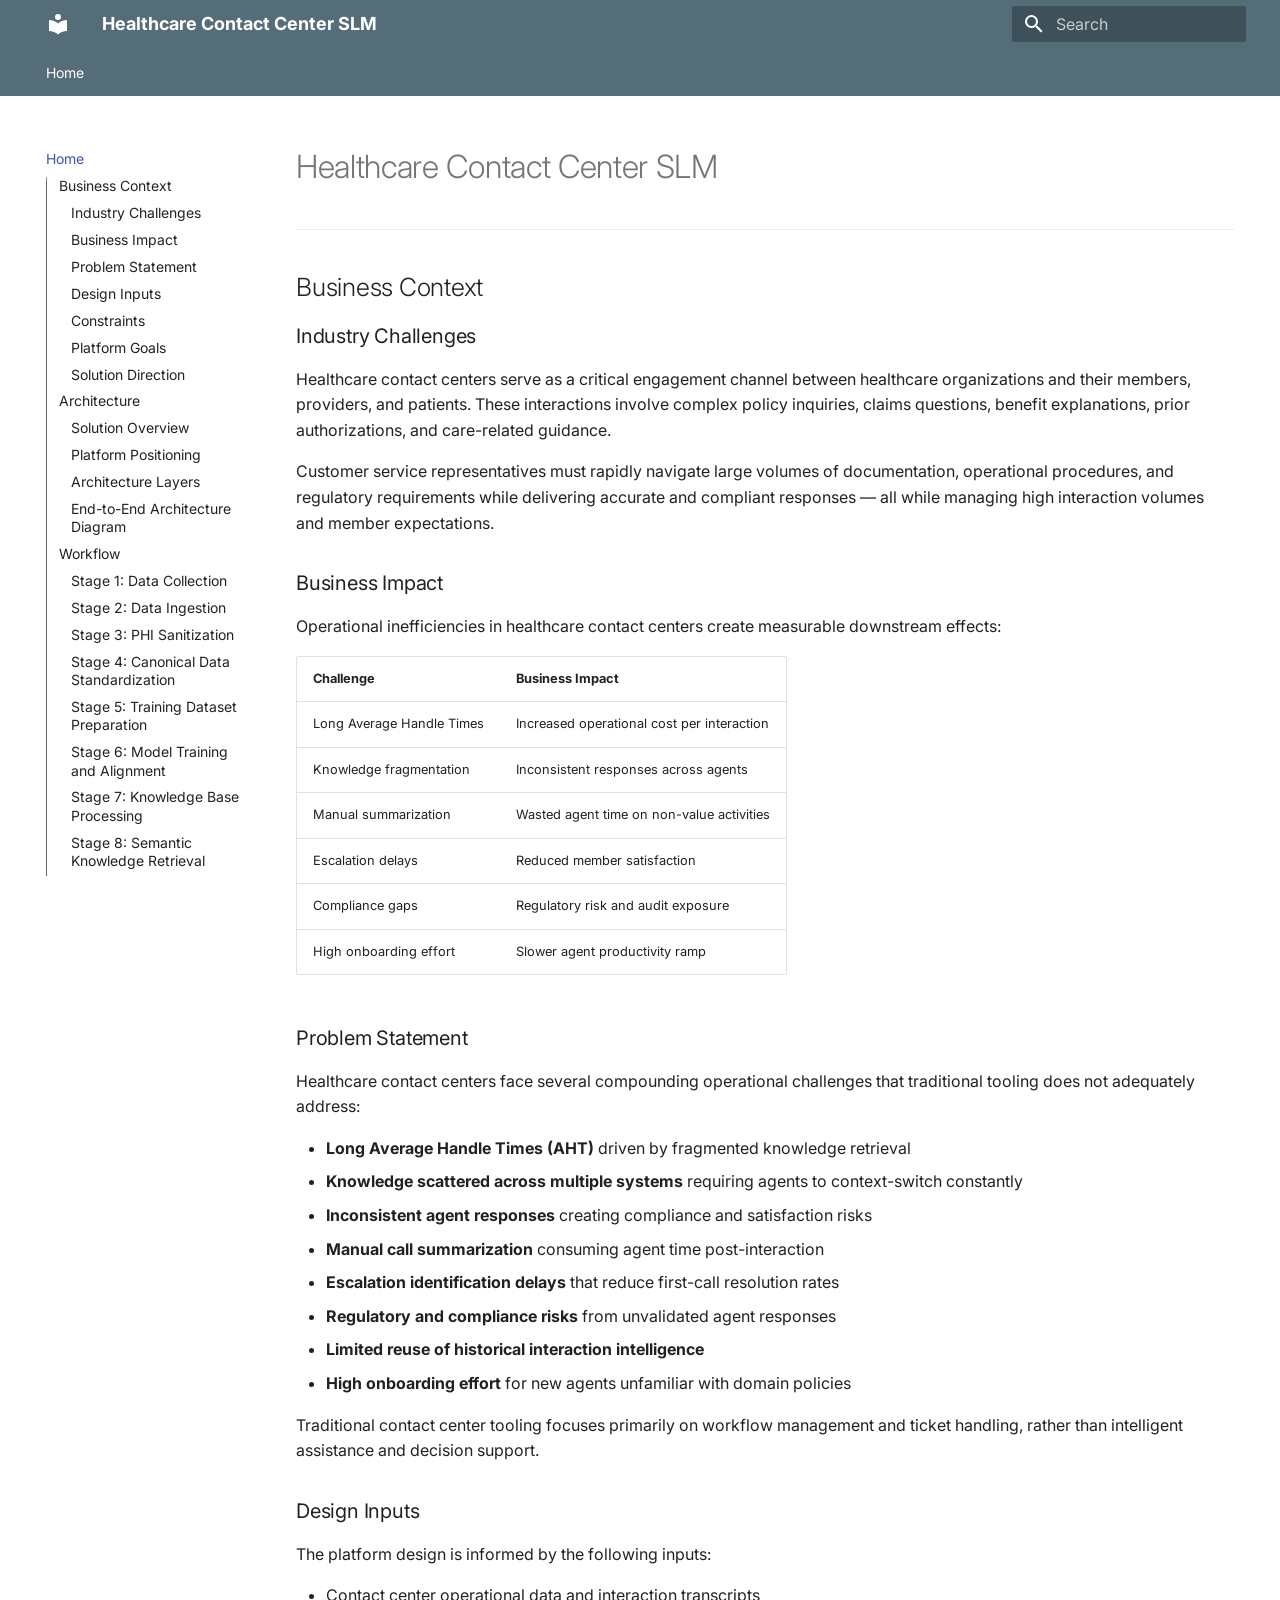
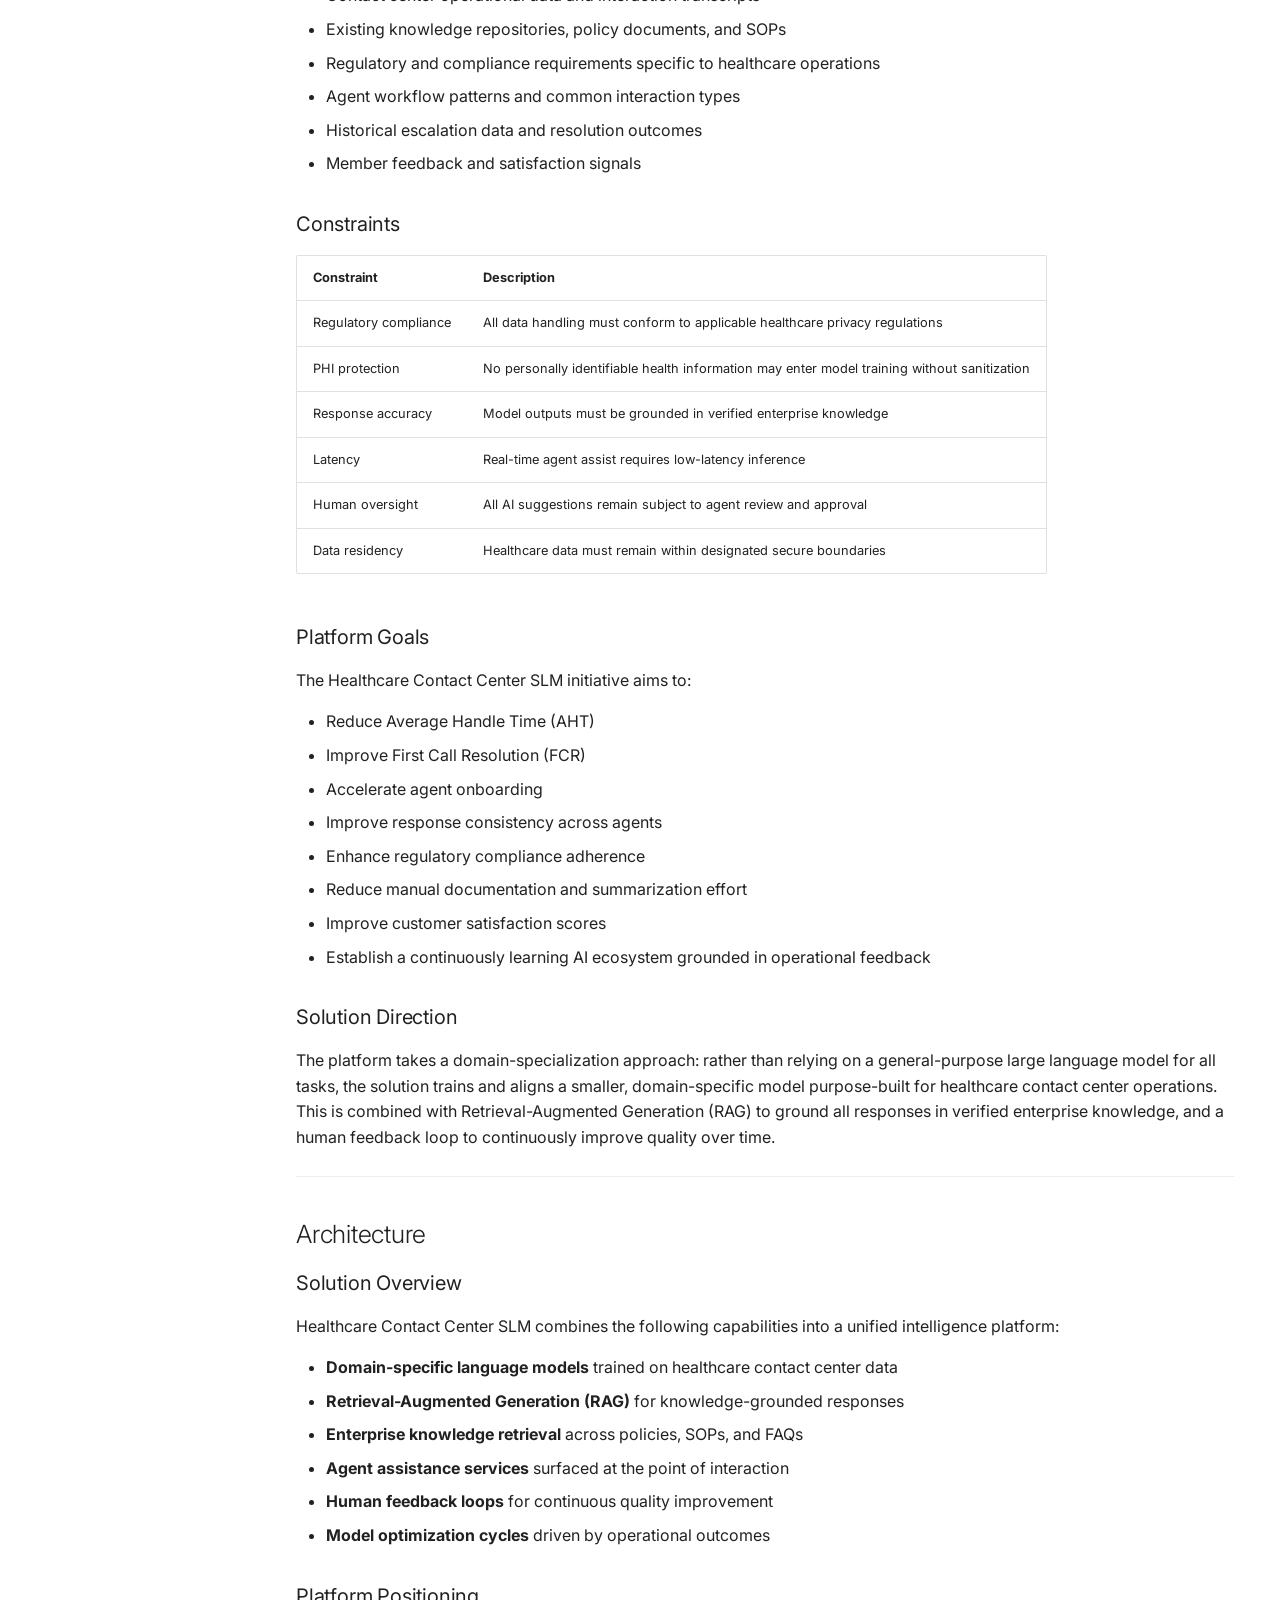
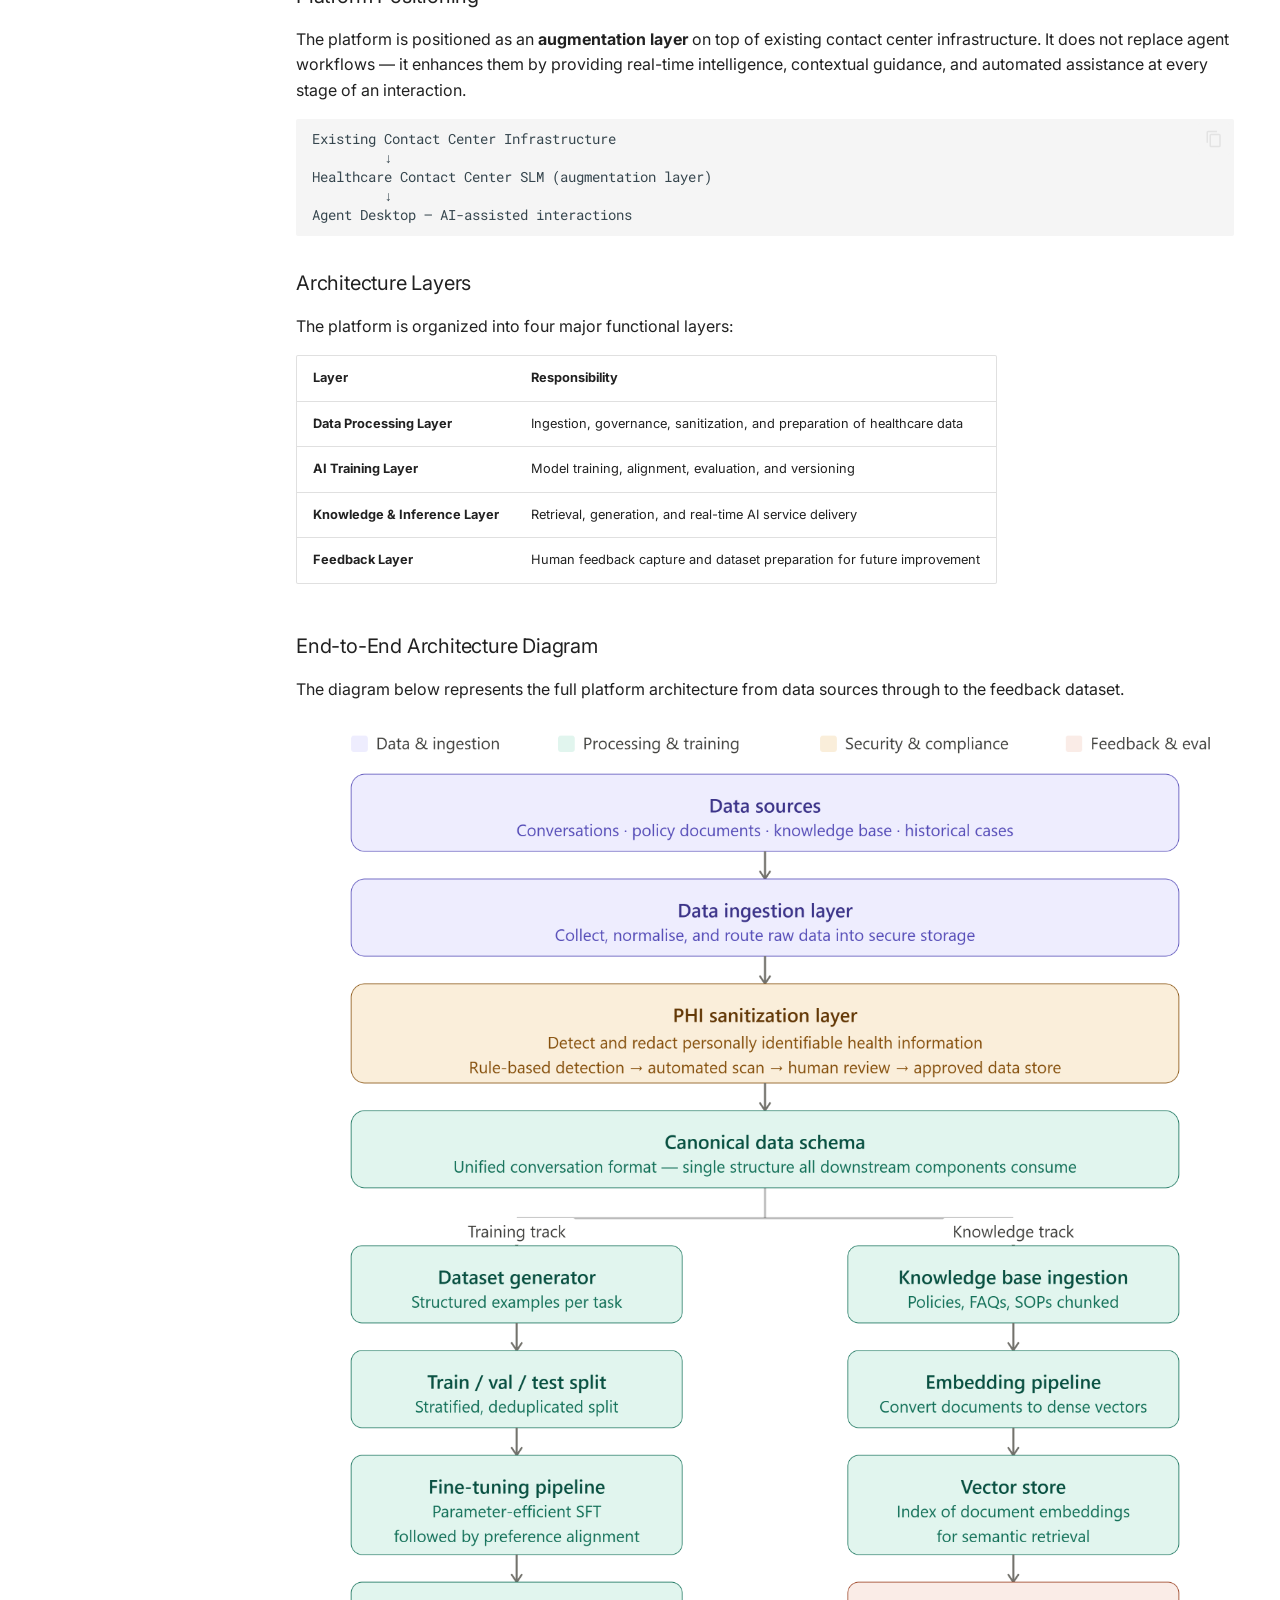
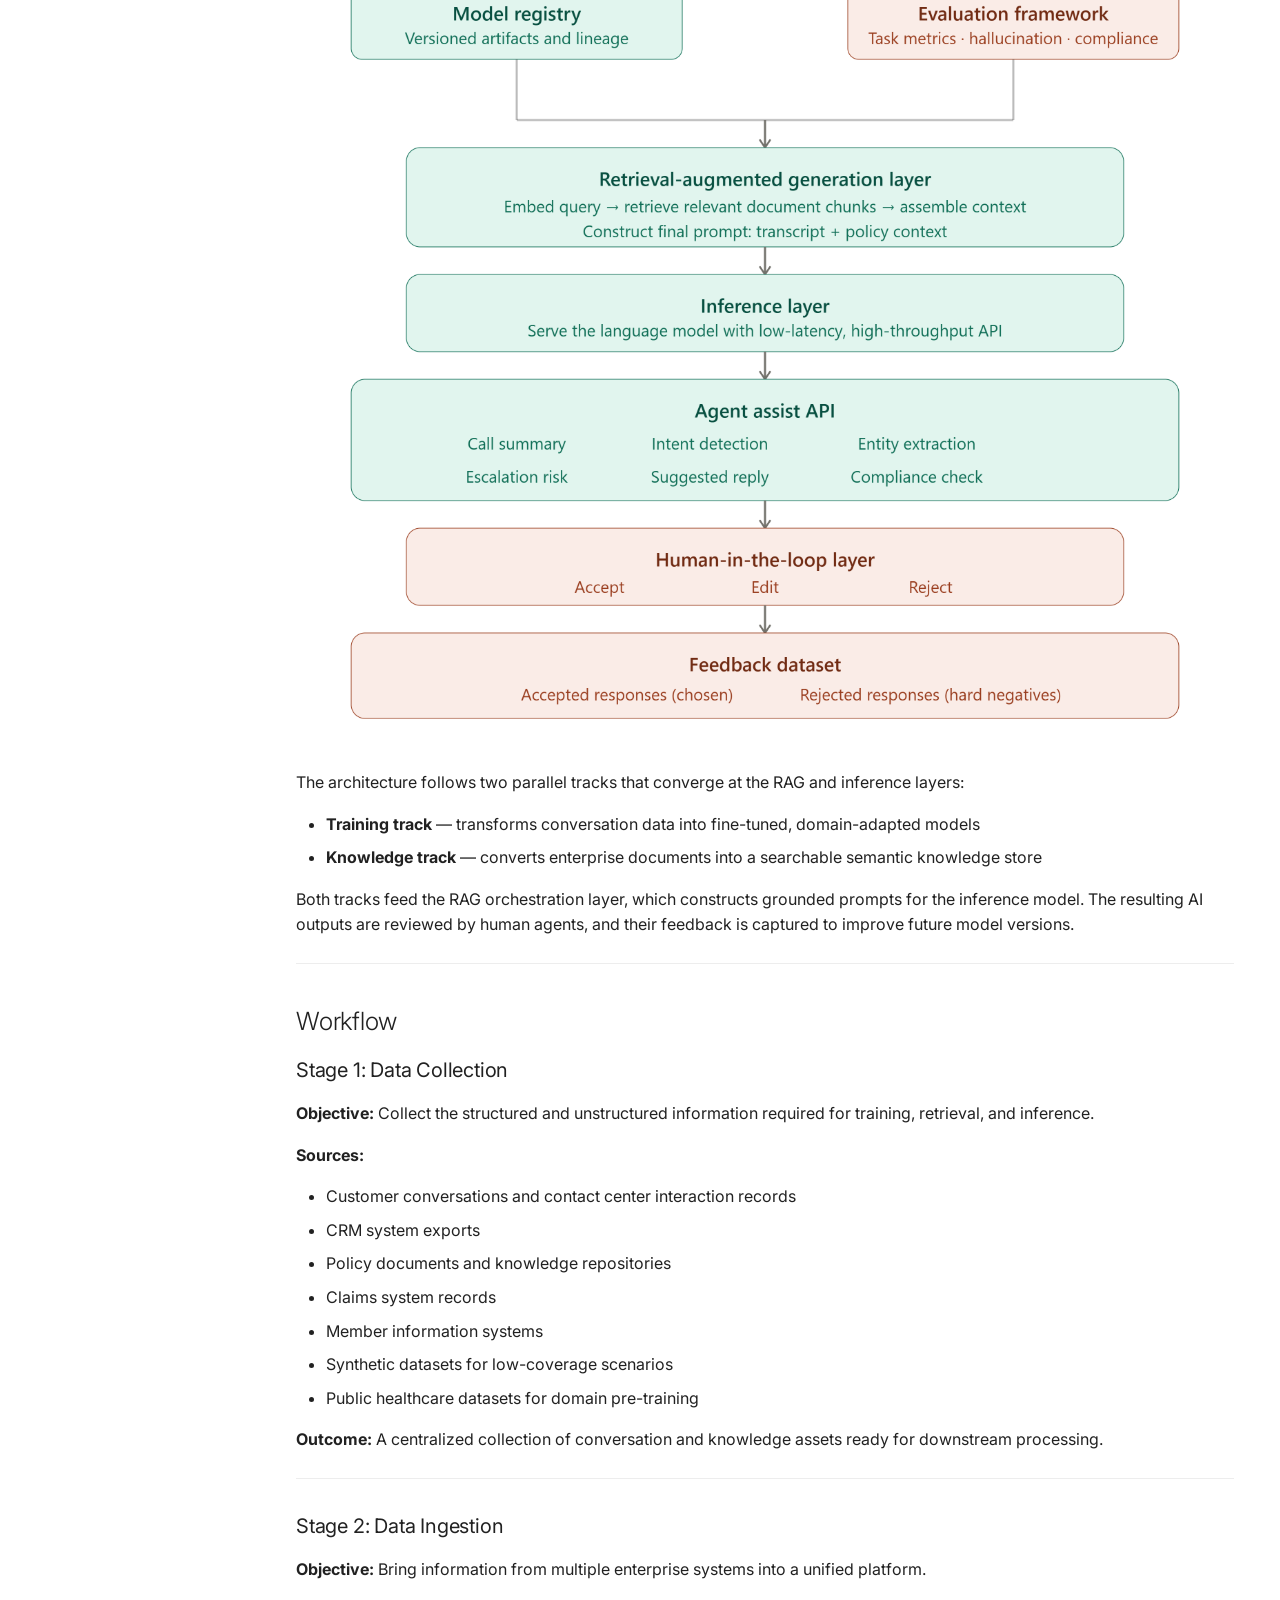
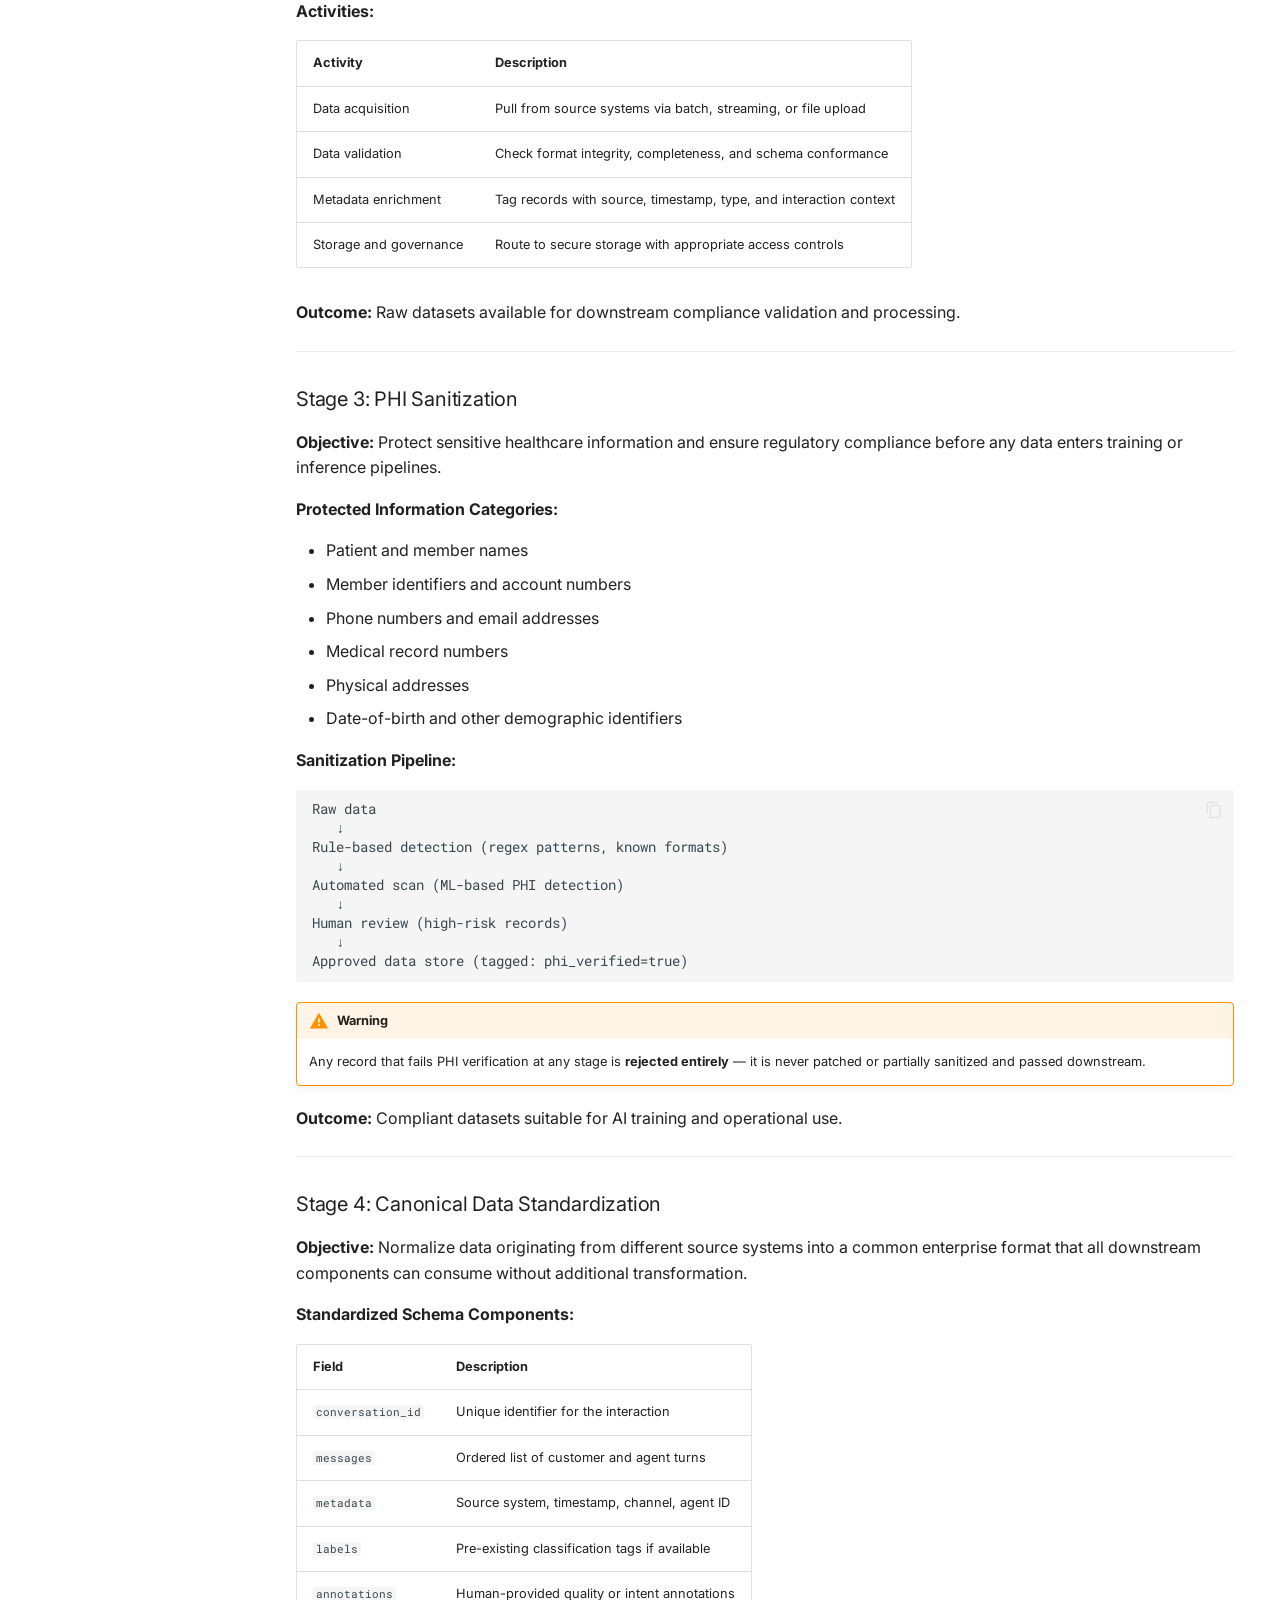
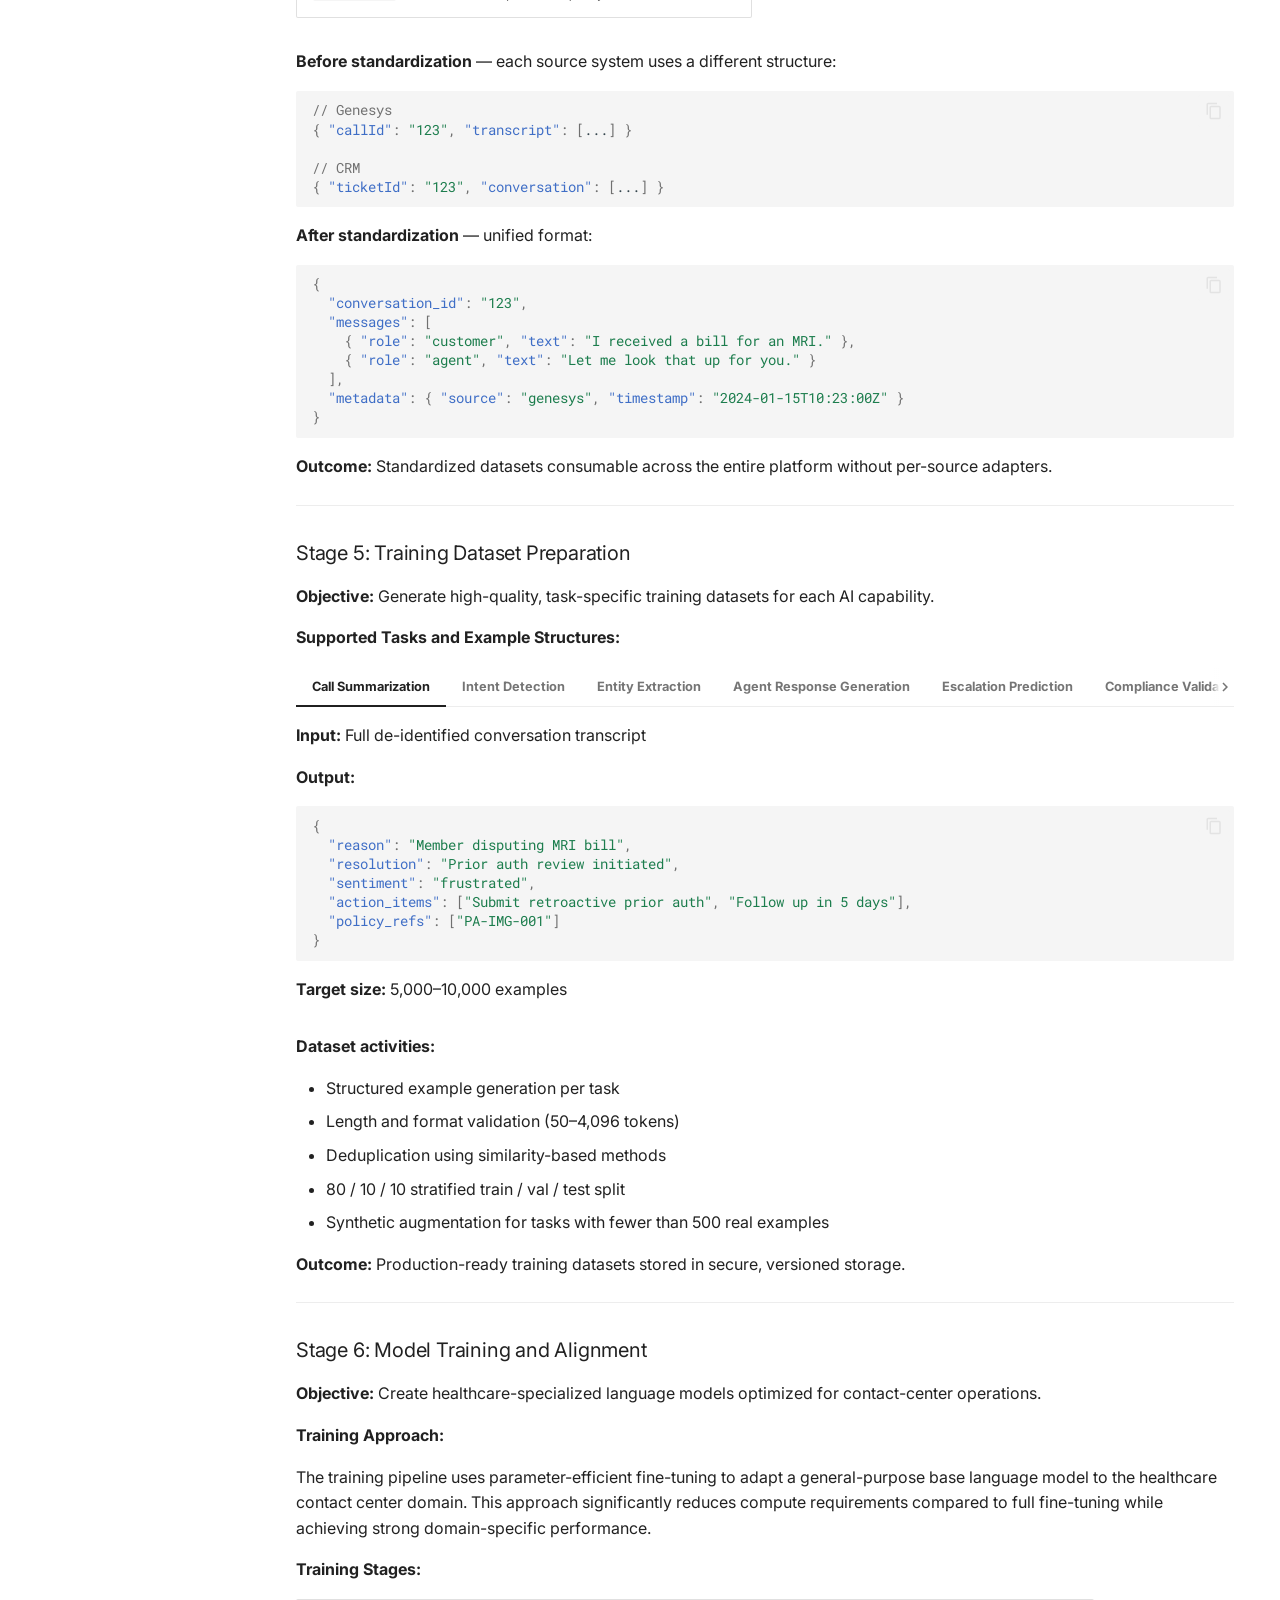
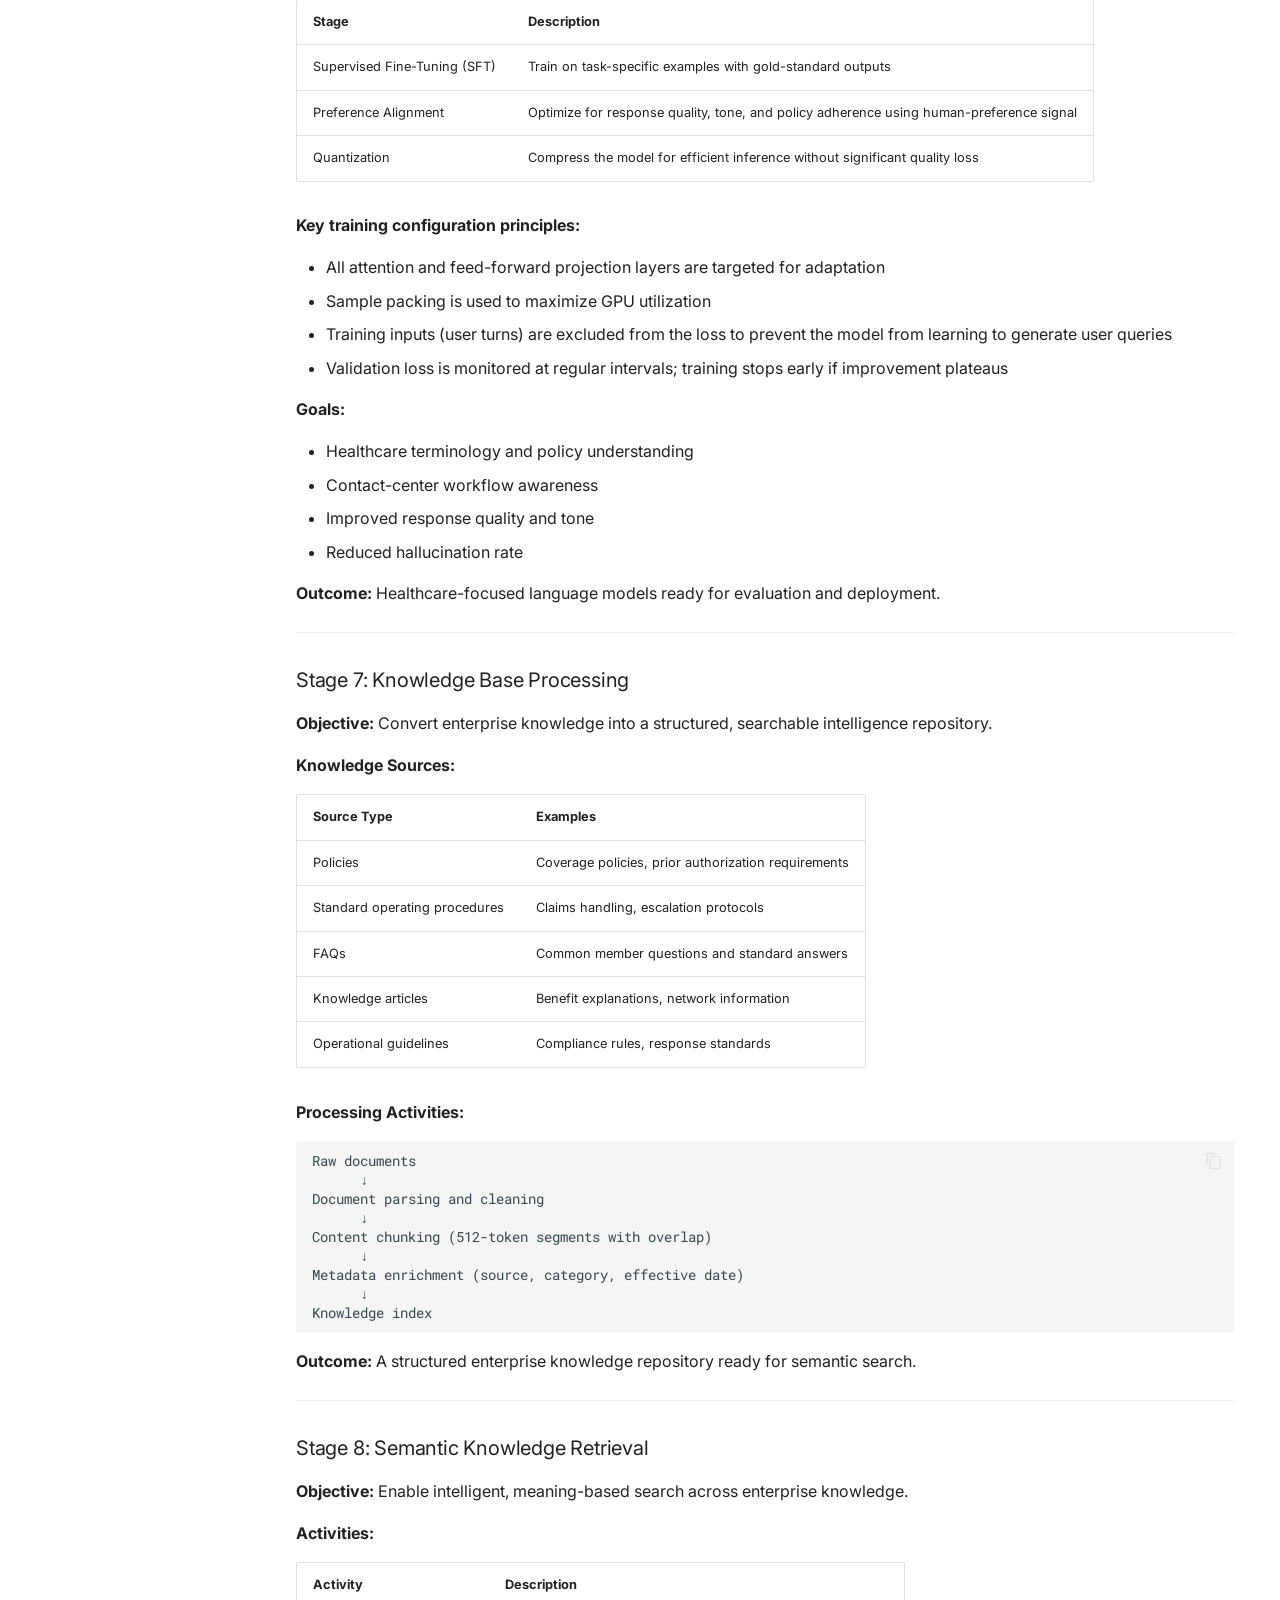
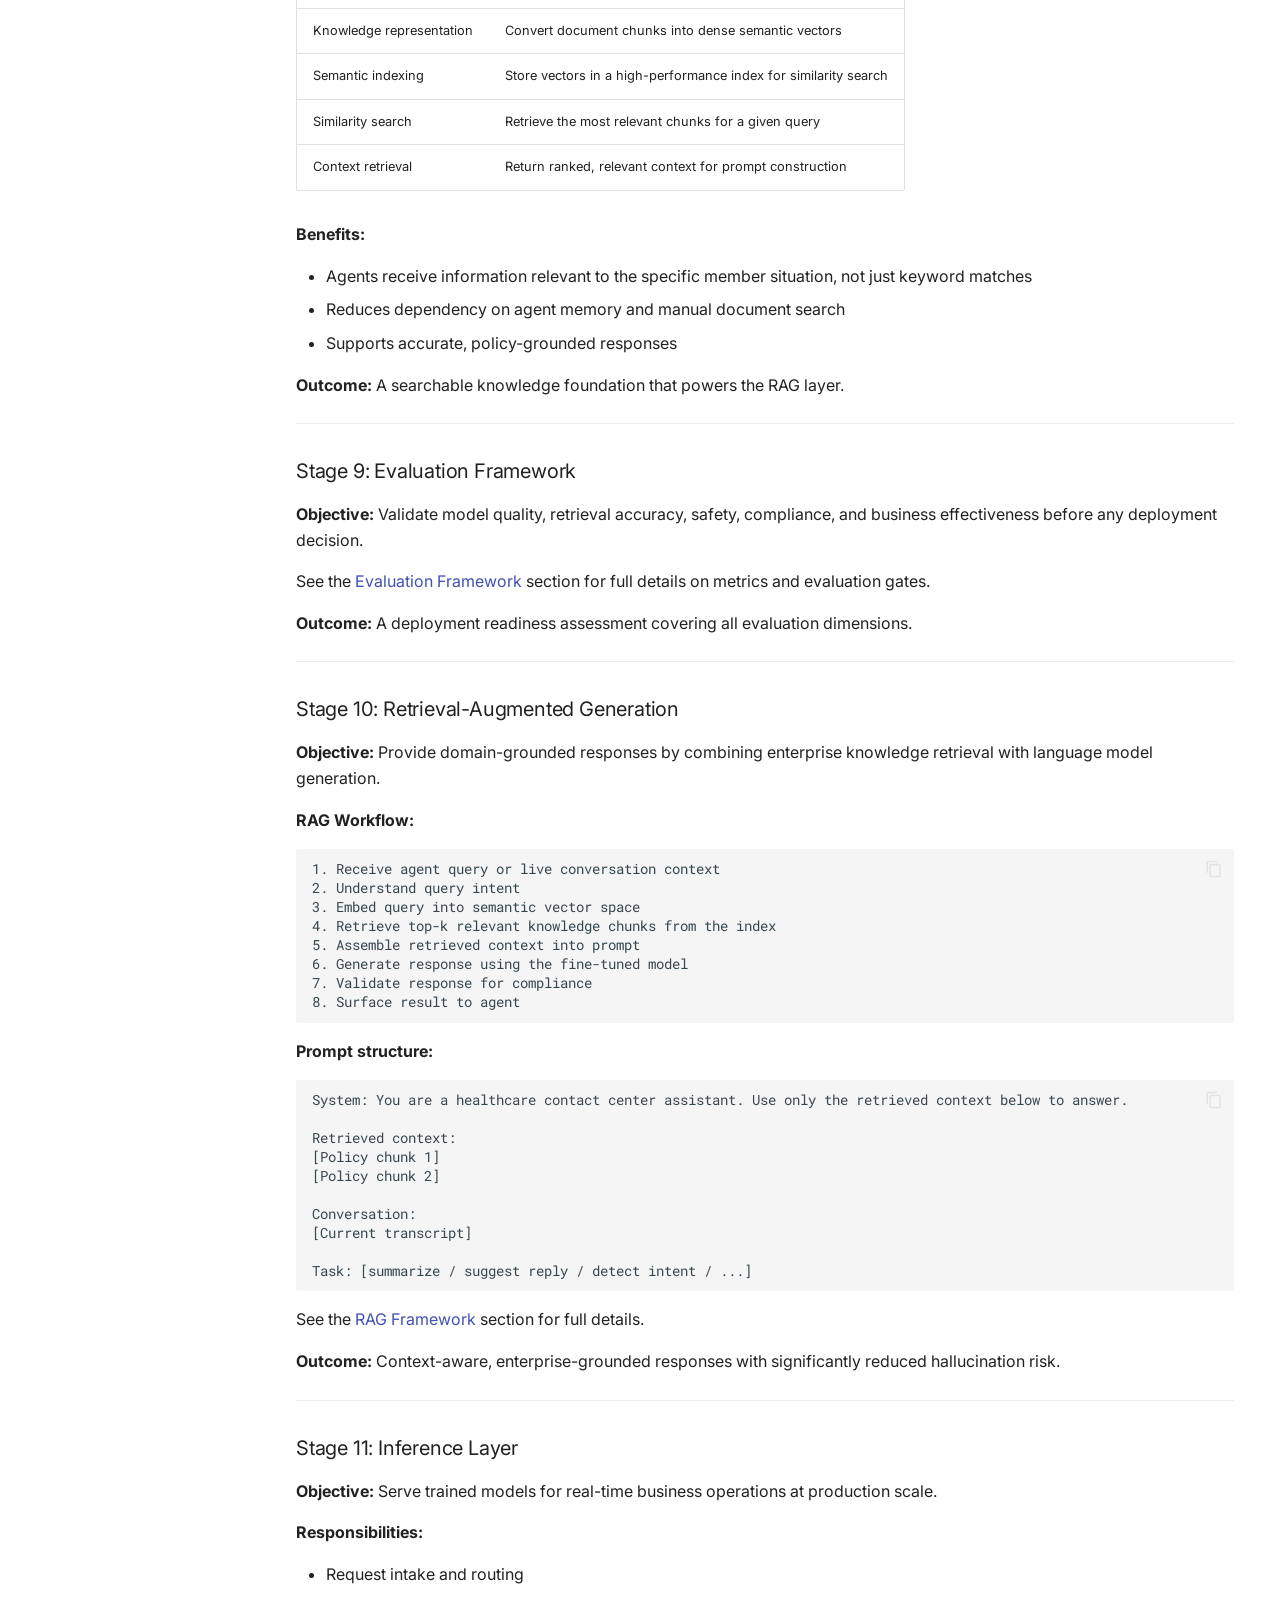
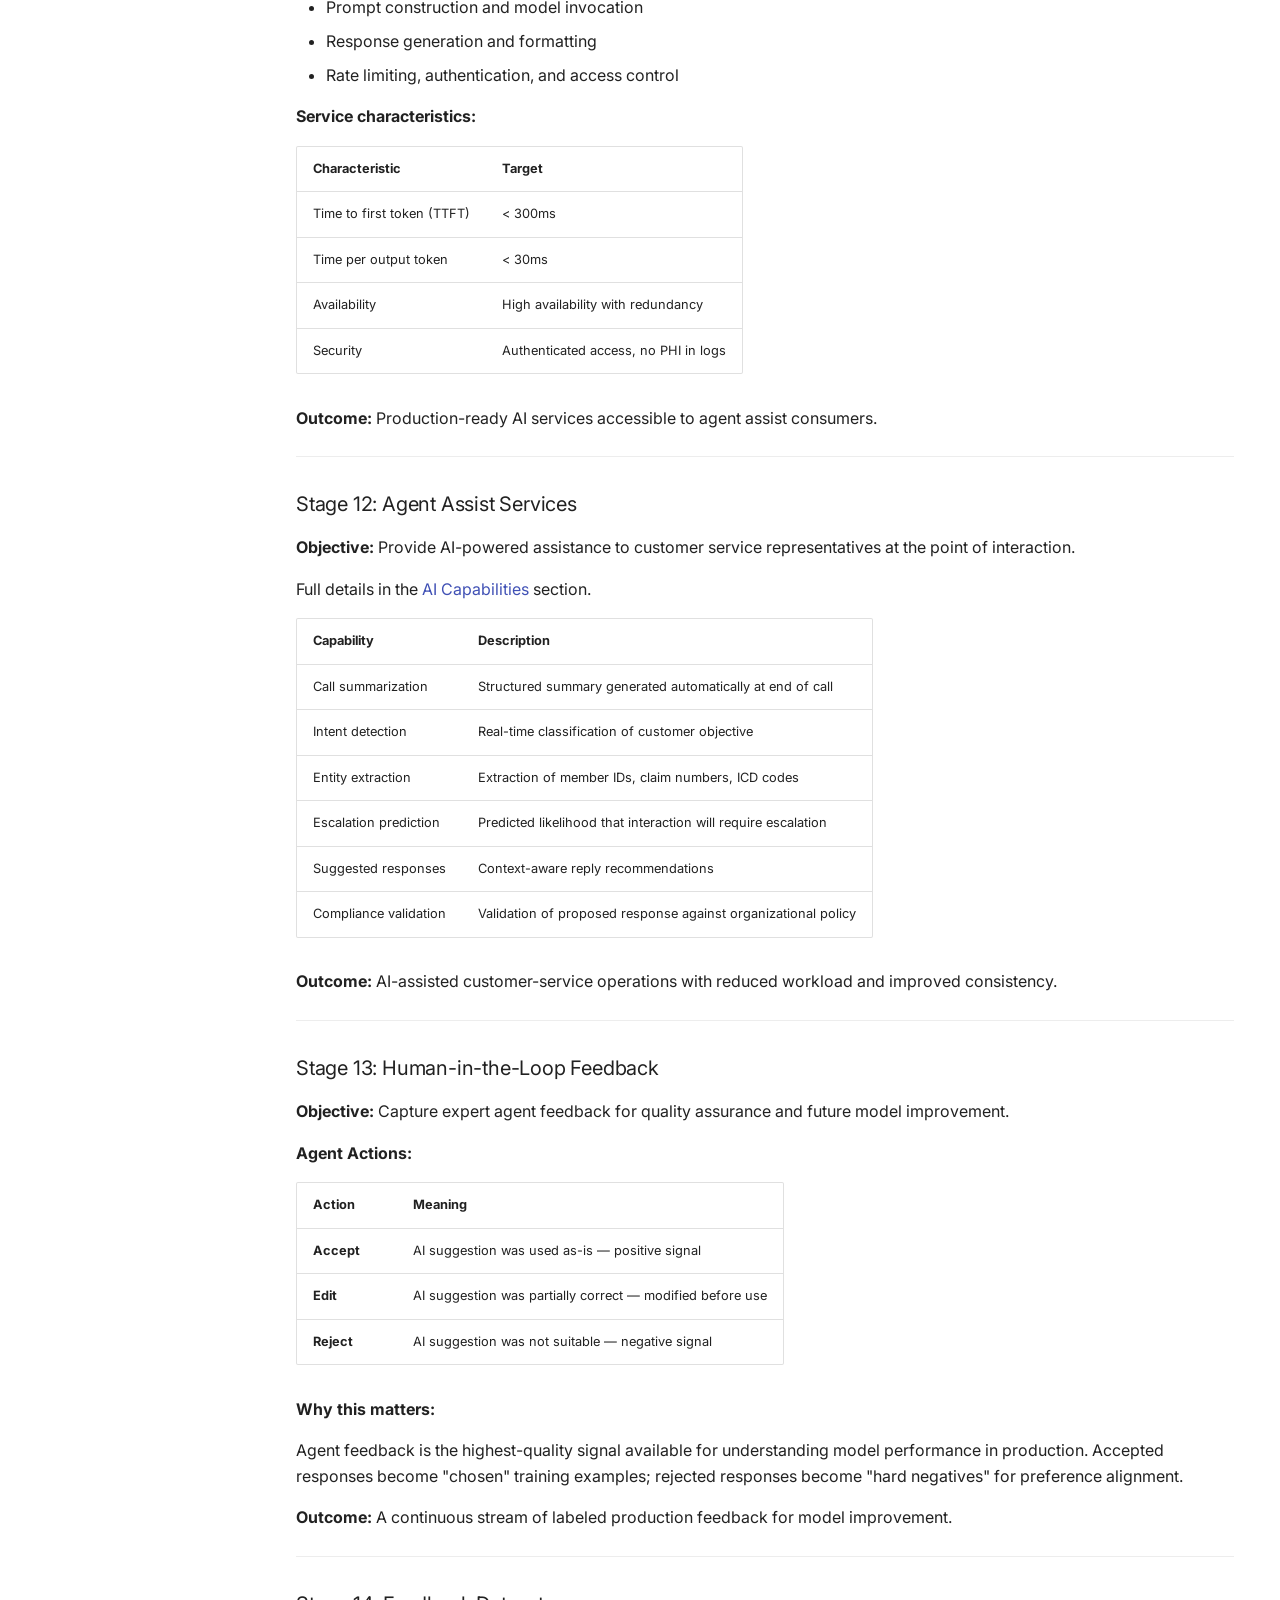
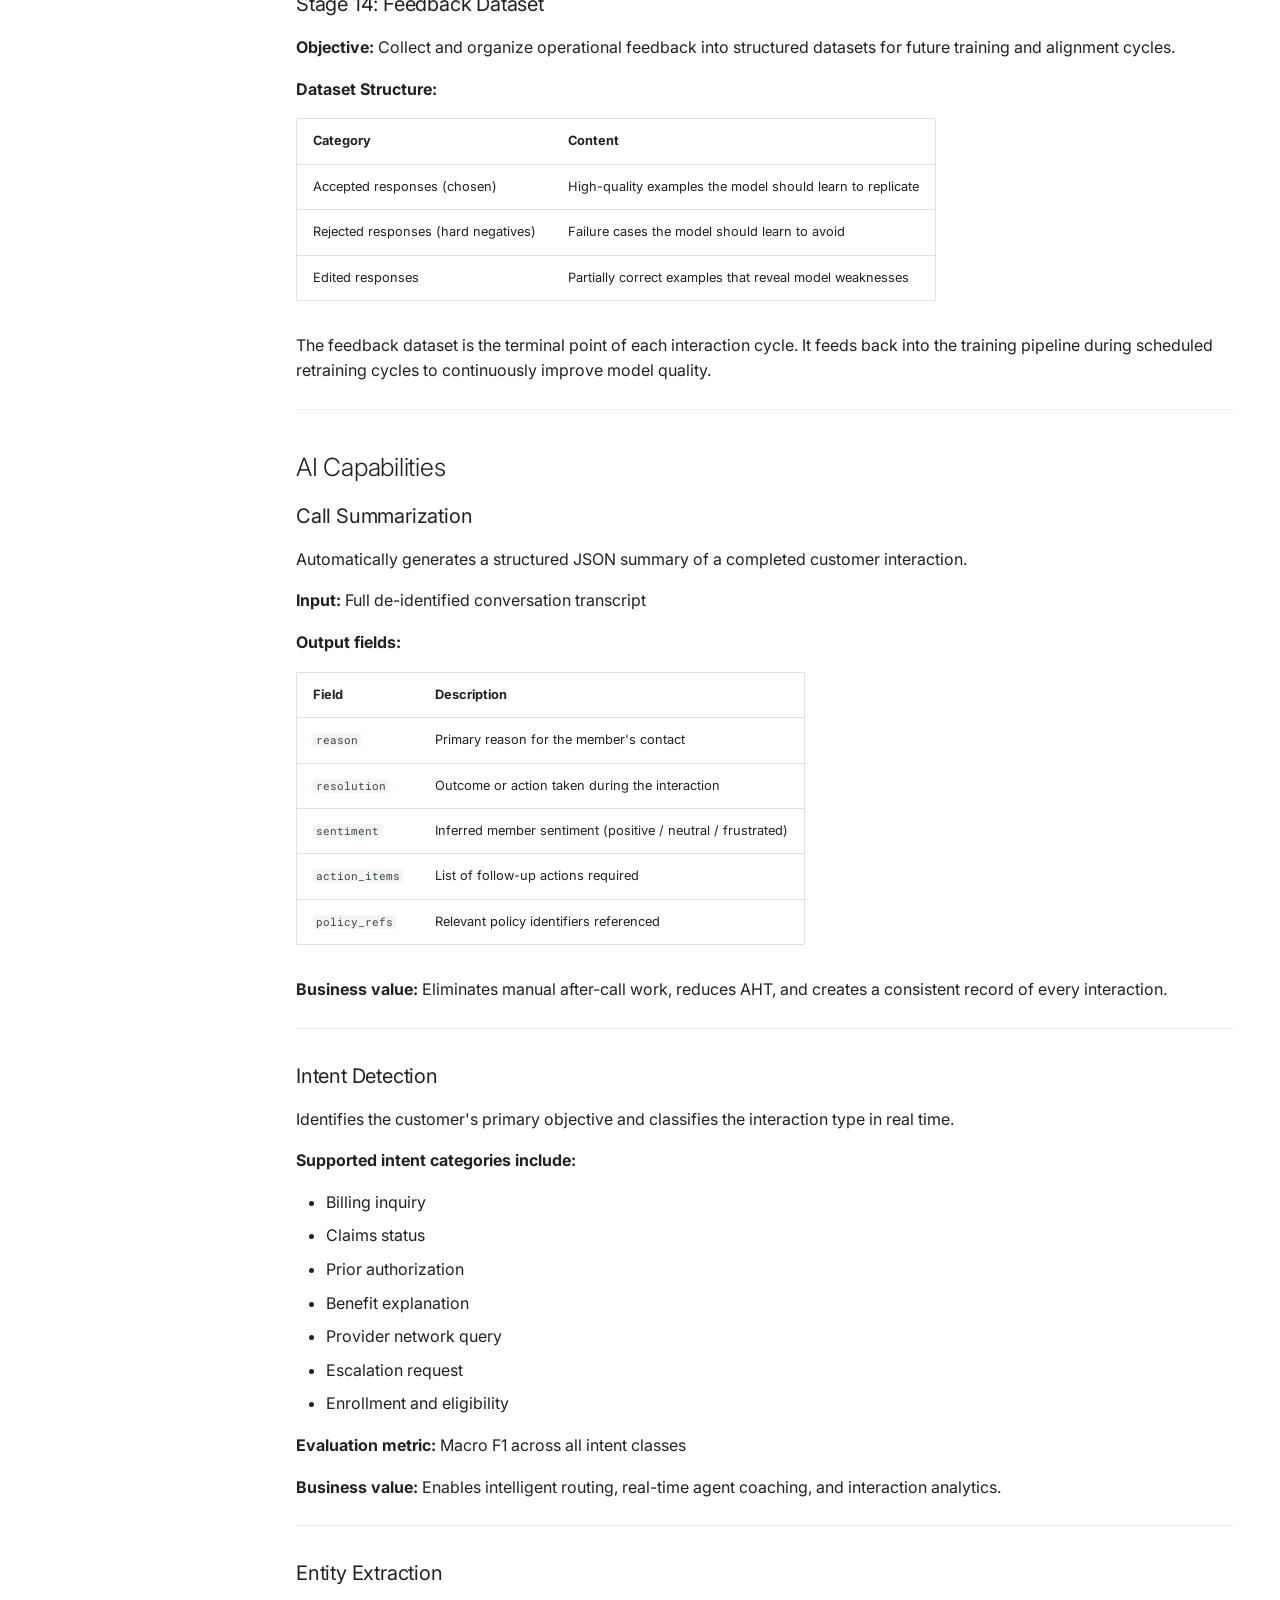
==== index.html @ 6b1edbb7 "Deployed cfcf032 with MkDocs version: 1.6.1" ====
<!doctype html>
<html lang="en" class="no-js">
  <head>
    
      <meta charset="utf-8">
      <meta name="viewport" content="width=device-width,initial-scale=1">
      
      
      
      
      
      
        
      
      
      <link rel="icon" href="assets/images/favicon.png">
      <meta name="generator" content="mkdocs-1.6.1, mkdocs-material-9.7.6">
    
    
      
        <title>Healthcare Contact Center SLM</title>
      
    
    
      <link rel="stylesheet" href="assets/stylesheets/main.484c7ddc.min.css">
      
        
        <link rel="stylesheet" href="assets/stylesheets/palette.ab4e12ef.min.css">
      
      


    
    
      
    
    
      
        
        
        <link rel="preconnect" href="https://fonts.gstatic.com" crossorigin>
        <link rel="stylesheet" href="https://fonts.googleapis.com/css?family=Inter:300,300i,400,400i,700,700i%7CRoboto+Mono:400,400i,700,700i&display=fallback">
        <style>:root{--md-text-font:"Inter";--md-code-font:"Roboto Mono"}</style>
      
    
    
    <script>__md_scope=new URL(".",location),__md_hash=e=>[...e].reduce(((e,_)=>(e<<5)-e+_.charCodeAt(0)),0),__md_get=(e,_=localStorage,t=__md_scope)=>JSON.parse(_.getItem(t.pathname+"."+e)),__md_set=(e,_,t=localStorage,a=__md_scope)=>{try{t.setItem(a.pathname+"."+e,JSON.stringify(_))}catch(e){}}</script>
    
      

    
    
  </head>
  
  
    
    
      
    
    
    
    
    <body dir="ltr" data-md-color-scheme="default" data-md-color-primary="blue-grey" data-md-color-accent="light-blue">
  
    
    <input class="md-toggle" data-md-toggle="drawer" type="checkbox" id="__drawer" autocomplete="off">
    <input class="md-toggle" data-md-toggle="search" type="checkbox" id="__search" autocomplete="off">
    <label class="md-overlay" for="__drawer"></label>
    <div data-md-component="skip">
      
        
        <a href="#healthcare-contact-center-slm" class="md-skip">
          Skip to content
        </a>
      
    </div>
    <div data-md-component="announce">
      
    </div>
    
    
      

<header class="md-header" data-md-component="header">
  <nav class="md-header__inner md-grid" aria-label="Header">
    <a href="." title="Healthcare Contact Center SLM" class="md-header__button md-logo" aria-label="Healthcare Contact Center SLM" data-md-component="logo">
      
  
  <svg xmlns="http://www.w3.org/2000/svg" viewBox="0 0 24 24"><path d="M12 8a3 3 0 0 0 3-3 3 3 0 0 0-3-3 3 3 0 0 0-3 3 3 3 0 0 0 3 3m0 3.54C9.64 9.35 6.5 8 3 8v11c3.5 0 6.64 1.35 9 3.54 2.36-2.19 5.5-3.54 9-3.54V8c-3.5 0-6.64 1.35-9 3.54"/></svg>

    </a>
    <label class="md-header__button md-icon" for="__drawer">
      
      <svg xmlns="http://www.w3.org/2000/svg" viewBox="0 0 24 24"><path d="M3 6h18v2H3zm0 5h18v2H3zm0 5h18v2H3z"/></svg>
    </label>
    <div class="md-header__title" data-md-component="header-title">
      <div class="md-header__ellipsis">
        <div class="md-header__topic">
          <span class="md-ellipsis">
            Healthcare Contact Center SLM
          </span>
        </div>
        <div class="md-header__topic" data-md-component="header-topic">
          <span class="md-ellipsis">
            
              Home
            
          </span>
        </div>
      </div>
    </div>
    
      
        <form class="md-header__option" data-md-component="palette">
  
    
    
    
    <input class="md-option" data-md-color-media="" data-md-color-scheme="default" data-md-color-primary="blue-grey" data-md-color-accent="light-blue"  aria-hidden="true"  type="radio" name="__palette" id="__palette_0">
    
  
</form>
      
    
    
      <script>var palette=__md_get("__palette");if(palette&&palette.color){if("(prefers-color-scheme)"===palette.color.media){var media=matchMedia("(prefers-color-scheme: light)"),input=document.querySelector(media.matches?"[data-md-color-media='(prefers-color-scheme: light)']":"[data-md-color-media='(prefers-color-scheme: dark)']");palette.color.media=input.getAttribute("data-md-color-media"),palette.color.scheme=input.getAttribute("data-md-color-scheme"),palette.color.primary=input.getAttribute("data-md-color-primary"),palette.color.accent=input.getAttribute("data-md-color-accent")}for(var[key,value]of Object.entries(palette.color))document.body.setAttribute("data-md-color-"+key,value)}</script>
    
    
    
      
      
        <label class="md-header__button md-icon" for="__search">
          
          <svg xmlns="http://www.w3.org/2000/svg" viewBox="0 0 24 24"><path d="M9.5 3A6.5 6.5 0 0 1 16 9.5c0 1.61-.59 3.09-1.56 4.23l.27.27h.79l5 5-1.5 1.5-5-5v-.79l-.27-.27A6.52 6.52 0 0 1 9.5 16 6.5 6.5 0 0 1 3 9.5 6.5 6.5 0 0 1 9.5 3m0 2C7 5 5 7 5 9.5S7 14 9.5 14 14 12 14 9.5 12 5 9.5 5"/></svg>
        </label>
        <div class="md-search" data-md-component="search" role="dialog">
  <label class="md-search__overlay" for="__search"></label>
  <div class="md-search__inner" role="search">
    <form class="md-search__form" name="search">
      <input type="text" class="md-search__input" name="query" aria-label="Search" placeholder="Search" autocapitalize="off" autocorrect="off" autocomplete="off" spellcheck="false" data-md-component="search-query" required>
      <label class="md-search__icon md-icon" for="__search">
        
        <svg xmlns="http://www.w3.org/2000/svg" viewBox="0 0 24 24"><path d="M9.5 3A6.5 6.5 0 0 1 16 9.5c0 1.61-.59 3.09-1.56 4.23l.27.27h.79l5 5-1.5 1.5-5-5v-.79l-.27-.27A6.52 6.52 0 0 1 9.5 16 6.5 6.5 0 0 1 3 9.5 6.5 6.5 0 0 1 9.5 3m0 2C7 5 5 7 5 9.5S7 14 9.5 14 14 12 14 9.5 12 5 9.5 5"/></svg>
        
        <svg xmlns="http://www.w3.org/2000/svg" viewBox="0 0 24 24"><path d="M20 11v2H8l5.5 5.5-1.42 1.42L4.16 12l7.92-7.92L13.5 5.5 8 11z"/></svg>
      </label>
      <nav class="md-search__options" aria-label="Search">
        
        <button type="reset" class="md-search__icon md-icon" title="Clear" aria-label="Clear" tabindex="-1">
          
          <svg xmlns="http://www.w3.org/2000/svg" viewBox="0 0 24 24"><path d="M19 6.41 17.59 5 12 10.59 6.41 5 5 6.41 10.59 12 5 17.59 6.41 19 12 13.41 17.59 19 19 17.59 13.41 12z"/></svg>
        </button>
      </nav>
      
    </form>
    <div class="md-search__output">
      <div class="md-search__scrollwrap" tabindex="0" data-md-scrollfix>
        <div class="md-search-result" data-md-component="search-result">
          <div class="md-search-result__meta">
            Initializing search
          </div>
          <ol class="md-search-result__list" role="presentation"></ol>
        </div>
      </div>
    </div>
  </div>
</div>
      
    
    
  </nav>
  
</header>
    
    <div class="md-container" data-md-component="container">
      
      
        
          
            
<nav class="md-tabs" aria-label="Tabs" data-md-component="tabs">
  <div class="md-grid">
    <ul class="md-tabs__list">
      
        
  
  
  
    
  
  
    <li class="md-tabs__item md-tabs__item--active">
      <a href="." class="md-tabs__link">
        
  
  
    
  
  Home

      </a>
    </li>
  

      
    </ul>
  </div>
</nav>
          
        
      
      <main class="md-main" data-md-component="main">
        <div class="md-main__inner md-grid">
          
            
              
              <div class="md-sidebar md-sidebar--primary" data-md-component="sidebar" data-md-type="navigation" >
                <div class="md-sidebar__scrollwrap">
                  <div class="md-sidebar__inner">
                    


  


  

<nav class="md-nav md-nav--primary md-nav--lifted md-nav--integrated" aria-label="Navigation" data-md-level="0">
  <label class="md-nav__title" for="__drawer">
    <a href="." title="Healthcare Contact Center SLM" class="md-nav__button md-logo" aria-label="Healthcare Contact Center SLM" data-md-component="logo">
      
  
  <svg xmlns="http://www.w3.org/2000/svg" viewBox="0 0 24 24"><path d="M12 8a3 3 0 0 0 3-3 3 3 0 0 0-3-3 3 3 0 0 0-3 3 3 3 0 0 0 3 3m0 3.54C9.64 9.35 6.5 8 3 8v11c3.5 0 6.64 1.35 9 3.54 2.36-2.19 5.5-3.54 9-3.54V8c-3.5 0-6.64 1.35-9 3.54"/></svg>

    </a>
    Healthcare Contact Center SLM
  </label>
  
  <ul class="md-nav__list" data-md-scrollfix>
    
      
      
  
  
    
  
  
  
    <li class="md-nav__item md-nav__item--active">
      
      <input class="md-nav__toggle md-toggle" type="checkbox" id="__toc">
      
      
        
      
      
        <label class="md-nav__link md-nav__link--active" for="__toc">
          
  
  
  <span class="md-ellipsis">
    
  
    Home
  

    
  </span>
  
  

          <span class="md-nav__icon md-icon"></span>
        </label>
      
      <a href="." class="md-nav__link md-nav__link--active">
        
  
  
  <span class="md-ellipsis">
    
  
    Home
  

    
  </span>
  
  

      </a>
      
        

<nav class="md-nav md-nav--secondary" aria-label="Table of contents">
  
  
  
    
  
  
    <label class="md-nav__title" for="__toc">
      <span class="md-nav__icon md-icon"></span>
      Table of contents
    </label>
    <ul class="md-nav__list" data-md-component="toc" data-md-scrollfix>
      
        <li class="md-nav__item">
  <a href="#business-context" class="md-nav__link">
    <span class="md-ellipsis">
      
        Business Context
      
    </span>
  </a>
  
    <nav class="md-nav" aria-label="Business Context">
      <ul class="md-nav__list">
        
          <li class="md-nav__item">
  <a href="#industry-challenges" class="md-nav__link">
    <span class="md-ellipsis">
      
        Industry Challenges
      
    </span>
  </a>
  
</li>
        
          <li class="md-nav__item">
  <a href="#business-impact" class="md-nav__link">
    <span class="md-ellipsis">
      
        Business Impact
      
    </span>
  </a>
  
</li>
        
          <li class="md-nav__item">
  <a href="#problem-statement" class="md-nav__link">
    <span class="md-ellipsis">
      
        Problem Statement
      
    </span>
  </a>
  
</li>
        
          <li class="md-nav__item">
  <a href="#design-inputs" class="md-nav__link">
    <span class="md-ellipsis">
      
        Design Inputs
      
    </span>
  </a>
  
</li>
        
          <li class="md-nav__item">
  <a href="#constraints" class="md-nav__link">
    <span class="md-ellipsis">
      
        Constraints
      
    </span>
  </a>
  
</li>
        
          <li class="md-nav__item">
  <a href="#platform-goals" class="md-nav__link">
    <span class="md-ellipsis">
      
        Platform Goals
      
    </span>
  </a>
  
</li>
        
          <li class="md-nav__item">
  <a href="#solution-direction" class="md-nav__link">
    <span class="md-ellipsis">
      
        Solution Direction
      
    </span>
  </a>
  
</li>
        
      </ul>
    </nav>
  
</li>
      
        <li class="md-nav__item">
  <a href="#architecture" class="md-nav__link">
    <span class="md-ellipsis">
      
        Architecture
      
    </span>
  </a>
  
    <nav class="md-nav" aria-label="Architecture">
      <ul class="md-nav__list">
        
          <li class="md-nav__item">
  <a href="#solution-overview" class="md-nav__link">
    <span class="md-ellipsis">
      
        Solution Overview
      
    </span>
  </a>
  
</li>
        
          <li class="md-nav__item">
  <a href="#platform-positioning" class="md-nav__link">
    <span class="md-ellipsis">
      
        Platform Positioning
      
    </span>
  </a>
  
</li>
        
          <li class="md-nav__item">
  <a href="#architecture-layers" class="md-nav__link">
    <span class="md-ellipsis">
      
        Architecture Layers
      
    </span>
  </a>
  
</li>
        
          <li class="md-nav__item">
  <a href="#end-to-end-architecture-diagram" class="md-nav__link">
    <span class="md-ellipsis">
      
        End-to-End Architecture Diagram
      
    </span>
  </a>
  
</li>
        
      </ul>
    </nav>
  
</li>
      
        <li class="md-nav__item">
  <a href="#workflow" class="md-nav__link">
    <span class="md-ellipsis">
      
        Workflow
      
    </span>
  </a>
  
    <nav class="md-nav" aria-label="Workflow">
      <ul class="md-nav__list">
        
          <li class="md-nav__item">
  <a href="#stage-1-data-collection" class="md-nav__link">
    <span class="md-ellipsis">
      
        Stage 1: Data Collection
      
    </span>
  </a>
  
</li>
        
          <li class="md-nav__item">
  <a href="#stage-2-data-ingestion" class="md-nav__link">
    <span class="md-ellipsis">
      
        Stage 2: Data Ingestion
      
    </span>
  </a>
  
</li>
        
          <li class="md-nav__item">
  <a href="#stage-3-phi-sanitization" class="md-nav__link">
    <span class="md-ellipsis">
      
        Stage 3: PHI Sanitization
      
    </span>
  </a>
  
</li>
        
          <li class="md-nav__item">
  <a href="#stage-4-canonical-data-standardization" class="md-nav__link">
    <span class="md-ellipsis">
      
        Stage 4: Canonical Data Standardization
      
    </span>
  </a>
  
</li>
        
          <li class="md-nav__item">
  <a href="#stage-5-training-dataset-preparation" class="md-nav__link">
    <span class="md-ellipsis">
      
        Stage 5: Training Dataset Preparation
      
    </span>
  </a>
  
</li>
        
          <li class="md-nav__item">
  <a href="#stage-6-model-training-and-alignment" class="md-nav__link">
    <span class="md-ellipsis">
      
        Stage 6: Model Training and Alignment
      
    </span>
  </a>
  
</li>
        
          <li class="md-nav__item">
  <a href="#stage-7-knowledge-base-processing" class="md-nav__link">
    <span class="md-ellipsis">
      
        Stage 7: Knowledge Base Processing
      
    </span>
  </a>
  
</li>
        
          <li class="md-nav__item">
  <a href="#stage-8-semantic-knowledge-retrieval" class="md-nav__link">
    <span class="md-ellipsis">
      
        Stage 8: Semantic Knowledge Retrieval
      
    </span>
  </a>
  
</li>
        
          <li class="md-nav__item">
  <a href="#stage-9-evaluation-framework" class="md-nav__link">
    <span class="md-ellipsis">
      
        Stage 9: Evaluation Framework
      
    </span>
  </a>
  
</li>
        
          <li class="md-nav__item">
  <a href="#stage-10-retrieval-augmented-generation" class="md-nav__link">
    <span class="md-ellipsis">
      
        Stage 10: Retrieval-Augmented Generation
      
    </span>
  </a>
  
</li>
        
          <li class="md-nav__item">
  <a href="#stage-11-inference-layer" class="md-nav__link">
    <span class="md-ellipsis">
      
        Stage 11: Inference Layer
      
    </span>
  </a>
  
</li>
        
          <li class="md-nav__item">
  <a href="#stage-12-agent-assist-services" class="md-nav__link">
    <span class="md-ellipsis">
      
        Stage 12: Agent Assist Services
      
    </span>
  </a>
  
</li>
        
          <li class="md-nav__item">
  <a href="#stage-13-human-in-the-loop-feedback" class="md-nav__link">
    <span class="md-ellipsis">
      
        Stage 13: Human-in-the-Loop Feedback
      
    </span>
  </a>
  
</li>
        
          <li class="md-nav__item">
  <a href="#stage-14-feedback-dataset" class="md-nav__link">
    <span class="md-ellipsis">
      
        Stage 14: Feedback Dataset
      
    </span>
  </a>
  
</li>
        
      </ul>
    </nav>
  
</li>
      
        <li class="md-nav__item">
  <a href="#ai-capabilities" class="md-nav__link">
    <span class="md-ellipsis">
      
        AI Capabilities
      
    </span>
  </a>
  
    <nav class="md-nav" aria-label="AI Capabilities">
      <ul class="md-nav__list">
        
          <li class="md-nav__item">
  <a href="#call-summarization" class="md-nav__link">
    <span class="md-ellipsis">
      
        Call Summarization
      
    </span>
  </a>
  
</li>
        
          <li class="md-nav__item">
  <a href="#intent-detection" class="md-nav__link">
    <span class="md-ellipsis">
      
        Intent Detection
      
    </span>
  </a>
  
</li>
        
          <li class="md-nav__item">
  <a href="#entity-extraction" class="md-nav__link">
    <span class="md-ellipsis">
      
        Entity Extraction
      
    </span>
  </a>
  
</li>
        
          <li class="md-nav__item">
  <a href="#escalation-prediction" class="md-nav__link">
    <span class="md-ellipsis">
      
        Escalation Prediction
      
    </span>
  </a>
  
</li>
        
          <li class="md-nav__item">
  <a href="#suggested-responses" class="md-nav__link">
    <span class="md-ellipsis">
      
        Suggested Responses
      
    </span>
  </a>
  
</li>
        
          <li class="md-nav__item">
  <a href="#compliance-validation" class="md-nav__link">
    <span class="md-ellipsis">
      
        Compliance Validation
      
    </span>
  </a>
  
</li>
        
      </ul>
    </nav>
  
</li>
      
        <li class="md-nav__item">
  <a href="#rag-framework" class="md-nav__link">
    <span class="md-ellipsis">
      
        RAG Framework
      
    </span>
  </a>
  
    <nav class="md-nav" aria-label="RAG Framework">
      <ul class="md-nav__list">
        
          <li class="md-nav__item">
  <a href="#rag-overview" class="md-nav__link">
    <span class="md-ellipsis">
      
        RAG Overview
      
    </span>
  </a>
  
</li>
        
          <li class="md-nav__item">
  <a href="#retrieval-workflow" class="md-nav__link">
    <span class="md-ellipsis">
      
        Retrieval Workflow
      
    </span>
  </a>
  
</li>
        
          <li class="md-nav__item">
  <a href="#knowledge-sources" class="md-nav__link">
    <span class="md-ellipsis">
      
        Knowledge Sources
      
    </span>
  </a>
  
</li>
        
          <li class="md-nav__item">
  <a href="#rag-benefits" class="md-nav__link">
    <span class="md-ellipsis">
      
        RAG Benefits
      
    </span>
  </a>
  
</li>
        
      </ul>
    </nav>
  
</li>
      
        <li class="md-nav__item">
  <a href="#model-lifecycle" class="md-nav__link">
    <span class="md-ellipsis">
      
        Model Lifecycle
      
    </span>
  </a>
  
    <nav class="md-nav" aria-label="Model Lifecycle">
      <ul class="md-nav__list">
        
          <li class="md-nav__item">
  <a href="#training-pipeline" class="md-nav__link">
    <span class="md-ellipsis">
      
        Training Pipeline
      
    </span>
  </a>
  
</li>
        
          <li class="md-nav__item">
  <a href="#preference-alignment" class="md-nav__link">
    <span class="md-ellipsis">
      
        Preference Alignment
      
    </span>
  </a>
  
</li>
        
          <li class="md-nav__item">
  <a href="#model-registry" class="md-nav__link">
    <span class="md-ellipsis">
      
        Model Registry
      
    </span>
  </a>
  
</li>
        
          <li class="md-nav__item">
  <a href="#evaluation-gates" class="md-nav__link">
    <span class="md-ellipsis">
      
        Evaluation Gates
      
    </span>
  </a>
  
</li>
        
      </ul>
    </nav>
  
</li>
      
        <li class="md-nav__item">
  <a href="#evaluation-framework" class="md-nav__link">
    <span class="md-ellipsis">
      
        Evaluation Framework
      
    </span>
  </a>
  
    <nav class="md-nav" aria-label="Evaluation Framework">
      <ul class="md-nav__list">
        
          <li class="md-nav__item">
  <a href="#evaluation-areas" class="md-nav__link">
    <span class="md-ellipsis">
      
        Evaluation Areas
      
    </span>
  </a>
  
</li>
        
          <li class="md-nav__item">
  <a href="#task-level-metrics" class="md-nav__link">
    <span class="md-ellipsis">
      
        Task-Level Metrics
      
    </span>
  </a>
  
</li>
        
          <li class="md-nav__item">
  <a href="#safety-and-compliance-checks" class="md-nav__link">
    <span class="md-ellipsis">
      
        Safety and Compliance Checks
      
    </span>
  </a>
  
</li>
        
      </ul>
    </nav>
  
</li>
      
        <li class="md-nav__item">
  <a href="#deployment-strategy" class="md-nav__link">
    <span class="md-ellipsis">
      
        Deployment Strategy
      
    </span>
  </a>
  
    <nav class="md-nav" aria-label="Deployment Strategy">
      <ul class="md-nav__list">
        
          <li class="md-nav__item">
  <a href="#deployment-stages" class="md-nav__link">
    <span class="md-ellipsis">
      
        Deployment Stages
      
    </span>
  </a>
  
</li>
        
          <li class="md-nav__item">
  <a href="#validation-techniques" class="md-nav__link">
    <span class="md-ellipsis">
      
        Validation Techniques
      
    </span>
  </a>
  
</li>
        
          <li class="md-nav__item">
  <a href="#production-readiness-criteria" class="md-nav__link">
    <span class="md-ellipsis">
      
        Production Readiness Criteria
      
    </span>
  </a>
  
</li>
        
      </ul>
    </nav>
  
</li>
      
        <li class="md-nav__item">
  <a href="#business-outcomes" class="md-nav__link">
    <span class="md-ellipsis">
      
        Business Outcomes
      
    </span>
  </a>
  
</li>
      
    </ul>
  
</nav>
      
    </li>
  

    
  </ul>
</nav>
                  </div>
                </div>
              </div>
            
            
          
          
            <div class="md-content" data-md-component="content">
              
              <article class="md-content__inner md-typeset">
                
                  



<h1 id="healthcare-contact-center-slm">Healthcare Contact Center SLM<a class="headerlink" href="#healthcare-contact-center-slm" title="Permanent link">&para;</a></h1>
<hr />
<h2 id="business-context">Business Context<a class="headerlink" href="#business-context" title="Permanent link">&para;</a></h2>
<h3 id="industry-challenges">Industry Challenges<a class="headerlink" href="#industry-challenges" title="Permanent link">&para;</a></h3>
<p>Healthcare contact centers serve as a critical engagement channel between healthcare organizations and their members, providers, and patients. These interactions involve complex policy inquiries, claims questions, benefit explanations, prior authorizations, and care-related guidance.</p>
<p>Customer service representatives must rapidly navigate large volumes of documentation, operational procedures, and regulatory requirements while delivering accurate and compliant responses — all while managing high interaction volumes and member expectations.</p>
<h3 id="business-impact">Business Impact<a class="headerlink" href="#business-impact" title="Permanent link">&para;</a></h3>
<p>Operational inefficiencies in healthcare contact centers create measurable downstream effects:</p>
<table>
<thead>
<tr>
<th>Challenge</th>
<th>Business Impact</th>
</tr>
</thead>
<tbody>
<tr>
<td>Long Average Handle Times</td>
<td>Increased operational cost per interaction</td>
</tr>
<tr>
<td>Knowledge fragmentation</td>
<td>Inconsistent responses across agents</td>
</tr>
<tr>
<td>Manual summarization</td>
<td>Wasted agent time on non-value activities</td>
</tr>
<tr>
<td>Escalation delays</td>
<td>Reduced member satisfaction</td>
</tr>
<tr>
<td>Compliance gaps</td>
<td>Regulatory risk and audit exposure</td>
</tr>
<tr>
<td>High onboarding effort</td>
<td>Slower agent productivity ramp</td>
</tr>
</tbody>
</table>
<h3 id="problem-statement">Problem Statement<a class="headerlink" href="#problem-statement" title="Permanent link">&para;</a></h3>
<p>Healthcare contact centers face several compounding operational challenges that traditional tooling does not adequately address:</p>
<ul>
<li><strong>Long Average Handle Times (AHT)</strong> driven by fragmented knowledge retrieval</li>
<li><strong>Knowledge scattered across multiple systems</strong> requiring agents to context-switch constantly</li>
<li><strong>Inconsistent agent responses</strong> creating compliance and satisfaction risks</li>
<li><strong>Manual call summarization</strong> consuming agent time post-interaction</li>
<li><strong>Escalation identification delays</strong> that reduce first-call resolution rates</li>
<li><strong>Regulatory and compliance risks</strong> from unvalidated agent responses</li>
<li><strong>Limited reuse of historical interaction intelligence</strong></li>
<li><strong>High onboarding effort</strong> for new agents unfamiliar with domain policies</li>
</ul>
<p>Traditional contact center tooling focuses primarily on workflow management and ticket handling, rather than intelligent assistance and decision support.</p>
<h3 id="design-inputs">Design Inputs<a class="headerlink" href="#design-inputs" title="Permanent link">&para;</a></h3>
<p>The platform design is informed by the following inputs:</p>
<ul>
<li>Contact center operational data and interaction transcripts</li>
<li>Existing knowledge repositories, policy documents, and SOPs</li>
<li>Regulatory and compliance requirements specific to healthcare operations</li>
<li>Agent workflow patterns and common interaction types</li>
<li>Historical escalation data and resolution outcomes</li>
<li>Member feedback and satisfaction signals</li>
</ul>
<h3 id="constraints">Constraints<a class="headerlink" href="#constraints" title="Permanent link">&para;</a></h3>
<table>
<thead>
<tr>
<th>Constraint</th>
<th>Description</th>
</tr>
</thead>
<tbody>
<tr>
<td>Regulatory compliance</td>
<td>All data handling must conform to applicable healthcare privacy regulations</td>
</tr>
<tr>
<td>PHI protection</td>
<td>No personally identifiable health information may enter model training without sanitization</td>
</tr>
<tr>
<td>Response accuracy</td>
<td>Model outputs must be grounded in verified enterprise knowledge</td>
</tr>
<tr>
<td>Latency</td>
<td>Real-time agent assist requires low-latency inference</td>
</tr>
<tr>
<td>Human oversight</td>
<td>All AI suggestions remain subject to agent review and approval</td>
</tr>
<tr>
<td>Data residency</td>
<td>Healthcare data must remain within designated secure boundaries</td>
</tr>
</tbody>
</table>
<h3 id="platform-goals">Platform Goals<a class="headerlink" href="#platform-goals" title="Permanent link">&para;</a></h3>
<p>The Healthcare Contact Center SLM initiative aims to:</p>
<ul>
<li>Reduce Average Handle Time (AHT)</li>
<li>Improve First Call Resolution (FCR)</li>
<li>Accelerate agent onboarding</li>
<li>Improve response consistency across agents</li>
<li>Enhance regulatory compliance adherence</li>
<li>Reduce manual documentation and summarization effort</li>
<li>Improve customer satisfaction scores</li>
<li>Establish a continuously learning AI ecosystem grounded in operational feedback</li>
</ul>
<h3 id="solution-direction">Solution Direction<a class="headerlink" href="#solution-direction" title="Permanent link">&para;</a></h3>
<p>The platform takes a domain-specialization approach: rather than relying on a general-purpose large language model for all tasks, the solution trains and aligns a smaller, domain-specific model purpose-built for healthcare contact center operations. This is combined with Retrieval-Augmented Generation (RAG) to ground all responses in verified enterprise knowledge, and a human feedback loop to continuously improve quality over time.</p>
<hr />
<h2 id="architecture">Architecture<a class="headerlink" href="#architecture" title="Permanent link">&para;</a></h2>
<h3 id="solution-overview">Solution Overview<a class="headerlink" href="#solution-overview" title="Permanent link">&para;</a></h3>
<p>Healthcare Contact Center SLM combines the following capabilities into a unified intelligence platform:</p>
<ul>
<li><strong>Domain-specific language models</strong> trained on healthcare contact center data</li>
<li><strong>Retrieval-Augmented Generation (RAG)</strong> for knowledge-grounded responses</li>
<li><strong>Enterprise knowledge retrieval</strong> across policies, SOPs, and FAQs</li>
<li><strong>Agent assistance services</strong> surfaced at the point of interaction</li>
<li><strong>Human feedback loops</strong> for continuous quality improvement</li>
<li><strong>Model optimization cycles</strong> driven by operational outcomes</li>
</ul>
<h3 id="platform-positioning">Platform Positioning<a class="headerlink" href="#platform-positioning" title="Permanent link">&para;</a></h3>
<p>The platform is positioned as an <strong>augmentation layer</strong> on top of existing contact center infrastructure. It does not replace agent workflows — it enhances them by providing real-time intelligence, contextual guidance, and automated assistance at every stage of an interaction.</p>
<div class="highlight"><pre><span></span><code>Existing Contact Center Infrastructure
         ↓
Healthcare Contact Center SLM (augmentation layer)
         ↓
Agent Desktop — AI-assisted interactions
</code></pre></div>
<h3 id="architecture-layers">Architecture Layers<a class="headerlink" href="#architecture-layers" title="Permanent link">&para;</a></h3>
<p>The platform is organized into four major functional layers:</p>
<table>
<thead>
<tr>
<th>Layer</th>
<th>Responsibility</th>
</tr>
</thead>
<tbody>
<tr>
<td><strong>Data Processing Layer</strong></td>
<td>Ingestion, governance, sanitization, and preparation of healthcare data</td>
</tr>
<tr>
<td><strong>AI Training Layer</strong></td>
<td>Model training, alignment, evaluation, and versioning</td>
</tr>
<tr>
<td><strong>Knowledge &amp; Inference Layer</strong></td>
<td>Retrieval, generation, and real-time AI service delivery</td>
</tr>
<tr>
<td><strong>Feedback Layer</strong></td>
<td>Human feedback capture and dataset preparation for future improvement</td>
</tr>
</tbody>
</table>
<h3 id="end-to-end-architecture-diagram">End-to-End Architecture Diagram<a class="headerlink" href="#end-to-end-architecture-diagram" title="Permanent link">&para;</a></h3>
<p>The diagram below represents the full platform architecture from data sources through to the feedback dataset.</p>
<p><img alt="Healthcare Contact Center SLM Architecture" src="images/slm.png" /></p>
<p>The architecture follows two parallel tracks that converge at the RAG and inference layers:</p>
<ul>
<li><strong>Training track</strong> — transforms conversation data into fine-tuned, domain-adapted models</li>
<li><strong>Knowledge track</strong> — converts enterprise documents into a searchable semantic knowledge store</li>
</ul>
<p>Both tracks feed the RAG orchestration layer, which constructs grounded prompts for the inference model. The resulting AI outputs are reviewed by human agents, and their feedback is captured to improve future model versions.</p>
<hr />
<h2 id="workflow">Workflow<a class="headerlink" href="#workflow" title="Permanent link">&para;</a></h2>
<h3 id="stage-1-data-collection">Stage 1: Data Collection<a class="headerlink" href="#stage-1-data-collection" title="Permanent link">&para;</a></h3>
<p><strong>Objective:</strong> Collect the structured and unstructured information required for training, retrieval, and inference.</p>
<p><strong>Sources:</strong></p>
<ul>
<li>Customer conversations and contact center interaction records</li>
<li>CRM system exports</li>
<li>Policy documents and knowledge repositories</li>
<li>Claims system records</li>
<li>Member information systems</li>
<li>Synthetic datasets for low-coverage scenarios</li>
<li>Public healthcare datasets for domain pre-training</li>
</ul>
<p><strong>Outcome:</strong> A centralized collection of conversation and knowledge assets ready for downstream processing.</p>
<hr />
<h3 id="stage-2-data-ingestion">Stage 2: Data Ingestion<a class="headerlink" href="#stage-2-data-ingestion" title="Permanent link">&para;</a></h3>
<p><strong>Objective:</strong> Bring information from multiple enterprise systems into a unified platform.</p>
<p><strong>Activities:</strong></p>
<table>
<thead>
<tr>
<th>Activity</th>
<th>Description</th>
</tr>
</thead>
<tbody>
<tr>
<td>Data acquisition</td>
<td>Pull from source systems via batch, streaming, or file upload</td>
</tr>
<tr>
<td>Data validation</td>
<td>Check format integrity, completeness, and schema conformance</td>
</tr>
<tr>
<td>Metadata enrichment</td>
<td>Tag records with source, timestamp, type, and interaction context</td>
</tr>
<tr>
<td>Storage and governance</td>
<td>Route to secure storage with appropriate access controls</td>
</tr>
</tbody>
</table>
<p><strong>Outcome:</strong> Raw datasets available for downstream compliance validation and processing.</p>
<hr />
<h3 id="stage-3-phi-sanitization">Stage 3: PHI Sanitization<a class="headerlink" href="#stage-3-phi-sanitization" title="Permanent link">&para;</a></h3>
<p><strong>Objective:</strong> Protect sensitive healthcare information and ensure regulatory compliance before any data enters training or inference pipelines.</p>
<p><strong>Protected Information Categories:</strong></p>
<ul>
<li>Patient and member names</li>
<li>Member identifiers and account numbers</li>
<li>Phone numbers and email addresses</li>
<li>Medical record numbers</li>
<li>Physical addresses</li>
<li>Date-of-birth and other demographic identifiers</li>
</ul>
<p><strong>Sanitization Pipeline:</strong></p>
<div class="highlight"><pre><span></span><code>Raw data
   ↓
Rule-based detection (regex patterns, known formats)
   ↓
Automated scan (ML-based PHI detection)
   ↓
Human review (high-risk records)
   ↓
Approved data store (tagged: phi_verified=true)
</code></pre></div>
<div class="admonition warning">
<p class="admonition-title">Warning</p>
<p>Any record that fails PHI verification at any stage is <strong>rejected entirely</strong> — it is never patched or partially sanitized and passed downstream.</p>
</div>
<p><strong>Outcome:</strong> Compliant datasets suitable for AI training and operational use.</p>
<hr />
<h3 id="stage-4-canonical-data-standardization">Stage 4: Canonical Data Standardization<a class="headerlink" href="#stage-4-canonical-data-standardization" title="Permanent link">&para;</a></h3>
<p><strong>Objective:</strong> Normalize data originating from different source systems into a common enterprise format that all downstream components can consume without additional transformation.</p>
<p><strong>Standardized Schema Components:</strong></p>
<table>
<thead>
<tr>
<th>Field</th>
<th>Description</th>
</tr>
</thead>
<tbody>
<tr>
<td><code>conversation_id</code></td>
<td>Unique identifier for the interaction</td>
</tr>
<tr>
<td><code>messages</code></td>
<td>Ordered list of customer and agent turns</td>
</tr>
<tr>
<td><code>metadata</code></td>
<td>Source system, timestamp, channel, agent ID</td>
</tr>
<tr>
<td><code>labels</code></td>
<td>Pre-existing classification tags if available</td>
</tr>
<tr>
<td><code>annotations</code></td>
<td>Human-provided quality or intent annotations</td>
</tr>
</tbody>
</table>
<p><strong>Before standardization</strong> — each source system uses a different structure:</p>
<div class="highlight"><pre><span></span><code><span class="c1">// Genesys</span>
<span class="p">{</span><span class="w"> </span><span class="nt">&quot;callId&quot;</span><span class="p">:</span><span class="w"> </span><span class="s2">&quot;123&quot;</span><span class="p">,</span><span class="w"> </span><span class="nt">&quot;transcript&quot;</span><span class="p">:</span><span class="w"> </span><span class="p">[</span><span class="err">...</span><span class="p">]</span><span class="w"> </span><span class="p">}</span>

<span class="c1">// CRM</span>
<span class="p">{</span><span class="w"> </span><span class="nt">&quot;ticketId&quot;</span><span class="p">:</span><span class="w"> </span><span class="s2">&quot;123&quot;</span><span class="p">,</span><span class="w"> </span><span class="nt">&quot;conversation&quot;</span><span class="p">:</span><span class="w"> </span><span class="p">[</span><span class="err">...</span><span class="p">]</span><span class="w"> </span><span class="p">}</span>
</code></pre></div>
<p><strong>After standardization</strong> — unified format:</p>
<div class="highlight"><pre><span></span><code><span class="p">{</span>
<span class="w">  </span><span class="nt">&quot;conversation_id&quot;</span><span class="p">:</span><span class="w"> </span><span class="s2">&quot;123&quot;</span><span class="p">,</span>
<span class="w">  </span><span class="nt">&quot;messages&quot;</span><span class="p">:</span><span class="w"> </span><span class="p">[</span>
<span class="w">    </span><span class="p">{</span><span class="w"> </span><span class="nt">&quot;role&quot;</span><span class="p">:</span><span class="w"> </span><span class="s2">&quot;customer&quot;</span><span class="p">,</span><span class="w"> </span><span class="nt">&quot;text&quot;</span><span class="p">:</span><span class="w"> </span><span class="s2">&quot;I received a bill for an MRI.&quot;</span><span class="w"> </span><span class="p">},</span>
<span class="w">    </span><span class="p">{</span><span class="w"> </span><span class="nt">&quot;role&quot;</span><span class="p">:</span><span class="w"> </span><span class="s2">&quot;agent&quot;</span><span class="p">,</span><span class="w"> </span><span class="nt">&quot;text&quot;</span><span class="p">:</span><span class="w"> </span><span class="s2">&quot;Let me look that up for you.&quot;</span><span class="w"> </span><span class="p">}</span>
<span class="w">  </span><span class="p">],</span>
<span class="w">  </span><span class="nt">&quot;metadata&quot;</span><span class="p">:</span><span class="w"> </span><span class="p">{</span><span class="w"> </span><span class="nt">&quot;source&quot;</span><span class="p">:</span><span class="w"> </span><span class="s2">&quot;genesys&quot;</span><span class="p">,</span><span class="w"> </span><span class="nt">&quot;timestamp&quot;</span><span class="p">:</span><span class="w"> </span><span class="s2">&quot;2024-01-15T10:23:00Z&quot;</span><span class="w"> </span><span class="p">}</span>
<span class="p">}</span>
</code></pre></div>
<p><strong>Outcome:</strong> Standardized datasets consumable across the entire platform without per-source adapters.</p>
<hr />
<h3 id="stage-5-training-dataset-preparation">Stage 5: Training Dataset Preparation<a class="headerlink" href="#stage-5-training-dataset-preparation" title="Permanent link">&para;</a></h3>
<p><strong>Objective:</strong> Generate high-quality, task-specific training datasets for each AI capability.</p>
<p><strong>Supported Tasks and Example Structures:</strong></p>
<div class="tabbed-set tabbed-alternate" data-tabs="1:6"><input checked="checked" id="__tabbed_1_1" name="__tabbed_1" type="radio" /><input id="__tabbed_1_2" name="__tabbed_1" type="radio" /><input id="__tabbed_1_3" name="__tabbed_1" type="radio" /><input id="__tabbed_1_4" name="__tabbed_1" type="radio" /><input id="__tabbed_1_5" name="__tabbed_1" type="radio" /><input id="__tabbed_1_6" name="__tabbed_1" type="radio" /><div class="tabbed-labels"><label for="__tabbed_1_1">Call Summarization</label><label for="__tabbed_1_2">Intent Detection</label><label for="__tabbed_1_3">Entity Extraction</label><label for="__tabbed_1_4">Agent Response Generation</label><label for="__tabbed_1_5">Escalation Prediction</label><label for="__tabbed_1_6">Compliance Validation</label></div>
<div class="tabbed-content">
<div class="tabbed-block">
<p><strong>Input:</strong> Full de-identified conversation transcript</p>
<p><strong>Output:</strong>
<div class="highlight"><pre><span></span><code><span class="p">{</span>
<span class="w">  </span><span class="nt">&quot;reason&quot;</span><span class="p">:</span><span class="w"> </span><span class="s2">&quot;Member disputing MRI bill&quot;</span><span class="p">,</span>
<span class="w">  </span><span class="nt">&quot;resolution&quot;</span><span class="p">:</span><span class="w"> </span><span class="s2">&quot;Prior auth review initiated&quot;</span><span class="p">,</span>
<span class="w">  </span><span class="nt">&quot;sentiment&quot;</span><span class="p">:</span><span class="w"> </span><span class="s2">&quot;frustrated&quot;</span><span class="p">,</span>
<span class="w">  </span><span class="nt">&quot;action_items&quot;</span><span class="p">:</span><span class="w"> </span><span class="p">[</span><span class="s2">&quot;Submit retroactive prior auth&quot;</span><span class="p">,</span><span class="w"> </span><span class="s2">&quot;Follow up in 5 days&quot;</span><span class="p">],</span>
<span class="w">  </span><span class="nt">&quot;policy_refs&quot;</span><span class="p">:</span><span class="w"> </span><span class="p">[</span><span class="s2">&quot;PA-IMG-001&quot;</span><span class="p">]</span>
<span class="p">}</span>
</code></pre></div>
<strong>Target size:</strong> 5,000–10,000 examples</p>
</div>
<div class="tabbed-block">
<p><strong>Input:</strong> Conversation transcript or opening customer utterance</p>
<p><strong>Output:</strong>
<div class="highlight"><pre><span></span><code><span class="p">{</span><span class="w"> </span><span class="nt">&quot;intent&quot;</span><span class="p">:</span><span class="w"> </span><span class="s2">&quot;billing_dispute&quot;</span><span class="w"> </span><span class="p">}</span>
</code></pre></div>
<strong>Target size:</strong> 2,000–5,000 examples per intent across ~30 intent categories</p>
</div>
<div class="tabbed-block">
<p><strong>Input:</strong> Conversation transcript</p>
<p><strong>Output:</strong>
<div class="highlight"><pre><span></span><code><span class="p">{</span>
<span class="w">  </span><span class="nt">&quot;entities&quot;</span><span class="p">:</span><span class="w"> </span><span class="p">[</span>
<span class="w">    </span><span class="p">{</span><span class="w"> </span><span class="nt">&quot;type&quot;</span><span class="p">:</span><span class="w"> </span><span class="s2">&quot;member_id&quot;</span><span class="p">,</span><span class="w"> </span><span class="nt">&quot;value&quot;</span><span class="p">:</span><span class="w"> </span><span class="s2">&quot;[MEMBER_ID]&quot;</span><span class="p">,</span><span class="w"> </span><span class="nt">&quot;span&quot;</span><span class="p">:</span><span class="w"> </span><span class="p">[</span><span class="mi">12</span><span class="p">,</span><span class="w"> </span><span class="mi">20</span><span class="p">]</span><span class="w"> </span><span class="p">},</span>
<span class="w">    </span><span class="p">{</span><span class="w"> </span><span class="nt">&quot;type&quot;</span><span class="p">:</span><span class="w"> </span><span class="s2">&quot;claim_number&quot;</span><span class="p">,</span><span class="w"> </span><span class="nt">&quot;value&quot;</span><span class="p">:</span><span class="w"> </span><span class="s2">&quot;[CLAIM_ID]&quot;</span><span class="p">,</span><span class="w"> </span><span class="nt">&quot;span&quot;</span><span class="p">:</span><span class="w"> </span><span class="p">[</span><span class="mi">45</span><span class="p">,</span><span class="w"> </span><span class="mi">53</span><span class="p">]</span><span class="w"> </span><span class="p">}</span>
<span class="w">  </span><span class="p">]</span>
<span class="p">}</span>
</code></pre></div>
<strong>Target size:</strong> 3,000–5,000 examples</p>
</div>
<div class="tabbed-block">
<p><strong>Input:</strong> Transcript + retrieved KB context chunks</p>
<p><strong>Output:</strong> Suggested agent reply grounded in retrieved policy</p>
<p><strong>Target size:</strong> 10,000–20,000 examples (highest-value task)</p>
</div>
<div class="tabbed-block">
<p><strong>Input:</strong> Conversation transcript</p>
<p><strong>Output:</strong>
<div class="highlight"><pre><span></span><code><span class="p">{</span><span class="w"> </span><span class="nt">&quot;escalation_risk&quot;</span><span class="p">:</span><span class="w"> </span><span class="s2">&quot;high&quot;</span><span class="w"> </span><span class="p">}</span>
</code></pre></div>
<strong>Target size:</strong> 3,000–5,000 examples, balanced classes</p>
</div>
<div class="tabbed-block">
<p><strong>Input:</strong> Proposed agent response draft</p>
<p><strong>Output:</strong>
<div class="highlight"><pre><span></span><code><span class="p">{</span><span class="w"> </span><span class="nt">&quot;violates&quot;</span><span class="p">:</span><span class="w"> </span><span class="kc">true</span><span class="p">,</span><span class="w"> </span><span class="nt">&quot;reason&quot;</span><span class="p">:</span><span class="w"> </span><span class="s2">&quot;References specific dollar amount without prior auth confirmation&quot;</span><span class="w"> </span><span class="p">}</span>
</code></pre></div>
<strong>Target size:</strong> 2,000–3,000 examples</p>
</div>
</div>
</div>
<p><strong>Dataset activities:</strong></p>
<ul>
<li>Structured example generation per task</li>
<li>Length and format validation (50–4,096 tokens)</li>
<li>Deduplication using similarity-based methods</li>
<li>80 / 10 / 10 stratified train / val / test split</li>
<li>Synthetic augmentation for tasks with fewer than 500 real examples</li>
</ul>
<p><strong>Outcome:</strong> Production-ready training datasets stored in secure, versioned storage.</p>
<hr />
<h3 id="stage-6-model-training-and-alignment">Stage 6: Model Training and Alignment<a class="headerlink" href="#stage-6-model-training-and-alignment" title="Permanent link">&para;</a></h3>
<p><strong>Objective:</strong> Create healthcare-specialized language models optimized for contact-center operations.</p>
<p><strong>Training Approach:</strong></p>
<p>The training pipeline uses parameter-efficient fine-tuning to adapt a general-purpose base language model to the healthcare contact center domain. This approach significantly reduces compute requirements compared to full fine-tuning while achieving strong domain-specific performance.</p>
<p><strong>Training Stages:</strong></p>
<table>
<thead>
<tr>
<th>Stage</th>
<th>Description</th>
</tr>
</thead>
<tbody>
<tr>
<td>Supervised Fine-Tuning (SFT)</td>
<td>Train on task-specific examples with gold-standard outputs</td>
</tr>
<tr>
<td>Preference Alignment</td>
<td>Optimize for response quality, tone, and policy adherence using human-preference signal</td>
</tr>
<tr>
<td>Quantization</td>
<td>Compress the model for efficient inference without significant quality loss</td>
</tr>
</tbody>
</table>
<p><strong>Key training configuration principles:</strong></p>
<ul>
<li>All attention and feed-forward projection layers are targeted for adaptation</li>
<li>Sample packing is used to maximize GPU utilization</li>
<li>Training inputs (user turns) are excluded from the loss to prevent the model from learning to generate user queries</li>
<li>Validation loss is monitored at regular intervals; training stops early if improvement plateaus</li>
</ul>
<p><strong>Goals:</strong></p>
<ul>
<li>Healthcare terminology and policy understanding</li>
<li>Contact-center workflow awareness</li>
<li>Improved response quality and tone</li>
<li>Reduced hallucination rate</li>
</ul>
<p><strong>Outcome:</strong> Healthcare-focused language models ready for evaluation and deployment.</p>
<hr />
<h3 id="stage-7-knowledge-base-processing">Stage 7: Knowledge Base Processing<a class="headerlink" href="#stage-7-knowledge-base-processing" title="Permanent link">&para;</a></h3>
<p><strong>Objective:</strong> Convert enterprise knowledge into a structured, searchable intelligence repository.</p>
<p><strong>Knowledge Sources:</strong></p>
<table>
<thead>
<tr>
<th>Source Type</th>
<th>Examples</th>
</tr>
</thead>
<tbody>
<tr>
<td>Policies</td>
<td>Coverage policies, prior authorization requirements</td>
</tr>
<tr>
<td>Standard operating procedures</td>
<td>Claims handling, escalation protocols</td>
</tr>
<tr>
<td>FAQs</td>
<td>Common member questions and standard answers</td>
</tr>
<tr>
<td>Knowledge articles</td>
<td>Benefit explanations, network information</td>
</tr>
<tr>
<td>Operational guidelines</td>
<td>Compliance rules, response standards</td>
</tr>
</tbody>
</table>
<p><strong>Processing Activities:</strong></p>
<div class="highlight"><pre><span></span><code>Raw documents
      ↓
Document parsing and cleaning
      ↓
Content chunking (512-token segments with overlap)
      ↓
Metadata enrichment (source, category, effective date)
      ↓
Knowledge index
</code></pre></div>
<p><strong>Outcome:</strong> A structured enterprise knowledge repository ready for semantic search.</p>
<hr />
<h3 id="stage-8-semantic-knowledge-retrieval">Stage 8: Semantic Knowledge Retrieval<a class="headerlink" href="#stage-8-semantic-knowledge-retrieval" title="Permanent link">&para;</a></h3>
<p><strong>Objective:</strong> Enable intelligent, meaning-based search across enterprise knowledge.</p>
<p><strong>Activities:</strong></p>
<table>
<thead>
<tr>
<th>Activity</th>
<th>Description</th>
</tr>
</thead>
<tbody>
<tr>
<td>Knowledge representation</td>
<td>Convert document chunks into dense semantic vectors</td>
</tr>
<tr>
<td>Semantic indexing</td>
<td>Store vectors in a high-performance index for similarity search</td>
</tr>
<tr>
<td>Similarity search</td>
<td>Retrieve the most relevant chunks for a given query</td>
</tr>
<tr>
<td>Context retrieval</td>
<td>Return ranked, relevant context for prompt construction</td>
</tr>
</tbody>
</table>
<p><strong>Benefits:</strong></p>
<ul>
<li>Agents receive information relevant to the specific member situation, not just keyword matches</li>
<li>Reduces dependency on agent memory and manual document search</li>
<li>Supports accurate, policy-grounded responses</li>
</ul>
<p><strong>Outcome:</strong> A searchable knowledge foundation that powers the RAG layer.</p>
<hr />
<h3 id="stage-9-evaluation-framework">Stage 9: Evaluation Framework<a class="headerlink" href="#stage-9-evaluation-framework" title="Permanent link">&para;</a></h3>
<p><strong>Objective:</strong> Validate model quality, retrieval accuracy, safety, compliance, and business effectiveness before any deployment decision.</p>
<p>See the <a href="#evaluation-framework">Evaluation Framework</a> section for full details on metrics and evaluation gates.</p>
<p><strong>Outcome:</strong> A deployment readiness assessment covering all evaluation dimensions.</p>
<hr />
<h3 id="stage-10-retrieval-augmented-generation">Stage 10: Retrieval-Augmented Generation<a class="headerlink" href="#stage-10-retrieval-augmented-generation" title="Permanent link">&para;</a></h3>
<p><strong>Objective:</strong> Provide domain-grounded responses by combining enterprise knowledge retrieval with language model generation.</p>
<p><strong>RAG Workflow:</strong></p>
<div class="highlight"><pre><span></span><code>1. Receive agent query or live conversation context
2. Understand query intent
3. Embed query into semantic vector space
4. Retrieve top-k relevant knowledge chunks from the index
5. Assemble retrieved context into prompt
6. Generate response using the fine-tuned model
7. Validate response for compliance
8. Surface result to agent
</code></pre></div>
<p><strong>Prompt structure:</strong></p>
<div class="highlight"><pre><span></span><code>System: You are a healthcare contact center assistant. Use only the retrieved context below to answer.

Retrieved context:
[Policy chunk 1]
[Policy chunk 2]

Conversation:
[Current transcript]

Task: [summarize / suggest reply / detect intent / ...]
</code></pre></div>
<p>See the <a href="#rag-framework">RAG Framework</a> section for full details.</p>
<p><strong>Outcome:</strong> Context-aware, enterprise-grounded responses with significantly reduced hallucination risk.</p>
<hr />
<h3 id="stage-11-inference-layer">Stage 11: Inference Layer<a class="headerlink" href="#stage-11-inference-layer" title="Permanent link">&para;</a></h3>
<p><strong>Objective:</strong> Serve trained models for real-time business operations at production scale.</p>
<p><strong>Responsibilities:</strong></p>
<ul>
<li>Request intake and routing</li>
<li>Prompt construction and model invocation</li>
<li>Response generation and formatting</li>
<li>Rate limiting, authentication, and access control</li>
</ul>
<p><strong>Service characteristics:</strong></p>
<table>
<thead>
<tr>
<th>Characteristic</th>
<th>Target</th>
</tr>
</thead>
<tbody>
<tr>
<td>Time to first token (TTFT)</td>
<td>&lt; 300ms</td>
</tr>
<tr>
<td>Time per output token</td>
<td>&lt; 30ms</td>
</tr>
<tr>
<td>Availability</td>
<td>High availability with redundancy</td>
</tr>
<tr>
<td>Security</td>
<td>Authenticated access, no PHI in logs</td>
</tr>
</tbody>
</table>
<p><strong>Outcome:</strong> Production-ready AI services accessible to agent assist consumers.</p>
<hr />
<h3 id="stage-12-agent-assist-services">Stage 12: Agent Assist Services<a class="headerlink" href="#stage-12-agent-assist-services" title="Permanent link">&para;</a></h3>
<p><strong>Objective:</strong> Provide AI-powered assistance to customer service representatives at the point of interaction.</p>
<p>Full details in the <a href="#ai-capabilities">AI Capabilities</a> section.</p>
<table>
<thead>
<tr>
<th>Capability</th>
<th>Description</th>
</tr>
</thead>
<tbody>
<tr>
<td>Call summarization</td>
<td>Structured summary generated automatically at end of call</td>
</tr>
<tr>
<td>Intent detection</td>
<td>Real-time classification of customer objective</td>
</tr>
<tr>
<td>Entity extraction</td>
<td>Extraction of member IDs, claim numbers, ICD codes</td>
</tr>
<tr>
<td>Escalation prediction</td>
<td>Predicted likelihood that interaction will require escalation</td>
</tr>
<tr>
<td>Suggested responses</td>
<td>Context-aware reply recommendations</td>
</tr>
<tr>
<td>Compliance validation</td>
<td>Validation of proposed response against organizational policy</td>
</tr>
</tbody>
</table>
<p><strong>Outcome:</strong> AI-assisted customer-service operations with reduced workload and improved consistency.</p>
<hr />
<h3 id="stage-13-human-in-the-loop-feedback">Stage 13: Human-in-the-Loop Feedback<a class="headerlink" href="#stage-13-human-in-the-loop-feedback" title="Permanent link">&para;</a></h3>
<p><strong>Objective:</strong> Capture expert agent feedback for quality assurance and future model improvement.</p>
<p><strong>Agent Actions:</strong></p>
<table>
<thead>
<tr>
<th>Action</th>
<th>Meaning</th>
</tr>
</thead>
<tbody>
<tr>
<td><strong>Accept</strong></td>
<td>AI suggestion was used as-is — positive signal</td>
</tr>
<tr>
<td><strong>Edit</strong></td>
<td>AI suggestion was partially correct — modified before use</td>
</tr>
<tr>
<td><strong>Reject</strong></td>
<td>AI suggestion was not suitable — negative signal</td>
</tr>
</tbody>
</table>
<p><strong>Why this matters:</strong></p>
<p>Agent feedback is the highest-quality signal available for understanding model performance in production. Accepted responses become "chosen" training examples; rejected responses become "hard negatives" for preference alignment.</p>
<p><strong>Outcome:</strong> A continuous stream of labeled production feedback for model improvement.</p>
<hr />
<h3 id="stage-14-feedback-dataset">Stage 14: Feedback Dataset<a class="headerlink" href="#stage-14-feedback-dataset" title="Permanent link">&para;</a></h3>
<p><strong>Objective:</strong> Collect and organize operational feedback into structured datasets for future training and alignment cycles.</p>
<p><strong>Dataset Structure:</strong></p>
<table>
<thead>
<tr>
<th>Category</th>
<th>Content</th>
</tr>
</thead>
<tbody>
<tr>
<td>Accepted responses (chosen)</td>
<td>High-quality examples the model should learn to replicate</td>
</tr>
<tr>
<td>Rejected responses (hard negatives)</td>
<td>Failure cases the model should learn to avoid</td>
</tr>
<tr>
<td>Edited responses</td>
<td>Partially correct examples that reveal model weaknesses</td>
</tr>
</tbody>
</table>
<p>The feedback dataset is the terminal point of each interaction cycle. It feeds back into the training pipeline during scheduled retraining cycles to continuously improve model quality.</p>
<hr />
<h2 id="ai-capabilities">AI Capabilities<a class="headerlink" href="#ai-capabilities" title="Permanent link">&para;</a></h2>
<h3 id="call-summarization">Call Summarization<a class="headerlink" href="#call-summarization" title="Permanent link">&para;</a></h3>
<p>Automatically generates a structured JSON summary of a completed customer interaction.</p>
<p><strong>Input:</strong> Full de-identified conversation transcript</p>
<p><strong>Output fields:</strong></p>
<table>
<thead>
<tr>
<th>Field</th>
<th>Description</th>
</tr>
</thead>
<tbody>
<tr>
<td><code>reason</code></td>
<td>Primary reason for the member's contact</td>
</tr>
<tr>
<td><code>resolution</code></td>
<td>Outcome or action taken during the interaction</td>
</tr>
<tr>
<td><code>sentiment</code></td>
<td>Inferred member sentiment (positive / neutral / frustrated)</td>
</tr>
<tr>
<td><code>action_items</code></td>
<td>List of follow-up actions required</td>
</tr>
<tr>
<td><code>policy_refs</code></td>
<td>Relevant policy identifiers referenced</td>
</tr>
</tbody>
</table>
<p><strong>Business value:</strong> Eliminates manual after-call work, reduces AHT, and creates a consistent record of every interaction.</p>
<hr />
<h3 id="intent-detection">Intent Detection<a class="headerlink" href="#intent-detection" title="Permanent link">&para;</a></h3>
<p>Identifies the customer's primary objective and classifies the interaction type in real time.</p>
<p><strong>Supported intent categories include:</strong></p>
<ul>
<li>Billing inquiry</li>
<li>Claims status</li>
<li>Prior authorization</li>
<li>Benefit explanation</li>
<li>Provider network query</li>
<li>Escalation request</li>
<li>Enrollment and eligibility</li>
</ul>
<p><strong>Evaluation metric:</strong> Macro F1 across all intent classes</p>
<p><strong>Business value:</strong> Enables intelligent routing, real-time agent coaching, and interaction analytics.</p>
<hr />
<h3 id="entity-extraction">Entity Extraction<a class="headerlink" href="#entity-extraction" title="Permanent link">&para;</a></h3>
<p>Extracts structured healthcare and business-critical entities from conversation transcripts.</p>
<p><strong>Entity types:</strong></p>
<table>
<thead>
<tr>
<th>Entity Type</th>
<th>Example</th>
</tr>
</thead>
<tbody>
<tr>
<td>Member identifier</td>
<td><code>[MEMBER_ID]</code></td>
</tr>
<tr>
<td>Claim number</td>
<td><code>[CLAIM_ID]</code></td>
</tr>
<tr>
<td>ICD code</td>
<td><code>[ICD_CODE]</code></td>
</tr>
<tr>
<td>Drug name</td>
<td><code>[DRUG_NAME]</code></td>
</tr>
<tr>
<td>Date of service</td>
<td><code>[DATE]</code></td>
</tr>
<tr>
<td>Provider NPI</td>
<td><code>[NPI]</code></td>
</tr>
</tbody>
</table>
<p><strong>Evaluation metric:</strong> Span F1 (strict and partial match)</p>
<p><strong>Business value:</strong> Reduces manual data entry, improves CRM population accuracy, and enables downstream automation.</p>
<hr />
<h3 id="escalation-prediction">Escalation Prediction<a class="headerlink" href="#escalation-prediction" title="Permanent link">&para;</a></h3>
<p>Predicts the likelihood that a given interaction will require supervisory intervention, enabling proactive management.</p>
<p><strong>Output:</strong>
<div class="highlight"><pre><span></span><code><span class="p">{</span><span class="w"> </span><span class="nt">&quot;escalation_risk&quot;</span><span class="p">:</span><span class="w"> </span><span class="s2">&quot;high&quot;</span><span class="p">,</span><span class="w"> </span><span class="nt">&quot;confidence&quot;</span><span class="p">:</span><span class="w"> </span><span class="mf">0.87</span><span class="w"> </span><span class="p">}</span>
</code></pre></div></p>
<p><strong>Evaluation metric:</strong> AUROC, Precision at 80% Recall</p>
<p><strong>Business value:</strong> Reduces escalation response time, improves supervisor allocation, and helps identify systemic service failure patterns.</p>
<hr />
<h3 id="suggested-responses">Suggested Responses<a class="headerlink" href="#suggested-responses" title="Permanent link">&para;</a></h3>
<p>Provides context-aware response recommendations to agents during live interactions, grounded in retrieved enterprise knowledge.</p>
<p><strong>Response characteristics:</strong></p>
<ul>
<li>Grounded exclusively in retrieved policy and KB content</li>
<li>Tone and format aligned with organizational communication standards</li>
<li>Validated for compliance before surfacing to the agent</li>
</ul>
<p><strong>Evaluation:</strong> LLM-as-judge scoring on five axes: factuality, policy adherence, tone, completeness, and brevity</p>
<p><strong>Business value:</strong> Reduces agent cognitive load, improves response consistency, and accelerates resolution.</p>
<hr />
<h3 id="compliance-validation">Compliance Validation<a class="headerlink" href="#compliance-validation" title="Permanent link">&para;</a></h3>
<p>Validates proposed agent responses against organizational policies and healthcare compliance requirements before they are sent.</p>
<p><strong>Output:</strong>
<div class="highlight"><pre><span></span><code><span class="p">{</span>
<span class="w">  </span><span class="nt">&quot;violates&quot;</span><span class="p">:</span><span class="w"> </span><span class="kc">true</span><span class="p">,</span>
<span class="w">  </span><span class="nt">&quot;reason&quot;</span><span class="p">:</span><span class="w"> </span><span class="s2">&quot;Response references specific benefit dollar amounts without referencing the member&#39;s plan-specific EOC document.&quot;</span>
<span class="p">}</span>
</code></pre></div></p>
<p><strong>Business value:</strong> Acts as a final safety layer that catches non-compliant responses before they reach the member.</p>
<hr />
<h2 id="rag-framework">RAG Framework<a class="headerlink" href="#rag-framework" title="Permanent link">&para;</a></h2>
<h3 id="rag-overview">RAG Overview<a class="headerlink" href="#rag-overview" title="Permanent link">&para;</a></h3>
<p>Retrieval-Augmented Generation (RAG) is the core mechanism by which the platform ensures responses are grounded in verified enterprise knowledge rather than relying solely on what the language model has memorized during training.</p>
<p>Without RAG, a language model may generate plausible-sounding but factually incorrect responses — particularly dangerous in a healthcare context. With RAG, every response is anchored to specific retrieved document chunks that can be audited and traced.</p>
<h3 id="retrieval-workflow">Retrieval Workflow<a class="headerlink" href="#retrieval-workflow" title="Permanent link">&para;</a></h3>
<div class="highlight"><pre><span></span><code>Agent query / live conversation context
           ↓
Query understanding (intent classification)
           ↓
Query embedding (dense vector representation)
           ↓
Similarity search across knowledge index
           ↓
Top-k chunk retrieval
           ↓
Relevance reranking
           ↓
Context window assembly
           ↓
Prompt construction (transcript + context)
           ↓
Language model generation
           ↓
Compliance validation
           ↓
Agent assist output
</code></pre></div>
<h3 id="knowledge-sources">Knowledge Sources<a class="headerlink" href="#knowledge-sources" title="Permanent link">&para;</a></h3>
<table>
<thead>
<tr>
<th>Source</th>
<th>Content Type</th>
</tr>
</thead>
<tbody>
<tr>
<td>Coverage policies</td>
<td>Benefit limits, prior auth requirements</td>
</tr>
<tr>
<td>Standard operating procedures</td>
<td>Claims handling, escalation protocols</td>
</tr>
<tr>
<td>FAQs</td>
<td>Pre-written answers to common member questions</td>
</tr>
<tr>
<td>Knowledge articles</td>
<td>Detailed benefit and network explanations</td>
</tr>
<tr>
<td>Operational guidelines</td>
<td>Response standards and compliance rules</td>
</tr>
</tbody>
</table>
<h3 id="rag-benefits">RAG Benefits<a class="headerlink" href="#rag-benefits" title="Permanent link">&para;</a></h3>
<table>
<thead>
<tr>
<th>Benefit</th>
<th>Impact</th>
</tr>
</thead>
<tbody>
<tr>
<td>Reduced hallucination</td>
<td>Responses grounded in retrieved, verified content</td>
</tr>
<tr>
<td>Improved accuracy</td>
<td>Answers reflect current organizational policy</td>
</tr>
<tr>
<td>Auditability</td>
<td>Retrieved chunks can be surfaced alongside the response</td>
</tr>
<tr>
<td>Policy currency</td>
<td>Knowledge index is updated independently of model retraining</td>
</tr>
</tbody>
</table>
<hr />
<h2 id="model-lifecycle">Model Lifecycle<a class="headerlink" href="#model-lifecycle" title="Permanent link">&para;</a></h2>
<h3 id="training-pipeline">Training Pipeline<a class="headerlink" href="#training-pipeline" title="Permanent link">&para;</a></h3>
<p>The model lifecycle follows a structured progression from base model to production-ready artifact:</p>
<div class="highlight"><pre><span></span><code>General-purpose base model
         ↓
Supervised Fine-Tuning (SFT)
(healthcare contact center task data)
         ↓
Preference Alignment
(chosen / rejected response pairs)
         ↓
Model merge and quantization
         ↓
Evaluation gate
         ↓
Model registry (versioned artifact)
         ↓
Inference serving
</code></pre></div>
<h3 id="preference-alignment">Preference Alignment<a class="headerlink" href="#preference-alignment" title="Permanent link">&para;</a></h3>
<p>After supervised fine-tuning, the model undergoes preference alignment to improve tone, refusal behavior, policy adherence, and response structure.</p>
<p><strong>Preference data sources (in order of value):</strong></p>
<ol>
<li><strong>Agent-graded pairs</strong> — production outputs where agents accepted or rejected suggestions. Highest signal quality.</li>
<li><strong>LLM-as-judge pairs</strong> — automated comparison of model outputs against a rubric covering factuality, policy compliance, tone, completeness, and brevity.</li>
<li><strong>Synthetic pairs</strong> — generated "chosen" and "rejected" examples for scenarios not covered by production data.</li>
</ol>
<p><strong>Target preference dataset size:</strong> 1,000 pairs minimum; 3,000–5,000 for strong alignment signal.</p>
<h3 id="model-registry">Model Registry<a class="headerlink" href="#model-registry" title="Permanent link">&para;</a></h3>
<p>All model versions are stored in a versioned model registry that tracks:</p>
<ul>
<li>Base model identifier and version</li>
<li>Training dataset version and hash</li>
<li>Evaluation results at the time of registration</li>
<li>Deployment status (candidate / shadow / production)</li>
<li>Lineage linking adapter checkpoints to merged artifacts</li>
</ul>
<h3 id="evaluation-gates">Evaluation Gates<a class="headerlink" href="#evaluation-gates" title="Permanent link">&para;</a></h3>
<p>No model advances to the next stage without passing all evaluation gates:</p>
<table>
<thead>
<tr>
<th>Gate</th>
<th>Condition</th>
</tr>
</thead>
<tbody>
<tr>
<td>PHI gate</td>
<td>Zero PHI detected in model outputs on test set</td>
</tr>
<tr>
<td>Hallucination gate</td>
<td>Unsupported claim rate &lt; 2% on RAG faithfulness evaluation</td>
</tr>
<tr>
<td>Regression gate</td>
<td>No task metric drops more than 2 points vs. previous production model</td>
</tr>
<tr>
<td>Compliance gate</td>
<td>Zero compliance violations on policy test set</td>
</tr>
</tbody>
</table>
<hr />
<h2 id="evaluation-framework">Evaluation Framework<a class="headerlink" href="#evaluation-framework" title="Permanent link">&para;</a></h2>
<h3 id="evaluation-areas">Evaluation Areas<a class="headerlink" href="#evaluation-areas" title="Permanent link">&para;</a></h3>
<p>The evaluation framework covers four dimensions that must all be assessed before any deployment decision:</p>
<table>
<thead>
<tr>
<th>Dimension</th>
<th>What is measured</th>
</tr>
</thead>
<tbody>
<tr>
<td>Model quality</td>
<td>Task-specific accuracy and output quality</td>
</tr>
<tr>
<td>Retrieval quality</td>
<td>Relevance and coverage of retrieved knowledge chunks</td>
</tr>
<tr>
<td>Safety and compliance</td>
<td>PHI leakage, hallucination rate, policy violations</td>
</tr>
<tr>
<td>Business effectiveness</td>
<td>Agent acceptance rate, handle time, resolution outcomes</td>
</tr>
</tbody>
</table>
<h3 id="task-level-metrics">Task-Level Metrics<a class="headerlink" href="#task-level-metrics" title="Permanent link">&para;</a></h3>
<table>
<thead>
<tr>
<th>Task</th>
<th>Primary Metric</th>
<th>Secondary Metric</th>
</tr>
</thead>
<tbody>
<tr>
<td>Call summarization</td>
<td>ROUGE-L</td>
<td>LLM-as-judge (5-axis rubric)</td>
</tr>
<tr>
<td>Intent detection</td>
<td>Macro F1</td>
<td>Per-intent F1</td>
</tr>
<tr>
<td>Entity extraction</td>
<td>Span F1 (strict)</td>
<td>Span F1 (partial)</td>
</tr>
<tr>
<td>Agent response</td>
<td>LLM-as-judge score</td>
<td>Agent acceptance rate</td>
</tr>
<tr>
<td>Escalation prediction</td>
<td>AUROC</td>
<td>Precision at 80% Recall</td>
</tr>
<tr>
<td>Compliance validation</td>
<td>Precision</td>
<td>False negative rate (zero tolerance)</td>
</tr>
</tbody>
</table>
<h3 id="safety-and-compliance-checks">Safety and Compliance Checks<a class="headerlink" href="#safety-and-compliance-checks" title="Permanent link">&para;</a></h3>
<p><strong>PHI leakage check:</strong> A rule-based and model-based scan is run over all model outputs in the evaluation set. Any PHI detection is an automatic disqualification — there is no acceptable PHI leakage threshold.</p>
<p><strong>Hallucination rate:</strong> For each claim in a model response, an automated faithfulness check verifies whether the claim is supported by the retrieved context. The target rate for unsupported claims is below 2%.</p>
<p><strong>Compliance evaluation:</strong> A held-out set of policy test cases is run through the compliance validation capability. The false negative rate (a violating response classified as compliant) must be zero on the test set.</p>
<hr />
<h2 id="deployment-strategy">Deployment Strategy<a class="headerlink" href="#deployment-strategy" title="Permanent link">&para;</a></h2>
<h3 id="deployment-stages">Deployment Stages<a class="headerlink" href="#deployment-stages" title="Permanent link">&para;</a></h3>
<p>New model versions follow a staged rollout path before reaching full production:</p>
<div class="highlight"><pre><span></span><code>Candidate model (passes all eval gates)
         ↓
Shadow deployment
(runs in parallel with production, no agent-facing output)
         ↓
Controlled A/B rollout
(small % of live traffic, agent-facing)
         ↓
Full production promotion
(gated on statistical significance of KPI improvement)
</code></pre></div>
<h3 id="validation-techniques">Validation Techniques<a class="headerlink" href="#validation-techniques" title="Permanent link">&para;</a></h3>
<table>
<thead>
<tr>
<th>Technique</th>
<th>Description</th>
</tr>
</thead>
<tbody>
<tr>
<td>Shadow deployment</td>
<td>Candidate model processes all live traffic in parallel; outputs are logged but not shown to agents</td>
</tr>
<tr>
<td>Controlled A/B testing</td>
<td>Candidate model serves a small percentage of live traffic (typically 5%) for a minimum two-week evaluation window</td>
</tr>
<tr>
<td>Performance benchmarking</td>
<td>Automated evaluation harness runs against the held-out test set</td>
</tr>
<tr>
<td>Safety assessment</td>
<td>PHI, hallucination, and compliance checks run on shadow outputs</td>
</tr>
<tr>
<td>Business impact evaluation</td>
<td>KPIs (AHT, FCR, acceptance rate, CSAT) tracked and compared against control group</td>
</tr>
</tbody>
</table>
<h3 id="production-readiness-criteria">Production Readiness Criteria<a class="headerlink" href="#production-readiness-criteria" title="Permanent link">&para;</a></h3>
<p>A candidate model is approved for full production rollout when:</p>
<ul>
<li>All evaluation gates pass (PHI, hallucination, compliance, regression)</li>
<li>A/B test shows statistically significant improvement on at least two primary KPIs</li>
<li>Shadow deployment shows zero PHI leaks across the evaluation window</li>
<li>Agent acceptance rate meets or exceeds the previous production model</li>
<li>No performance degradation on any existing task metric by more than 2 points</li>
</ul>
<hr />
<h2 id="business-outcomes">Business Outcomes<a class="headerlink" href="#business-outcomes" title="Permanent link">&para;</a></h2>
<p>Organizations adopting Healthcare Contact Center SLM can realize the following outcomes:</p>
<table>
<thead>
<tr>
<th>Area</th>
<th>Benefit</th>
</tr>
</thead>
<tbody>
<tr>
<td><strong>Productivity</strong></td>
<td>Reduced manual effort on summarization, documentation, and knowledge retrieval</td>
</tr>
<tr>
<td><strong>Service quality</strong></td>
<td>More consistent member interactions across all agents</td>
</tr>
<tr>
<td><strong>Compliance</strong></td>
<td>Improved policy adherence with automated validation</td>
</tr>
<tr>
<td><strong>Knowledge access</strong></td>
<td>Faster, more accurate information retrieval at the point of need</td>
</tr>
<tr>
<td><strong>Agent onboarding</strong></td>
<td>Accelerated ramp time for new agents through AI-assisted guidance</td>
</tr>
<tr>
<td><strong>Operations</strong></td>
<td>Reduced average handle time per interaction</td>
</tr>
<tr>
<td><strong>Customer experience</strong></td>
<td>Improved first-call resolution and member satisfaction</td>
</tr>
<tr>
<td><strong>Intelligence</strong></td>
<td>Continuous improvement driven by operational feedback</td>
</tr>
</tbody>
</table>
<p>The platform establishes a continuously improving AI ecosystem — each interaction generates feedback that makes the next model version more accurate, more compliant, and more useful to agents.</p>












                
              </article>
            </div>
          
          
  <script>var tabs=__md_get("__tabs");if(Array.isArray(tabs))e:for(var set of document.querySelectorAll(".tabbed-set")){var labels=set.querySelector(".tabbed-labels");for(var tab of tabs)for(var label of labels.getElementsByTagName("label"))if(label.innerText.trim()===tab){var input=document.getElementById(label.htmlFor);input.checked=!0;continue e}}</script>

<script>var target=document.getElementById(location.hash.slice(1));target&&target.name&&(target.checked=target.name.startsWith("__tabbed_"))</script>
        </div>
        
          <button type="button" class="md-top md-icon" data-md-component="top" hidden>
  
  <svg xmlns="http://www.w3.org/2000/svg" viewBox="0 0 24 24"><path d="M13 20h-2V8l-5.5 5.5-1.42-1.42L12 4.16l7.92 7.92-1.42 1.42L13 8z"/></svg>
  Back to top
</button>
        
      </main>
      
        <footer class="md-footer">
  
  <div class="md-footer-meta md-typeset">
    <div class="md-footer-meta__inner md-grid">
      <div class="md-copyright">
  
  
    Made with
    <a href="https://squidfunk.github.io/mkdocs-material/" target="_blank" rel="noopener">
      Material for MkDocs
    </a>
  
</div>
      
    </div>
  </div>
</footer>
      
    </div>
    <div class="md-dialog" data-md-component="dialog">
      <div class="md-dialog__inner md-typeset"></div>
    </div>
    
    
    
      
      
      <script id="__config" type="application/json">{"annotate": null, "base": ".", "features": ["navigation.tabs", "navigation.sections", "navigation.top", "toc.integrate", "content.tabs.link", "content.code.copy"], "search": "assets/javascripts/workers/search.2c215733.min.js", "tags": null, "translations": {"clipboard.copied": "Copied to clipboard", "clipboard.copy": "Copy to clipboard", "search.result.more.one": "1 more on this page", "search.result.more.other": "# more on this page", "search.result.none": "No matching documents", "search.result.one": "1 matching document", "search.result.other": "# matching documents", "search.result.placeholder": "Type to start searching", "search.result.term.missing": "Missing", "select.version": "Select version"}, "version": null}</script>
    
    
      <script src="assets/javascripts/bundle.79ae519e.min.js"></script>
      
    
  </body>
</html>
---- assets/stylesheets/main.484c7ddc.min.css ----
@charset "UTF-8";html{-webkit-text-size-adjust:none;-moz-text-size-adjust:none;text-size-adjust:none;box-sizing:border-box}*,:after,:before{box-sizing:inherit}@media (prefers-reduced-motion){*,:after,:before{transition:none!important}}body{margin:0}a,button,input,label{-webkit-tap-highlight-color:transparent}a{color:inherit;text-decoration:none}hr{border:0;box-sizing:initial;display:block;height:.05rem;overflow:visible;padding:0}small{font-size:80%}sub,sup{line-height:1em}img{border-style:none}table{border-collapse:initial;border-spacing:0}td,th{font-weight:400;vertical-align:top}button{background:#0000;border:0;font-family:inherit;font-size:inherit;margin:0;padding:0}input{border:0;outline:none}:root{--md-primary-fg-color:#4051b5;--md-primary-fg-color--light:#5d6cc0;--md-primary-fg-color--dark:#303fa1;--md-primary-bg-color:#fff;--md-primary-bg-color--light:#ffffffb3;--md-accent-fg-color:#526cfe;--md-accent-fg-color--transparent:#526cfe1a;--md-accent-bg-color:#fff;--md-accent-bg-color--light:#ffffffb3}[data-md-color-scheme=default]{color-scheme:light}[data-md-color-scheme=default] img[src$="#gh-dark-mode-only"],[data-md-color-scheme=default] img[src$="#only-dark"]{display:none}:root,[data-md-color-scheme=default]{--md-hue:225deg;--md-default-fg-color:#000000de;--md-default-fg-color--light:#0000008a;--md-default-fg-color--lighter:#00000052;--md-default-fg-color--lightest:#00000012;--md-default-bg-color:#fff;--md-default-bg-color--light:#ffffffb3;--md-default-bg-color--lighter:#ffffff4d;--md-default-bg-color--lightest:#ffffff1f;--md-code-fg-color:#36464e;--md-code-bg-color:#f5f5f5;--md-code-bg-color--light:#f5f5f5b3;--md-code-bg-color--lighter:#f5f5f54d;--md-code-hl-color:#4287ff;--md-code-hl-color--light:#4287ff1a;--md-code-hl-number-color:#d52a2a;--md-code-hl-special-color:#db1457;--md-code-hl-function-color:#a846b9;--md-code-hl-constant-color:#6e59d9;--md-code-hl-keyword-color:#3f6ec6;--md-code-hl-string-color:#1c7d4d;--md-code-hl-name-color:var(--md-code-fg-color);--md-code-hl-operator-color:var(--md-default-fg-color--light);--md-code-hl-punctuation-color:var(--md-default-fg-color--light);--md-code-hl-comment-color:var(--md-default-fg-color--light);--md-code-hl-generic-color:var(--md-default-fg-color--light);--md-code-hl-variable-color:var(--md-default-fg-color--light);--md-typeset-color:var(--md-default-fg-color);--md-typeset-a-color:var(--md-primary-fg-color);--md-typeset-del-color:#f5503d26;--md-typeset-ins-color:#0bd57026;--md-typeset-kbd-color:#fafafa;--md-typeset-kbd-accent-color:#fff;--md-typeset-kbd-border-color:#b8b8b8;--md-typeset-mark-color:#ffff0080;--md-typeset-table-color:#0000001f;--md-typeset-table-color--light:rgba(0,0,0,.035);--md-admonition-fg-color:var(--md-default-fg-color);--md-admonition-bg-color:var(--md-default-bg-color);--md-warning-fg-color:#000000de;--md-warning-bg-color:#ff9;--md-footer-fg-color:#fff;--md-footer-fg-color--light:#ffffffb3;--md-footer-fg-color--lighter:#ffffff73;--md-footer-bg-color:#000000de;--md-footer-bg-color--dark:#00000052;--md-shadow-z1:0 0.2rem 0.5rem #0000000d,0 0 0.05rem #0000001a;--md-shadow-z2:0 0.2rem 0.5rem #0000001a,0 0 0.05rem #00000040;--md-shadow-z3:0 0.2rem 0.5rem #0003,0 0 0.05rem #00000059}.md-icon svg{fill:currentcolor;display:block;height:1.2rem;width:1.2rem}body{-webkit-font-smoothing:antialiased;-moz-osx-font-smoothing:grayscale;--md-text-font-family:var(--md-text-font,_),-apple-system,BlinkMacSystemFont,Helvetica,Arial,sans-serif;--md-code-font-family:var(--md-code-font,_),SFMono-Regular,Consolas,Menlo,monospace}aside,body,input{font-feature-settings:"kern","liga";color:var(--md-typeset-color);font-family:var(--md-text-font-family)}code,kbd,pre{font-feature-settings:"kern";font-family:var(--md-code-font-family)}:root{--md-typeset-table-sort-icon:url('data:image/svg+xml;charset=utf-8,<svg xmlns="http://www.w3.org/2000/svg" viewBox="0 0 24 24"><path d="m18 21-4-4h3V7h-3l4-4 4 4h-3v10h3M2 19v-2h10v2M2 13v-2h7v2M2 7V5h4v2z"/></svg>');--md-typeset-table-sort-icon--asc:url('data:image/svg+xml;charset=utf-8,<svg xmlns="http://www.w3.org/2000/svg" viewBox="0 0 24 24"><path d="M19 17h3l-4 4-4-4h3V3h2M2 17h10v2H2M6 5v2H2V5m0 6h7v2H2z"/></svg>');--md-typeset-table-sort-icon--desc:url('data:image/svg+xml;charset=utf-8,<svg xmlns="http://www.w3.org/2000/svg" viewBox="0 0 24 24"><path d="M19 7h3l-4-4-4 4h3v14h2M2 17h10v2H2M6 5v2H2V5m0 6h7v2H2z"/></svg>')}.md-typeset{-webkit-print-color-adjust:exact;color-adjust:exact;font-size:.8rem;line-height:1.6;overflow-wrap:break-word}@media print{.md-typeset{font-size:.68rem}}.md-typeset blockquote,.md-typeset dl,.md-typeset figure,.md-typeset ol,.md-typeset pre,.md-typeset ul{margin-bottom:1em;margin-top:1em}.md-typeset h1{color:var(--md-default-fg-color--light);font-size:2em;line-height:1.3;margin:0 0 1.25em}.md-typeset h1,.md-typeset h2{font-weight:300;letter-spacing:-.01em}.md-typeset h2{font-size:1.5625em;line-height:1.4;margin:1.6em 0 .64em}.md-typeset h3{font-size:1.25em;font-weight:400;letter-spacing:-.01em;line-height:1.5;margin:1.6em 0 .8em}.md-typeset h2+h3{margin-top:.8em}.md-typeset h4{font-weight:700;letter-spacing:-.01em;margin:1em 0}.md-typeset h5,.md-typeset h6{color:var(--md-default-fg-color--light);font-size:.8em;font-weight:700;letter-spacing:-.01em;margin:1.25em 0}.md-typeset h5{text-transform:uppercase}.md-typeset h5 code{text-transform:none}.md-typeset hr{border-bottom:.05rem solid var(--md-default-fg-color--lightest);display:flow-root;margin:1.5em 0}.md-typeset a{color:var(--md-typeset-a-color);word-break:break-word}.md-typeset a,.md-typeset a:before{transition:color 125ms}.md-typeset a:focus,.md-typeset a:hover{color:var(--md-accent-fg-color)}.md-typeset a:focus code,.md-typeset a:hover code{background-color:var(--md-accent-fg-color--transparent);color:var(--md-accent-fg-color)}.md-typeset a code{color:var(--md-typeset-a-color)}.md-typeset a.focus-visible{outline-color:var(--md-accent-fg-color);outline-offset:.2rem}.md-typeset code,.md-typeset kbd,.md-typeset pre{color:var(--md-code-fg-color);direction:ltr;font-variant-ligatures:none;transition:background-color 125ms}@media print{.md-typeset code,.md-typeset kbd,.md-typeset pre{white-space:pre-wrap}}.md-typeset code{background-color:var(--md-code-bg-color);border-radius:.1rem;-webkit-box-decoration-break:clone;box-decoration-break:clone;font-size:.85em;padding:0 .2941176471em;transition:color 125ms,background-color 125ms;word-break:break-word}.md-typeset code:not(.focus-visible){-webkit-tap-highlight-color:transparent;outline:none}.md-typeset pre{display:flow-root;line-height:1.4;position:relative}.md-typeset pre>code{-webkit-box-decoration-break:slice;box-decoration-break:slice;box-shadow:none;display:block;margin:0;outline-color:var(--md-accent-fg-color);overflow:auto;padding:.7720588235em 1.1764705882em;scrollbar-color:var(--md-default-fg-color--lighter) #0000;scrollbar-width:thin;touch-action:auto;word-break:normal}.md-typeset pre>code:hover{scrollbar-color:var(--md-accent-fg-color) #0000}.md-typeset pre>code::-webkit-scrollbar{height:.2rem;width:.2rem}.md-typeset pre>code::-webkit-scrollbar-thumb{background-color:var(--md-default-fg-color--lighter)}.md-typeset pre>code::-webkit-scrollbar-thumb:hover{background-color:var(--md-accent-fg-color)}.md-typeset kbd{background-color:var(--md-typeset-kbd-color);border-radius:.1rem;box-shadow:0 .1rem 0 .05rem var(--md-typeset-kbd-border-color),0 .1rem 0 var(--md-typeset-kbd-border-color),0 -.1rem .2rem var(--md-typeset-kbd-accent-color) inset;color:var(--md-default-fg-color);display:inline-block;font-size:.75em;padding:0 .6666666667em;vertical-align:text-top;word-break:break-word}.md-typeset mark{background-color:var(--md-typeset-mark-color);-webkit-box-decoration-break:clone;box-decoration-break:clone;color:inherit;word-break:break-word}.md-typeset abbr{cursor:help;text-decoration:none}.md-typeset [data-preview],.md-typeset abbr{border-bottom:.05rem dotted var(--md-default-fg-color--light)}.md-typeset small{opacity:.75}[dir=ltr] .md-typeset sub,[dir=ltr] .md-typeset sup{margin-left:.078125em}[dir=rtl] .md-typeset sub,[dir=rtl] .md-typeset sup{margin-right:.078125em}[dir=ltr] .md-typeset blockquote{padding-left:.6rem}[dir=rtl] .md-typeset blockquote{padding-right:.6rem}[dir=ltr] .md-typeset blockquote{border-left:.2rem solid var(--md-default-fg-color--lighter)}[dir=rtl] .md-typeset blockquote{border-right:.2rem solid var(--md-default-fg-color--lighter)}.md-typeset blockquote{color:var(--md-default-fg-color--light);margin-left:0;margin-right:0}.md-typeset ul{list-style-type:disc}.md-typeset ul[type]{list-style-type:revert-layer}[dir=ltr] .md-typeset ol,[dir=ltr] .md-typeset ul{margin-left:.625em}[dir=rtl] .md-typeset ol,[dir=rtl] .md-typeset ul{margin-right:.625em}.md-typeset ol,.md-typeset ul{padding:0}.md-typeset ol:not([hidden]),.md-typeset ul:not([hidden]){display:flow-root}.md-typeset ol ol,.md-typeset ul ol{list-style-type:lower-alpha}.md-typeset ol ol ol,.md-typeset ul ol ol{list-style-type:lower-roman}.md-typeset ol ol ol ol,.md-typeset ul ol ol ol{list-style-type:upper-alpha}.md-typeset ol ol ol ol ol,.md-typeset ul ol ol ol ol{list-style-type:upper-roman}.md-typeset ol[type],.md-typeset ul[type]{list-style-type:revert-layer}[dir=ltr] .md-typeset ol li,[dir=ltr] .md-typeset ul li{margin-left:1.25em}[dir=rtl] .md-typeset ol li,[dir=rtl] .md-typeset ul li{margin-right:1.25em}.md-typeset ol li,.md-typeset ul li{margin-bottom:.5em}.md-typeset ol li blockquote,.md-typeset ol li p,.md-typeset ul li blockquote,.md-typeset ul li p{margin:.5em 0}.md-typeset ol li:last-child,.md-typeset ul li:last-child{margin-bottom:0}[dir=ltr] .md-typeset ol li ol,[dir=ltr] .md-typeset ol li ul,[dir=ltr] .md-typeset ul li ol,[dir=ltr] .md-typeset ul li ul{margin-left:.625em}[dir=rtl] .md-typeset ol li ol,[dir=rtl] .md-typeset ol li ul,[dir=rtl] .md-typeset ul li ol,[dir=rtl] .md-typeset ul li ul{margin-right:.625em}.md-typeset ol li ol,.md-typeset ol li ul,.md-typeset ul li ol,.md-typeset ul li ul{margin-bottom:.5em;margin-top:.5em}[dir=ltr] .md-typeset dd{margin-left:1.875em}[dir=rtl] .md-typeset dd{margin-right:1.875em}.md-typeset dd{margin-bottom:1.5em;margin-top:1em}.md-typeset img,.md-typeset svg,.md-typeset video{height:auto;max-width:100%}.md-typeset img[align=left]{margin:1em 1em 1em 0}.md-typeset img[align=right]{margin:1em 0 1em 1em}.md-typeset img[align]:only-child{margin-top:0}.md-typeset figure{display:flow-root;margin:1em auto;max-width:100%;text-align:center;width:fit-content}.md-typeset figure img{display:block;margin:0 auto}.md-typeset figcaption{font-style:italic;margin:1em auto;max-width:24rem}.md-typeset iframe{max-width:100%}.md-typeset table:not([class]){background-color:var(--md-default-bg-color);border:.05rem solid var(--md-typeset-table-color);border-radius:.1rem;display:inline-block;font-size:.64rem;max-width:100%;overflow:auto;touch-action:auto}@media print{.md-typeset table:not([class]){display:table}}.md-typeset table:not([class])+*{margin-top:1.5em}.md-typeset table:not([class]) td>:first-child,.md-typeset table:not([class]) th>:first-child{margin-top:0}.md-typeset table:not([class]) td>:last-child,.md-typeset table:not([class]) th>:last-child{margin-bottom:0}.md-typeset table:not([class]) td:not([align]),.md-typeset table:not([class]) th:not([align]){text-align:left}[dir=rtl] .md-typeset table:not([class]) td:not([align]),[dir=rtl] .md-typeset table:not([class]) th:not([align]){text-align:right}.md-typeset table:not([class]) th{font-weight:700;min-width:5rem;padding:.9375em 1.25em;vertical-align:top}.md-typeset table:not([class]) td{border-top:.05rem solid var(--md-typeset-table-color);padding:.9375em 1.25em;vertical-align:top}.md-typeset table:not([class]) tbody tr{transition:background-color 125ms}.md-typeset table:not([class]) tbody tr:hover{background-color:var(--md-typeset-table-color--light);box-shadow:0 .05rem 0 var(--md-default-bg-color) inset}.md-typeset table:not([class]) a{word-break:normal}.md-typeset table th[role=columnheader]{cursor:pointer}[dir=ltr] .md-typeset table th[role=columnheader]:after{margin-left:.5em}[dir=rtl] .md-typeset table th[role=columnheader]:after{margin-right:.5em}.md-typeset table th[role=columnheader]:after{content:"";display:inline-block;height:1.2em;-webkit-mask-image:var(--md-typeset-table-sort-icon);mask-image:var(--md-typeset-table-sort-icon);-webkit-mask-repeat:no-repeat;mask-repeat:no-repeat;-webkit-mask-size:contain;mask-size:contain;transition:background-color 125ms;vertical-align:text-bottom;width:1.2em}.md-typeset table th[role=columnheader]:hover:after{background-color:var(--md-default-fg-color--lighter)}.md-typeset table th[role=columnheader][aria-sort=ascending]:after{background-color:var(--md-default-fg-color--light);-webkit-mask-image:var(--md-typeset-table-sort-icon--asc);mask-image:var(--md-typeset-table-sort-icon--asc)}.md-typeset table th[role=columnheader][aria-sort=descending]:after{background-color:var(--md-default-fg-color--light);-webkit-mask-image:var(--md-typeset-table-sort-icon--desc);mask-image:var(--md-typeset-table-sort-icon--desc)}.md-typeset__scrollwrap{margin:1em -.8rem;overflow-x:auto;touch-action:auto}.md-typeset__table{display:inline-block;margin-bottom:.5em;padding:0 .8rem}@media print{.md-typeset__table{display:block}}html .md-typeset__table table{display:table;margin:0;overflow:hidden;width:100%}@media screen and (max-width:44.984375em){.md-content__inner>pre{margin:1em -.8rem}.md-content__inner>pre code{border-radius:0}}.md-typeset .md-author{border-radius:100%;display:block;flex-shrink:0;height:1.6rem;overflow:hidden;position:relative;transition:color 125ms,transform 125ms;width:1.6rem}.md-typeset .md-author img{display:block}.md-typeset .md-author--more{background:var(--md-default-fg-color--lightest);color:var(--md-default-fg-color--lighter);font-size:.6rem;font-weight:700;line-height:1.6rem;text-align:center}.md-typeset .md-author--long{height:2.4rem;width:2.4rem}.md-typeset a.md-author{transform:scale(1)}.md-typeset a.md-author img{border-radius:100%;filter:grayscale(100%) opacity(75%);transition:filter 125ms}.md-typeset a.md-author:focus,.md-typeset a.md-author:hover{transform:scale(1.1);z-index:1}.md-typeset a.md-author:focus img,.md-typeset a.md-author:hover img{filter:grayscale(0)}.md-banner{background-color:var(--md-footer-bg-color);color:var(--md-footer-fg-color);overflow:auto}@media print{.md-banner{display:none}}.md-banner--warning{background-color:var(--md-warning-bg-color);color:var(--md-warning-fg-color)}.md-banner__inner{font-size:.7rem;margin:.6rem auto;padding:0 .8rem}[dir=ltr] .md-banner__button{float:right}[dir=rtl] .md-banner__button{float:left}.md-banner__button{color:inherit;cursor:pointer;transition:opacity .25s}.no-js .md-banner__button{display:none}.md-banner__button:hover{opacity:.7}html{font-size:125%;height:100%;overflow-x:hidden}@media screen and (min-width:100em){html{font-size:137.5%}}@media screen and (min-width:125em){html{font-size:150%}}body{background-color:var(--md-default-bg-color);display:flex;flex-direction:column;font-size:.5rem;min-height:100%;position:relative;width:100%}@media print{body{display:block}}@media screen and (max-width:59.984375em){body[data-md-scrolllock]{position:fixed}}.md-grid{margin-left:auto;margin-right:auto;max-width:61rem}.md-container{display:flex;flex-direction:column;flex-grow:1}@media print{.md-container{display:block}}.md-main{flex-grow:1}.md-main__inner{display:flex;height:100%;margin-top:1.5rem}.md-ellipsis{overflow:hidden;text-overflow:ellipsis}.md-toggle{display:none}.md-option{height:0;opacity:0;position:absolute;width:0}.md-option:checked+label:not([hidden]){display:block}.md-option.focus-visible+label{outline-color:var(--md-accent-fg-color);outline-style:auto}.md-skip{background-color:var(--md-default-fg-color);border-radius:.1rem;color:var(--md-default-bg-color);font-size:.64rem;margin:.5rem;opacity:0;outline-color:var(--md-accent-fg-color);padding:.3rem .5rem;position:fixed;transform:translateY(.4rem);z-index:-1}.md-skip:focus{opacity:1;transform:translateY(0);transition:transform .25s cubic-bezier(.4,0,.2,1),opacity 175ms 75ms;z-index:10}@page{margin:25mm}:root{--md-clipboard-icon:url('data:image/svg+xml;charset=utf-8,<svg xmlns="http://www.w3.org/2000/svg" viewBox="0 0 24 24"><path d="M19 21H8V7h11m0-2H8a2 2 0 0 0-2 2v14a2 2 0 0 0 2 2h11a2 2 0 0 0 2-2V7a2 2 0 0 0-2-2m-3-4H4a2 2 0 0 0-2 2v14h2V3h12z"/></svg>')}.md-clipboard{border-radius:.1rem;color:var(--md-default-fg-color--lightest);cursor:pointer;height:1.5em;outline-color:var(--md-accent-fg-color);outline-offset:.1rem;transition:color .25s;width:1.5em;z-index:1}@media print{.md-clipboard{display:none}}.md-clipboard:not(.focus-visible){-webkit-tap-highlight-color:transparent;outline:none}:hover>.md-clipboard{color:var(--md-default-fg-color--light)}.md-clipboard:focus,.md-clipboard:hover{color:var(--md-accent-fg-color)}.md-clipboard:after{background-color:currentcolor;content:"";display:block;height:1.125em;margin:0 auto;-webkit-mask-image:var(--md-clipboard-icon);mask-image:var(--md-clipboard-icon);-webkit-mask-position:center;mask-position:center;-webkit-mask-repeat:no-repeat;mask-repeat:no-repeat;-webkit-mask-size:contain;mask-size:contain;width:1.125em}.md-clipboard--inline{cursor:pointer}.md-clipboard--inline code{transition:color .25s,background-color .25s}.md-clipboard--inline:focus code,.md-clipboard--inline:hover code{background-color:var(--md-accent-fg-color--transparent);color:var(--md-accent-fg-color)}:root{--md-code-select-icon:url('data:image/svg+xml;charset=utf-8,<svg xmlns="http://www.w3.org/2000/svg" viewBox="0 0 24 24"><path d="M19 19h-4v2h4c1.1 0 2-.9 2-2v-4h-2m0-12h-4v2h4v4h2V5c0-1.1-.9-2-2-2M5 5h4V3H5c-1.1 0-2 .9-2 2v4h2m0 6H3v4c0 1.1.9 2 2 2h4v-2H5zm2-4h2v2H7zm4 0h2v2h-2zm4 0h2v2h-2zM7 7h2v2H7zm4 0h2v2h-2zm4 0h2v2h-2zm-8 8h2v2H7zm4 0h2v2h-2zm4 0h2v2h-2z"/></svg>');--md-code-copy-icon:url('data:image/svg+xml;charset=utf-8,<svg xmlns="http://www.w3.org/2000/svg" viewBox="0 0 24 24"><path d="M19 21H8V7h11m0-2H8a2 2 0 0 0-2 2v14a2 2 0 0 0 2 2h11a2 2 0 0 0 2-2V7a2 2 0 0 0-2-2m-3-4H4a2 2 0 0 0-2 2v14h2V3h12z"/></svg>')}.md-typeset .md-code__content{display:grid}.md-code__nav{background-color:var(--md-code-bg-color--lighter);border-radius:.1rem;display:flex;gap:.2rem;padding:.2rem;position:absolute;right:.25em;top:.25em;transition:background-color .25s;z-index:1}:hover>.md-code__nav{background-color:var(--md-code-bg-color--light)}.md-code__button{color:var(--md-default-fg-color--lightest);cursor:pointer;display:block;height:1.5em;outline-color:var(--md-accent-fg-color);outline-offset:.1rem;transition:color .25s;width:1.5em}:hover>*>.md-code__button{color:var(--md-default-fg-color--light)}.md-code__button.focus-visible,.md-code__button:hover{color:var(--md-accent-fg-color)}.md-code__button--active{color:var(--md-default-fg-color)!important}.md-code__button:after{background-color:currentcolor;content:"";display:block;height:1.125em;margin:0 auto;-webkit-mask-position:center;mask-position:center;-webkit-mask-repeat:no-repeat;mask-repeat:no-repeat;-webkit-mask-size:contain;mask-size:contain;width:1.125em}.md-code__button[data-md-type=select]:after{-webkit-mask-image:var(--md-code-select-icon);mask-image:var(--md-code-select-icon)}.md-code__button[data-md-type=copy]:after{-webkit-mask-image:var(--md-code-copy-icon);mask-image:var(--md-code-copy-icon)}@keyframes consent{0%{opacity:0;transform:translateY(100%)}to{opacity:1;transform:translateY(0)}}@keyframes overlay{0%{opacity:0}to{opacity:1}}.md-consent__overlay{animation:overlay .25s both;-webkit-backdrop-filter:blur(.1rem);backdrop-filter:blur(.1rem);background-color:#0000008a;height:100%;opacity:1;position:fixed;top:0;width:100%;z-index:5}.md-consent__inner{animation:consent .5s cubic-bezier(.1,.7,.1,1) both;background-color:var(--md-default-bg-color);border:0;border-radius:.1rem;bottom:0;box-shadow:0 0 .2rem #0000001a,0 .2rem .4rem #0003;max-height:100%;overflow:auto;padding:0;position:fixed;width:100%;z-index:5}.md-consent__form{padding:.8rem}.md-consent__settings{display:none;margin:1em 0}input:checked+.md-consent__settings{display:block}.md-consent__controls{margin-bottom:.8rem}.md-typeset .md-consent__controls .md-button{display:inline}@media screen and (max-width:44.984375em){.md-typeset .md-consent__controls .md-button{display:block;margin-top:.4rem;text-align:center;width:100%}}.md-consent label{cursor:pointer}.md-content{flex-grow:1;min-width:0}.md-content__inner{margin:0 .8rem 1.2rem;padding-top:.6rem}@media screen and (min-width:76.25em){[dir=ltr] .md-sidebar--primary:not([hidden])~.md-content>.md-content__inner{margin-left:1.2rem}[dir=ltr] .md-sidebar--secondary:not([hidden])~.md-content>.md-content__inner,[dir=rtl] .md-sidebar--primary:not([hidden])~.md-content>.md-content__inner{margin-right:1.2rem}[dir=rtl] .md-sidebar--secondary:not([hidden])~.md-content>.md-content__inner{margin-left:1.2rem}}.md-content__inner:before{content:"";display:block;height:.4rem}.md-content__inner>:last-child{margin-bottom:0}[dir=ltr] .md-content__button{float:right}[dir=rtl] .md-content__button{float:left}[dir=ltr] .md-content__button{margin-left:.4rem}[dir=rtl] .md-content__button{margin-right:.4rem}.md-content__button{margin:.4rem 0;padding:0}@media print{.md-content__button{display:none}}.md-typeset .md-content__button{color:var(--md-default-fg-color--lighter)}.md-content__button svg{display:inline;vertical-align:top}[dir=rtl] .md-content__button svg{transform:scaleX(-1)}[dir=ltr] .md-dialog{right:.8rem}[dir=rtl] .md-dialog{left:.8rem}.md-dialog{background-color:var(--md-default-fg-color);border-radius:.1rem;bottom:.8rem;box-shadow:var(--md-shadow-z3);min-width:11.1rem;opacity:0;padding:.4rem .6rem;pointer-events:none;position:fixed;transform:translateY(100%);transition:transform 0ms .4s,opacity .4s;z-index:4}@media print{.md-dialog{display:none}}.md-dialog--active{opacity:1;pointer-events:auto;transform:translateY(0);transition:transform .4s cubic-bezier(.075,.85,.175,1),opacity .4s}.md-dialog__inner{color:var(--md-default-bg-color);font-size:.7rem}.md-feedback{margin:2em 0 1em;text-align:center}.md-feedback fieldset{border:none;margin:0;padding:0}.md-feedback__title{font-weight:700;margin:1em auto}.md-feedback__inner{position:relative}.md-feedback__list{display:flex;flex-wrap:wrap;place-content:baseline center;position:relative}.md-feedback__list:hover .md-icon:not(:disabled){color:var(--md-default-fg-color--lighter)}:disabled .md-feedback__list{min-height:1.8rem}.md-feedback__icon{color:var(--md-default-fg-color--light);cursor:pointer;flex-shrink:0;margin:0 .1rem;transition:color 125ms}.md-feedback__icon:not(:disabled).md-icon:hover{color:var(--md-accent-fg-color)}.md-feedback__icon:disabled{color:var(--md-default-fg-color--lightest);pointer-events:none}.md-feedback__note{opacity:0;position:relative;transform:translateY(.4rem);transition:transform .4s cubic-bezier(.1,.7,.1,1),opacity .15s}.md-feedback__note>*{margin:0 auto;max-width:16rem}:disabled .md-feedback__note{opacity:1;transform:translateY(0)}@media print{.md-feedback{display:none}}.md-footer{background-color:var(--md-footer-bg-color);color:var(--md-footer-fg-color)}@media print{.md-footer{display:none}}.md-footer__inner{justify-content:space-between;overflow:auto;padding:.2rem}.md-footer__inner:not([hidden]){display:flex}.md-footer__link{align-items:end;display:flex;flex-grow:0.01;margin-bottom:.4rem;margin-top:1rem;max-width:100%;outline-color:var(--md-accent-fg-color);overflow:hidden;transition:opacity .25s}.md-footer__link:focus,.md-footer__link:hover{opacity:.7}[dir=rtl] .md-footer__link svg{transform:scaleX(-1)}@media screen and (max-width:44.984375em){.md-footer__link--prev{flex-shrink:0}.md-footer__link--prev .md-footer__title{display:none}}[dir=ltr] .md-footer__link--next{margin-left:auto}[dir=rtl] .md-footer__link--next{margin-right:auto}.md-footer__link--next{text-align:right}[dir=rtl] .md-footer__link--next{text-align:left}.md-footer__title{flex-grow:1;font-size:.9rem;margin-bottom:.7rem;max-width:calc(100% - 2.4rem);padding:0 1rem;white-space:nowrap}.md-footer__button{margin:.2rem;padding:.4rem}.md-footer__direction{font-size:.64rem;opacity:.7}.md-footer-meta{background-color:var(--md-footer-bg-color--dark)}.md-footer-meta__inner{display:flex;flex-wrap:wrap;justify-content:space-between;padding:.2rem}html .md-footer-meta.md-typeset a{color:var(--md-footer-fg-color--light)}html .md-footer-meta.md-typeset a:focus,html .md-footer-meta.md-typeset a:hover{color:var(--md-footer-fg-color)}.md-copyright{color:var(--md-footer-fg-color--lighter);font-size:.64rem;margin:auto .6rem;padding:.4rem 0;width:100%}@media screen and (min-width:45em){.md-copyright{width:auto}}.md-copyright__highlight{color:var(--md-footer-fg-color--light)}.md-social{display:inline-flex;gap:.2rem;margin:0 .4rem;padding:.2rem 0 .6rem}@media screen and (min-width:45em){.md-social{padding:.6rem 0}}.md-social__link{display:inline-block;height:1.6rem;text-align:center;width:1.6rem}.md-social__link:before{line-height:1.9}.md-social__link svg{fill:currentcolor;max-height:.8rem;vertical-align:-25%}.md-typeset .md-button{border:.1rem solid;border-radius:.1rem;color:var(--md-primary-fg-color);cursor:pointer;display:inline-block;font-weight:700;padding:.625em 2em;transition:color 125ms,background-color 125ms,border-color 125ms}.md-typeset .md-button--primary{background-color:var(--md-primary-fg-color);border-color:var(--md-primary-fg-color);color:var(--md-primary-bg-color)}.md-typeset .md-button:focus,.md-typeset .md-button:hover{background-color:var(--md-accent-fg-color);border-color:var(--md-accent-fg-color);color:var(--md-accent-bg-color)}[dir=ltr] .md-typeset .md-input{border-top-left-radius:.1rem}[dir=ltr] .md-typeset .md-input,[dir=rtl] .md-typeset .md-input{border-top-right-radius:.1rem}[dir=rtl] .md-typeset .md-input{border-top-left-radius:.1rem}.md-typeset .md-input{border-bottom:.1rem solid var(--md-default-fg-color--lighter);box-shadow:var(--md-shadow-z1);font-size:.8rem;height:1.8rem;padding:0 .6rem;transition:border .25s,box-shadow .25s}.md-typeset .md-input:focus,.md-typeset .md-input:hover{border-bottom-color:var(--md-accent-fg-color);box-shadow:var(--md-shadow-z2)}.md-typeset .md-input--stretch{width:100%}.md-header{background-color:var(--md-primary-fg-color);box-shadow:0 0 .2rem #0000,0 .2rem .4rem #0000;color:var(--md-primary-bg-color);display:block;left:0;position:sticky;right:0;top:0;z-index:4}@media print{.md-header{display:none}}.md-header[hidden]{transform:translateY(-100%);transition:transform .25s cubic-bezier(.8,0,.6,1),box-shadow .25s}.md-header--shadow{box-shadow:0 0 .2rem #0000001a,0 .2rem .4rem #0003;transition:transform .25s cubic-bezier(.1,.7,.1,1),box-shadow .25s}.md-header__inner{align-items:center;display:flex;padding:0 .2rem}.md-header__button{color:currentcolor;cursor:pointer;margin:.2rem;outline-color:var(--md-accent-fg-color);padding:.4rem;position:relative;transition:opacity .25s;vertical-align:middle;z-index:1}.md-header__button:hover{opacity:.7}.md-header__button:not([hidden]){display:inline-block}.md-header__button:not(.focus-visible){-webkit-tap-highlight-color:transparent;outline:none}.md-header__button.md-logo{margin:.2rem;padding:.4rem}@media screen and (max-width:76.234375em){.md-header__button.md-logo{display:none}}.md-header__button.md-logo img,.md-header__button.md-logo svg{fill:currentcolor;display:block;height:1.2rem;width:auto}@media screen and (min-width:60em){.md-header__button[for=__search]{display:none}}.no-js .md-header__button[for=__search]{display:none}[dir=rtl] .md-header__button[for=__search] svg{transform:scaleX(-1)}@media screen and (min-width:76.25em){.md-header__button[for=__drawer]{display:none}}.md-header__topic{display:flex;max-width:100%;position:absolute;transition:transform .4s cubic-bezier(.1,.7,.1,1),opacity .15s;white-space:nowrap}.md-header__topic+.md-header__topic{opacity:0;pointer-events:none;transform:translateX(1.25rem);transition:transform .4s cubic-bezier(1,.7,.1,.1),opacity .15s;z-index:-1}[dir=rtl] .md-header__topic+.md-header__topic{transform:translateX(-1.25rem)}.md-header__topic:first-child{font-weight:700}[dir=ltr] .md-header__title{margin-left:1rem;margin-right:.4rem}[dir=rtl] .md-header__title{margin-left:.4rem;margin-right:1rem}.md-header__title{flex-grow:1;font-size:.9rem;height:2.4rem;line-height:2.4rem}.md-header__title--active .md-header__topic{opacity:0;pointer-events:none;transform:translateX(-1.25rem);transition:transform .4s cubic-bezier(1,.7,.1,.1),opacity .15s;z-index:-1}[dir=rtl] .md-header__title--active .md-header__topic{transform:translateX(1.25rem)}.md-header__title--active .md-header__topic+.md-header__topic{opacity:1;pointer-events:auto;transform:translateX(0);transition:transform .4s cubic-bezier(.1,.7,.1,1),opacity .15s;z-index:0}.md-header__title>.md-header__ellipsis{height:100%;position:relative;width:100%}.md-header__option{display:flex;flex-shrink:0;max-width:100%;transition:max-width 0ms .25s,opacity .25s .25s;white-space:nowrap}[data-md-toggle=search]:checked~.md-header .md-header__option{max-width:0;opacity:0;transition:max-width 0ms,opacity 0ms}.md-header__option>input{bottom:0}.md-header__source{display:none}@media screen and (min-width:60em){[dir=ltr] .md-header__source{margin-left:1rem}[dir=rtl] .md-header__source{margin-right:1rem}.md-header__source{display:block;max-width:11.7rem;width:11.7rem}}@media screen and (min-width:76.25em){[dir=ltr] .md-header__source{margin-left:1.4rem}[dir=rtl] .md-header__source{margin-right:1.4rem}}.md-meta{color:var(--md-default-fg-color--light);font-size:.7rem;line-height:1.3}.md-meta__list{display:inline-flex;flex-wrap:wrap;list-style:none;margin:0;padding:0}.md-meta__item:not(:last-child):after{content:"·";margin-left:.2rem;margin-right:.2rem}.md-meta__link{color:var(--md-typeset-a-color)}.md-meta__link:focus,.md-meta__link:hover{color:var(--md-accent-fg-color)}.md-draft{background-color:#ff1744;border-radius:.125em;color:#fff;display:inline-block;font-weight:700;padding-left:.5714285714em;padding-right:.5714285714em}:root{--md-nav-icon--prev:url('data:image/svg+xml;charset=utf-8,<svg xmlns="http://www.w3.org/2000/svg" viewBox="0 0 24 24"><path d="M20 11v2H8l5.5 5.5-1.42 1.42L4.16 12l7.92-7.92L13.5 5.5 8 11z"/></svg>');--md-nav-icon--next:url('data:image/svg+xml;charset=utf-8,<svg xmlns="http://www.w3.org/2000/svg" viewBox="0 0 24 24"><path d="M8.59 16.58 13.17 12 8.59 7.41 10 6l6 6-6 6z"/></svg>');--md-toc-icon:url('data:image/svg+xml;charset=utf-8,<svg xmlns="http://www.w3.org/2000/svg" viewBox="0 0 24 24"><path d="M3 9h14V7H3zm0 4h14v-2H3zm0 4h14v-2H3zm16 0h2v-2h-2zm0-10v2h2V7zm0 6h2v-2h-2z"/></svg>')}.md-nav{font-size:.7rem;line-height:1.3}.md-nav__title{color:var(--md-default-fg-color--light);display:block;font-weight:700;overflow:hidden;padding:0 .6rem;text-overflow:ellipsis}.md-nav__title .md-nav__button{display:none}.md-nav__title .md-nav__button img{height:100%;width:auto}.md-nav__title .md-nav__button.md-logo img,.md-nav__title .md-nav__button.md-logo svg{fill:currentcolor;display:block;height:2.4rem;max-width:100%;object-fit:contain;width:auto}.md-nav__list{list-style:none;margin:0;padding:0}.md-nav__link{align-items:flex-start;display:flex;gap:.4rem;margin-top:.625em;scroll-snap-align:start;transition:color 125ms}.md-nav__link--passed,.md-nav__link--passed code{color:var(--md-default-fg-color--light)}.md-nav__item .md-nav__link--active,.md-nav__item .md-nav__link--active code{color:var(--md-typeset-a-color)}.md-nav__link .md-ellipsis{position:relative}.md-nav__link .md-ellipsis code{word-break:normal}[dir=ltr] .md-nav__link .md-icon:last-child{margin-left:auto}[dir=rtl] .md-nav__link .md-icon:last-child{margin-right:auto}.md-nav__link .md-typeset{font-size:.7rem;line-height:1.3}.md-nav__link svg{fill:currentcolor;flex-shrink:0;height:1.3em;position:relative}.md-nav__link[for]:focus,.md-nav__link[for]:hover,.md-nav__link[href]:focus,.md-nav__link[href]:hover{color:var(--md-accent-fg-color);cursor:pointer}.md-nav__link[for]:focus code,.md-nav__link[for]:hover code,.md-nav__link[href]:focus code,.md-nav__link[href]:hover code{background-color:var(--md-accent-fg-color--transparent);color:var(--md-accent-fg-color)}.md-nav__link.focus-visible{outline-color:var(--md-accent-fg-color);outline-offset:.2rem}.md-nav--primary .md-nav__link[for=__toc]{display:none}.md-nav--primary .md-nav__link[for=__toc] .md-icon:after{background-color:currentcolor;display:block;height:100%;-webkit-mask-image:var(--md-toc-icon);mask-image:var(--md-toc-icon);width:100%}.md-nav--primary .md-nav__link[for=__toc]~.md-nav{display:none}.md-nav__container>.md-nav__link{margin-top:0}.md-nav__container>.md-nav__link:first-child{flex-grow:1;min-width:0}.md-nav__icon{flex-shrink:0}.md-nav__source{display:none}@media screen and (max-width:76.234375em){.md-nav--primary,.md-nav--primary .md-nav{background-color:var(--md-default-bg-color);display:flex;flex-direction:column;height:100%;left:0;position:absolute;right:0;top:0;z-index:1}.md-nav--primary .md-nav__item,.md-nav--primary .md-nav__title{font-size:.8rem;line-height:1.5}.md-nav--primary .md-nav__title{background-color:var(--md-default-fg-color--lightest);color:var(--md-default-fg-color--light);cursor:pointer;height:5.6rem;line-height:2.4rem;padding:3rem .8rem .2rem;position:relative;white-space:nowrap}[dir=ltr] .md-nav--primary .md-nav__title .md-nav__icon{left:.4rem}[dir=rtl] .md-nav--primary .md-nav__title .md-nav__icon{right:.4rem}.md-nav--primary .md-nav__title .md-nav__icon{display:block;height:1.2rem;margin:.2rem;position:absolute;top:.4rem;width:1.2rem}.md-nav--primary .md-nav__title .md-nav__icon:after{background-color:currentcolor;content:"";display:block;height:100%;-webkit-mask-image:var(--md-nav-icon--prev);mask-image:var(--md-nav-icon--prev);-webkit-mask-position:center;mask-position:center;-webkit-mask-repeat:no-repeat;mask-repeat:no-repeat;-webkit-mask-size:contain;mask-size:contain;width:100%}.md-nav--primary .md-nav__title~.md-nav__list{background-color:var(--md-default-bg-color);box-shadow:0 .05rem 0 var(--md-default-fg-color--lightest) inset;overflow-y:auto;scroll-snap-type:y mandatory;touch-action:pan-y}.md-nav--primary .md-nav__title~.md-nav__list>:first-child{border-top:0}.md-nav--primary .md-nav__title[for=__drawer]{background-color:var(--md-primary-fg-color);color:var(--md-primary-bg-color);font-weight:700}.md-nav--primary .md-nav__title .md-logo{display:block;left:.2rem;margin:.2rem;padding:.4rem;position:absolute;right:.2rem;top:.2rem}.md-nav--primary .md-nav__list{flex:1}.md-nav--primary .md-nav__item{border-top:.05rem solid var(--md-default-fg-color--lightest)}.md-nav--primary .md-nav__item--active>.md-nav__link{color:var(--md-typeset-a-color)}.md-nav--primary .md-nav__item--active>.md-nav__link:focus,.md-nav--primary .md-nav__item--active>.md-nav__link:hover{color:var(--md-accent-fg-color)}.md-nav--primary .md-nav__link{margin-top:0;padding:.6rem .8rem}.md-nav--primary .md-nav__link svg{margin-top:.1em}.md-nav--primary .md-nav__link>.md-nav__link{padding:0}[dir=ltr] .md-nav--primary .md-nav__link .md-nav__icon{margin-right:-.2rem}[dir=rtl] .md-nav--primary .md-nav__link .md-nav__icon{margin-left:-.2rem}.md-nav--primary .md-nav__link .md-nav__icon{font-size:1.2rem;height:1.2rem;width:1.2rem}.md-nav--primary .md-nav__link .md-nav__icon:after{background-color:currentcolor;content:"";display:block;height:100%;-webkit-mask-image:var(--md-nav-icon--next);mask-image:var(--md-nav-icon--next);-webkit-mask-position:center;mask-position:center;-webkit-mask-repeat:no-repeat;mask-repeat:no-repeat;-webkit-mask-size:contain;mask-size:contain;width:100%}[dir=rtl] .md-nav--primary .md-nav__icon:after{transform:scale(-1)}.md-nav--primary .md-nav--secondary .md-nav{background-color:initial;position:static}[dir=ltr] .md-nav--primary .md-nav--secondary .md-nav .md-nav__link{padding-left:1.4rem}[dir=rtl] .md-nav--primary .md-nav--secondary .md-nav .md-nav__link{padding-right:1.4rem}[dir=ltr] .md-nav--primary .md-nav--secondary .md-nav .md-nav .md-nav__link{padding-left:2rem}[dir=rtl] .md-nav--primary .md-nav--secondary .md-nav .md-nav .md-nav__link{padding-right:2rem}[dir=ltr] .md-nav--primary .md-nav--secondary .md-nav .md-nav .md-nav .md-nav__link{padding-left:2.6rem}[dir=rtl] .md-nav--primary .md-nav--secondary .md-nav .md-nav .md-nav .md-nav__link{padding-right:2.6rem}[dir=ltr] .md-nav--primary .md-nav--secondary .md-nav .md-nav .md-nav .md-nav .md-nav__link{padding-left:3.2rem}[dir=rtl] .md-nav--primary .md-nav--secondary .md-nav .md-nav .md-nav .md-nav .md-nav__link{padding-right:3.2rem}.md-nav--secondary{background-color:initial}.md-nav__toggle~.md-nav{display:flex;opacity:0;transform:translateX(100%);transition:transform .25s cubic-bezier(.8,0,.6,1),opacity 125ms 50ms}[dir=rtl] .md-nav__toggle~.md-nav{transform:translateX(-100%)}.md-nav__toggle:checked~.md-nav{opacity:1;transform:translateX(0);transition:transform .25s cubic-bezier(.4,0,.2,1),opacity 125ms 125ms}.md-nav__toggle:checked~.md-nav>.md-nav__list{backface-visibility:hidden}}@media screen and (max-width:59.984375em){.md-nav--primary .md-nav__link[for=__toc]{display:flex}.md-nav--primary .md-nav__link[for=__toc] .md-icon:after{content:""}.md-nav--primary .md-nav__link[for=__toc]+.md-nav__link{display:none}.md-nav--primary .md-nav__link[for=__toc]~.md-nav{display:flex}.md-nav__source{background-color:var(--md-primary-fg-color--dark);color:var(--md-primary-bg-color);display:block;padding:0 .2rem}}@media screen and (min-width:60em) and (max-width:76.234375em){.md-nav--integrated .md-nav__link[for=__toc]{display:flex}.md-nav--integrated .md-nav__link[for=__toc] .md-icon:after{content:""}.md-nav--integrated .md-nav__link[for=__toc]+.md-nav__link{display:none}.md-nav--integrated .md-nav__link[for=__toc]~.md-nav{display:flex}}@media screen and (min-width:60em){.md-nav{margin-bottom:-.4rem}.md-nav--secondary .md-nav__title{background:var(--md-default-bg-color);box-shadow:0 0 .4rem .4rem var(--md-default-bg-color);position:sticky;top:0;z-index:1}.md-nav--secondary .md-nav__title[for=__toc]{scroll-snap-align:start}.md-nav--secondary .md-nav__title .md-nav__icon{display:none}[dir=ltr] .md-nav--secondary .md-nav__list{padding-left:.6rem}[dir=rtl] .md-nav--secondary .md-nav__list{padding-right:.6rem}.md-nav--secondary .md-nav__list{padding-bottom:.4rem}[dir=ltr] .md-nav--secondary .md-nav__item>.md-nav__link{margin-right:.4rem}[dir=rtl] .md-nav--secondary .md-nav__item>.md-nav__link{margin-left:.4rem}}@media screen and (min-width:76.25em){.md-nav{margin-bottom:-.4rem;transition:max-height .25s cubic-bezier(.86,0,.07,1)}.md-nav--primary .md-nav__title{background:var(--md-default-bg-color);box-shadow:0 0 .4rem .4rem var(--md-default-bg-color);position:sticky;top:0;z-index:1}.md-nav--primary .md-nav__title[for=__drawer]{scroll-snap-align:start}.md-nav--primary .md-nav__title .md-nav__icon{display:none}[dir=ltr] .md-nav--primary .md-nav__list{padding-left:.6rem}[dir=rtl] .md-nav--primary .md-nav__list{padding-right:.6rem}.md-nav--primary .md-nav__list{padding-bottom:.4rem}[dir=ltr] .md-nav--primary .md-nav__item>.md-nav__link{margin-right:.4rem}[dir=rtl] .md-nav--primary .md-nav__item>.md-nav__link{margin-left:.4rem}.md-nav__toggle~.md-nav{display:grid;grid-template-rows:minmax(.4rem,0fr);opacity:0;transition:grid-template-rows .25s cubic-bezier(.86,0,.07,1),opacity .25s,visibility 0ms .25s;visibility:collapse}.md-nav__toggle~.md-nav>.md-nav__list{overflow:hidden}.md-nav__toggle.md-toggle--indeterminate~.md-nav,.md-nav__toggle:checked~.md-nav{grid-template-rows:minmax(.4rem,1fr);opacity:1;transition:grid-template-rows .25s cubic-bezier(.86,0,.07,1),opacity .15s .1s,visibility 0ms;visibility:visible}.md-nav__toggle.md-toggle--indeterminate~.md-nav{transition:none}.md-nav__item--nested>.md-nav>.md-nav__title{display:none}.md-nav__item--section{display:block;margin:1.25em 0}.md-nav__item--section:last-child{margin-bottom:0}.md-nav__item--section>.md-nav__link{font-weight:700}.md-nav__item--section>.md-nav__link[for]{color:var(--md-default-fg-color--light)}.md-nav__item--section>.md-nav__link:not(.md-nav__container){pointer-events:none}.md-nav__item--section>.md-nav__link .md-icon,.md-nav__item--section>.md-nav__link>[for]{display:none}[dir=ltr] .md-nav__item--section>.md-nav{margin-left:-.6rem}[dir=rtl] .md-nav__item--section>.md-nav{margin-right:-.6rem}.md-nav__item--section>.md-nav{display:block;opacity:1;visibility:visible}.md-nav__item--section>.md-nav>.md-nav__list>.md-nav__item{padding:0}.md-nav__icon{border-radius:100%;height:.9rem;transition:background-color .25s;width:.9rem}.md-nav__icon:hover{background-color:var(--md-accent-fg-color--transparent)}.md-nav__icon:after{background-color:currentcolor;border-radius:100%;content:"";display:inline-block;height:100%;-webkit-mask-image:var(--md-nav-icon--next);mask-image:var(--md-nav-icon--next);-webkit-mask-position:center;mask-position:center;-webkit-mask-repeat:no-repeat;mask-repeat:no-repeat;-webkit-mask-size:contain;mask-size:contain;transition:transform .25s;vertical-align:-.1rem;width:100%}[dir=rtl] .md-nav__icon:after{transform:rotate(180deg)}.md-nav__item--nested .md-nav__toggle:checked~.md-nav__link .md-nav__icon:after,.md-nav__item--nested .md-toggle--indeterminate~.md-nav__link .md-nav__icon:after{transform:rotate(90deg)}.md-nav--lifted>.md-nav__list>.md-nav__item,.md-nav--lifted>.md-nav__title{display:none}.md-nav--lifted>.md-nav__list>.md-nav__item--active{display:block}.md-nav--lifted>.md-nav__list>.md-nav__item--active>.md-nav__link{background:var(--md-default-bg-color);box-shadow:0 0 .4rem .4rem var(--md-default-bg-color);margin-top:0;position:sticky;top:0;z-index:1}.md-nav--lifted>.md-nav__list>.md-nav__item--active>.md-nav__link:not(.md-nav__container){pointer-events:none}.md-nav--lifted>.md-nav__list>.md-nav__item--active.md-nav__item--section{margin:0}[dir=ltr] .md-nav--lifted>.md-nav__list>.md-nav__item>.md-nav:not(.md-nav--secondary){margin-left:-.6rem}[dir=rtl] .md-nav--lifted>.md-nav__list>.md-nav__item>.md-nav:not(.md-nav--secondary){margin-right:-.6rem}.md-nav--lifted>.md-nav__list>.md-nav__item>[for]{color:var(--md-default-fg-color--light)}.md-nav--lifted .md-nav[data-md-level="1"]{grid-template-rows:minmax(.4rem,1fr);opacity:1;visibility:visible}[dir=ltr] .md-nav--integrated>.md-nav__list>.md-nav__item--active .md-nav--secondary{border-left:.05rem solid var(--md-primary-fg-color)}[dir=rtl] .md-nav--integrated>.md-nav__list>.md-nav__item--active .md-nav--secondary{border-right:.05rem solid var(--md-primary-fg-color)}.md-nav--integrated>.md-nav__list>.md-nav__item--active .md-nav--secondary{display:block;margin-bottom:1.25em;opacity:1;visibility:visible}.md-nav--integrated>.md-nav__list>.md-nav__item--active .md-nav--secondary>.md-nav__list{overflow:visible;padding-bottom:0}.md-nav--integrated>.md-nav__list>.md-nav__item--active .md-nav--secondary>.md-nav__title{display:none}}.md-pagination{font-size:.8rem;font-weight:700;gap:.4rem}.md-pagination,.md-pagination>*{align-items:center;display:flex;justify-content:center}.md-pagination>*{border-radius:.2rem;height:1.8rem;min-width:1.8rem;text-align:center}.md-pagination__current{background-color:var(--md-default-fg-color--lightest);color:var(--md-default-fg-color--light)}.md-pagination__link{transition:color 125ms,background-color 125ms}.md-pagination__link:focus,.md-pagination__link:hover{background-color:var(--md-accent-fg-color--transparent);color:var(--md-accent-fg-color)}.md-pagination__link:focus svg,.md-pagination__link:hover svg{color:var(--md-accent-fg-color)}.md-pagination__link.focus-visible{outline-color:var(--md-accent-fg-color);outline-offset:.2rem}.md-pagination__link svg{fill:currentcolor;color:var(--md-default-fg-color--lighter);display:block;max-height:100%;width:1.2rem}:root{--md-path-icon:url('data:image/svg+xml;charset=utf-8,<svg xmlns="http://www.w3.org/2000/svg" viewBox="0 0 24 24"><path d="M8.59 16.58 13.17 12 8.59 7.41 10 6l6 6-6 6z"/></svg>')}.md-path{font-size:.7rem;margin:0 .8rem;overflow:auto;padding-top:1.2rem}.md-path:not([hidden]){display:block}@media screen and (min-width:76.25em){.md-path{margin:0 1.2rem}}.md-path__list{align-items:center;display:flex;gap:.2rem;list-style:none;margin:0;padding:0}.md-path__item:not(:first-child){display:inline-flex;gap:.2rem;white-space:nowrap}.md-path__item:not(:first-child):before{background-color:var(--md-default-fg-color--lighter);content:"";display:inline;height:.8rem;-webkit-mask-image:var(--md-path-icon);mask-image:var(--md-path-icon);width:.8rem}.md-path__link{align-items:center;color:var(--md-default-fg-color--light);display:flex}.md-path__link:focus,.md-path__link:hover{color:var(--md-accent-fg-color)}:root{--md-post-pin-icon:url('data:image/svg+xml;charset=utf-8,<svg xmlns="http://www.w3.org/2000/svg" viewBox="0 0 24 24"><path d="M16 12V4h1V2H7v2h1v8l-2 2v2h5.2v6h1.6v-6H18v-2z"/></svg>')}.md-post__back{border-bottom:.05rem solid var(--md-default-fg-color--lightest);margin-bottom:1.2rem;padding-bottom:1.2rem}@media screen and (max-width:76.234375em){.md-post__back{display:none}}[dir=rtl] .md-post__back svg{transform:scaleX(-1)}.md-post__authors{display:flex;flex-direction:column;gap:.6rem;margin:0 .6rem 1.2rem}.md-post .md-post__meta a{transition:color 125ms}.md-post .md-post__meta a:focus,.md-post .md-post__meta a:hover{color:var(--md-accent-fg-color)}.md-post__title{color:var(--md-default-fg-color--light);font-weight:700}.md-post--excerpt{margin-bottom:3.2rem}.md-post--excerpt .md-post__header{align-items:center;display:flex;gap:.6rem;min-height:1.6rem}.md-post--excerpt .md-post__authors{align-items:center;display:inline-flex;flex-direction:row;gap:.2rem;margin:0;min-height:2.4rem}[dir=ltr] .md-post--excerpt .md-post__meta .md-meta__list{margin-right:.4rem}[dir=rtl] .md-post--excerpt .md-post__meta .md-meta__list{margin-left:.4rem}.md-post--excerpt .md-post__content>:first-child{--md-scroll-margin:6rem;margin-top:0}.md-post>.md-nav--secondary{margin:1em 0}.md-pin{background:var(--md-default-fg-color--lightest);border-radius:1rem;margin-top:-.05rem;padding:.2rem}.md-pin:after{background-color:currentcolor;content:"";display:block;height:.6rem;margin:0 auto;-webkit-mask-image:var(--md-post-pin-icon);mask-image:var(--md-post-pin-icon);-webkit-mask-position:center;mask-position:center;-webkit-mask-repeat:no-repeat;mask-repeat:no-repeat;-webkit-mask-size:contain;mask-size:contain;width:.6rem}.md-profile{align-items:center;display:flex;font-size:.7rem;gap:.6rem;line-height:1.4;width:100%}.md-profile__description{flex-grow:1}.md-content--post{display:flex}@media screen and (max-width:76.234375em){.md-content--post{flex-flow:column-reverse}}.md-content--post>.md-content__inner{flex-grow:1;min-width:0}@media screen and (min-width:76.25em){[dir=ltr] .md-content--post>.md-content__inner{margin-left:1.2rem}[dir=rtl] .md-content--post>.md-content__inner{margin-right:1.2rem}}@media screen and (max-width:76.234375em){.md-sidebar.md-sidebar--post{padding:0;position:static;width:100%}.md-sidebar.md-sidebar--post .md-sidebar__scrollwrap{overflow:visible}.md-sidebar.md-sidebar--post .md-sidebar__inner{padding:0}.md-sidebar.md-sidebar--post .md-post__meta{margin-left:.6rem;margin-right:.6rem}.md-sidebar.md-sidebar--post .md-nav__item{border:none;display:inline}.md-sidebar.md-sidebar--post .md-nav__list{display:inline-flex;flex-wrap:wrap;gap:.6rem;padding-bottom:.6rem;padding-top:.6rem}.md-sidebar.md-sidebar--post .md-nav__link{padding:0}.md-sidebar.md-sidebar--post .md-nav{height:auto;margin-bottom:0;position:static}}:root{--md-progress-value:0;--md-progress-delay:400ms}.md-progress{background:var(--md-primary-bg-color);height:.075rem;opacity:min(clamp(0,var(--md-progress-value),1),clamp(0,100 - var(--md-progress-value),1));position:fixed;top:0;transform:scaleX(calc(var(--md-progress-value)*1%));transform-origin:left;transition:transform .5s cubic-bezier(.19,1,.22,1),opacity .25s var(--md-progress-delay);width:100%;z-index:4}:root{--md-search-result-icon:url('data:image/svg+xml;charset=utf-8,<svg xmlns="http://www.w3.org/2000/svg" viewBox="0 0 24 24"><path d="M14 2H6a2 2 0 0 0-2 2v16a2 2 0 0 0 2 2h7c-.41-.25-.8-.56-1.14-.9-.33-.33-.61-.7-.86-1.1H6V4h7v5h5v1.18c.71.16 1.39.43 2 .82V8zm6.31 16.9c1.33-2.11.69-4.9-1.4-6.22-2.11-1.33-4.91-.68-6.22 1.4-1.34 2.11-.69 4.89 1.4 6.22 1.46.93 3.32.93 4.79.02L22 23.39 23.39 22zm-3.81.1a2.5 2.5 0 0 1-2.5-2.5 2.5 2.5 0 0 1 2.5-2.5 2.5 2.5 0 0 1 2.5 2.5 2.5 2.5 0 0 1-2.5 2.5"/></svg>')}.md-search{position:relative}@media screen and (min-width:60em){.md-search{padding:.2rem 0}}.no-js .md-search{display:none}.md-search__overlay{opacity:0;z-index:1}@media screen and (max-width:59.984375em){[dir=ltr] .md-search__overlay{left:-2.2rem}[dir=rtl] .md-search__overlay{right:-2.2rem}.md-search__overlay{background-color:var(--md-default-bg-color);border-radius:1rem;height:2rem;overflow:hidden;pointer-events:none;position:absolute;top:-1rem;transform-origin:center;transition:transform .3s .1s,opacity .2s .2s;width:2rem}[data-md-toggle=search]:checked~.md-header .md-search__overlay{opacity:1;transition:transform .4s,opacity .1s}}@media screen and (min-width:60em){[dir=ltr] .md-search__overlay{left:0}[dir=rtl] .md-search__overlay{right:0}.md-search__overlay{background-color:#0000008a;cursor:pointer;height:0;position:fixed;top:0;transition:width 0ms .25s,height 0ms .25s,opacity .25s;width:0}[data-md-toggle=search]:checked~.md-header .md-search__overlay{height:200vh;opacity:1;transition:width 0ms,height 0ms,opacity .25s;width:100%}}@media screen and (max-width:29.984375em){[data-md-toggle=search]:checked~.md-header .md-search__overlay{transform:scale(45)}}@media screen and (min-width:30em) and (max-width:44.984375em){[data-md-toggle=search]:checked~.md-header .md-search__overlay{transform:scale(60)}}@media screen and (min-width:45em) and (max-width:59.984375em){[data-md-toggle=search]:checked~.md-header .md-search__overlay{transform:scale(75)}}.md-search__inner{backface-visibility:hidden}@media screen and (max-width:59.984375em){[dir=ltr] .md-search__inner{left:0}[dir=rtl] .md-search__inner{right:0}.md-search__inner{height:0;opacity:0;overflow:hidden;position:fixed;top:0;transform:translateX(5%);transition:width 0ms .3s,height 0ms .3s,transform .15s cubic-bezier(.4,0,.2,1) .15s,opacity .15s .15s;width:0;z-index:2}[dir=rtl] .md-search__inner{transform:translateX(-5%)}[data-md-toggle=search]:checked~.md-header .md-search__inner{height:100%;opacity:1;transform:translateX(0);transition:width 0ms 0ms,height 0ms 0ms,transform .15s cubic-bezier(.1,.7,.1,1) .15s,opacity .15s .15s;width:100%}}@media screen and (min-width:60em){[dir=ltr] .md-search__inner{float:right}[dir=rtl] .md-search__inner{float:left}.md-search__inner{padding:.1rem 0;position:relative;transition:width .25s cubic-bezier(.1,.7,.1,1);width:11.7rem}}@media screen and (min-width:60em) and (max-width:76.234375em){[data-md-toggle=search]:checked~.md-header .md-search__inner{width:23.4rem}}@media screen and (min-width:76.25em){[data-md-toggle=search]:checked~.md-header .md-search__inner{width:34.4rem}}.md-search__form{background-color:var(--md-default-bg-color);box-shadow:0 0 .6rem #0000;height:2.4rem;position:relative;transition:color .25s,background-color .25s;z-index:2}@media screen and (min-width:60em){.md-search__form{background-color:#00000042;border-radius:.1rem;height:1.8rem}.md-search__form:hover{background-color:#ffffff1f}}[data-md-toggle=search]:checked~.md-header .md-search__form{background-color:var(--md-default-bg-color);border-radius:.1rem .1rem 0 0;box-shadow:0 0 .6rem #00000012;color:var(--md-default-fg-color)}[dir=ltr] .md-search__input{padding-left:3.6rem;padding-right:2.2rem}[dir=rtl] .md-search__input{padding-left:2.2rem;padding-right:3.6rem}.md-search__input{background:#0000;font-size:.9rem;height:100%;position:relative;text-overflow:ellipsis;width:100%;z-index:2}.md-search__input::placeholder{transition:color .25s}.md-search__input::placeholder,.md-search__input~.md-search__icon{color:var(--md-default-fg-color--light)}.md-search__input::-ms-clear{display:none}@media screen and (max-width:59.984375em){.md-search__input{font-size:.9rem;height:2.4rem;width:100%}}@media screen and (min-width:60em){[dir=ltr] .md-search__input{padding-left:2.2rem}[dir=rtl] .md-search__input{padding-right:2.2rem}.md-search__input{color:inherit;font-size:.8rem}.md-search__input::placeholder{color:var(--md-primary-bg-color--light)}.md-search__input+.md-search__icon{color:var(--md-primary-bg-color)}[data-md-toggle=search]:checked~.md-header .md-search__input{text-overflow:clip}[data-md-toggle=search]:checked~.md-header .md-search__input+.md-search__icon{color:var(--md-default-fg-color--light)}[data-md-toggle=search]:checked~.md-header .md-search__input::placeholder{color:#0000}}.md-search__icon{cursor:pointer;display:inline-block;height:1.2rem;transition:color .25s,opacity .25s;width:1.2rem}.md-search__icon:hover{opacity:.7}[dir=ltr] .md-search__icon[for=__search]{left:.5rem}[dir=rtl] .md-search__icon[for=__search]{right:.5rem}.md-search__icon[for=__search]{position:absolute;top:.3rem;z-index:2}[dir=rtl] .md-search__icon[for=__search] svg{transform:scaleX(-1)}@media screen and (max-width:59.984375em){[dir=ltr] .md-search__icon[for=__search]{left:.8rem}[dir=rtl] .md-search__icon[for=__search]{right:.8rem}.md-search__icon[for=__search]{top:.6rem}.md-search__icon[for=__search] svg:first-child{display:none}}@media screen and (min-width:60em){.md-search__icon[for=__search]{pointer-events:none}.md-search__icon[for=__search] svg:last-child{display:none}}[dir=ltr] .md-search__options{right:.5rem}[dir=rtl] .md-search__options{left:.5rem}.md-search__options{pointer-events:none;position:absolute;top:.3rem;z-index:2}@media screen and (max-width:59.984375em){[dir=ltr] .md-search__options{right:.8rem}[dir=rtl] .md-search__options{left:.8rem}.md-search__options{top:.6rem}}[dir=ltr] .md-search__options>.md-icon{margin-left:.2rem}[dir=rtl] .md-search__options>.md-icon{margin-right:.2rem}.md-search__options>.md-icon{color:var(--md-default-fg-color--light);opacity:0;transform:scale(.75);transition:transform .15s cubic-bezier(.1,.7,.1,1),opacity .15s}.md-search__options>.md-icon:not(.focus-visible){-webkit-tap-highlight-color:transparent;outline:none}[data-md-toggle=search]:checked~.md-header .md-search__input:valid~.md-search__options>.md-icon{opacity:1;pointer-events:auto;transform:scale(1)}[data-md-toggle=search]:checked~.md-header .md-search__input:valid~.md-search__options>.md-icon:hover{opacity:.7}[dir=ltr] .md-search__suggest{padding-left:3.6rem;padding-right:2.2rem}[dir=rtl] .md-search__suggest{padding-left:2.2rem;padding-right:3.6rem}.md-search__suggest{align-items:center;color:var(--md-default-fg-color--lighter);display:flex;font-size:.9rem;height:100%;opacity:0;position:absolute;top:0;transition:opacity 50ms;white-space:nowrap;width:100%}@media screen and (min-width:60em){[dir=ltr] .md-search__suggest{padding-left:2.2rem}[dir=rtl] .md-search__suggest{padding-right:2.2rem}.md-search__suggest{font-size:.8rem}}[data-md-toggle=search]:checked~.md-header .md-search__suggest{opacity:1;transition:opacity .3s .1s}[dir=ltr] .md-search__output{border-bottom-left-radius:.1rem}[dir=ltr] .md-search__output,[dir=rtl] .md-search__output{border-bottom-right-radius:.1rem}[dir=rtl] .md-search__output{border-bottom-left-radius:.1rem}.md-search__output{overflow:hidden;position:absolute;width:100%;z-index:1}@media screen and (max-width:59.984375em){.md-search__output{bottom:0;top:2.4rem}}@media screen and (min-width:60em){.md-search__output{opacity:0;top:1.9rem;transition:opacity .4s}[data-md-toggle=search]:checked~.md-header .md-search__output{box-shadow:var(--md-shadow-z3);opacity:1}}.md-search__scrollwrap{backface-visibility:hidden;background-color:var(--md-default-bg-color);height:100%;overflow-y:auto;touch-action:pan-y}@media (-webkit-max-device-pixel-ratio:1),(max-resolution:1dppx){.md-search__scrollwrap{transform:translateZ(0)}}@media screen and (min-width:60em) and (max-width:76.234375em){.md-search__scrollwrap{width:23.4rem}}@media screen and (min-width:76.25em){.md-search__scrollwrap{width:34.4rem}}@media screen and (min-width:60em){.md-search__scrollwrap{max-height:0;scrollbar-color:var(--md-default-fg-color--lighter) #0000;scrollbar-width:thin}[data-md-toggle=search]:checked~.md-header .md-search__scrollwrap{max-height:75vh}.md-search__scrollwrap:hover{scrollbar-color:var(--md-accent-fg-color) #0000}.md-search__scrollwrap::-webkit-scrollbar{height:.2rem;width:.2rem}.md-search__scrollwrap::-webkit-scrollbar-thumb{background-color:var(--md-default-fg-color--lighter)}.md-search__scrollwrap::-webkit-scrollbar-thumb:hover{background-color:var(--md-accent-fg-color)}}.md-search-result{color:var(--md-default-fg-color);word-break:break-word}.md-search-result__meta{background-color:var(--md-default-fg-color--lightest);color:var(--md-default-fg-color--light);font-size:.64rem;line-height:1.8rem;padding:0 .8rem;scroll-snap-align:start}@media screen and (min-width:60em){[dir=ltr] .md-search-result__meta{padding-left:2.2rem}[dir=rtl] .md-search-result__meta{padding-right:2.2rem}}.md-search-result__list{list-style:none;margin:0;padding:0;-webkit-user-select:none;user-select:none}.md-search-result__item{box-shadow:0 -.05rem var(--md-default-fg-color--lightest)}.md-search-result__item:first-child{box-shadow:none}.md-search-result__link{display:block;outline:none;scroll-snap-align:start;transition:background-color .25s}.md-search-result__link:focus,.md-search-result__link:hover{background-color:var(--md-accent-fg-color--transparent)}.md-search-result__link:last-child p:last-child{margin-bottom:.6rem}.md-search-result__more>summary{cursor:pointer;display:block;outline:none;position:sticky;scroll-snap-align:start;top:0;z-index:1}.md-search-result__more>summary::marker{display:none}.md-search-result__more>summary::-webkit-details-marker{display:none}.md-search-result__more>summary>div{color:var(--md-typeset-a-color);font-size:.64rem;padding:.75em .8rem;transition:color .25s,background-color .25s}@media screen and (min-width:60em){[dir=ltr] .md-search-result__more>summary>div{padding-left:2.2rem}[dir=rtl] .md-search-result__more>summary>div{padding-right:2.2rem}}.md-search-result__more>summary:focus>div,.md-search-result__more>summary:hover>div{background-color:var(--md-accent-fg-color--transparent);color:var(--md-accent-fg-color)}.md-search-result__more[open]>summary{background-color:var(--md-default-bg-color)}.md-search-result__article{overflow:hidden;padding:0 .8rem;position:relative}@media screen and (min-width:60em){[dir=ltr] .md-search-result__article{padding-left:2.2rem}[dir=rtl] .md-search-result__article{padding-right:2.2rem}}[dir=ltr] .md-search-result__icon{left:0}[dir=rtl] .md-search-result__icon{right:0}.md-search-result__icon{color:var(--md-default-fg-color--light);height:1.2rem;margin:.5rem;position:absolute;width:1.2rem}@media screen and (max-width:59.984375em){.md-search-result__icon{display:none}}.md-search-result__icon:after{background-color:currentcolor;content:"";display:inline-block;height:100%;-webkit-mask-image:var(--md-search-result-icon);mask-image:var(--md-search-result-icon);-webkit-mask-position:center;mask-position:center;-webkit-mask-repeat:no-repeat;mask-repeat:no-repeat;-webkit-mask-size:contain;mask-size:contain;width:100%}[dir=rtl] .md-search-result__icon:after{transform:scaleX(-1)}.md-search-result .md-typeset{color:var(--md-default-fg-color--light);font-size:.64rem;line-height:1.6}.md-search-result .md-typeset h1{color:var(--md-default-fg-color);font-size:.8rem;font-weight:400;line-height:1.4;margin:.55rem 0}.md-search-result .md-typeset h1 mark{text-decoration:none}.md-search-result .md-typeset h2{color:var(--md-default-fg-color);font-size:.64rem;font-weight:700;line-height:1.6;margin:.5em 0}.md-search-result .md-typeset h2 mark{text-decoration:none}.md-search-result__terms{color:var(--md-default-fg-color);display:block;font-size:.64rem;font-style:italic;margin:.5em 0}.md-search-result mark{background-color:initial;color:var(--md-accent-fg-color);text-decoration:underline}.md-select{position:relative;z-index:1}.md-select__inner{background-color:var(--md-default-bg-color);border-radius:.1rem;box-shadow:var(--md-shadow-z2);color:var(--md-default-fg-color);left:50%;margin-top:.2rem;max-height:0;opacity:0;position:absolute;top:calc(100% - .2rem);transform:translate3d(-50%,.3rem,0);transition:transform .25s 375ms,opacity .25s .25s,max-height 0ms .5s}.md-select:focus-within .md-select__inner,.md-select:hover .md-select__inner{max-height:10rem;opacity:1;transform:translate3d(-50%,0,0);transition:transform .25s cubic-bezier(.1,.7,.1,1),opacity .25s,max-height 0ms}.md-select__inner:after{border-bottom:.2rem solid #0000;border-bottom-color:var(--md-default-bg-color);border-left:.2rem solid #0000;border-right:.2rem solid #0000;border-top:0;content:"";height:0;left:50%;margin-left:-.2rem;margin-top:-.2rem;position:absolute;top:0;width:0}.md-select__list{border-radius:.1rem;font-size:.8rem;list-style-type:none;margin:0;max-height:inherit;overflow:auto;padding:0}.md-select__item{line-height:1.8rem}[dir=ltr] .md-select__link{padding-left:.6rem;padding-right:1.2rem}[dir=rtl] .md-select__link{padding-left:1.2rem;padding-right:.6rem}.md-select__link{cursor:pointer;display:block;outline:none;scroll-snap-align:start;transition:background-color .25s,color .25s;width:100%}.md-select__link:focus,.md-select__link:hover{color:var(--md-accent-fg-color)}.md-select__link:focus{background-color:var(--md-default-fg-color--lightest)}.md-sidebar{align-self:flex-start;flex-shrink:0;padding:1.2rem 0;position:sticky;top:2.4rem;width:12.1rem}@media print{.md-sidebar{display:none}}@media screen and (max-width:76.234375em){[dir=ltr] .md-sidebar--primary{left:-12.1rem}[dir=rtl] .md-sidebar--primary{right:-12.1rem}.md-sidebar--primary{background-color:var(--md-default-bg-color);display:block;height:100%;position:fixed;top:0;transform:translateX(0);transition:transform .25s cubic-bezier(.4,0,.2,1),box-shadow .25s;width:12.1rem;z-index:5}[data-md-toggle=drawer]:checked~.md-container .md-sidebar--primary{box-shadow:var(--md-shadow-z3);transform:translateX(12.1rem)}[dir=rtl] [data-md-toggle=drawer]:checked~.md-container .md-sidebar--primary{transform:translateX(-12.1rem)}.md-sidebar--primary .md-sidebar__scrollwrap{bottom:0;left:0;margin:0;overflow:hidden;position:absolute;right:0;scroll-snap-type:none;top:0}}@media screen and (min-width:76.25em){.md-sidebar{height:0}.no-js .md-sidebar{height:auto}.md-header--lifted~.md-container .md-sidebar{top:4.8rem}}.md-sidebar--secondary{display:none;order:2}@media screen and (min-width:60em){.md-sidebar--secondary{height:0}.no-js .md-sidebar--secondary{height:auto}.md-sidebar--secondary:not([hidden]){display:block}.md-sidebar--secondary .md-sidebar__scrollwrap{touch-action:pan-y}}.md-sidebar__scrollwrap{backface-visibility:hidden;margin:0 .2rem;overflow-y:auto;scrollbar-color:var(--md-default-fg-color--lighter) #0000}@media screen and (min-width:60em){.md-sidebar__scrollwrap{scrollbar-gutter:stable;scrollbar-width:thin}}.md-sidebar__scrollwrap::-webkit-scrollbar{height:.2rem;width:.2rem}.md-sidebar__scrollwrap:focus-within,.md-sidebar__scrollwrap:hover{scrollbar-color:var(--md-accent-fg-color) #0000}.md-sidebar__scrollwrap:focus-within::-webkit-scrollbar-thumb,.md-sidebar__scrollwrap:hover::-webkit-scrollbar-thumb{background-color:var(--md-default-fg-color--lighter)}.md-sidebar__scrollwrap:focus-within::-webkit-scrollbar-thumb:hover,.md-sidebar__scrollwrap:hover::-webkit-scrollbar-thumb:hover{background-color:var(--md-accent-fg-color)}@supports selector(::-webkit-scrollbar){.md-sidebar__scrollwrap{scrollbar-gutter:auto}[dir=ltr] .md-sidebar__inner{padding-right:calc(100% - 11.5rem)}[dir=rtl] .md-sidebar__inner{padding-left:calc(100% - 11.5rem)}}@media screen and (max-width:76.234375em){.md-overlay{background-color:#0000008a;height:0;opacity:0;position:fixed;top:0;transition:width 0ms .25s,height 0ms .25s,opacity .25s;width:0;z-index:5}[data-md-toggle=drawer]:checked~.md-overlay{height:100%;opacity:1;transition:width 0ms,height 0ms,opacity .25s;width:100%}}@keyframes facts{0%{height:0}to{height:.65rem}}@keyframes fact{0%{opacity:0;transform:translateY(100%)}50%{opacity:0}to{opacity:1;transform:translateY(0)}}:root{--md-source-forks-icon:url('data:image/svg+xml;charset=utf-8,<svg xmlns="http://www.w3.org/2000/svg" viewBox="0 0 16 16"><path d="M5 5.372v.878c0 .414.336.75.75.75h4.5a.75.75 0 0 0 .75-.75v-.878a2.25 2.25 0 1 1 1.5 0v.878a2.25 2.25 0 0 1-2.25 2.25h-1.5v2.128a2.251 2.251 0 1 1-1.5 0V8.5h-1.5A2.25 2.25 0 0 1 3.5 6.25v-.878a2.25 2.25 0 1 1 1.5 0M5 3.25a.75.75 0 1 0-1.5 0 .75.75 0 0 0 1.5 0m6.75.75a.75.75 0 1 0 0-1.5.75.75 0 0 0 0 1.5m-3 8.75a.75.75 0 1 0-1.5 0 .75.75 0 0 0 1.5 0"/></svg>');--md-source-repositories-icon:url('data:image/svg+xml;charset=utf-8,<svg xmlns="http://www.w3.org/2000/svg" viewBox="0 0 16 16"><path d="M2 2.5A2.5 2.5 0 0 1 4.5 0h8.75a.75.75 0 0 1 .75.75v12.5a.75.75 0 0 1-.75.75h-2.5a.75.75 0 0 1 0-1.5h1.75v-2h-8a1 1 0 0 0-.714 1.7.75.75 0 1 1-1.072 1.05A2.5 2.5 0 0 1 2 11.5Zm10.5-1h-8a1 1 0 0 0-1 1v6.708A2.5 2.5 0 0 1 4.5 9h8ZM5 12.25a.25.25 0 0 1 .25-.25h3.5a.25.25 0 0 1 .25.25v3.25a.25.25 0 0 1-.4.2l-1.45-1.087a.25.25 0 0 0-.3 0L5.4 15.7a.25.25 0 0 1-.4-.2Z"/></svg>');--md-source-stars-icon:url('data:image/svg+xml;charset=utf-8,<svg xmlns="http://www.w3.org/2000/svg" viewBox="0 0 16 16"><path d="M8 .25a.75.75 0 0 1 .673.418l1.882 3.815 4.21.612a.75.75 0 0 1 .416 1.279l-3.046 2.97.719 4.192a.751.751 0 0 1-1.088.791L8 12.347l-3.766 1.98a.75.75 0 0 1-1.088-.79l.72-4.194L.818 6.374a.75.75 0 0 1 .416-1.28l4.21-.611L7.327.668A.75.75 0 0 1 8 .25m0 2.445L6.615 5.5a.75.75 0 0 1-.564.41l-3.097.45 2.24 2.184a.75.75 0 0 1 .216.664l-.528 3.084 2.769-1.456a.75.75 0 0 1 .698 0l2.77 1.456-.53-3.084a.75.75 0 0 1 .216-.664l2.24-2.183-3.096-.45a.75.75 0 0 1-.564-.41z"/></svg>');--md-source-version-icon:url('data:image/svg+xml;charset=utf-8,<svg xmlns="http://www.w3.org/2000/svg" viewBox="0 0 16 16"><path d="M1 7.775V2.75C1 1.784 1.784 1 2.75 1h5.025c.464 0 .91.184 1.238.513l6.25 6.25a1.75 1.75 0 0 1 0 2.474l-5.026 5.026a1.75 1.75 0 0 1-2.474 0l-6.25-6.25A1.75 1.75 0 0 1 1 7.775m1.5 0c0 .066.026.13.073.177l6.25 6.25a.25.25 0 0 0 .354 0l5.025-5.025a.25.25 0 0 0 0-.354l-6.25-6.25a.25.25 0 0 0-.177-.073H2.75a.25.25 0 0 0-.25.25ZM6 5a1 1 0 1 1 0 2 1 1 0 0 1 0-2"/></svg>')}.md-source{backface-visibility:hidden;display:block;font-size:.65rem;line-height:1.2;outline-color:var(--md-accent-fg-color);transition:opacity .25s;white-space:nowrap}.md-source:hover{opacity:.7}.md-source__icon{display:inline-block;height:2.4rem;vertical-align:middle;width:2rem}[dir=ltr] .md-source__icon svg{margin-left:.6rem}[dir=rtl] .md-source__icon svg{margin-right:.6rem}.md-source__icon svg{margin-top:.6rem}[dir=ltr] .md-source__icon+.md-source__repository{padding-left:2rem}[dir=rtl] .md-source__icon+.md-source__repository{padding-right:2rem}[dir=ltr] .md-source__icon+.md-source__repository{margin-left:-2rem}[dir=rtl] .md-source__icon+.md-source__repository{margin-right:-2rem}[dir=ltr] .md-source__repository{margin-left:.6rem}[dir=rtl] .md-source__repository{margin-right:.6rem}.md-source__repository{display:inline-block;max-width:calc(100% - 1.2rem);overflow:hidden;text-overflow:ellipsis;vertical-align:middle}.md-source__facts{display:flex;font-size:.55rem;gap:.4rem;list-style-type:none;margin:.1rem 0 0;opacity:.75;overflow:hidden;padding:0;width:100%}.md-source__repository--active .md-source__facts{animation:facts .25s ease-in}.md-source__fact{overflow:hidden;text-overflow:ellipsis}.md-source__repository--active .md-source__fact{animation:fact .4s ease-out}[dir=ltr] .md-source__fact:before{margin-right:.1rem}[dir=rtl] .md-source__fact:before{margin-left:.1rem}.md-source__fact:before{background-color:currentcolor;content:"";display:inline-block;height:.6rem;-webkit-mask-position:center;mask-position:center;-webkit-mask-repeat:no-repeat;mask-repeat:no-repeat;-webkit-mask-size:contain;mask-size:contain;vertical-align:text-top;width:.6rem}.md-source__fact:nth-child(1n+2){flex-shrink:0}.md-source__fact--version:before{-webkit-mask-image:var(--md-source-version-icon);mask-image:var(--md-source-version-icon)}.md-source__fact--stars:before{-webkit-mask-image:var(--md-source-stars-icon);mask-image:var(--md-source-stars-icon)}.md-source__fact--forks:before{-webkit-mask-image:var(--md-source-forks-icon);mask-image:var(--md-source-forks-icon)}.md-source__fact--repositories:before{-webkit-mask-image:var(--md-source-repositories-icon);mask-image:var(--md-source-repositories-icon)}.md-source-file{margin:1em 0}[dir=ltr] .md-source-file__fact{margin-right:.6rem}[dir=rtl] .md-source-file__fact{margin-left:.6rem}.md-source-file__fact{align-items:center;color:var(--md-default-fg-color--light);display:inline-flex;font-size:.68rem;gap:.3rem}.md-source-file__fact .md-icon{flex-shrink:0;margin-bottom:.05rem}[dir=ltr] .md-source-file__fact .md-author{float:left}[dir=rtl] .md-source-file__fact .md-author{float:right}.md-source-file__fact .md-author{margin-right:.2rem}.md-source-file__fact svg{width:.9rem}:root{--md-status:url('data:image/svg+xml;charset=utf-8,<svg xmlns="http://www.w3.org/2000/svg" viewBox="0 0 24 24"><path d="M11 9h2V7h-2m1 13c-4.41 0-8-3.59-8-8s3.59-8 8-8 8 3.59 8 8-3.59 8-8 8m0-18A10 10 0 0 0 2 12a10 10 0 0 0 10 10 10 10 0 0 0 10-10A10 10 0 0 0 12 2m-1 15h2v-6h-2z"/></svg>');--md-status--new:url('data:image/svg+xml;charset=utf-8,<svg xmlns="http://www.w3.org/2000/svg" viewBox="0 0 24 24"><path d="m23 12-2.44-2.78.34-3.68-3.61-.82-1.89-3.18L12 3 8.6 1.54 6.71 4.72l-3.61.81.34 3.68L1 12l2.44 2.78-.34 3.69 3.61.82 1.89 3.18L12 21l3.4 1.46 1.89-3.18 3.61-.82-.34-3.68zm-10 5h-2v-2h2zm0-4h-2V7h2z"/></svg>');--md-status--deprecated:url('data:image/svg+xml;charset=utf-8,<svg xmlns="http://www.w3.org/2000/svg" viewBox="0 0 24 24"><path d="M9 3v1H4v2h1v13a2 2 0 0 0 2 2h10a2 2 0 0 0 2-2V6h1V4h-5V3zm0 5h2v9H9zm4 0h2v9h-2z"/></svg>');--md-status--encrypted:url('data:image/svg+xml;charset=utf-8,<svg xmlns="http://www.w3.org/2000/svg" viewBox="0 0 24 24"><path d="M12 1 3 5v6c0 5.55 3.84 10.74 9 12 5.16-1.26 9-6.45 9-12V5zm0 6c1.4 0 2.8 1.1 2.8 2.5V11c.6 0 1.2.6 1.2 1.3v3.5c0 .6-.6 1.2-1.3 1.2H9.2c-.6 0-1.2-.6-1.2-1.3v-3.5c0-.6.6-1.2 1.2-1.2V9.5C9.2 8.1 10.6 7 12 7m0 1.2c-.8 0-1.5.5-1.5 1.3V11h3V9.5c0-.8-.7-1.3-1.5-1.3"/></svg>')}.md-status:after{background-color:var(--md-default-fg-color--light);content:"";display:inline-block;height:1.125em;-webkit-mask-image:var(--md-status);mask-image:var(--md-status);-webkit-mask-position:center;mask-position:center;-webkit-mask-repeat:no-repeat;mask-repeat:no-repeat;-webkit-mask-size:contain;mask-size:contain;vertical-align:text-bottom;width:1.125em}.md-status:hover:after{background-color:currentcolor}.md-status--new:after{-webkit-mask-image:var(--md-status--new);mask-image:var(--md-status--new)}.md-status--deprecated:after{-webkit-mask-image:var(--md-status--deprecated);mask-image:var(--md-status--deprecated)}.md-status--encrypted:after{-webkit-mask-image:var(--md-status--encrypted);mask-image:var(--md-status--encrypted)}.md-tabs{background-color:var(--md-primary-fg-color);color:var(--md-primary-bg-color);display:block;line-height:1.3;overflow:auto;width:100%;z-index:3}@media print{.md-tabs{display:none}}@media screen and (max-width:76.234375em){.md-tabs{display:none}}.md-tabs[hidden]{pointer-events:none}[dir=ltr] .md-tabs__list{margin-left:.2rem}[dir=rtl] .md-tabs__list{margin-right:.2rem}.md-tabs__list{contain:content;display:flex;list-style:none;margin:0;overflow:auto;padding:0;scrollbar-width:none;white-space:nowrap}.md-tabs__list::-webkit-scrollbar{display:none}.md-tabs__item{height:2.4rem;padding-left:.6rem;padding-right:.6rem}.md-tabs__item--active .md-tabs__link{color:inherit;opacity:1}.md-tabs__link{backface-visibility:hidden;display:flex;font-size:.7rem;margin-top:.8rem;opacity:.7;outline-color:var(--md-accent-fg-color);outline-offset:.2rem;transition:transform .4s cubic-bezier(.1,.7,.1,1),opacity .25s}.md-tabs__link:focus,.md-tabs__link:hover{color:inherit;opacity:1}[dir=ltr] .md-tabs__link svg{margin-right:.4rem}[dir=rtl] .md-tabs__link svg{margin-left:.4rem}.md-tabs__link svg{fill:currentcolor;height:1.3em}.md-tabs__item:nth-child(2) .md-tabs__link{transition-delay:20ms}.md-tabs__item:nth-child(3) .md-tabs__link{transition-delay:40ms}.md-tabs__item:nth-child(4) .md-tabs__link{transition-delay:60ms}.md-tabs__item:nth-child(5) .md-tabs__link{transition-delay:80ms}.md-tabs__item:nth-child(6) .md-tabs__link{transition-delay:.1s}.md-tabs__item:nth-child(7) .md-tabs__link{transition-delay:.12s}.md-tabs__item:nth-child(8) .md-tabs__link{transition-delay:.14s}.md-tabs__item:nth-child(9) .md-tabs__link{transition-delay:.16s}.md-tabs__item:nth-child(10) .md-tabs__link{transition-delay:.18s}.md-tabs__item:nth-child(11) .md-tabs__link{transition-delay:.2s}.md-tabs__item:nth-child(12) .md-tabs__link{transition-delay:.22s}.md-tabs__item:nth-child(13) .md-tabs__link{transition-delay:.24s}.md-tabs__item:nth-child(14) .md-tabs__link{transition-delay:.26s}.md-tabs__item:nth-child(15) .md-tabs__link{transition-delay:.28s}.md-tabs__item:nth-child(16) .md-tabs__link{transition-delay:.3s}.md-tabs[hidden] .md-tabs__link{opacity:0;transform:translateY(50%);transition:transform 0ms .1s,opacity .1s}:root{--md-tag-icon:url('data:image/svg+xml;charset=utf-8,<svg xmlns="http://www.w3.org/2000/svg" viewBox="0 0 24 24"><path d="m5.41 21 .71-4h-4l.35-2h4l1.06-6h-4l.35-2h4l.71-4h2l-.71 4h6l.71-4h2l-.71 4h4l-.35 2h-4l-1.06 6h4l-.35 2h-4l-.71 4h-2l.71-4h-6l-.71 4zM9.53 9l-1.06 6h6l1.06-6z"/></svg>')}.md-typeset .md-tags:not([hidden]){display:inline-flex;flex-wrap:wrap;gap:.5em;margin-bottom:.75em;margin-top:-.125em}.md-typeset .md-tag{align-items:center;background:var(--md-default-fg-color--lightest);border-radius:2.4rem;display:inline-flex;font-size:.64rem;font-size:min(.8em,.64rem);font-weight:700;gap:.5em;letter-spacing:normal;line-height:1.6;padding:.3125em .78125em}.md-typeset .md-tag[href]{-webkit-tap-highlight-color:transparent;color:inherit;outline:none;transition:color 125ms,background-color 125ms}.md-typeset .md-tag[href]:focus,.md-typeset .md-tag[href]:hover{background-color:var(--md-accent-fg-color);color:var(--md-accent-bg-color)}[id]>.md-typeset .md-tag{vertical-align:text-top}.md-typeset .md-tag-shadow{opacity:.5}.md-typeset .md-tag-icon:before{background-color:var(--md-default-fg-color--lighter);content:"";display:inline-block;height:1.2em;-webkit-mask-image:var(--md-tag-icon);mask-image:var(--md-tag-icon);-webkit-mask-position:center;mask-position:center;-webkit-mask-repeat:no-repeat;mask-repeat:no-repeat;-webkit-mask-size:contain;mask-size:contain;transition:background-color 125ms;vertical-align:text-bottom;width:1.2em}.md-typeset .md-tag-icon[href]:focus:before,.md-typeset .md-tag-icon[href]:hover:before{background-color:var(--md-accent-bg-color)}@keyframes pulse{0%{transform:scale(.95)}75%{transform:scale(1)}to{transform:scale(.95)}}:root{--md-annotation-bg-icon:url('data:image/svg+xml;charset=utf-8,<svg xmlns="http://www.w3.org/2000/svg" viewBox="0 0 24 24"><path d="M12 2A10 10 0 0 0 2 12a10 10 0 0 0 10 10 10 10 0 0 0 10-10A10 10 0 0 0 12 2"/></svg>');--md-annotation-icon:url('data:image/svg+xml;charset=utf-8,<svg xmlns="http://www.w3.org/2000/svg" viewBox="0 0 24 24"><path d="M17 13h-4v4h-2v-4H7v-2h4V7h2v4h4m-5-9A10 10 0 0 0 2 12a10 10 0 0 0 10 10 10 10 0 0 0 10-10A10 10 0 0 0 12 2"/></svg>')}.md-tooltip{backface-visibility:hidden;background-color:var(--md-default-bg-color);border-radius:.1rem;box-shadow:var(--md-shadow-z2);color:var(--md-default-fg-color);font-family:var(--md-text-font-family);left:clamp(var(--md-tooltip-0,0rem) + .8rem,var(--md-tooltip-x),100vw + var(--md-tooltip-0,0rem) + .8rem - var(--md-tooltip-width) - 2 * .8rem);max-width:calc(100vw - 1.6rem);opacity:0;position:absolute;top:var(--md-tooltip-y);transform:translateY(-.4rem);transition:transform 0ms .25s,opacity .25s,z-index .25s;width:var(--md-tooltip-width);z-index:0}.md-tooltip--active{opacity:1;transform:translateY(0);transition:transform .25s cubic-bezier(.1,.7,.1,1),opacity .25s,z-index 0ms;z-index:2}.md-tooltip--inline{font-weight:700;-webkit-user-select:none;user-select:none;width:auto}.md-tooltip--inline:not(.md-tooltip--active){transform:translateY(.2rem) scale(.9)}.md-tooltip--inline .md-tooltip__inner{font-size:.5rem;padding:.2rem .4rem}[hidden]+.md-tooltip--inline{display:none}.focus-visible>.md-tooltip,.md-tooltip:target{outline:var(--md-accent-fg-color) auto}.md-tooltip__inner{font-size:.64rem;padding:.8rem}.md-tooltip__inner.md-typeset>:first-child{margin-top:0}.md-tooltip__inner.md-typeset>:last-child{margin-bottom:0}.md-annotation{font-style:normal;font-weight:400;outline:none;text-align:initial;vertical-align:text-bottom;white-space:normal}[dir=rtl] .md-annotation{direction:rtl}code .md-annotation{font-family:var(--md-code-font-family);font-size:inherit}.md-annotation:not([hidden]){display:inline-block;line-height:1.25}.md-annotation__index{border-radius:.01px;cursor:pointer;display:inline-block;margin-left:.4ch;margin-right:.4ch;outline:none;overflow:hidden;position:relative;-webkit-user-select:none;user-select:none;vertical-align:text-top;z-index:0}.md-annotation .md-annotation__index{transition:z-index .25s}@media screen{.md-annotation__index{width:2.2ch}[data-md-visible]>.md-annotation__index{animation:pulse 2s infinite}.md-annotation__index:before{background:var(--md-default-bg-color);-webkit-mask-image:var(--md-annotation-bg-icon);mask-image:var(--md-annotation-bg-icon)}.md-annotation__index:after,.md-annotation__index:before{content:"";height:2.2ch;-webkit-mask-position:center;mask-position:center;-webkit-mask-repeat:no-repeat;mask-repeat:no-repeat;-webkit-mask-size:contain;mask-size:contain;position:absolute;top:-.1ch;width:2.2ch;z-index:-1}.md-annotation__index:after{background-color:var(--md-default-fg-color--lighter);-webkit-mask-image:var(--md-annotation-icon);mask-image:var(--md-annotation-icon);transform:scale(1.0001);transition:background-color .25s,transform .25s}.md-tooltip--active+.md-annotation__index:after{transform:rotate(45deg)}.md-tooltip--active+.md-annotation__index:after,:hover>.md-annotation__index:after{background-color:var(--md-accent-fg-color)}}.md-tooltip--active+.md-annotation__index{animation-play-state:paused;transition-duration:0ms;z-index:2}.md-annotation__index [data-md-annotation-id]{display:inline-block}@media print{.md-annotation__index [data-md-annotation-id]{background:var(--md-default-fg-color--lighter);border-radius:2ch;color:var(--md-default-bg-color);font-weight:700;padding:0 .6ch;white-space:nowrap}.md-annotation__index [data-md-annotation-id]:after{content:attr(data-md-annotation-id)}}.md-typeset .md-annotation-list{counter-reset:annotation;list-style:none!important}.md-typeset .md-annotation-list li{position:relative}[dir=ltr] .md-typeset .md-annotation-list li:before{left:-2.125em}[dir=rtl] .md-typeset .md-annotation-list li:before{right:-2.125em}.md-typeset .md-annotation-list li:before{background:var(--md-default-fg-color--lighter);border-radius:2ch;color:var(--md-default-bg-color);content:counter(annotation);counter-increment:annotation;font-size:.8875em;font-weight:700;height:2ch;line-height:1.25;min-width:2ch;padding:0 .6ch;position:absolute;text-align:center;top:.25em}:root{--md-tooltip-width:20rem;--md-tooltip-tail:0.3rem}.md-tooltip2{backface-visibility:hidden;color:var(--md-default-fg-color);font-family:var(--md-text-font-family);opacity:0;pointer-events:none;position:absolute;top:calc(var(--md-tooltip-host-y) + var(--md-tooltip-y));transform:translateY(-.4rem);transform-origin:calc(var(--md-tooltip-host-x) + var(--md-tooltip-x)) 0;transition:transform 0ms .25s,opacity .25s,z-index .25s;width:100%;z-index:0}.md-tooltip2:before{border-left:var(--md-tooltip-tail) solid #0000;border-right:var(--md-tooltip-tail) solid #0000;content:"";display:block;left:clamp(1.5 * .8rem,var(--md-tooltip-host-x) + var(--md-tooltip-x) - var(--md-tooltip-tail),100vw - 2 * var(--md-tooltip-tail) - 1.5 * .8rem);position:absolute;z-index:1}.md-tooltip2--top:before{border-top:var(--md-tooltip-tail) solid var(--md-default-bg-color);bottom:calc(var(--md-tooltip-tail)*-1 + .025rem);filter:drop-shadow(0 1px 0 hsla(0,0%,0%,.05))}.md-tooltip2--bottom:before{border-bottom:var(--md-tooltip-tail) solid var(--md-default-bg-color);filter:drop-shadow(0 -1px 0 hsla(0,0%,0%,.05));top:calc(var(--md-tooltip-tail)*-1 + .025rem)}.md-tooltip2--active{opacity:1;transform:translateY(0);transition:transform .4s cubic-bezier(0,1,.5,1),opacity .25s,z-index 0ms;z-index:2}.md-tooltip2__inner{scrollbar-gutter:stable;background-color:var(--md-default-bg-color);border-radius:.1rem;box-shadow:var(--md-shadow-z2);left:clamp(.8rem,var(--md-tooltip-host-x) - .8rem,100vw - var(--md-tooltip-width) - .8rem);max-height:40vh;max-width:calc(100vw - 1.6rem);position:relative;scrollbar-width:thin}.md-tooltip2__inner::-webkit-scrollbar{height:.2rem;width:.2rem}.md-tooltip2__inner::-webkit-scrollbar-thumb{background-color:var(--md-default-fg-color--lighter)}.md-tooltip2__inner::-webkit-scrollbar-thumb:hover{background-color:var(--md-accent-fg-color)}[role=dialog]>.md-tooltip2__inner{font-size:.64rem;overflow:auto;padding:0 .8rem;pointer-events:auto;width:var(--md-tooltip-width)}[role=dialog]>.md-tooltip2__inner:after,[role=dialog]>.md-tooltip2__inner:before{content:"";display:block;height:.8rem;position:sticky;width:100%;z-index:10}[role=dialog]>.md-tooltip2__inner:before{background:linear-gradient(var(--md-default-bg-color),#0000 75%);top:0}[role=dialog]>.md-tooltip2__inner:after{background:linear-gradient(#0000,var(--md-default-bg-color) 75%);bottom:0}[role=tooltip]>.md-tooltip2__inner{font-size:.5rem;font-weight:700;left:clamp(.8rem,var(--md-tooltip-host-x) + var(--md-tooltip-x) - var(--md-tooltip-width)/2,100vw - var(--md-tooltip-width) - .8rem);max-width:min(100vw - 2 * .8rem,400px);padding:.2rem .4rem;-webkit-user-select:none;user-select:none;width:fit-content}.md-tooltip2__inner.md-typeset>:first-child{margin-top:0}.md-tooltip2__inner.md-typeset>:last-child{margin-bottom:0}[dir=ltr] .md-top{margin-left:50%}[dir=rtl] .md-top{margin-right:50%}.md-top{background-color:var(--md-default-bg-color);border-radius:1.6rem;box-shadow:var(--md-shadow-z2);color:var(--md-default-fg-color--light);cursor:pointer;display:block;font-size:.7rem;outline:none;padding:.4rem .8rem;position:fixed;top:3.2rem;transform:translate(-50%);transition:color 125ms,background-color 125ms,transform 125ms cubic-bezier(.4,0,.2,1),opacity 125ms;z-index:2}@media print{.md-top{display:none}}[dir=rtl] .md-top{transform:translate(50%)}.md-top[hidden]{opacity:0;pointer-events:none;transform:translate(-50%,.2rem);transition-duration:0ms}[dir=rtl] .md-top[hidden]{transform:translate(50%,.2rem)}.md-top:focus,.md-top:hover{background-color:var(--md-accent-fg-color);color:var(--md-accent-bg-color)}.md-top svg{display:inline-block;vertical-align:-.5em}@keyframes hoverfix{0%{pointer-events:none}}:root{--md-version-icon:url('data:image/svg+xml;charset=utf-8,<svg xmlns="http://www.w3.org/2000/svg" viewBox="0 0 320 512"><!--! Font Awesome Free 7.1.0 by @fontawesome - https://fontawesome.com License - https://fontawesome.com/license/free (Icons: CC BY 4.0, Fonts: SIL OFL 1.1, Code: MIT License) Copyright 2025 Fonticons, Inc.--><path d="M140.3 376.8c12.6 10.2 31.1 9.5 42.8-2.2l128-128c9.2-9.2 11.9-22.9 6.9-34.9S301.4 192 288.5 192h-256c-12.9 0-24.6 7.8-29.6 19.8s-2.2 25.7 7 34.8l128 128z"/></svg>')}.md-version{flex-shrink:0;font-size:.8rem;height:2.4rem}[dir=ltr] .md-version__current{margin-left:1.4rem;margin-right:.4rem}[dir=rtl] .md-version__current{margin-left:.4rem;margin-right:1.4rem}.md-version__current{color:inherit;cursor:pointer;outline:none;position:relative;top:.05rem}[dir=ltr] .md-version__current:after{margin-left:.4rem}[dir=rtl] .md-version__current:after{margin-right:.4rem}.md-version__current:after{background-color:currentcolor;content:"";display:inline-block;height:.6rem;-webkit-mask-image:var(--md-version-icon);mask-image:var(--md-version-icon);-webkit-mask-position:center;mask-position:center;-webkit-mask-repeat:no-repeat;mask-repeat:no-repeat;-webkit-mask-size:contain;mask-size:contain;width:.4rem}.md-version__alias{margin-left:.3rem;opacity:.7}.md-version__list{background-color:var(--md-default-bg-color);border-radius:.1rem;box-shadow:var(--md-shadow-z2);color:var(--md-default-fg-color);list-style-type:none;margin:.2rem .8rem;max-height:0;opacity:0;overflow:auto;padding:0;position:absolute;scroll-snap-type:y mandatory;top:.15rem;transition:max-height 0ms .5s,opacity .25s .25s;z-index:3}.md-version:focus-within .md-version__list,.md-version:hover .md-version__list{max-height:10rem;opacity:1;transition:max-height 0ms,opacity .25s}@media (hover:none),(pointer:coarse){.md-version:hover .md-version__list{animation:hoverfix .25s forwards}.md-version:focus-within .md-version__list{animation:none}}.md-version__item{line-height:1.8rem}[dir=ltr] .md-version__link{padding-left:.6rem;padding-right:1.2rem}[dir=rtl] .md-version__link{padding-left:1.2rem;padding-right:.6rem}.md-version__link{cursor:pointer;display:block;outline:none;scroll-snap-align:start;transition:color .25s,background-color .25s;white-space:nowrap;width:100%}.md-version__link:focus,.md-version__link:hover{color:var(--md-accent-fg-color)}.md-version__link:focus{background-color:var(--md-default-fg-color--lightest)}:root{--md-admonition-icon--note:url('data:image/svg+xml;charset=utf-8,<svg xmlns="http://www.w3.org/2000/svg" viewBox="0 0 24 24"><path d="M12 2C6.47 2 2 6.47 2 12s4.47 10 10 10 10-4.47 10-10S17.53 2 12 2m3.1 5.07c.14 0 .28.05.4.16l1.27 1.27c.23.22.23.57 0 .78l-1 1-2.05-2.05 1-1c.1-.11.24-.16.38-.16m-1.97 1.74 2.06 2.06-6.06 6.06H7.07v-2.06z"/></svg>');--md-admonition-icon--abstract:url('data:image/svg+xml;charset=utf-8,<svg xmlns="http://www.w3.org/2000/svg" viewBox="0 0 24 24"><path d="M17 9H7V7h10m0 6H7v-2h10m-3 6H7v-2h7M12 3a1 1 0 0 1 1 1 1 1 0 0 1-1 1 1 1 0 0 1-1-1 1 1 0 0 1 1-1m7 0h-4.18C14.4 1.84 13.3 1 12 1s-2.4.84-2.82 2H5a2 2 0 0 0-2 2v14a2 2 0 0 0 2 2h14a2 2 0 0 0 2-2V5a2 2 0 0 0-2-2"/></svg>');--md-admonition-icon--info:url('data:image/svg+xml;charset=utf-8,<svg xmlns="http://www.w3.org/2000/svg" viewBox="0 0 24 24"><path d="M13 9h-2V7h2m0 10h-2v-6h2m-1-9A10 10 0 0 0 2 12a10 10 0 0 0 10 10 10 10 0 0 0 10-10A10 10 0 0 0 12 2"/></svg>');--md-admonition-icon--tip:url('data:image/svg+xml;charset=utf-8,<svg xmlns="http://www.w3.org/2000/svg" viewBox="0 0 24 24"><path d="M17.66 11.2c-.23-.3-.51-.56-.77-.82-.67-.6-1.43-1.03-2.07-1.66C13.33 7.26 13 4.85 13.95 3c-.95.23-1.78.75-2.49 1.32-2.59 2.08-3.61 5.75-2.39 8.9.04.1.08.2.08.33 0 .22-.15.42-.35.5-.23.1-.47.04-.66-.12a.6.6 0 0 1-.14-.17c-1.13-1.43-1.31-3.48-.55-5.12C5.78 10 4.87 12.3 5 14.47c.06.5.12 1 .29 1.5.14.6.41 1.2.71 1.73 1.08 1.73 2.95 2.97 4.96 3.22 2.14.27 4.43-.12 6.07-1.6 1.83-1.66 2.47-4.32 1.53-6.6l-.13-.26c-.21-.46-.77-1.26-.77-1.26m-3.16 6.3c-.28.24-.74.5-1.1.6-1.12.4-2.24-.16-2.9-.82 1.19-.28 1.9-1.16 2.11-2.05.17-.8-.15-1.46-.28-2.23-.12-.74-.1-1.37.17-2.06.19.38.39.76.63 1.06.77 1 1.98 1.44 2.24 2.8.04.14.06.28.06.43.03.82-.33 1.72-.93 2.27"/></svg>');--md-admonition-icon--success:url('data:image/svg+xml;charset=utf-8,<svg xmlns="http://www.w3.org/2000/svg" viewBox="0 0 24 24"><path d="M21 7 9 19l-5.5-5.5 1.41-1.41L9 16.17 19.59 5.59z"/></svg>');--md-admonition-icon--question:url('data:image/svg+xml;charset=utf-8,<svg xmlns="http://www.w3.org/2000/svg" viewBox="0 0 24 24"><path d="m15.07 11.25-.9.92C13.45 12.89 13 13.5 13 15h-2v-.5c0-1.11.45-2.11 1.17-2.83l1.24-1.26c.37-.36.59-.86.59-1.41a2 2 0 0 0-2-2 2 2 0 0 0-2 2H8a4 4 0 0 1 4-4 4 4 0 0 1 4 4 3.2 3.2 0 0 1-.93 2.25M13 19h-2v-2h2M12 2A10 10 0 0 0 2 12a10 10 0 0 0 10 10 10 10 0 0 0 10-10c0-5.53-4.5-10-10-10"/></svg>');--md-admonition-icon--warning:url('data:image/svg+xml;charset=utf-8,<svg xmlns="http://www.w3.org/2000/svg" viewBox="0 0 24 24"><path d="M13 14h-2V9h2m0 9h-2v-2h2M1 21h22L12 2z"/></svg>');--md-admonition-icon--failure:url('data:image/svg+xml;charset=utf-8,<svg xmlns="http://www.w3.org/2000/svg" viewBox="0 0 24 24"><path d="M19 6.41 17.59 5 12 10.59 6.41 5 5 6.41 10.59 12 5 17.59 6.41 19 12 13.41 17.59 19 19 17.59 13.41 12z"/></svg>');--md-admonition-icon--danger:url('data:image/svg+xml;charset=utf-8,<svg xmlns="http://www.w3.org/2000/svg" viewBox="0 0 24 24"><path d="m11.5 20 4.86-9.73H13V4l-5 9.73h3.5zM12 2c2.75 0 5.1 1 7.05 2.95S22 9.25 22 12s-1 5.1-2.95 7.05S14.75 22 12 22s-5.1-1-7.05-2.95S2 14.75 2 12s1-5.1 2.95-7.05S9.25 2 12 2"/></svg>');--md-admonition-icon--bug:url('data:image/svg+xml;charset=utf-8,<svg xmlns="http://www.w3.org/2000/svg" viewBox="0 0 24 24"><path d="M11 13h2v1h-2zm10-8v6c0 5.5-3.8 10.7-9 12-5.2-1.3-9-6.5-9-12V5l9-4zm-4 5h-2.2c-.2-.6-.6-1.1-1.1-1.5l1.2-1.2-.7-.7L12.8 8H12c-.2 0-.5 0-.7.1L9.9 6.6l-.8.8 1.2 1.2c-.5.3-.9.8-1.1 1.4H7v1h2v1H7v1h2v1H7v1h2.2c.4 1.2 1.5 2 2.8 2s2.4-.8 2.8-2H17v-1h-2v-1h2v-1h-2v-1h2zm-6 2h2v-1h-2z"/></svg>');--md-admonition-icon--example:url('data:image/svg+xml;charset=utf-8,<svg xmlns="http://www.w3.org/2000/svg" viewBox="0 0 24 24"><path d="M7 2v2h1v14a4 4 0 0 0 4 4 4 4 0 0 0 4-4V4h1V2zm4 14c-.6 0-1-.4-1-1s.4-1 1-1 1 .4 1 1-.4 1-1 1m2-4c-.6 0-1-.4-1-1s.4-1 1-1 1 .4 1 1-.4 1-1 1m1-5h-4V4h4z"/></svg>');--md-admonition-icon--quote:url('data:image/svg+xml;charset=utf-8,<svg xmlns="http://www.w3.org/2000/svg" viewBox="0 0 24 24"><path d="M14 17h3l2-4V7h-6v6h3M6 17h3l2-4V7H5v6h3z"/></svg>')}.md-typeset .admonition,.md-typeset details{background-color:var(--md-admonition-bg-color);border:.075rem solid #448aff;border-radius:.2rem;box-shadow:var(--md-shadow-z1);color:var(--md-admonition-fg-color);display:flow-root;font-size:.64rem;margin:1.5625em 0;padding:0 .6rem;page-break-inside:avoid;transition:box-shadow 125ms}@media print{.md-typeset .admonition,.md-typeset details{box-shadow:none}}.md-typeset .admonition:focus-within,.md-typeset details:focus-within{box-shadow:0 0 0 .2rem #448aff1a}.md-typeset .admonition>*,.md-typeset details>*{box-sizing:border-box}.md-typeset .admonition .admonition,.md-typeset .admonition details,.md-typeset details .admonition,.md-typeset details details{margin-bottom:1em;margin-top:1em}.md-typeset .admonition .md-typeset__scrollwrap,.md-typeset details .md-typeset__scrollwrap{margin:1em -.6rem}.md-typeset .admonition .md-typeset__table,.md-typeset details .md-typeset__table{padding:0 .6rem}.md-typeset .admonition>.tabbed-set:only-child,.md-typeset details>.tabbed-set:only-child{margin-top:0}html .md-typeset .admonition>:last-child,html .md-typeset details>:last-child{margin-bottom:.6rem}[dir=ltr] .md-typeset .admonition-title,[dir=ltr] .md-typeset summary{padding-left:2rem;padding-right:.6rem}[dir=rtl] .md-typeset .admonition-title,[dir=rtl] .md-typeset summary{padding-left:.6rem;padding-right:2rem}[dir=ltr] .md-typeset .admonition-title,[dir=ltr] .md-typeset summary{border-left-width:.2rem}[dir=rtl] .md-typeset .admonition-title,[dir=rtl] .md-typeset summary{border-right-width:.2rem}[dir=ltr] .md-typeset .admonition-title,[dir=ltr] .md-typeset summary{border-top-left-radius:.1rem}[dir=ltr] .md-typeset .admonition-title,[dir=ltr] .md-typeset summary,[dir=rtl] .md-typeset .admonition-title,[dir=rtl] .md-typeset summary{border-top-right-radius:.1rem}[dir=rtl] .md-typeset .admonition-title,[dir=rtl] .md-typeset summary{border-top-left-radius:.1rem}.md-typeset .admonition-title,.md-typeset summary{background-color:#448aff1a;border:none;font-weight:700;margin:0 -.6rem;padding-bottom:.4rem;padding-top:.4rem;position:relative}html .md-typeset .admonition-title:last-child,html .md-typeset summary:last-child{margin-bottom:0}[dir=ltr] .md-typeset .admonition-title:before,[dir=ltr] .md-typeset summary:before{left:.6rem}[dir=rtl] .md-typeset .admonition-title:before,[dir=rtl] .md-typeset summary:before{right:.6rem}.md-typeset .admonition-title:before,.md-typeset summary:before{background-color:#448aff;content:"";height:1rem;-webkit-mask-image:var(--md-admonition-icon--note);mask-image:var(--md-admonition-icon--note);-webkit-mask-position:center;mask-position:center;-webkit-mask-repeat:no-repeat;mask-repeat:no-repeat;-webkit-mask-size:contain;mask-size:contain;position:absolute;top:.625em;width:1rem}.md-typeset .admonition-title code,.md-typeset summary code{box-shadow:0 0 0 .05rem var(--md-default-fg-color--lightest)}.md-typeset .admonition.note,.md-typeset details.note{border-color:#448aff}.md-typeset .admonition.note:focus-within,.md-typeset details.note:focus-within{box-shadow:0 0 0 .2rem #448aff1a}.md-typeset .note>.admonition-title,.md-typeset .note>summary{background-color:#448aff1a}.md-typeset .note>.admonition-title:before,.md-typeset .note>summary:before{background-color:#448aff;-webkit-mask-image:var(--md-admonition-icon--note);mask-image:var(--md-admonition-icon--note)}.md-typeset .note>.admonition-title:after,.md-typeset .note>summary:after{color:#448aff}.md-typeset .admonition.abstract,.md-typeset details.abstract{border-color:#00b0ff}.md-typeset .admonition.abstract:focus-within,.md-typeset details.abstract:focus-within{box-shadow:0 0 0 .2rem #00b0ff1a}.md-typeset .abstract>.admonition-title,.md-typeset .abstract>summary{background-color:#00b0ff1a}.md-typeset .abstract>.admonition-title:before,.md-typeset .abstract>summary:before{background-color:#00b0ff;-webkit-mask-image:var(--md-admonition-icon--abstract);mask-image:var(--md-admonition-icon--abstract)}.md-typeset .abstract>.admonition-title:after,.md-typeset .abstract>summary:after{color:#00b0ff}.md-typeset .admonition.info,.md-typeset details.info{border-color:#00b8d4}.md-typeset .admonition.info:focus-within,.md-typeset details.info:focus-within{box-shadow:0 0 0 .2rem #00b8d41a}.md-typeset .info>.admonition-title,.md-typeset .info>summary{background-color:#00b8d41a}.md-typeset .info>.admonition-title:before,.md-typeset .info>summary:before{background-color:#00b8d4;-webkit-mask-image:var(--md-admonition-icon--info);mask-image:var(--md-admonition-icon--info)}.md-typeset .info>.admonition-title:after,.md-typeset .info>summary:after{color:#00b8d4}.md-typeset .admonition.tip,.md-typeset details.tip{border-color:#00bfa5}.md-typeset .admonition.tip:focus-within,.md-typeset details.tip:focus-within{box-shadow:0 0 0 .2rem #00bfa51a}.md-typeset .tip>.admonition-title,.md-typeset .tip>summary{background-color:#00bfa51a}.md-typeset .tip>.admonition-title:before,.md-typeset .tip>summary:before{background-color:#00bfa5;-webkit-mask-image:var(--md-admonition-icon--tip);mask-image:var(--md-admonition-icon--tip)}.md-typeset .tip>.admonition-title:after,.md-typeset .tip>summary:after{color:#00bfa5}.md-typeset .admonition.success,.md-typeset details.success{border-color:#00c853}.md-typeset .admonition.success:focus-within,.md-typeset details.success:focus-within{box-shadow:0 0 0 .2rem #00c8531a}.md-typeset .success>.admonition-title,.md-typeset .success>summary{background-color:#00c8531a}.md-typeset .success>.admonition-title:before,.md-typeset .success>summary:before{background-color:#00c853;-webkit-mask-image:var(--md-admonition-icon--success);mask-image:var(--md-admonition-icon--success)}.md-typeset .success>.admonition-title:after,.md-typeset .success>summary:after{color:#00c853}.md-typeset .admonition.question,.md-typeset details.question{border-color:#64dd17}.md-typeset .admonition.question:focus-within,.md-typeset details.question:focus-within{box-shadow:0 0 0 .2rem #64dd171a}.md-typeset .question>.admonition-title,.md-typeset .question>summary{background-color:#64dd171a}.md-typeset .question>.admonition-title:before,.md-typeset .question>summary:before{background-color:#64dd17;-webkit-mask-image:var(--md-admonition-icon--question);mask-image:var(--md-admonition-icon--question)}.md-typeset .question>.admonition-title:after,.md-typeset .question>summary:after{color:#64dd17}.md-typeset .admonition.warning,.md-typeset details.warning{border-color:#ff9100}.md-typeset .admonition.warning:focus-within,.md-typeset details.warning:focus-within{box-shadow:0 0 0 .2rem #ff91001a}.md-typeset .warning>.admonition-title,.md-typeset .warning>summary{background-color:#ff91001a}.md-typeset .warning>.admonition-title:before,.md-typeset .warning>summary:before{background-color:#ff9100;-webkit-mask-image:var(--md-admonition-icon--warning);mask-image:var(--md-admonition-icon--warning)}.md-typeset .warning>.admonition-title:after,.md-typeset .warning>summary:after{color:#ff9100}.md-typeset .admonition.failure,.md-typeset details.failure{border-color:#ff5252}.md-typeset .admonition.failure:focus-within,.md-typeset details.failure:focus-within{box-shadow:0 0 0 .2rem #ff52521a}.md-typeset .failure>.admonition-title,.md-typeset .failure>summary{background-color:#ff52521a}.md-typeset .failure>.admonition-title:before,.md-typeset .failure>summary:before{background-color:#ff5252;-webkit-mask-image:var(--md-admonition-icon--failure);mask-image:var(--md-admonition-icon--failure)}.md-typeset .failure>.admonition-title:after,.md-typeset .failure>summary:after{color:#ff5252}.md-typeset .admonition.danger,.md-typeset details.danger{border-color:#ff1744}.md-typeset .admonition.danger:focus-within,.md-typeset details.danger:focus-within{box-shadow:0 0 0 .2rem #ff17441a}.md-typeset .danger>.admonition-title,.md-typeset .danger>summary{background-color:#ff17441a}.md-typeset .danger>.admonition-title:before,.md-typeset .danger>summary:before{background-color:#ff1744;-webkit-mask-image:var(--md-admonition-icon--danger);mask-image:var(--md-admonition-icon--danger)}.md-typeset .danger>.admonition-title:after,.md-typeset .danger>summary:after{color:#ff1744}.md-typeset .admonition.bug,.md-typeset details.bug{border-color:#f50057}.md-typeset .admonition.bug:focus-within,.md-typeset details.bug:focus-within{box-shadow:0 0 0 .2rem #f500571a}.md-typeset .bug>.admonition-title,.md-typeset .bug>summary{background-color:#f500571a}.md-typeset .bug>.admonition-title:before,.md-typeset .bug>summary:before{background-color:#f50057;-webkit-mask-image:var(--md-admonition-icon--bug);mask-image:var(--md-admonition-icon--bug)}.md-typeset .bug>.admonition-title:after,.md-typeset .bug>summary:after{color:#f50057}.md-typeset .admonition.example,.md-typeset details.example{border-color:#7c4dff}.md-typeset .admonition.example:focus-within,.md-typeset details.example:focus-within{box-shadow:0 0 0 .2rem #7c4dff1a}.md-typeset .example>.admonition-title,.md-typeset .example>summary{background-color:#7c4dff1a}.md-typeset .example>.admonition-title:before,.md-typeset .example>summary:before{background-color:#7c4dff;-webkit-mask-image:var(--md-admonition-icon--example);mask-image:var(--md-admonition-icon--example)}.md-typeset .example>.admonition-title:after,.md-typeset .example>summary:after{color:#7c4dff}.md-typeset .admonition.quote,.md-typeset details.quote{border-color:#9e9e9e}.md-typeset .admonition.quote:focus-within,.md-typeset details.quote:focus-within{box-shadow:0 0 0 .2rem #9e9e9e1a}.md-typeset .quote>.admonition-title,.md-typeset .quote>summary{background-color:#9e9e9e1a}.md-typeset .quote>.admonition-title:before,.md-typeset .quote>summary:before{background-color:#9e9e9e;-webkit-mask-image:var(--md-admonition-icon--quote);mask-image:var(--md-admonition-icon--quote)}.md-typeset .quote>.admonition-title:after,.md-typeset .quote>summary:after{color:#9e9e9e}:root{--md-footnotes-icon:url('data:image/svg+xml;charset=utf-8,<svg xmlns="http://www.w3.org/2000/svg" viewBox="0 0 24 24"><path d="M19 7v4H5.83l3.58-3.59L8 6l-6 6 6 6 1.41-1.42L5.83 13H21V7z"/></svg>')}.md-typeset .footnote{color:var(--md-default-fg-color--light);font-size:.64rem}[dir=ltr] .md-typeset .footnote>ol{margin-left:0}[dir=rtl] .md-typeset .footnote>ol{margin-right:0}.md-typeset .footnote>ol>li{transition:color 125ms}.md-typeset .footnote>ol>li:target{color:var(--md-default-fg-color)}.md-typeset .footnote>ol>li:focus-within .footnote-backref{opacity:1;transform:translateX(0);transition:none}.md-typeset .footnote>ol>li:hover .footnote-backref,.md-typeset .footnote>ol>li:target .footnote-backref{opacity:1;transform:translateX(0)}.md-typeset .footnote>ol>li>:first-child{margin-top:0}.md-typeset .footnote-ref{font-size:.75em;font-weight:700}html .md-typeset .footnote-ref{outline-offset:.1rem}.md-typeset [id^="fnref:"]:target>.footnote-ref{outline:auto}.md-typeset .footnote-backref{color:var(--md-typeset-a-color);display:inline-block;font-size:0;opacity:0;transform:translateX(.25rem);transition:color .25s,transform .25s .25s,opacity 125ms .25s;vertical-align:text-bottom}@media print{.md-typeset .footnote-backref{color:var(--md-typeset-a-color);opacity:1;transform:translateX(0)}}[dir=rtl] .md-typeset .footnote-backref{transform:translateX(-.25rem)}.md-typeset .footnote-backref:hover{color:var(--md-accent-fg-color)}.md-typeset .footnote-backref:before{background-color:currentcolor;content:"";display:inline-block;height:.8rem;-webkit-mask-image:var(--md-footnotes-icon);mask-image:var(--md-footnotes-icon);-webkit-mask-position:center;mask-position:center;-webkit-mask-repeat:no-repeat;mask-repeat:no-repeat;-webkit-mask-size:contain;mask-size:contain;width:.8rem}[dir=rtl] .md-typeset .footnote-backref:before{transform:scaleX(-1)}[dir=ltr] .md-typeset .headerlink{margin-left:.5rem}[dir=rtl] .md-typeset .headerlink{margin-right:.5rem}.md-typeset .headerlink{color:var(--md-default-fg-color--lighter);display:inline-block;opacity:0;transition:color .25s,opacity 125ms}@media print{.md-typeset .headerlink{display:none}}.md-typeset .headerlink:focus,.md-typeset :hover>.headerlink,.md-typeset :target>.headerlink{opacity:1;transition:color .25s,opacity 125ms}.md-typeset .headerlink:focus,.md-typeset .headerlink:hover,.md-typeset :target>.headerlink{color:var(--md-accent-fg-color)}.md-typeset :target{--md-scroll-margin:3.6rem;--md-scroll-offset:0rem;scroll-margin-top:calc(var(--md-scroll-margin) - var(--md-scroll-offset))}@media screen and (min-width:76.25em){.md-header--lifted~.md-container .md-typeset :target{--md-scroll-margin:6rem}}.md-typeset h1:target,.md-typeset h2:target,.md-typeset h3:target{--md-scroll-offset:0.2rem}.md-typeset h4:target{--md-scroll-offset:0.15rem}.md-typeset div.arithmatex{overflow:auto}@media screen and (max-width:44.984375em){.md-typeset div.arithmatex{margin:0 -.8rem}.md-typeset div.arithmatex>*{width:min-content}}.md-typeset div.arithmatex>*{margin-left:auto!important;margin-right:auto!important;padding:0 .8rem;touch-action:auto}.md-typeset div.arithmatex>* mjx-container{margin:0!important}.md-typeset div.arithmatex mjx-assistive-mml{height:0}.md-typeset .katex-html svg{max-width:revert}.md-typeset del.critic{background-color:var(--md-typeset-del-color)}.md-typeset del.critic,.md-typeset ins.critic{-webkit-box-decoration-break:clone;box-decoration-break:clone}.md-typeset ins.critic{background-color:var(--md-typeset-ins-color)}.md-typeset .critic.comment{-webkit-box-decoration-break:clone;box-decoration-break:clone;color:var(--md-code-hl-comment-color)}.md-typeset .critic.comment:before{content:"/* "}.md-typeset .critic.comment:after{content:" */"}.md-typeset .critic.block{box-shadow:none;display:block;margin:1em 0;overflow:auto;padding-left:.8rem;padding-right:.8rem}.md-typeset .critic.block>:first-child{margin-top:.5em}.md-typeset .critic.block>:last-child{margin-bottom:.5em}:root{--md-details-icon:url('data:image/svg+xml;charset=utf-8,<svg xmlns="http://www.w3.org/2000/svg" viewBox="0 0 24 24"><path d="M8.59 16.58 13.17 12 8.59 7.41 10 6l6 6-6 6z"/></svg>')}.md-typeset details{display:flow-root;overflow:visible;padding-top:0}.md-typeset details[open]>summary:after{transform:rotate(90deg)}.md-typeset details:not([open]){box-shadow:none;padding-bottom:0}.md-typeset details:not([open])>summary{border-radius:.1rem}[dir=ltr] .md-typeset summary{padding-right:1.8rem}[dir=rtl] .md-typeset summary{padding-left:1.8rem}[dir=ltr] .md-typeset summary{border-top-left-radius:.1rem}[dir=ltr] .md-typeset summary,[dir=rtl] .md-typeset summary{border-top-right-radius:.1rem}[dir=rtl] .md-typeset summary{border-top-left-radius:.1rem}.md-typeset summary{cursor:pointer;display:block;min-height:1rem;overflow:hidden}.md-typeset summary.focus-visible{outline-color:var(--md-accent-fg-color);outline-offset:.2rem}.md-typeset summary:not(.focus-visible){-webkit-tap-highlight-color:transparent;outline:none}[dir=ltr] .md-typeset summary:after{right:.4rem}[dir=rtl] .md-typeset summary:after{left:.4rem}.md-typeset summary:after{background-color:currentcolor;content:"";height:1rem;-webkit-mask-image:var(--md-details-icon);mask-image:var(--md-details-icon);-webkit-mask-position:center;mask-position:center;-webkit-mask-repeat:no-repeat;mask-repeat:no-repeat;-webkit-mask-size:contain;mask-size:contain;position:absolute;top:.625em;transform:rotate(0deg);transition:transform .25s;width:1rem}[dir=rtl] .md-typeset summary:after{transform:rotate(180deg)}.md-typeset summary::marker{display:none}.md-typeset summary::-webkit-details-marker{display:none}.md-typeset .emojione,.md-typeset .gemoji,.md-typeset .twemoji{--md-icon-size:1.125em;display:inline-flex;height:var(--md-icon-size);vertical-align:text-top}.md-typeset .emojione svg,.md-typeset .gemoji svg,.md-typeset .twemoji svg{fill:currentcolor;max-height:100%;width:var(--md-icon-size)}.md-typeset .lg,.md-typeset .xl,.md-typeset .xxl,.md-typeset .xxxl{vertical-align:text-bottom}.md-typeset .middle{vertical-align:middle}.md-typeset .lg{--md-icon-size:1.5em}.md-typeset .xl{--md-icon-size:2.25em}.md-typeset .xxl{--md-icon-size:3em}.md-typeset .xxxl{--md-icon-size:4em}.highlight .o,.highlight .ow{color:var(--md-code-hl-operator-color)}.highlight .p{color:var(--md-code-hl-punctuation-color)}.highlight .cpf,.highlight .l,.highlight .s,.highlight .s1,.highlight .s2,.highlight .sb,.highlight .sc,.highlight .si,.highlight .ss{color:var(--md-code-hl-string-color)}.highlight .cp,.highlight .se,.highlight .sh,.highlight .sr,.highlight .sx{color:var(--md-code-hl-special-color)}.highlight .il,.highlight .m,.highlight .mb,.highlight .mf,.highlight .mh,.highlight .mi,.highlight .mo{color:var(--md-code-hl-number-color)}.highlight .k,.highlight .kd,.highlight .kn,.highlight .kp,.highlight .kr,.highlight .kt{color:var(--md-code-hl-keyword-color)}.highlight .kc,.highlight .n{color:var(--md-code-hl-name-color)}.highlight .bp,.highlight .nb,.highlight .no{color:var(--md-code-hl-constant-color)}.highlight .nc,.highlight .ne,.highlight .nf,.highlight .nn{color:var(--md-code-hl-function-color)}.highlight .nd,.highlight .ni,.highlight .nl,.highlight .nt{color:var(--md-code-hl-keyword-color)}.highlight .c,.highlight .c1,.highlight .ch,.highlight .cm,.highlight .cs,.highlight .sd{color:var(--md-code-hl-comment-color)}.highlight .na,.highlight .nv,.highlight .vc,.highlight .vg,.highlight .vi{color:var(--md-code-hl-variable-color)}.highlight .ge,.highlight .gh,.highlight .go,.highlight .gp,.highlight .gr,.highlight .gs,.highlight .gt,.highlight .gu{color:var(--md-code-hl-generic-color)}.highlight .gd,.highlight .gi{border-radius:.1rem;margin:0 -.125em;padding:0 .125em}.highlight .gd{background-color:var(--md-typeset-del-color)}.highlight .gi{background-color:var(--md-typeset-ins-color)}.highlight .hll{background-color:var(--md-code-hl-color--light);box-shadow:2px 0 0 0 var(--md-code-hl-color) inset;display:block;margin:0 -1.1764705882em;padding:0 1.1764705882em}.highlight span.filename{background-color:var(--md-code-bg-color);border-bottom:.05rem solid var(--md-default-fg-color--lightest);border-top-left-radius:.1rem;border-top-right-radius:.1rem;display:flow-root;font-size:.85em;font-weight:700;margin-top:1em;padding:.6617647059em 1.1764705882em;position:relative}.highlight span.filename+pre{margin-top:0}.highlight span.filename+pre>code{border-top-left-radius:0;border-top-right-radius:0}.highlight [data-linenos]:before{background-color:var(--md-code-bg-color);box-shadow:-.05rem 0 var(--md-default-fg-color--lightest) inset;color:var(--md-default-fg-color--light);content:attr(data-linenos);float:left;left:-1.1764705882em;margin-left:-1.1764705882em;margin-right:1.1764705882em;padding-left:1.1764705882em;position:sticky;-webkit-user-select:none;user-select:none;z-index:3}.highlight code a[id]{position:absolute;visibility:hidden}.highlight code[data-md-copying]{display:initial}.highlight code[data-md-copying] .hll{display:contents}.highlight code[data-md-copying] .md-annotation{display:none}.highlighttable{display:flow-root}.highlighttable tbody,.highlighttable td{display:block;padding:0}.highlighttable tr{display:flex}.highlighttable pre{margin:0}.highlighttable th.filename{flex-grow:1;padding:0;text-align:left}.highlighttable th.filename span.filename{margin-top:0}.highlighttable .linenos{background-color:var(--md-code-bg-color);border-bottom-left-radius:.1rem;border-top-left-radius:.1rem;font-size:.85em;padding:.7720588235em 0 .7720588235em 1.1764705882em;-webkit-user-select:none;user-select:none}.highlighttable .linenodiv{box-shadow:-.05rem 0 var(--md-default-fg-color--lightest) inset}.highlighttable .linenodiv pre{color:var(--md-default-fg-color--light);text-align:right}.highlighttable .linenodiv span[class]{padding-right:.5882352941em}.highlighttable .code{flex:1;min-width:0}.linenodiv a{color:inherit}.md-typeset .highlighttable{direction:ltr;margin:1em 0}.md-typeset .highlighttable>tbody>tr>.code>div>pre>code{border-bottom-left-radius:0;border-top-left-radius:0}.md-typeset .highlight+.result{border:.05rem solid var(--md-code-bg-color);border-bottom-left-radius:.1rem;border-bottom-right-radius:.1rem;border-top-width:.1rem;margin-top:-1.125em;overflow:visible;padding:0 1em}.md-typeset .highlight+.result:after{clear:both;content:"";display:block}@media screen and (max-width:44.984375em){.md-content__inner>.highlight{margin:1em -.8rem}.md-content__inner>.highlight>.filename,.md-content__inner>.highlight>.highlighttable>tbody>tr>.code>div>pre>code,.md-content__inner>.highlight>.highlighttable>tbody>tr>.filename span.filename,.md-content__inner>.highlight>.highlighttable>tbody>tr>.linenos,.md-content__inner>.highlight>pre>code{border-radius:0}.md-content__inner>.highlight+.result{border-left-width:0;border-radius:0;border-right-width:0;margin-left:-.8rem;margin-right:-.8rem}}.md-typeset .keys kbd:after,.md-typeset .keys kbd:before{-moz-osx-font-smoothing:initial;-webkit-font-smoothing:initial;color:inherit;margin:0;position:relative}.md-typeset .keys span{color:var(--md-default-fg-color--light);padding:0 .2em}.md-typeset .keys .key-alt:before,.md-typeset .keys .key-left-alt:before,.md-typeset .keys .key-right-alt:before{content:"⎇";padding-right:.4em}.md-typeset .keys .key-command:before,.md-typeset .keys .key-left-command:before,.md-typeset .keys .key-right-command:before{content:"⌘";padding-right:.4em}.md-typeset .keys .key-control:before,.md-typeset .keys .key-left-control:before,.md-typeset .keys .key-right-control:before{content:"⌃";padding-right:.4em}.md-typeset .keys .key-left-meta:before,.md-typeset .keys .key-meta:before,.md-typeset .keys .key-right-meta:before{content:"◆";padding-right:.4em}.md-typeset .keys .key-left-option:before,.md-typeset .keys .key-option:before,.md-typeset .keys .key-right-option:before{content:"⌥";padding-right:.4em}.md-typeset .keys .key-left-shift:before,.md-typeset .keys .key-right-shift:before,.md-typeset .keys .key-shift:before{content:"⇧";padding-right:.4em}.md-typeset .keys .key-left-super:before,.md-typeset .keys .key-right-super:before,.md-typeset .keys .key-super:before{content:"❖";padding-right:.4em}.md-typeset .keys .key-left-windows:before,.md-typeset .keys .key-right-windows:before,.md-typeset .keys .key-windows:before{content:"⊞";padding-right:.4em}.md-typeset .keys .key-arrow-down:before{content:"↓";padding-right:.4em}.md-typeset .keys .key-arrow-left:before{content:"←";padding-right:.4em}.md-typeset .keys .key-arrow-right:before{content:"→";padding-right:.4em}.md-typeset .keys .key-arrow-up:before{content:"↑";padding-right:.4em}.md-typeset .keys .key-backspace:before{content:"⌫";padding-right:.4em}.md-typeset .keys .key-backtab:before{content:"⇤";padding-right:.4em}.md-typeset .keys .key-caps-lock:before{content:"⇪";padding-right:.4em}.md-typeset .keys .key-clear:before{content:"⌧";padding-right:.4em}.md-typeset .keys .key-context-menu:before{content:"☰";padding-right:.4em}.md-typeset .keys .key-delete:before{content:"⌦";padding-right:.4em}.md-typeset .keys .key-eject:before{content:"⏏";padding-right:.4em}.md-typeset .keys .key-end:before{content:"⤓";padding-right:.4em}.md-typeset .keys .key-escape:before{content:"⎋";padding-right:.4em}.md-typeset .keys .key-home:before{content:"⤒";padding-right:.4em}.md-typeset .keys .key-insert:before{content:"⎀";padding-right:.4em}.md-typeset .keys .key-page-down:before{content:"⇟";padding-right:.4em}.md-typeset .keys .key-page-up:before{content:"⇞";padding-right:.4em}.md-typeset .keys .key-print-screen:before{content:"⎙";padding-right:.4em}.md-typeset .keys .key-tab:after{content:"⇥";padding-left:.4em}.md-typeset .keys .key-num-enter:after{content:"⌤";padding-left:.4em}.md-typeset .keys .key-enter:after{content:"⏎";padding-left:.4em}:root{--md-tabbed-icon--prev:url('data:image/svg+xml;charset=utf-8,<svg xmlns="http://www.w3.org/2000/svg" viewBox="0 0 24 24"><path d="M15.41 16.58 10.83 12l4.58-4.59L14 6l-6 6 6 6z"/></svg>');--md-tabbed-icon--next:url('data:image/svg+xml;charset=utf-8,<svg xmlns="http://www.w3.org/2000/svg" viewBox="0 0 24 24"><path d="M8.59 16.58 13.17 12 8.59 7.41 10 6l6 6-6 6z"/></svg>')}.md-typeset .tabbed-set{border-radius:.1rem;display:flex;flex-flow:column wrap;margin:1em 0;position:relative}.md-typeset .tabbed-set>input{height:0;opacity:0;position:absolute;width:0}.md-typeset .tabbed-set>input:target{--md-scroll-offset:0.625em}.md-typeset .tabbed-set>input.focus-visible~.tabbed-labels:before{background-color:var(--md-accent-fg-color)}.md-typeset .tabbed-labels{-ms-overflow-style:none;box-shadow:0 -.05rem var(--md-default-fg-color--lightest) inset;display:flex;max-width:100%;overflow:auto;scrollbar-width:none}@media print{.md-typeset .tabbed-labels{display:contents}}@media screen{.js .md-typeset .tabbed-labels{position:relative}.js .md-typeset .tabbed-labels:before{background:var(--md-default-fg-color);bottom:0;content:"";display:block;height:2px;left:0;position:absolute;transform:translateX(var(--md-indicator-x));transition:width 225ms,background-color .25s,transform .25s;transition-timing-function:cubic-bezier(.4,0,.2,1);width:var(--md-indicator-width)}}.md-typeset .tabbed-labels::-webkit-scrollbar{display:none}.md-typeset .tabbed-labels>label{border-bottom:.1rem solid #0000;border-radius:.1rem .1rem 0 0;color:var(--md-default-fg-color--light);cursor:pointer;flex-shrink:0;font-size:.64rem;font-weight:700;padding:.78125em 1.25em .625em;scroll-margin-inline-start:1rem;transition:background-color .25s,color .25s;white-space:nowrap;width:auto}@media print{.md-typeset .tabbed-labels>label:first-child{order:1}.md-typeset .tabbed-labels>label:nth-child(2){order:2}.md-typeset .tabbed-labels>label:nth-child(3){order:3}.md-typeset .tabbed-labels>label:nth-child(4){order:4}.md-typeset .tabbed-labels>label:nth-child(5){order:5}.md-typeset .tabbed-labels>label:nth-child(6){order:6}.md-typeset .tabbed-labels>label:nth-child(7){order:7}.md-typeset .tabbed-labels>label:nth-child(8){order:8}.md-typeset .tabbed-labels>label:nth-child(9){order:9}.md-typeset .tabbed-labels>label:nth-child(10){order:10}.md-typeset .tabbed-labels>label:nth-child(11){order:11}.md-typeset .tabbed-labels>label:nth-child(12){order:12}.md-typeset .tabbed-labels>label:nth-child(13){order:13}.md-typeset .tabbed-labels>label:nth-child(14){order:14}.md-typeset .tabbed-labels>label:nth-child(15){order:15}.md-typeset .tabbed-labels>label:nth-child(16){order:16}.md-typeset .tabbed-labels>label:nth-child(17){order:17}.md-typeset .tabbed-labels>label:nth-child(18){order:18}.md-typeset .tabbed-labels>label:nth-child(19){order:19}.md-typeset .tabbed-labels>label:nth-child(20){order:20}}.md-typeset .tabbed-labels>label:hover{color:var(--md-default-fg-color)}.md-typeset .tabbed-labels>label>[href]:first-child{color:inherit}.md-typeset .tabbed-labels--linked>label{padding:0}.md-typeset .tabbed-labels--linked>label>a{display:block;padding:.78125em 1.25em .625em}.md-typeset .tabbed-content{width:100%}@media print{.md-typeset .tabbed-content{display:contents}}.md-typeset .tabbed-block{display:none}@media print{.md-typeset .tabbed-block{display:block}.md-typeset .tabbed-block:first-child{order:1}.md-typeset .tabbed-block:nth-child(2){order:2}.md-typeset .tabbed-block:nth-child(3){order:3}.md-typeset .tabbed-block:nth-child(4){order:4}.md-typeset .tabbed-block:nth-child(5){order:5}.md-typeset .tabbed-block:nth-child(6){order:6}.md-typeset .tabbed-block:nth-child(7){order:7}.md-typeset .tabbed-block:nth-child(8){order:8}.md-typeset .tabbed-block:nth-child(9){order:9}.md-typeset .tabbed-block:nth-child(10){order:10}.md-typeset .tabbed-block:nth-child(11){order:11}.md-typeset .tabbed-block:nth-child(12){order:12}.md-typeset .tabbed-block:nth-child(13){order:13}.md-typeset .tabbed-block:nth-child(14){order:14}.md-typeset .tabbed-block:nth-child(15){order:15}.md-typeset .tabbed-block:nth-child(16){order:16}.md-typeset .tabbed-block:nth-child(17){order:17}.md-typeset .tabbed-block:nth-child(18){order:18}.md-typeset .tabbed-block:nth-child(19){order:19}.md-typeset .tabbed-block:nth-child(20){order:20}}.md-typeset .tabbed-block>.highlight:first-child>pre,.md-typeset .tabbed-block>pre:first-child{margin:0}.md-typeset .tabbed-block>.highlight:first-child>pre>code,.md-typeset .tabbed-block>pre:first-child>code{border-top-left-radius:0;border-top-right-radius:0}.md-typeset .tabbed-block>.highlight:first-child>.filename{border-top-left-radius:0;border-top-right-radius:0;margin:0}.md-typeset .tabbed-block>.highlight:first-child>.highlighttable{margin:0}.md-typeset .tabbed-block>.highlight:first-child>.highlighttable>tbody>tr>.filename span.filename,.md-typeset .tabbed-block>.highlight:first-child>.highlighttable>tbody>tr>.linenos{border-top-left-radius:0;border-top-right-radius:0;margin:0}.md-typeset .tabbed-block>.highlight:first-child>.highlighttable>tbody>tr>.code>div>pre>code{border-top-left-radius:0;border-top-right-radius:0}.md-typeset .tabbed-block>.highlight:first-child+.result{margin-top:-.125em}.md-typeset .tabbed-block>.tabbed-set{margin:0}.md-typeset .tabbed-button{align-self:center;border-radius:100%;color:var(--md-default-fg-color--light);cursor:pointer;display:block;height:.9rem;margin-top:.1rem;pointer-events:auto;transition:background-color .25s;width:.9rem}.md-typeset .tabbed-button:hover{background-color:var(--md-accent-fg-color--transparent);color:var(--md-accent-fg-color)}.md-typeset .tabbed-button:after{background-color:currentcolor;content:"";display:block;height:100%;-webkit-mask-image:var(--md-tabbed-icon--prev);mask-image:var(--md-tabbed-icon--prev);-webkit-mask-position:center;mask-position:center;-webkit-mask-repeat:no-repeat;mask-repeat:no-repeat;-webkit-mask-size:contain;mask-size:contain;transition:background-color .25s,transform .25s;width:100%}.md-typeset .tabbed-control{background:linear-gradient(to right,var(--md-default-bg-color) 60%,#0000);display:flex;height:1.9rem;justify-content:start;pointer-events:none;position:absolute;transition:opacity 125ms;width:1.2rem}[dir=rtl] .md-typeset .tabbed-control{transform:rotate(180deg)}.md-typeset .tabbed-control[hidden]{opacity:0}.md-typeset .tabbed-control--next{background:linear-gradient(to left,var(--md-default-bg-color) 60%,#0000);justify-content:end;right:0}.md-typeset .tabbed-control--next .tabbed-button:after{-webkit-mask-image:var(--md-tabbed-icon--next);mask-image:var(--md-tabbed-icon--next)}@media screen and (max-width:44.984375em){[dir=ltr] .md-content__inner>.tabbed-set .tabbed-labels{padding-left:.8rem}[dir=rtl] .md-content__inner>.tabbed-set .tabbed-labels{padding-right:.8rem}.md-content__inner>.tabbed-set .tabbed-labels{margin:0 -.8rem;max-width:100vw;scroll-padding-inline-start:.8rem}[dir=ltr] .md-content__inner>.tabbed-set .tabbed-labels:after{padding-right:.8rem}[dir=rtl] .md-content__inner>.tabbed-set .tabbed-labels:after{padding-left:.8rem}.md-content__inner>.tabbed-set .tabbed-labels:after{content:""}[dir=ltr] .md-content__inner>.tabbed-set .tabbed-labels~.tabbed-control--prev{padding-left:.8rem}[dir=rtl] .md-content__inner>.tabbed-set .tabbed-labels~.tabbed-control--prev{padding-right:.8rem}[dir=ltr] .md-content__inner>.tabbed-set .tabbed-labels~.tabbed-control--prev{margin-left:-.8rem}[dir=rtl] .md-content__inner>.tabbed-set .tabbed-labels~.tabbed-control--prev{margin-right:-.8rem}.md-content__inner>.tabbed-set .tabbed-labels~.tabbed-control--prev{width:2rem}[dir=ltr] .md-content__inner>.tabbed-set .tabbed-labels~.tabbed-control--next{padding-right:.8rem}[dir=rtl] .md-content__inner>.tabbed-set .tabbed-labels~.tabbed-control--next{padding-left:.8rem}[dir=ltr] .md-content__inner>.tabbed-set .tabbed-labels~.tabbed-control--next{margin-right:-.8rem}[dir=rtl] .md-content__inner>.tabbed-set .tabbed-labels~.tabbed-control--next{margin-left:-.8rem}.md-content__inner>.tabbed-set .tabbed-labels~.tabbed-control--next{width:2rem}}@media screen{.md-typeset .tabbed-set>input:first-child:checked~.tabbed-labels>:first-child,.md-typeset .tabbed-set>input:nth-child(10):checked~.tabbed-labels>:nth-child(10),.md-typeset .tabbed-set>input:nth-child(11):checked~.tabbed-labels>:nth-child(11),.md-typeset .tabbed-set>input:nth-child(12):checked~.tabbed-labels>:nth-child(12),.md-typeset .tabbed-set>input:nth-child(13):checked~.tabbed-labels>:nth-child(13),.md-typeset .tabbed-set>input:nth-child(14):checked~.tabbed-labels>:nth-child(14),.md-typeset .tabbed-set>input:nth-child(15):checked~.tabbed-labels>:nth-child(15),.md-typeset .tabbed-set>input:nth-child(16):checked~.tabbed-labels>:nth-child(16),.md-typeset .tabbed-set>input:nth-child(17):checked~.tabbed-labels>:nth-child(17),.md-typeset .tabbed-set>input:nth-child(18):checked~.tabbed-labels>:nth-child(18),.md-typeset .tabbed-set>input:nth-child(19):checked~.tabbed-labels>:nth-child(19),.md-typeset .tabbed-set>input:nth-child(2):checked~.tabbed-labels>:nth-child(2),.md-typeset .tabbed-set>input:nth-child(20):checked~.tabbed-labels>:nth-child(20),.md-typeset .tabbed-set>input:nth-child(3):checked~.tabbed-labels>:nth-child(3),.md-typeset .tabbed-set>input:nth-child(4):checked~.tabbed-labels>:nth-child(4),.md-typeset .tabbed-set>input:nth-child(5):checked~.tabbed-labels>:nth-child(5),.md-typeset .tabbed-set>input:nth-child(6):checked~.tabbed-labels>:nth-child(6),.md-typeset .tabbed-set>input:nth-child(7):checked~.tabbed-labels>:nth-child(7),.md-typeset .tabbed-set>input:nth-child(8):checked~.tabbed-labels>:nth-child(8),.md-typeset .tabbed-set>input:nth-child(9):checked~.tabbed-labels>:nth-child(9){color:var(--md-default-fg-color)}.md-typeset .no-js .tabbed-set>input:first-child:checked~.tabbed-labels>:first-child,.md-typeset .no-js .tabbed-set>input:nth-child(10):checked~.tabbed-labels>:nth-child(10),.md-typeset .no-js .tabbed-set>input:nth-child(11):checked~.tabbed-labels>:nth-child(11),.md-typeset .no-js .tabbed-set>input:nth-child(12):checked~.tabbed-labels>:nth-child(12),.md-typeset .no-js .tabbed-set>input:nth-child(13):checked~.tabbed-labels>:nth-child(13),.md-typeset .no-js .tabbed-set>input:nth-child(14):checked~.tabbed-labels>:nth-child(14),.md-typeset .no-js .tabbed-set>input:nth-child(15):checked~.tabbed-labels>:nth-child(15),.md-typeset .no-js .tabbed-set>input:nth-child(16):checked~.tabbed-labels>:nth-child(16),.md-typeset .no-js .tabbed-set>input:nth-child(17):checked~.tabbed-labels>:nth-child(17),.md-typeset .no-js .tabbed-set>input:nth-child(18):checked~.tabbed-labels>:nth-child(18),.md-typeset .no-js .tabbed-set>input:nth-child(19):checked~.tabbed-labels>:nth-child(19),.md-typeset .no-js .tabbed-set>input:nth-child(2):checked~.tabbed-labels>:nth-child(2),.md-typeset .no-js .tabbed-set>input:nth-child(20):checked~.tabbed-labels>:nth-child(20),.md-typeset .no-js .tabbed-set>input:nth-child(3):checked~.tabbed-labels>:nth-child(3),.md-typeset .no-js .tabbed-set>input:nth-child(4):checked~.tabbed-labels>:nth-child(4),.md-typeset .no-js .tabbed-set>input:nth-child(5):checked~.tabbed-labels>:nth-child(5),.md-typeset .no-js .tabbed-set>input:nth-child(6):checked~.tabbed-labels>:nth-child(6),.md-typeset .no-js .tabbed-set>input:nth-child(7):checked~.tabbed-labels>:nth-child(7),.md-typeset .no-js .tabbed-set>input:nth-child(8):checked~.tabbed-labels>:nth-child(8),.md-typeset .no-js .tabbed-set>input:nth-child(9):checked~.tabbed-labels>:nth-child(9),.md-typeset [role=dialog] .tabbed-set>input:first-child:checked~.tabbed-labels>:first-child,.md-typeset [role=dialog] .tabbed-set>input:nth-child(10):checked~.tabbed-labels>:nth-child(10),.md-typeset [role=dialog] .tabbed-set>input:nth-child(11):checked~.tabbed-labels>:nth-child(11),.md-typeset [role=dialog] .tabbed-set>input:nth-child(12):checked~.tabbed-labels>:nth-child(12),.md-typeset [role=dialog] .tabbed-set>input:nth-child(13):checked~.tabbed-labels>:nth-child(13),.md-typeset [role=dialog] .tabbed-set>input:nth-child(14):checked~.tabbed-labels>:nth-child(14),.md-typeset [role=dialog] .tabbed-set>input:nth-child(15):checked~.tabbed-labels>:nth-child(15),.md-typeset [role=dialog] .tabbed-set>input:nth-child(16):checked~.tabbed-labels>:nth-child(16),.md-typeset [role=dialog] .tabbed-set>input:nth-child(17):checked~.tabbed-labels>:nth-child(17),.md-typeset [role=dialog] .tabbed-set>input:nth-child(18):checked~.tabbed-labels>:nth-child(18),.md-typeset [role=dialog] .tabbed-set>input:nth-child(19):checked~.tabbed-labels>:nth-child(19),.md-typeset [role=dialog] .tabbed-set>input:nth-child(2):checked~.tabbed-labels>:nth-child(2),.md-typeset [role=dialog] .tabbed-set>input:nth-child(20):checked~.tabbed-labels>:nth-child(20),.md-typeset [role=dialog] .tabbed-set>input:nth-child(3):checked~.tabbed-labels>:nth-child(3),.md-typeset [role=dialog] .tabbed-set>input:nth-child(4):checked~.tabbed-labels>:nth-child(4),.md-typeset [role=dialog] .tabbed-set>input:nth-child(5):checked~.tabbed-labels>:nth-child(5),.md-typeset [role=dialog] .tabbed-set>input:nth-child(6):checked~.tabbed-labels>:nth-child(6),.md-typeset [role=dialog] .tabbed-set>input:nth-child(7):checked~.tabbed-labels>:nth-child(7),.md-typeset [role=dialog] .tabbed-set>input:nth-child(8):checked~.tabbed-labels>:nth-child(8),.md-typeset [role=dialog] .tabbed-set>input:nth-child(9):checked~.tabbed-labels>:nth-child(9),.no-js .md-typeset .tabbed-set>input:first-child:checked~.tabbed-labels>:first-child,.no-js .md-typeset .tabbed-set>input:nth-child(10):checked~.tabbed-labels>:nth-child(10),.no-js .md-typeset .tabbed-set>input:nth-child(11):checked~.tabbed-labels>:nth-child(11),.no-js .md-typeset .tabbed-set>input:nth-child(12):checked~.tabbed-labels>:nth-child(12),.no-js .md-typeset .tabbed-set>input:nth-child(13):checked~.tabbed-labels>:nth-child(13),.no-js .md-typeset .tabbed-set>input:nth-child(14):checked~.tabbed-labels>:nth-child(14),.no-js .md-typeset .tabbed-set>input:nth-child(15):checked~.tabbed-labels>:nth-child(15),.no-js .md-typeset .tabbed-set>input:nth-child(16):checked~.tabbed-labels>:nth-child(16),.no-js .md-typeset .tabbed-set>input:nth-child(17):checked~.tabbed-labels>:nth-child(17),.no-js .md-typeset .tabbed-set>input:nth-child(18):checked~.tabbed-labels>:nth-child(18),.no-js .md-typeset .tabbed-set>input:nth-child(19):checked~.tabbed-labels>:nth-child(19),.no-js .md-typeset .tabbed-set>input:nth-child(2):checked~.tabbed-labels>:nth-child(2),.no-js .md-typeset .tabbed-set>input:nth-child(20):checked~.tabbed-labels>:nth-child(20),.no-js .md-typeset .tabbed-set>input:nth-child(3):checked~.tabbed-labels>:nth-child(3),.no-js .md-typeset .tabbed-set>input:nth-child(4):checked~.tabbed-labels>:nth-child(4),.no-js .md-typeset .tabbed-set>input:nth-child(5):checked~.tabbed-labels>:nth-child(5),.no-js .md-typeset .tabbed-set>input:nth-child(6):checked~.tabbed-labels>:nth-child(6),.no-js .md-typeset .tabbed-set>input:nth-child(7):checked~.tabbed-labels>:nth-child(7),.no-js .md-typeset .tabbed-set>input:nth-child(8):checked~.tabbed-labels>:nth-child(8),.no-js .md-typeset .tabbed-set>input:nth-child(9):checked~.tabbed-labels>:nth-child(9),[role=dialog] .md-typeset .tabbed-set>input:first-child:checked~.tabbed-labels>:first-child,[role=dialog] .md-typeset .tabbed-set>input:nth-child(10):checked~.tabbed-labels>:nth-child(10),[role=dialog] .md-typeset .tabbed-set>input:nth-child(11):checked~.tabbed-labels>:nth-child(11),[role=dialog] .md-typeset .tabbed-set>input:nth-child(12):checked~.tabbed-labels>:nth-child(12),[role=dialog] .md-typeset .tabbed-set>input:nth-child(13):checked~.tabbed-labels>:nth-child(13),[role=dialog] .md-typeset .tabbed-set>input:nth-child(14):checked~.tabbed-labels>:nth-child(14),[role=dialog] .md-typeset .tabbed-set>input:nth-child(15):checked~.tabbed-labels>:nth-child(15),[role=dialog] .md-typeset .tabbed-set>input:nth-child(16):checked~.tabbed-labels>:nth-child(16),[role=dialog] .md-typeset .tabbed-set>input:nth-child(17):checked~.tabbed-labels>:nth-child(17),[role=dialog] .md-typeset .tabbed-set>input:nth-child(18):checked~.tabbed-labels>:nth-child(18),[role=dialog] .md-typeset .tabbed-set>input:nth-child(19):checked~.tabbed-labels>:nth-child(19),[role=dialog] .md-typeset .tabbed-set>input:nth-child(2):checked~.tabbed-labels>:nth-child(2),[role=dialog] .md-typeset .tabbed-set>input:nth-child(20):checked~.tabbed-labels>:nth-child(20),[role=dialog] .md-typeset .tabbed-set>input:nth-child(3):checked~.tabbed-labels>:nth-child(3),[role=dialog] .md-typeset .tabbed-set>input:nth-child(4):checked~.tabbed-labels>:nth-child(4),[role=dialog] .md-typeset .tabbed-set>input:nth-child(5):checked~.tabbed-labels>:nth-child(5),[role=dialog] .md-typeset .tabbed-set>input:nth-child(6):checked~.tabbed-labels>:nth-child(6),[role=dialog] .md-typeset .tabbed-set>input:nth-child(7):checked~.tabbed-labels>:nth-child(7),[role=dialog] .md-typeset .tabbed-set>input:nth-child(8):checked~.tabbed-labels>:nth-child(8),[role=dialog] .md-typeset .tabbed-set>input:nth-child(9):checked~.tabbed-labels>:nth-child(9){border-color:var(--md-default-fg-color)}}.md-typeset .tabbed-set>input:first-child.focus-visible~.tabbed-labels>:first-child,.md-typeset .tabbed-set>input:nth-child(10).focus-visible~.tabbed-labels>:nth-child(10),.md-typeset .tabbed-set>input:nth-child(11).focus-visible~.tabbed-labels>:nth-child(11),.md-typeset .tabbed-set>input:nth-child(12).focus-visible~.tabbed-labels>:nth-child(12),.md-typeset .tabbed-set>input:nth-child(13).focus-visible~.tabbed-labels>:nth-child(13),.md-typeset .tabbed-set>input:nth-child(14).focus-visible~.tabbed-labels>:nth-child(14),.md-typeset .tabbed-set>input:nth-child(15).focus-visible~.tabbed-labels>:nth-child(15),.md-typeset .tabbed-set>input:nth-child(16).focus-visible~.tabbed-labels>:nth-child(16),.md-typeset .tabbed-set>input:nth-child(17).focus-visible~.tabbed-labels>:nth-child(17),.md-typeset .tabbed-set>input:nth-child(18).focus-visible~.tabbed-labels>:nth-child(18),.md-typeset .tabbed-set>input:nth-child(19).focus-visible~.tabbed-labels>:nth-child(19),.md-typeset .tabbed-set>input:nth-child(2).focus-visible~.tabbed-labels>:nth-child(2),.md-typeset .tabbed-set>input:nth-child(20).focus-visible~.tabbed-labels>:nth-child(20),.md-typeset .tabbed-set>input:nth-child(3).focus-visible~.tabbed-labels>:nth-child(3),.md-typeset .tabbed-set>input:nth-child(4).focus-visible~.tabbed-labels>:nth-child(4),.md-typeset .tabbed-set>input:nth-child(5).focus-visible~.tabbed-labels>:nth-child(5),.md-typeset .tabbed-set>input:nth-child(6).focus-visible~.tabbed-labels>:nth-child(6),.md-typeset .tabbed-set>input:nth-child(7).focus-visible~.tabbed-labels>:nth-child(7),.md-typeset .tabbed-set>input:nth-child(8).focus-visible~.tabbed-labels>:nth-child(8),.md-typeset .tabbed-set>input:nth-child(9).focus-visible~.tabbed-labels>:nth-child(9){color:var(--md-accent-fg-color)}.md-typeset .tabbed-set>input:first-child:checked~.tabbed-content>:first-child,.md-typeset .tabbed-set>input:nth-child(10):checked~.tabbed-content>:nth-child(10),.md-typeset .tabbed-set>input:nth-child(11):checked~.tabbed-content>:nth-child(11),.md-typeset .tabbed-set>input:nth-child(12):checked~.tabbed-content>:nth-child(12),.md-typeset .tabbed-set>input:nth-child(13):checked~.tabbed-content>:nth-child(13),.md-typeset .tabbed-set>input:nth-child(14):checked~.tabbed-content>:nth-child(14),.md-typeset .tabbed-set>input:nth-child(15):checked~.tabbed-content>:nth-child(15),.md-typeset .tabbed-set>input:nth-child(16):checked~.tabbed-content>:nth-child(16),.md-typeset .tabbed-set>input:nth-child(17):checked~.tabbed-content>:nth-child(17),.md-typeset .tabbed-set>input:nth-child(18):checked~.tabbed-content>:nth-child(18),.md-typeset .tabbed-set>input:nth-child(19):checked~.tabbed-content>:nth-child(19),.md-typeset .tabbed-set>input:nth-child(2):checked~.tabbed-content>:nth-child(2),.md-typeset .tabbed-set>input:nth-child(20):checked~.tabbed-content>:nth-child(20),.md-typeset .tabbed-set>input:nth-child(3):checked~.tabbed-content>:nth-child(3),.md-typeset .tabbed-set>input:nth-child(4):checked~.tabbed-content>:nth-child(4),.md-typeset .tabbed-set>input:nth-child(5):checked~.tabbed-content>:nth-child(5),.md-typeset .tabbed-set>input:nth-child(6):checked~.tabbed-content>:nth-child(6),.md-typeset .tabbed-set>input:nth-child(7):checked~.tabbed-content>:nth-child(7),.md-typeset .tabbed-set>input:nth-child(8):checked~.tabbed-content>:nth-child(8),.md-typeset .tabbed-set>input:nth-child(9):checked~.tabbed-content>:nth-child(9){display:block}:root{--md-tasklist-icon:url('data:image/svg+xml;charset=utf-8,<svg xmlns="http://www.w3.org/2000/svg" viewBox="0 0 24 24"><path d="M1 12C1 5.925 5.925 1 12 1s11 4.925 11 11-4.925 11-11 11S1 18.075 1 12m16.28-2.72a.75.75 0 0 0-.018-1.042.75.75 0 0 0-1.042-.018l-5.97 5.97-2.47-2.47a.75.75 0 0 0-1.042.018.75.75 0 0 0-.018 1.042l3 3a.75.75 0 0 0 1.06 0Z"/></svg>');--md-tasklist-icon--checked:url('data:image/svg+xml;charset=utf-8,<svg xmlns="http://www.w3.org/2000/svg" viewBox="0 0 24 24"><path d="M1 12C1 5.925 5.925 1 12 1s11 4.925 11 11-4.925 11-11 11S1 18.075 1 12m16.28-2.72a.75.75 0 0 0-.018-1.042.75.75 0 0 0-1.042-.018l-5.97 5.97-2.47-2.47a.75.75 0 0 0-1.042.018.75.75 0 0 0-.018 1.042l3 3a.75.75 0 0 0 1.06 0Z"/></svg>')}.md-typeset .task-list-item{list-style-type:none;position:relative}[dir=ltr] .md-typeset .task-list-item [type=checkbox]{left:-2em}[dir=rtl] .md-typeset .task-list-item [type=checkbox]{right:-2em}.md-typeset .task-list-item [type=checkbox]{position:absolute;top:.45em}.md-typeset .task-list-control [type=checkbox]{opacity:0;z-index:-1}[dir=ltr] .md-typeset .task-list-indicator:before{left:-1.5em}[dir=rtl] .md-typeset .task-list-indicator:before{right:-1.5em}.md-typeset .task-list-indicator:before{background-color:var(--md-default-fg-color--lightest);content:"";height:1.25em;-webkit-mask-image:var(--md-tasklist-icon);mask-image:var(--md-tasklist-icon);-webkit-mask-position:center;mask-position:center;-webkit-mask-repeat:no-repeat;mask-repeat:no-repeat;-webkit-mask-size:contain;mask-size:contain;position:absolute;top:.15em;width:1.25em}.md-typeset [type=checkbox]:checked+.task-list-indicator:before{background-color:#00e676;-webkit-mask-image:var(--md-tasklist-icon--checked);mask-image:var(--md-tasklist-icon--checked)}@media print{.giscus,[id=__comments]{display:none}}:root>*{--md-mermaid-font-family:var(--md-text-font-family),sans-serif;--md-mermaid-edge-color:var(--md-code-fg-color);--md-mermaid-node-bg-color:var(--md-accent-fg-color--transparent);--md-mermaid-node-fg-color:var(--md-accent-fg-color);--md-mermaid-label-bg-color:var(--md-default-bg-color);--md-mermaid-label-fg-color:var(--md-code-fg-color);--md-mermaid-sequence-actor-bg-color:var(--md-mermaid-label-bg-color);--md-mermaid-sequence-actor-fg-color:var(--md-mermaid-label-fg-color);--md-mermaid-sequence-actor-border-color:var(--md-mermaid-node-fg-color);--md-mermaid-sequence-actor-line-color:var(--md-default-fg-color--lighter);--md-mermaid-sequence-actorman-bg-color:var(--md-mermaid-label-bg-color);--md-mermaid-sequence-actorman-line-color:var(--md-mermaid-node-fg-color);--md-mermaid-sequence-box-bg-color:var(--md-mermaid-node-bg-color);--md-mermaid-sequence-box-fg-color:var(--md-mermaid-edge-color);--md-mermaid-sequence-label-bg-color:var(--md-mermaid-node-bg-color);--md-mermaid-sequence-label-fg-color:var(--md-mermaid-node-fg-color);--md-mermaid-sequence-loop-bg-color:var(--md-mermaid-node-bg-color);--md-mermaid-sequence-loop-fg-color:var(--md-mermaid-edge-color);--md-mermaid-sequence-loop-border-color:var(--md-mermaid-node-fg-color);--md-mermaid-sequence-message-fg-color:var(--md-mermaid-edge-color);--md-mermaid-sequence-message-line-color:var(--md-mermaid-edge-color);--md-mermaid-sequence-note-bg-color:var(--md-mermaid-label-bg-color);--md-mermaid-sequence-note-fg-color:var(--md-mermaid-edge-color);--md-mermaid-sequence-note-border-color:var(--md-mermaid-label-fg-color);--md-mermaid-sequence-number-bg-color:var(--md-mermaid-node-fg-color);--md-mermaid-sequence-number-fg-color:var(--md-accent-bg-color)}.mermaid{line-height:normal;margin:1em 0}.md-typeset .grid{grid-gap:.4rem;display:grid;grid-template-columns:repeat(auto-fit,minmax(min(100%,16rem),1fr));margin:1em 0}.md-typeset .grid.cards>ol,.md-typeset .grid.cards>ul{display:contents}.md-typeset .grid.cards>ol>li,.md-typeset .grid.cards>ul>li,.md-typeset .grid>.card{border:.05rem solid var(--md-default-fg-color--lightest);border-radius:.1rem;display:block;margin:0;padding:.8rem;transition:border .25s,box-shadow .25s}.md-typeset .grid.cards>ol>li:focus-within,.md-typeset .grid.cards>ol>li:hover,.md-typeset .grid.cards>ul>li:focus-within,.md-typeset .grid.cards>ul>li:hover,.md-typeset .grid>.card:focus-within,.md-typeset .grid>.card:hover{border-color:#0000;box-shadow:var(--md-shadow-z2)}.md-typeset .grid.cards>ol>li>hr,.md-typeset .grid.cards>ul>li>hr,.md-typeset .grid>.card>hr{margin-bottom:1em;margin-top:1em}.md-typeset .grid.cards>ol>li>:first-child,.md-typeset .grid.cards>ul>li>:first-child,.md-typeset .grid>.card>:first-child{margin-top:0}.md-typeset .grid.cards>ol>li>:last-child,.md-typeset .grid.cards>ul>li>:last-child,.md-typeset .grid>.card>:last-child{margin-bottom:0}.md-typeset .grid>*,.md-typeset .grid>.admonition,.md-typeset .grid>.highlight>*,.md-typeset .grid>.highlighttable,.md-typeset .grid>.md-typeset details,.md-typeset .grid>details,.md-typeset .grid>pre{margin-bottom:0;margin-top:0}.md-typeset .grid>.highlight>pre:only-child,.md-typeset .grid>.highlight>pre>code,.md-typeset .grid>.highlighttable,.md-typeset .grid>.highlighttable>tbody,.md-typeset .grid>.highlighttable>tbody>tr,.md-typeset .grid>.highlighttable>tbody>tr>.code,.md-typeset .grid>.highlighttable>tbody>tr>.code>.highlight,.md-typeset .grid>.highlighttable>tbody>tr>.code>.highlight>pre,.md-typeset .grid>.highlighttable>tbody>tr>.code>.highlight>pre>code{height:100%}.md-typeset .grid>.tabbed-set{margin-bottom:0;margin-top:0}@media screen and (min-width:45em){[dir=ltr] .md-typeset .inline{float:left}[dir=rtl] .md-typeset .inline{float:right}[dir=ltr] .md-typeset .inline{margin-right:.8rem}[dir=rtl] .md-typeset .inline{margin-left:.8rem}.md-typeset .inline{margin-bottom:.8rem;margin-top:0;width:11.7rem}[dir=ltr] .md-typeset .inline.end{float:right}[dir=rtl] .md-typeset .inline.end{float:left}[dir=ltr] .md-typeset .inline.end{margin-left:.8rem;margin-right:0}[dir=rtl] .md-typeset .inline.end{margin-left:0;margin-right:.8rem}}
---- assets/stylesheets/palette.ab4e12ef.min.css ----
@media screen{[data-md-color-scheme=slate]{--md-default-fg-color:hsla(var(--md-hue),15%,90%,0.82);--md-default-fg-color--light:hsla(var(--md-hue),15%,90%,0.56);--md-default-fg-color--lighter:hsla(var(--md-hue),15%,90%,0.32);--md-default-fg-color--lightest:hsla(var(--md-hue),15%,90%,0.12);--md-default-bg-color:hsla(var(--md-hue),15%,14%,1);--md-default-bg-color--light:hsla(var(--md-hue),15%,14%,0.54);--md-default-bg-color--lighter:hsla(var(--md-hue),15%,14%,0.26);--md-default-bg-color--lightest:hsla(var(--md-hue),15%,14%,0.07);--md-code-fg-color:hsla(var(--md-hue),18%,86%,0.82);--md-code-bg-color:hsla(var(--md-hue),15%,18%,1);--md-code-bg-color--light:hsla(var(--md-hue),15%,18%,0.9);--md-code-bg-color--lighter:hsla(var(--md-hue),15%,18%,0.54);--md-code-hl-color:#2977ff;--md-code-hl-color--light:#2977ff1a;--md-code-hl-number-color:#e6695b;--md-code-hl-special-color:#f06090;--md-code-hl-function-color:#c973d9;--md-code-hl-constant-color:#9383e2;--md-code-hl-keyword-color:#6791e0;--md-code-hl-string-color:#2fb170;--md-code-hl-name-color:var(--md-code-fg-color);--md-code-hl-operator-color:var(--md-default-fg-color--light);--md-code-hl-punctuation-color:var(--md-default-fg-color--light);--md-code-hl-comment-color:var(--md-default-fg-color--light);--md-code-hl-generic-color:var(--md-default-fg-color--light);--md-code-hl-variable-color:var(--md-default-fg-color--light);--md-typeset-color:var(--md-default-fg-color);--md-typeset-a-color:var(--md-primary-fg-color);--md-typeset-kbd-color:hsla(var(--md-hue),15%,90%,0.12);--md-typeset-kbd-accent-color:hsla(var(--md-hue),15%,90%,0.2);--md-typeset-kbd-border-color:hsla(var(--md-hue),15%,14%,1);--md-typeset-mark-color:#4287ff4d;--md-typeset-table-color:hsla(var(--md-hue),15%,95%,0.12);--md-typeset-table-color--light:hsla(var(--md-hue),15%,95%,0.035);--md-admonition-fg-color:var(--md-default-fg-color);--md-admonition-bg-color:var(--md-default-bg-color);--md-footer-bg-color:hsla(var(--md-hue),15%,10%,0.87);--md-footer-bg-color--dark:hsla(var(--md-hue),15%,8%,1);--md-shadow-z1:0 0.2rem 0.5rem #0000000d,0 0 0.05rem #0000001a;--md-shadow-z2:0 0.2rem 0.5rem #00000040,0 0 0.05rem #00000040;--md-shadow-z3:0 0.2rem 0.5rem #0006,0 0 0.05rem #00000059;color-scheme:dark}[data-md-color-scheme=slate] img[src$="#gh-light-mode-only"],[data-md-color-scheme=slate] img[src$="#only-light"]{display:none}[data-md-color-scheme=slate][data-md-color-primary=pink]{--md-typeset-a-color:#ed5487}[data-md-color-scheme=slate][data-md-color-primary=purple]{--md-typeset-a-color:#c46fd3}[data-md-color-scheme=slate][data-md-color-primary=deep-purple]{--md-typeset-a-color:#a47bea}[data-md-color-scheme=slate][data-md-color-primary=indigo]{--md-typeset-a-color:#5488e8}[data-md-color-scheme=slate][data-md-color-primary=teal]{--md-typeset-a-color:#00ccb8}[data-md-color-scheme=slate][data-md-color-primary=green]{--md-typeset-a-color:#71c174}[data-md-color-scheme=slate][data-md-color-primary=deep-orange]{--md-typeset-a-color:#ff764d}[data-md-color-scheme=slate][data-md-color-primary=brown]{--md-typeset-a-color:#c1775c}[data-md-color-scheme=slate][data-md-color-primary=black],[data-md-color-scheme=slate][data-md-color-primary=blue-grey],[data-md-color-scheme=slate][data-md-color-primary=grey],[data-md-color-scheme=slate][data-md-color-primary=white]{--md-typeset-a-color:#5e8bde}[data-md-color-switching] *,[data-md-color-switching] :after,[data-md-color-switching] :before{transition-duration:0ms!important}}[data-md-color-accent=red]{--md-accent-fg-color:#ff1947;--md-accent-fg-color--transparent:#ff19471a;--md-accent-bg-color:#fff;--md-accent-bg-color--light:#ffffffb3}[data-md-color-accent=pink]{--md-accent-fg-color:#f50056;--md-accent-fg-color--transparent:#f500561a;--md-accent-bg-color:#fff;--md-accent-bg-color--light:#ffffffb3}[data-md-color-accent=purple]{--md-accent-fg-color:#df41fb;--md-accent-fg-color--transparent:#df41fb1a;--md-accent-bg-color:#fff;--md-accent-bg-color--light:#ffffffb3}[data-md-color-accent=deep-purple]{--md-accent-fg-color:#7c4dff;--md-accent-fg-color--transparent:#7c4dff1a;--md-accent-bg-color:#fff;--md-accent-bg-color--light:#ffffffb3}[data-md-color-accent=indigo]{--md-accent-fg-color:#526cfe;--md-accent-fg-color--transparent:#526cfe1a;--md-accent-bg-color:#fff;--md-accent-bg-color--light:#ffffffb3}[data-md-color-accent=blue]{--md-accent-fg-color:#4287ff;--md-accent-fg-color--transparent:#4287ff1a;--md-accent-bg-color:#fff;--md-accent-bg-color--light:#ffffffb3}[data-md-color-accent=light-blue]{--md-accent-fg-color:#0091eb;--md-accent-fg-color--transparent:#0091eb1a;--md-accent-bg-color:#fff;--md-accent-bg-color--light:#ffffffb3}[data-md-color-accent=cyan]{--md-accent-fg-color:#00bad6;--md-accent-fg-color--transparent:#00bad61a;--md-accent-bg-color:#fff;--md-accent-bg-color--light:#ffffffb3}[data-md-color-accent=teal]{--md-accent-fg-color:#00bda4;--md-accent-fg-color--transparent:#00bda41a;--md-accent-bg-color:#fff;--md-accent-bg-color--light:#ffffffb3}[data-md-color-accent=green]{--md-accent-fg-color:#00c753;--md-accent-fg-color--transparent:#00c7531a;--md-accent-bg-color:#fff;--md-accent-bg-color--light:#ffffffb3}[data-md-color-accent=light-green]{--md-accent-fg-color:#63de17;--md-accent-fg-color--transparent:#63de171a;--md-accent-bg-color:#fff;--md-accent-bg-color--light:#ffffffb3}[data-md-color-accent=lime]{--md-accent-fg-color:#b0eb00;--md-accent-fg-color--transparent:#b0eb001a;--md-accent-bg-color:#000000de;--md-accent-bg-color--light:#0000008a}[data-md-color-accent=yellow]{--md-accent-fg-color:#ffd500;--md-accent-fg-color--transparent:#ffd5001a;--md-accent-bg-color:#000000de;--md-accent-bg-color--light:#0000008a}[data-md-color-accent=amber]{--md-accent-fg-color:#fa0;--md-accent-fg-color--transparent:#ffaa001a;--md-accent-bg-color:#000000de;--md-accent-bg-color--light:#0000008a}[data-md-color-accent=orange]{--md-accent-fg-color:#ff9100;--md-accent-fg-color--transparent:#ff91001a;--md-accent-bg-color:#000000de;--md-accent-bg-color--light:#0000008a}[data-md-color-accent=deep-orange]{--md-accent-fg-color:#ff6e42;--md-accent-fg-color--transparent:#ff6e421a;--md-accent-bg-color:#fff;--md-accent-bg-color--light:#ffffffb3}[data-md-color-primary=red]{--md-primary-fg-color:#ef5552;--md-primary-fg-color--light:#e57171;--md-primary-fg-color--dark:#e53734;--md-primary-bg-color:#fff;--md-primary-bg-color--light:#ffffffb3}[data-md-color-primary=pink]{--md-primary-fg-color:#e92063;--md-primary-fg-color--light:#ec417a;--md-primary-fg-color--dark:#c3185d;--md-primary-bg-color:#fff;--md-primary-bg-color--light:#ffffffb3}[data-md-color-primary=purple]{--md-primary-fg-color:#ab47bd;--md-primary-fg-color--light:#bb69c9;--md-primary-fg-color--dark:#8c24a8;--md-primary-bg-color:#fff;--md-primary-bg-color--light:#ffffffb3}[data-md-color-primary=deep-purple]{--md-primary-fg-color:#7e56c2;--md-primary-fg-color--light:#9574cd;--md-primary-fg-color--dark:#673ab6;--md-primary-bg-color:#fff;--md-primary-bg-color--light:#ffffffb3}[data-md-color-primary=indigo]{--md-primary-fg-color:#4051b5;--md-primary-fg-color--light:#5d6cc0;--md-primary-fg-color--dark:#303fa1;--md-primary-bg-color:#fff;--md-primary-bg-color--light:#ffffffb3}[data-md-color-primary=blue]{--md-primary-fg-color:#2094f3;--md-primary-fg-color--light:#42a5f5;--md-primary-fg-color--dark:#1975d2;--md-primary-bg-color:#fff;--md-primary-bg-color--light:#ffffffb3}[data-md-color-primary=light-blue]{--md-primary-fg-color:#02a6f2;--md-primary-fg-color--light:#28b5f6;--md-primary-fg-color--dark:#0287cf;--md-primary-bg-color:#fff;--md-primary-bg-color--light:#ffffffb3}[data-md-color-primary=cyan]{--md-primary-fg-color:#00bdd6;--md-primary-fg-color--light:#25c5da;--md-primary-fg-color--dark:#0097a8;--md-primary-bg-color:#fff;--md-primary-bg-color--light:#ffffffb3}[data-md-color-primary=teal]{--md-primary-fg-color:#009485;--md-primary-fg-color--light:#26a699;--md-primary-fg-color--dark:#007a6c;--md-primary-bg-color:#fff;--md-primary-bg-color--light:#ffffffb3}[data-md-color-primary=green]{--md-primary-fg-color:#4cae4f;--md-primary-fg-color--light:#68bb6c;--md-primary-fg-color--dark:#398e3d;--md-primary-bg-color:#fff;--md-primary-bg-color--light:#ffffffb3}[data-md-color-primary=light-green]{--md-primary-fg-color:#8bc34b;--md-primary-fg-color--light:#9ccc66;--md-primary-fg-color--dark:#689f38;--md-primary-bg-color:#fff;--md-primary-bg-color--light:#ffffffb3}[data-md-color-primary=lime]{--md-primary-fg-color:#cbdc38;--md-primary-fg-color--light:#d3e156;--md-primary-fg-color--dark:#b0b52c;--md-primary-bg-color:#000000de;--md-primary-bg-color--light:#0000008a}[data-md-color-primary=yellow]{--md-primary-fg-color:#ffec3d;--md-primary-fg-color--light:#ffee57;--md-primary-fg-color--dark:#fbc02d;--md-primary-bg-color:#000000de;--md-primary-bg-color--light:#0000008a}[data-md-color-primary=amber]{--md-primary-fg-color:#ffc105;--md-primary-fg-color--light:#ffc929;--md-primary-fg-color--dark:#ffa200;--md-primary-bg-color:#000000de;--md-primary-bg-color--light:#0000008a}[data-md-color-primary=orange]{--md-primary-fg-color:#ffa724;--md-primary-fg-color--light:#ffa724;--md-primary-fg-color--dark:#fa8900;--md-primary-bg-color:#000000de;--md-primary-bg-color--light:#0000008a}[data-md-color-primary=deep-orange]{--md-primary-fg-color:#ff6e42;--md-primary-fg-color--light:#ff8a66;--md-primary-fg-color--dark:#f4511f;--md-primary-bg-color:#fff;--md-primary-bg-color--light:#ffffffb3}[data-md-color-primary=brown]{--md-primary-fg-color:#795649;--md-primary-fg-color--light:#8d6e62;--md-primary-fg-color--dark:#5d4037;--md-primary-bg-color:#fff;--md-primary-bg-color--light:#ffffffb3}[data-md-color-primary=grey]{--md-primary-fg-color:#757575;--md-primary-fg-color--light:#9e9e9e;--md-primary-fg-color--dark:#616161;--md-primary-bg-color:#fff;--md-primary-bg-color--light:#ffffffb3;--md-typeset-a-color:#4051b5}[data-md-color-primary=blue-grey]{--md-primary-fg-color:#546d78;--md-primary-fg-color--light:#607c8a;--md-primary-fg-color--dark:#455a63;--md-primary-bg-color:#fff;--md-primary-bg-color--light:#ffffffb3;--md-typeset-a-color:#4051b5}[data-md-color-primary=light-green]:not([data-md-color-scheme=slate]){--md-typeset-a-color:#72ad2e}[data-md-color-primary=lime]:not([data-md-color-scheme=slate]){--md-typeset-a-color:#8b990a}[data-md-color-primary=yellow]:not([data-md-color-scheme=slate]){--md-typeset-a-color:#b8a500}[data-md-color-primary=amber]:not([data-md-color-scheme=slate]){--md-typeset-a-color:#d19d00}[data-md-color-primary=orange]:not([data-md-color-scheme=slate]){--md-typeset-a-color:#e68a00}[data-md-color-primary=white]{--md-primary-fg-color:hsla(var(--md-hue),0%,100%,1);--md-primary-fg-color--light:hsla(var(--md-hue),0%,100%,0.7);--md-primary-fg-color--dark:hsla(var(--md-hue),0%,0%,0.07);--md-primary-bg-color:hsla(var(--md-hue),0%,0%,0.87);--md-primary-bg-color--light:hsla(var(--md-hue),0%,0%,0.54);--md-typeset-a-color:#4051b5}[data-md-color-primary=white] .md-button{color:var(--md-typeset-a-color)}[data-md-color-primary=white] .md-button--primary{background-color:var(--md-typeset-a-color);border-color:var(--md-typeset-a-color);color:hsla(var(--md-hue),0%,100%,1)}@media screen and (min-width:60em){[data-md-color-primary=white] .md-search__form{background-color:hsla(var(--md-hue),0%,0%,.07)}[data-md-color-primary=white] .md-search__form:hover{background-color:hsla(var(--md-hue),0%,0%,.32)}[data-md-color-primary=white] .md-search__input+.md-search__icon{color:hsla(var(--md-hue),0%,0%,.87)}}@media screen and (min-width:76.25em){[data-md-color-primary=white] .md-tabs{border-bottom:.05rem solid #00000012}}[data-md-color-primary=black]{--md-primary-fg-color:hsla(var(--md-hue),15%,9%,1);--md-primary-fg-color--light:hsla(var(--md-hue),15%,9%,0.54);--md-primary-fg-color--dark:hsla(var(--md-hue),15%,9%,1);--md-primary-bg-color:hsla(var(--md-hue),15%,100%,1);--md-primary-bg-color--light:hsla(var(--md-hue),15%,100%,0.7);--md-typeset-a-color:#4051b5}[data-md-color-primary=black] .md-button{color:var(--md-typeset-a-color)}[data-md-color-primary=black] .md-button--primary{background-color:var(--md-typeset-a-color);border-color:var(--md-typeset-a-color);color:hsla(var(--md-hue),0%,100%,1)}[data-md-color-primary=black] .md-header{background-color:hsla(var(--md-hue),15%,9%,1)}@media screen and (max-width:59.984375em){[data-md-color-primary=black] .md-nav__source{background-color:hsla(var(--md-hue),15%,11%,.87)}}@media screen and (max-width:76.234375em){html [data-md-color-primary=black] .md-nav--primary .md-nav__title[for=__drawer]{background-color:hsla(var(--md-hue),15%,9%,1)}}@media screen and (min-width:76.25em){[data-md-color-primary=black] .md-tabs{background-color:hsla(var(--md-hue),15%,9%,1)}}
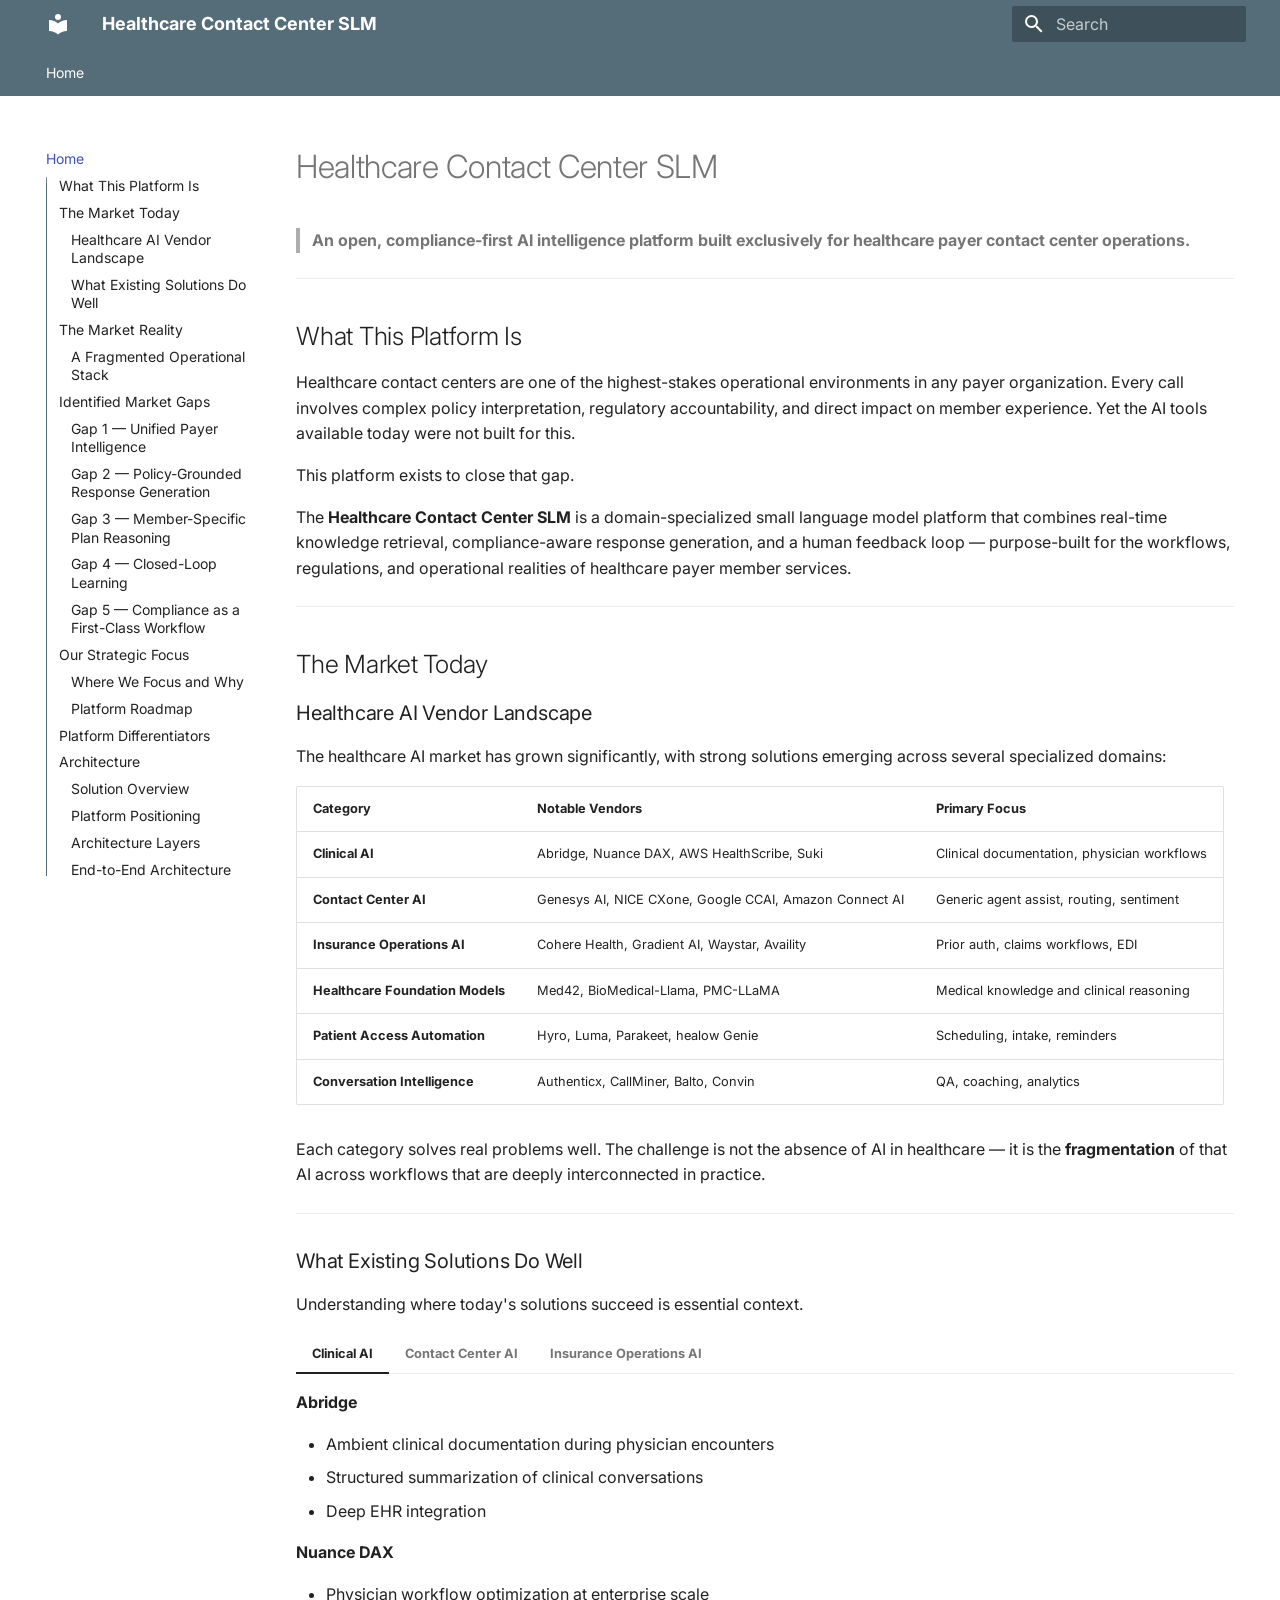
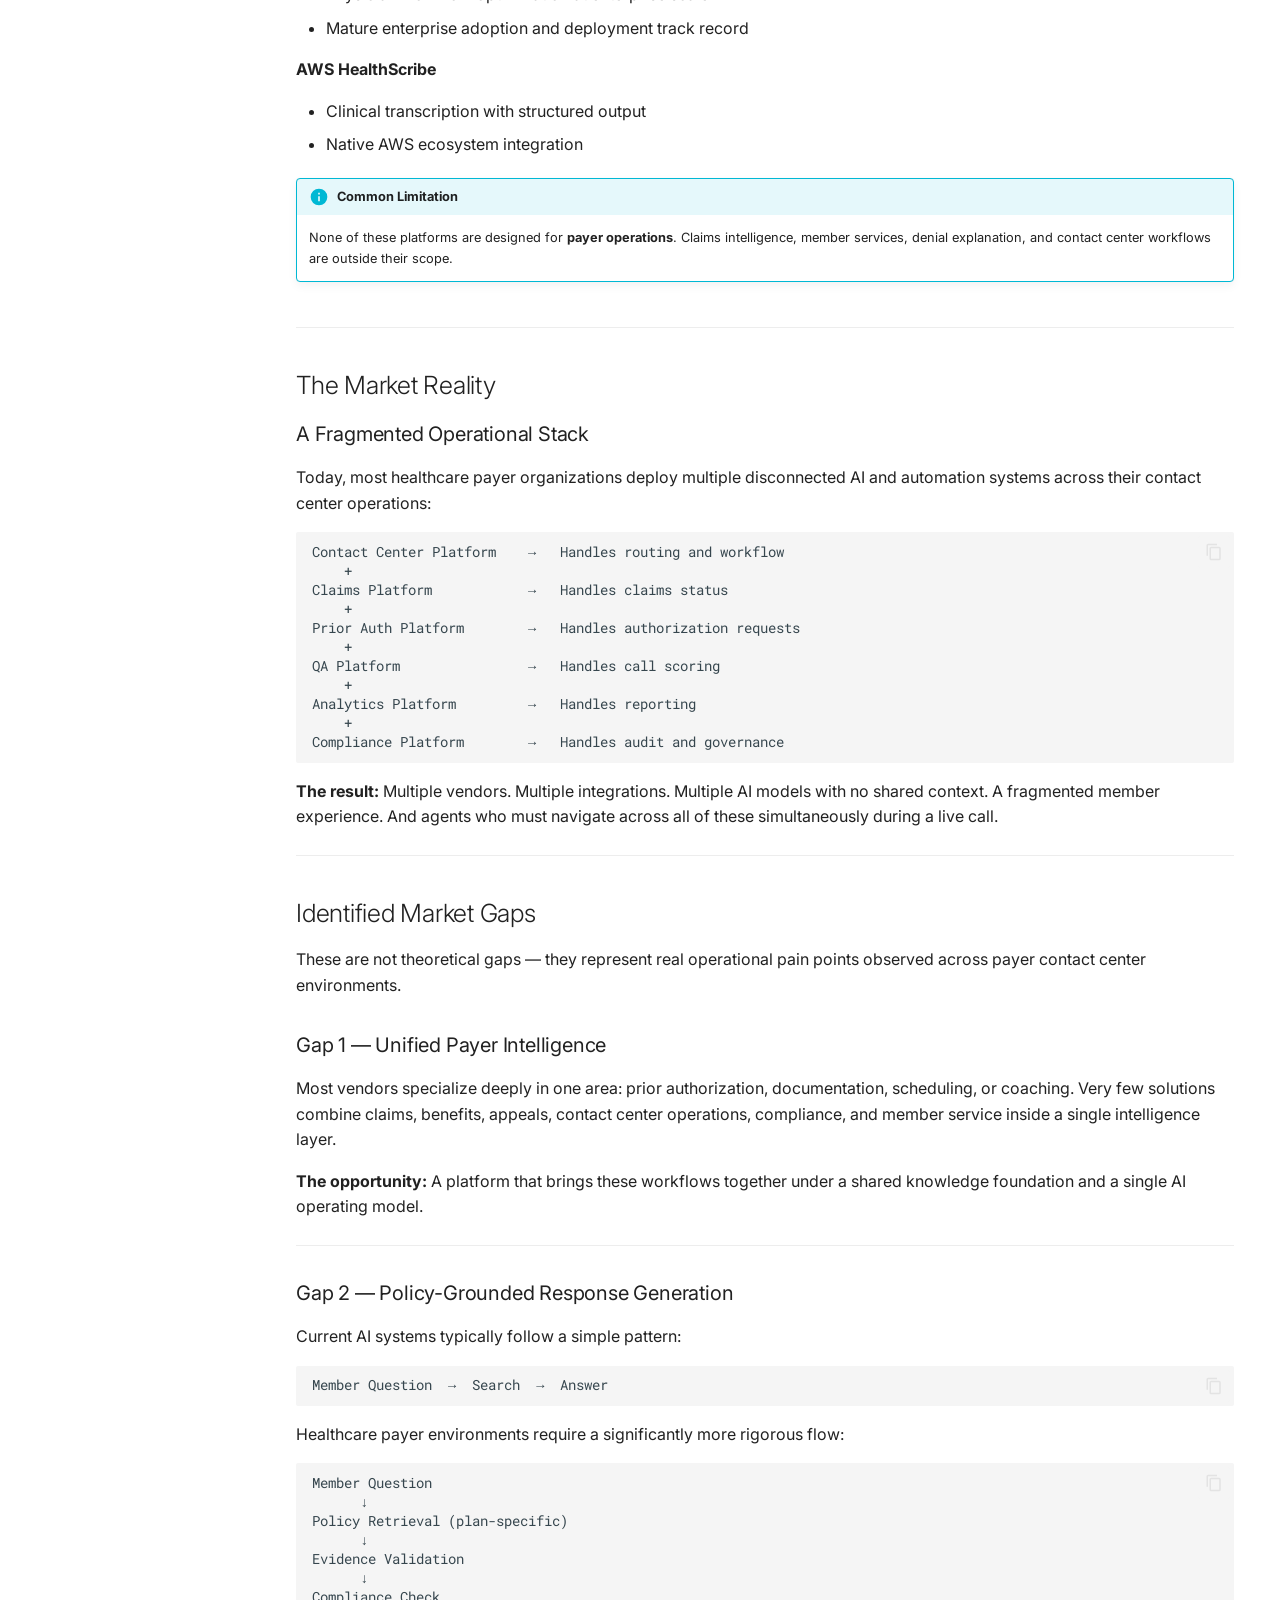
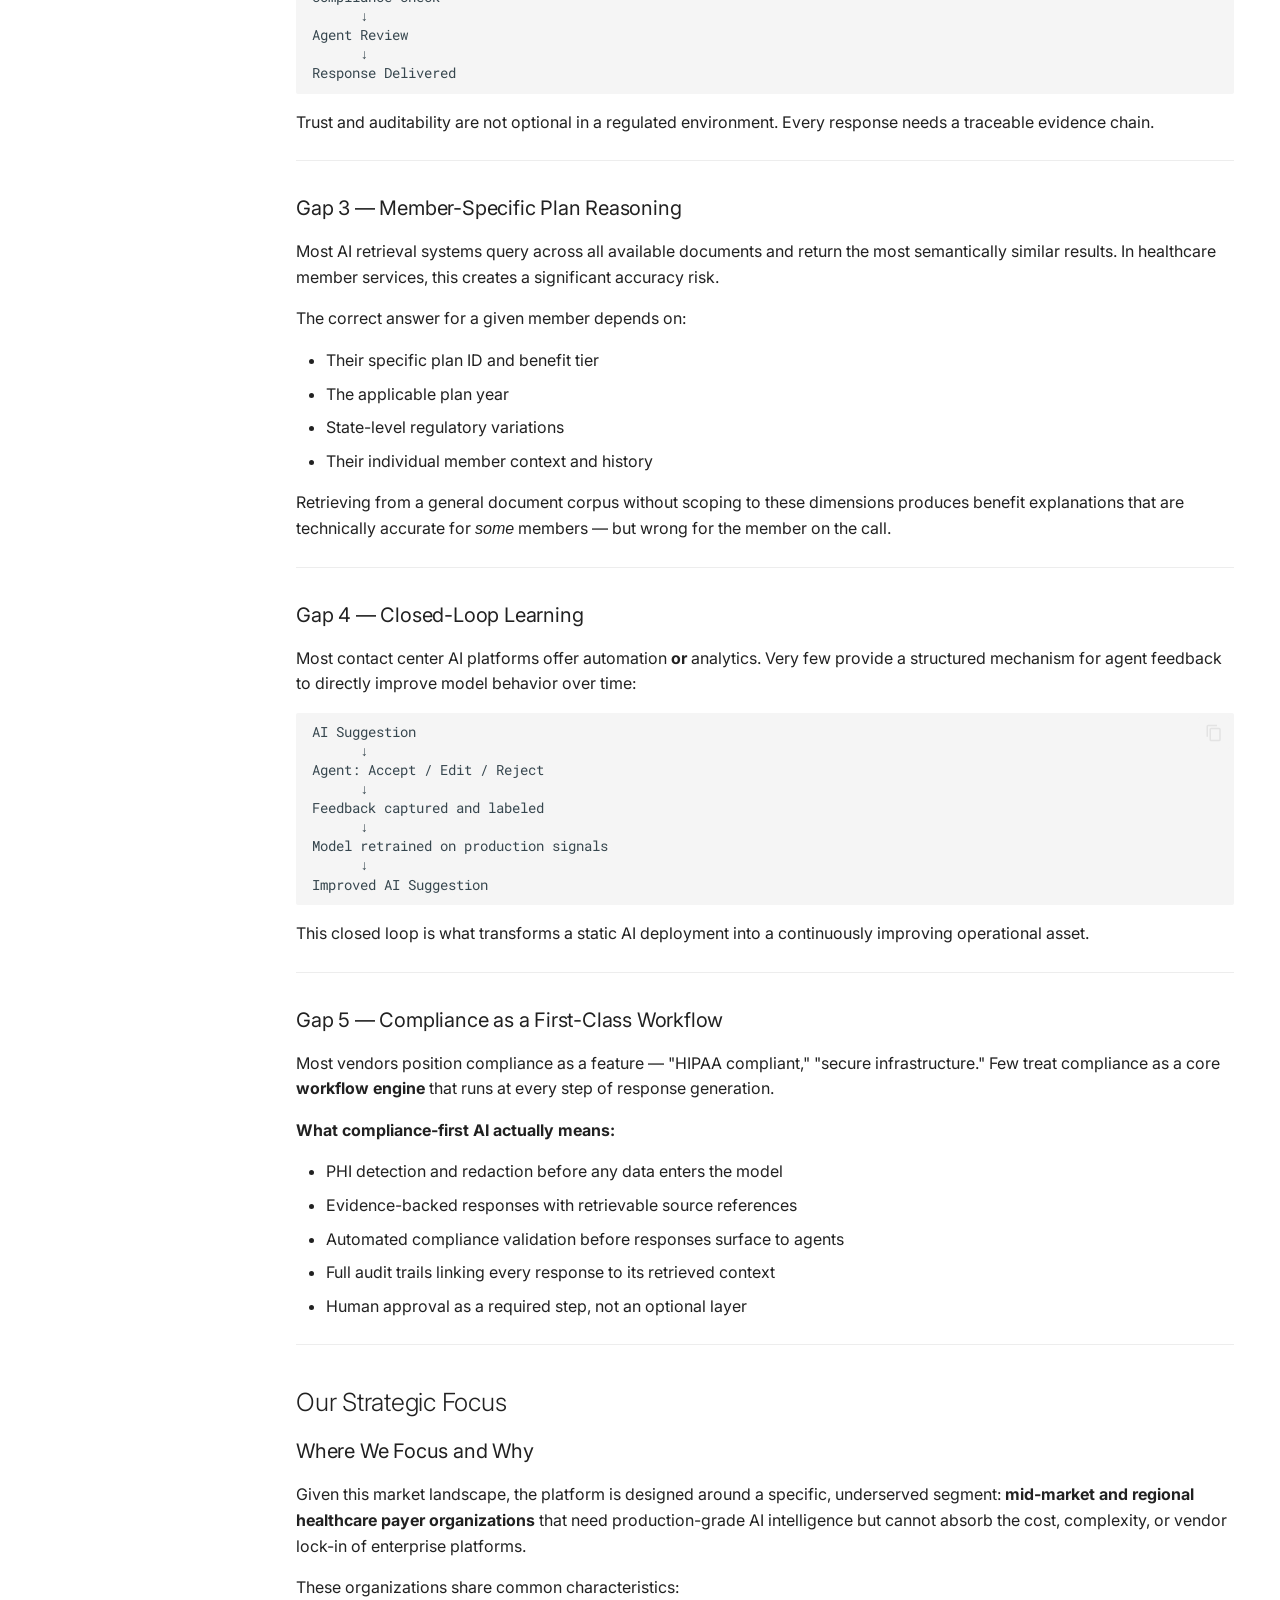
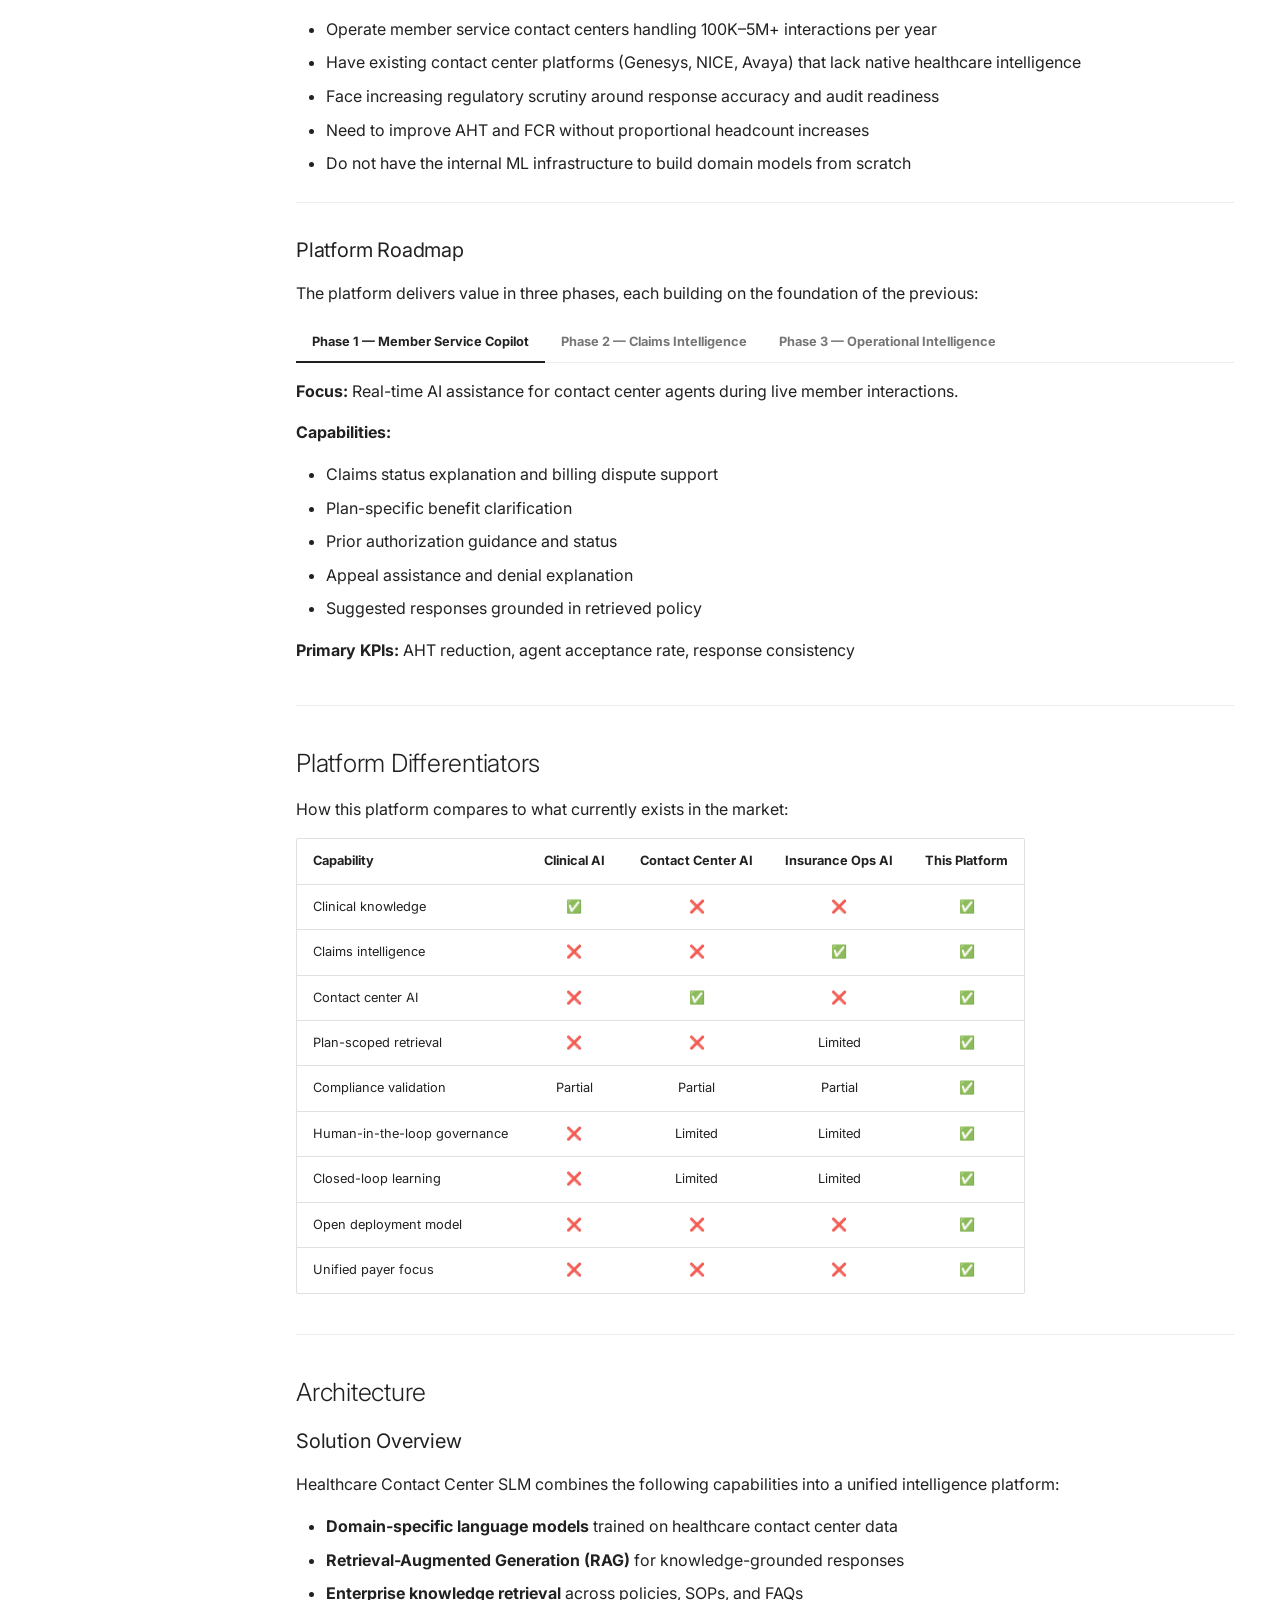
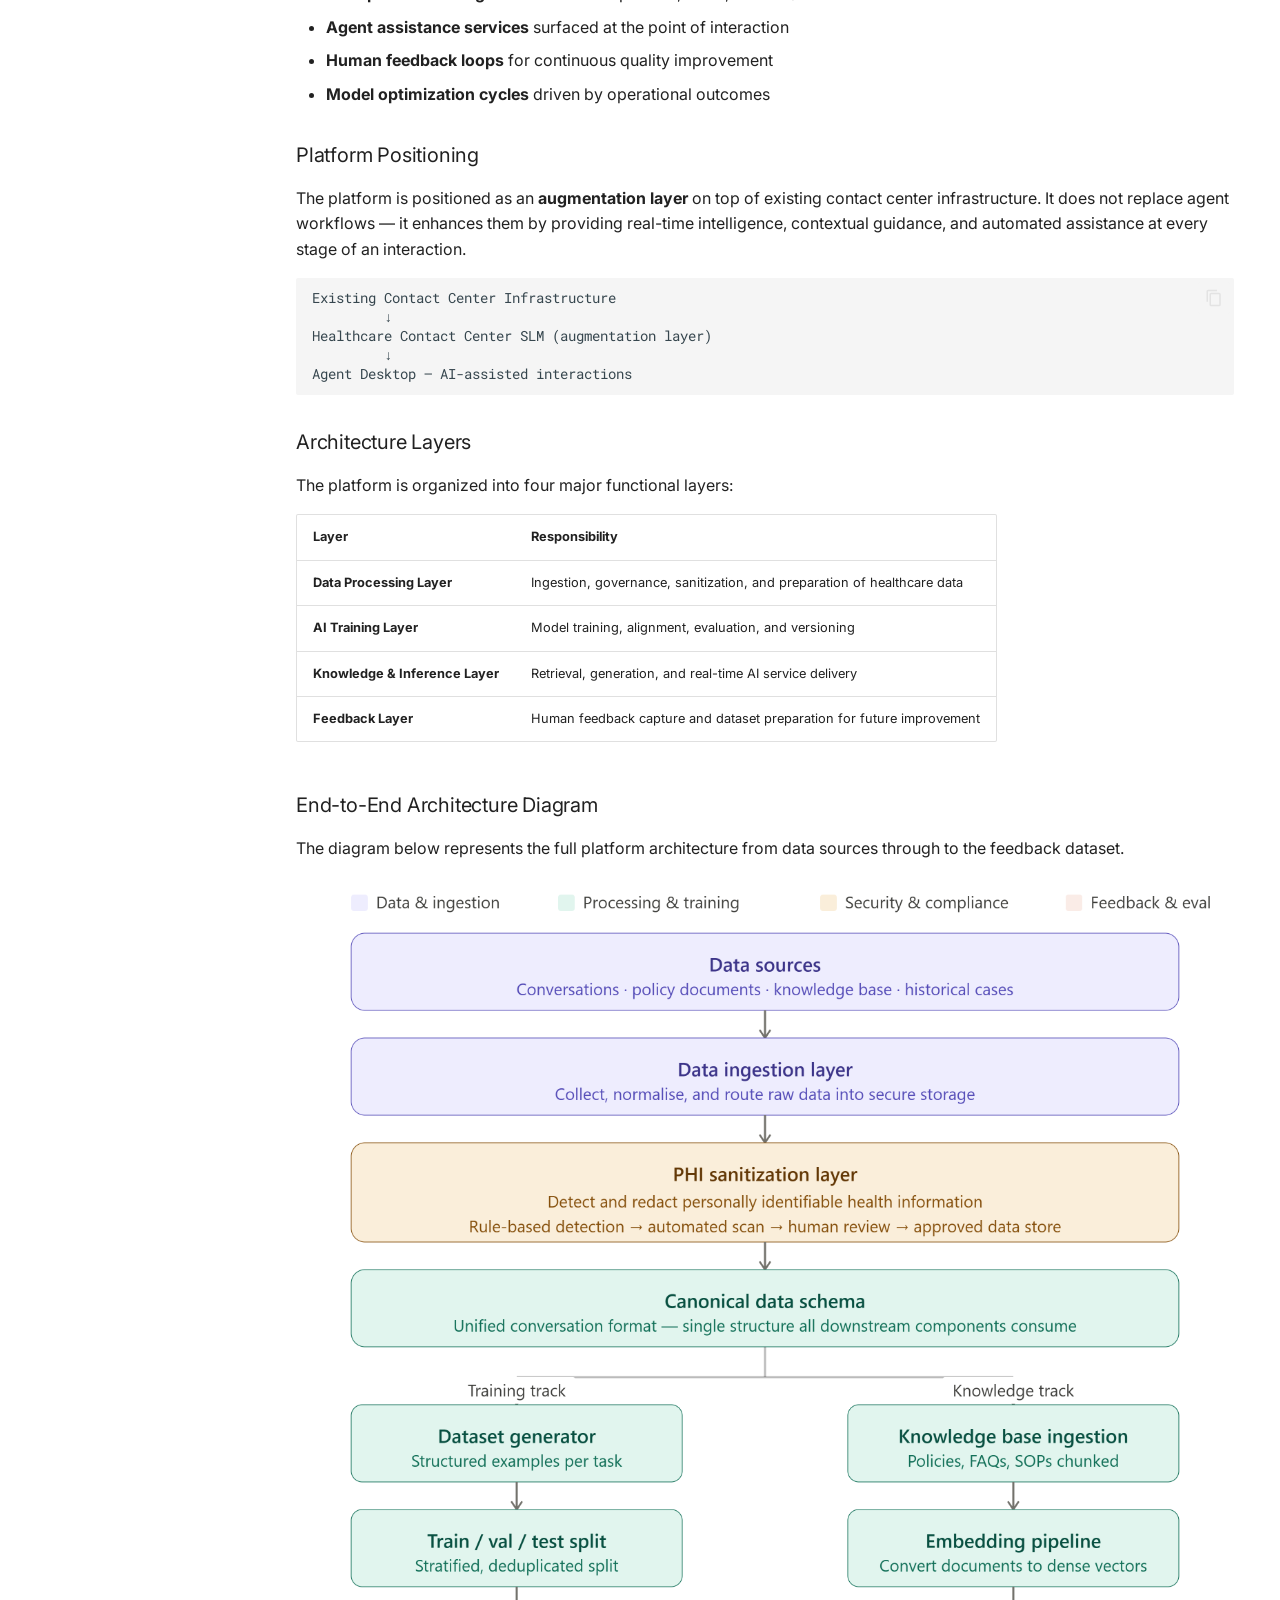
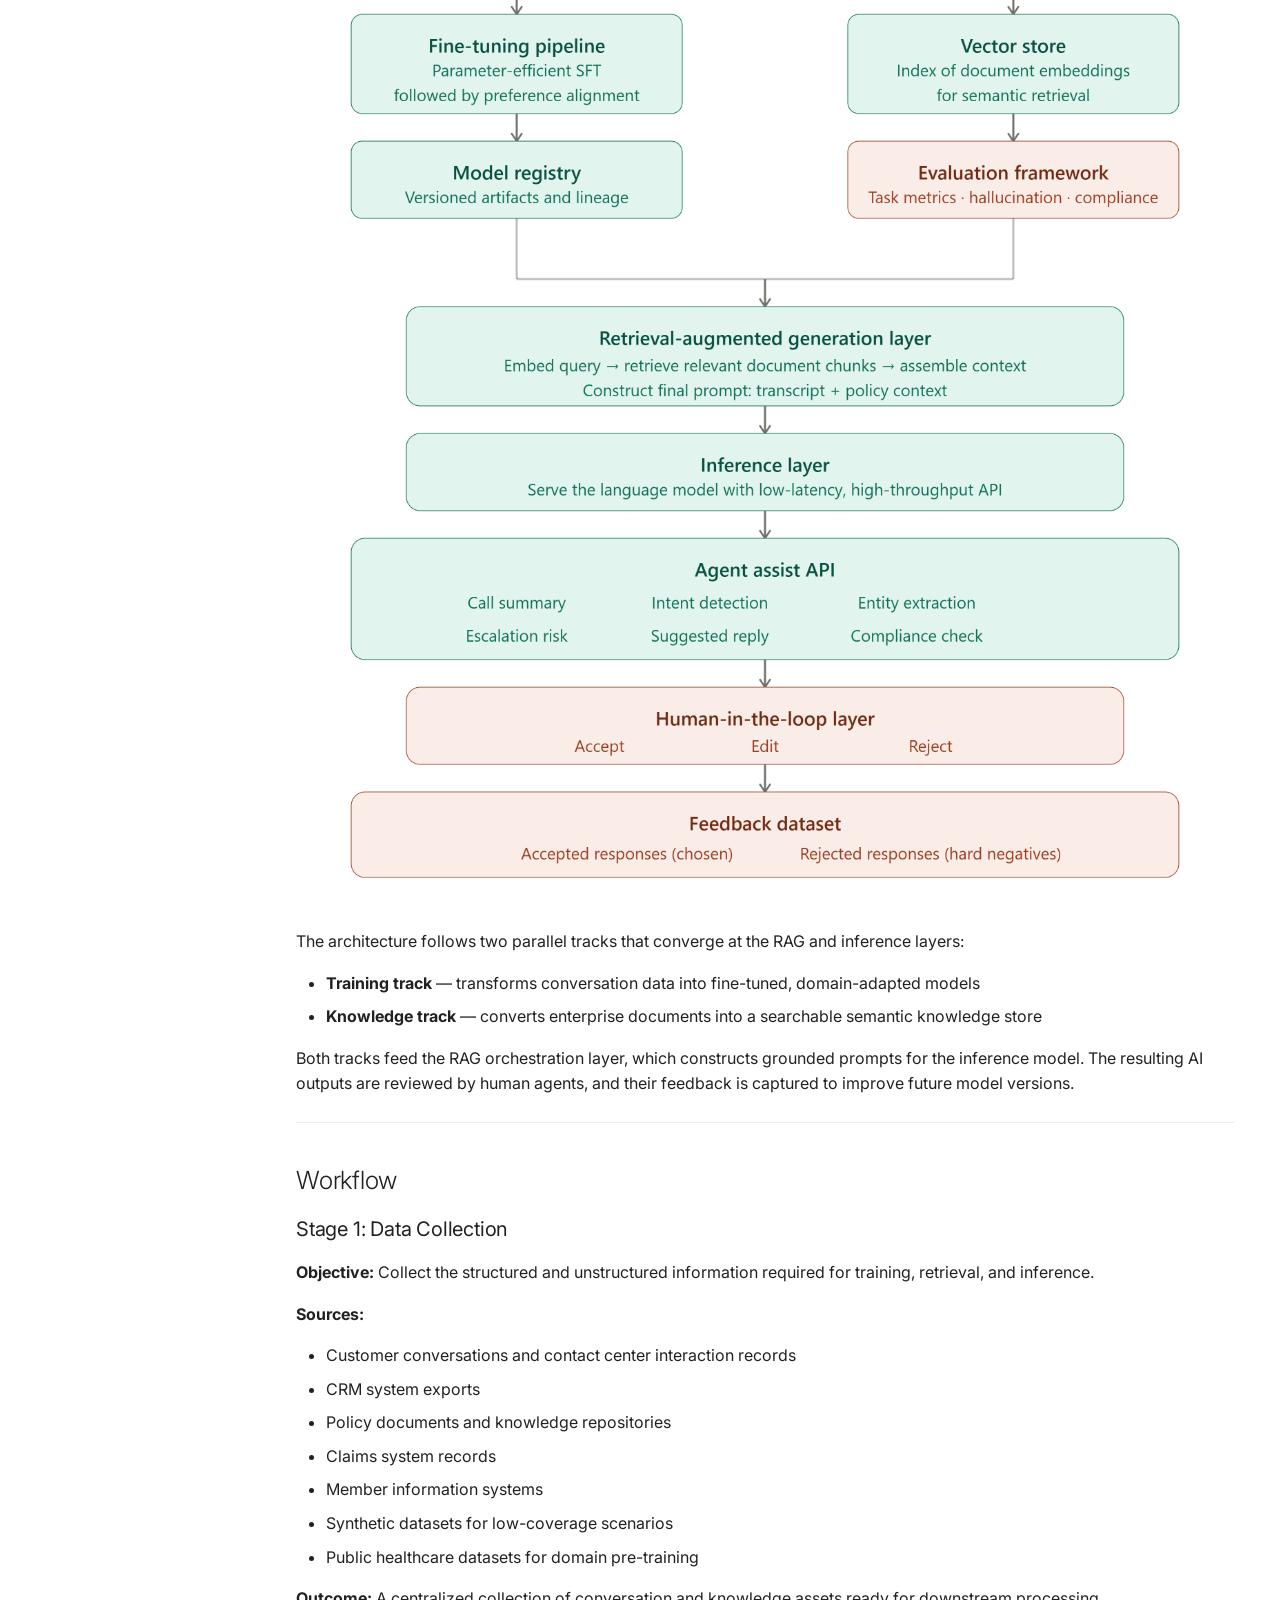
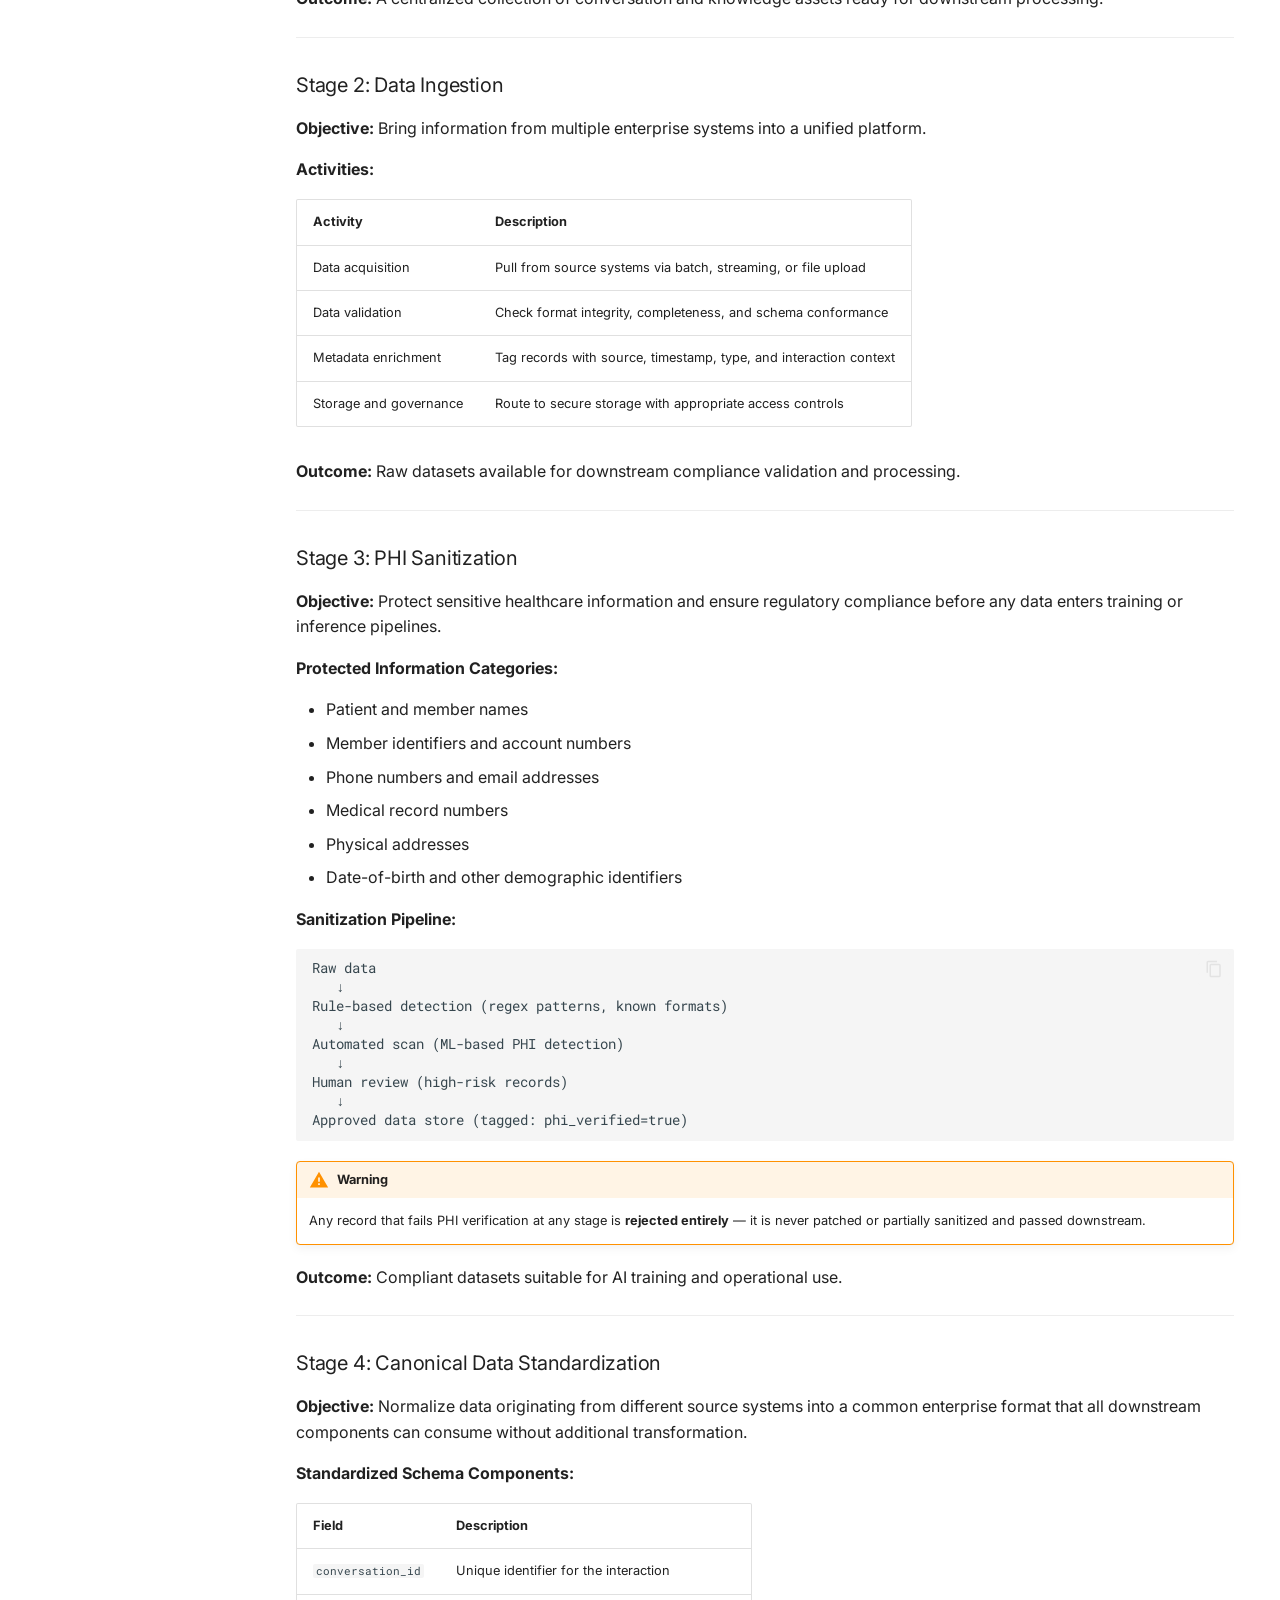
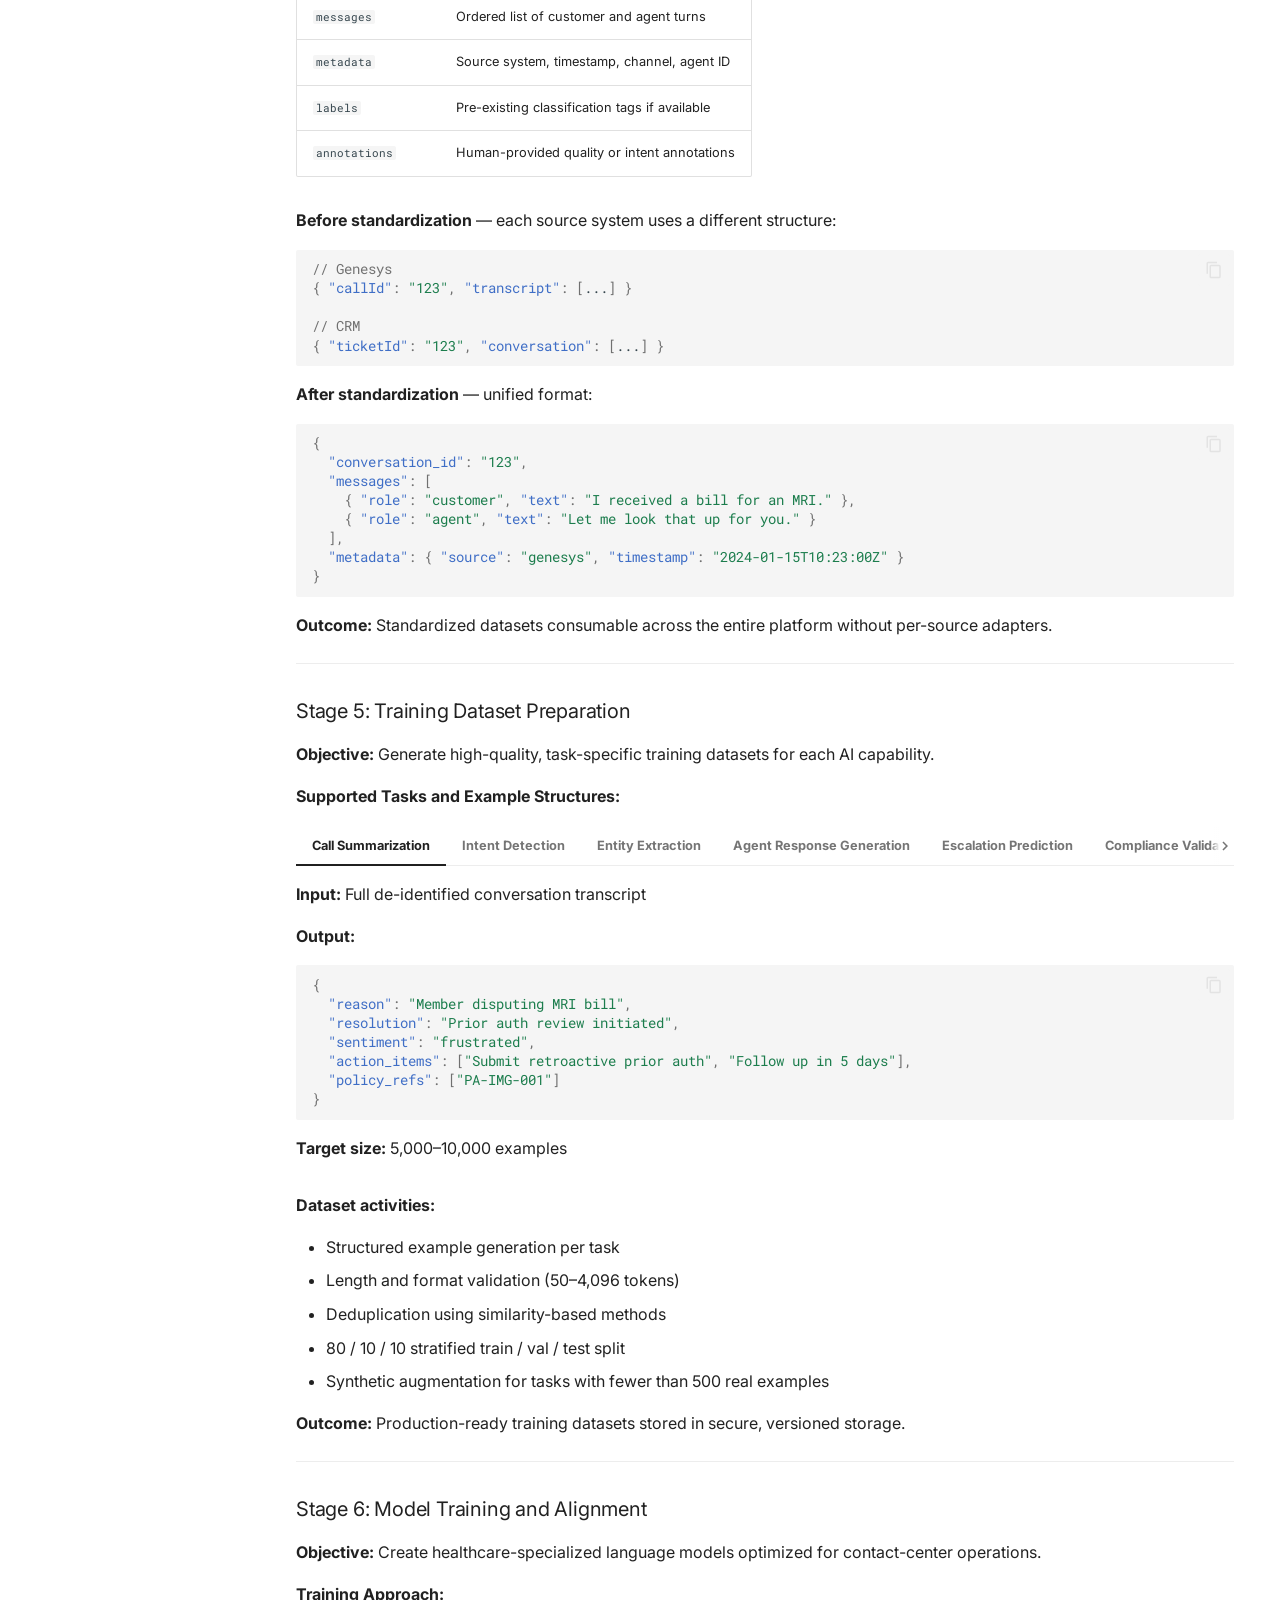
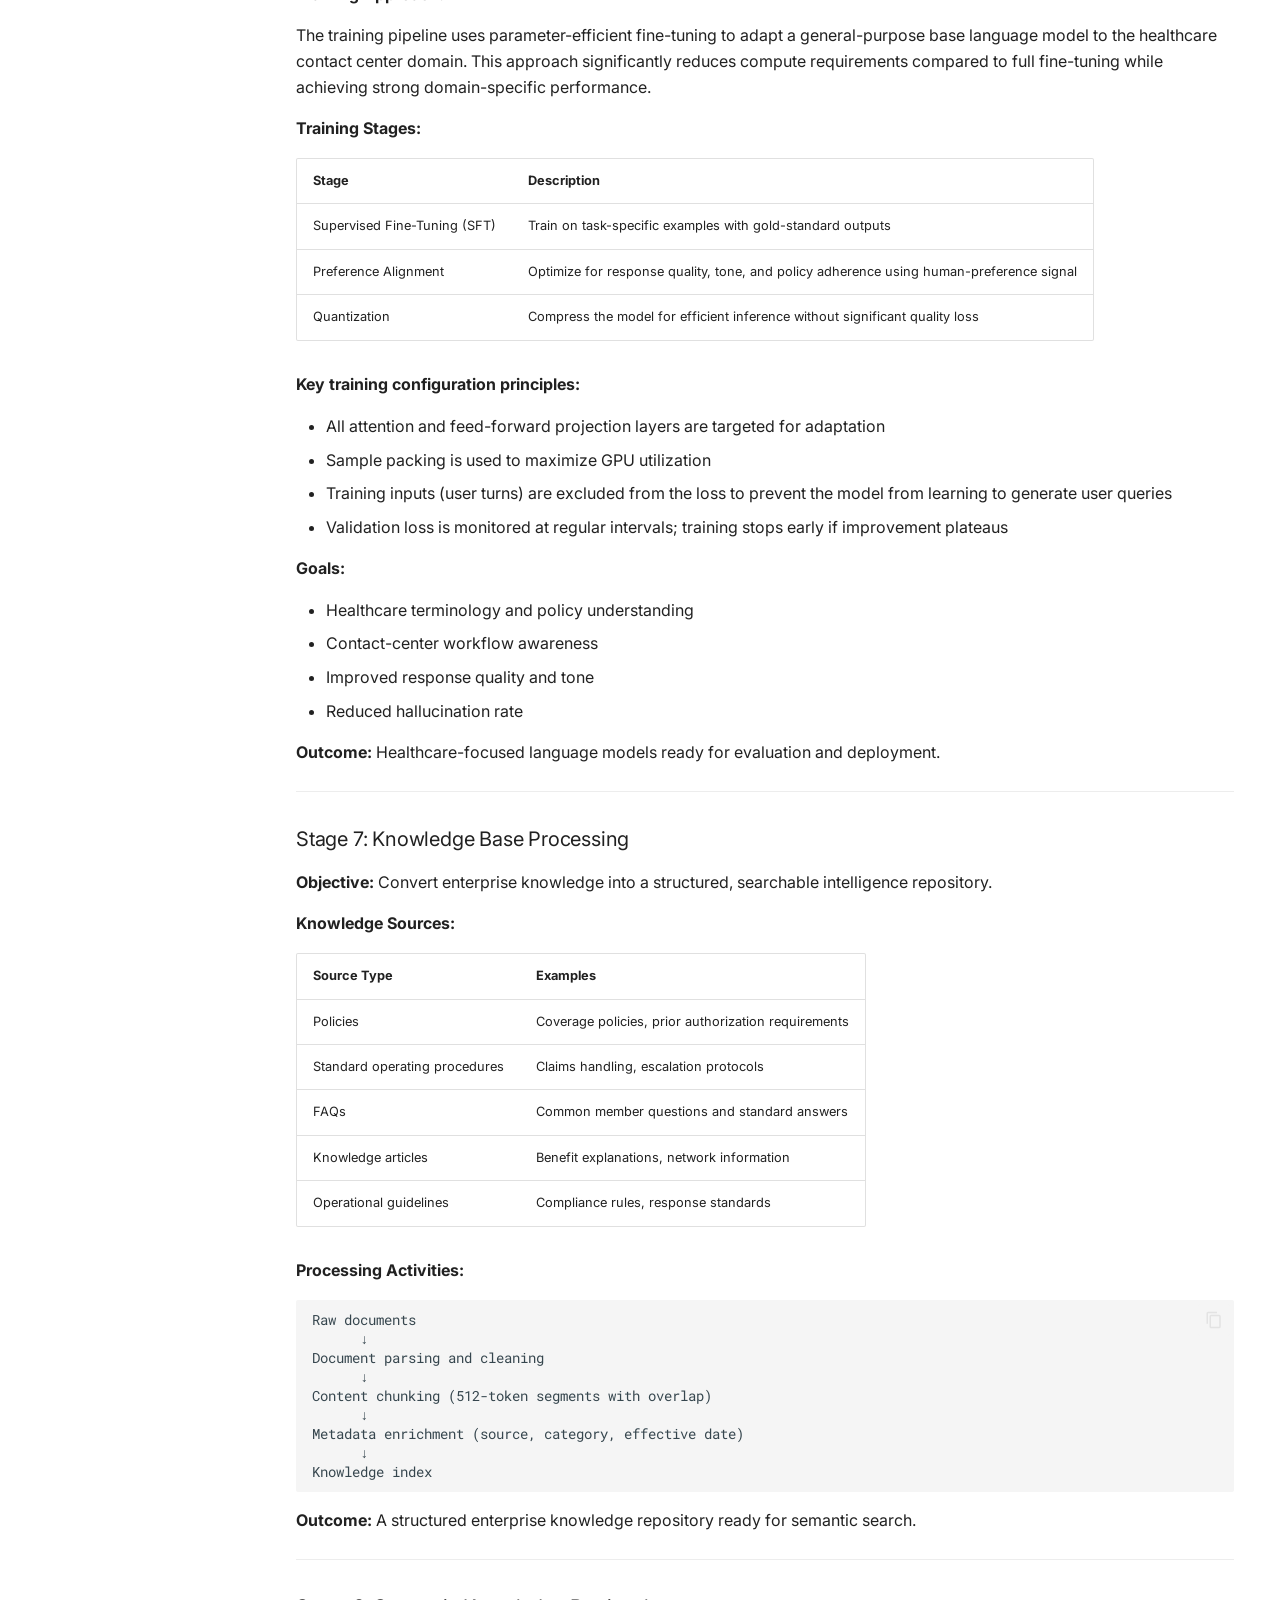
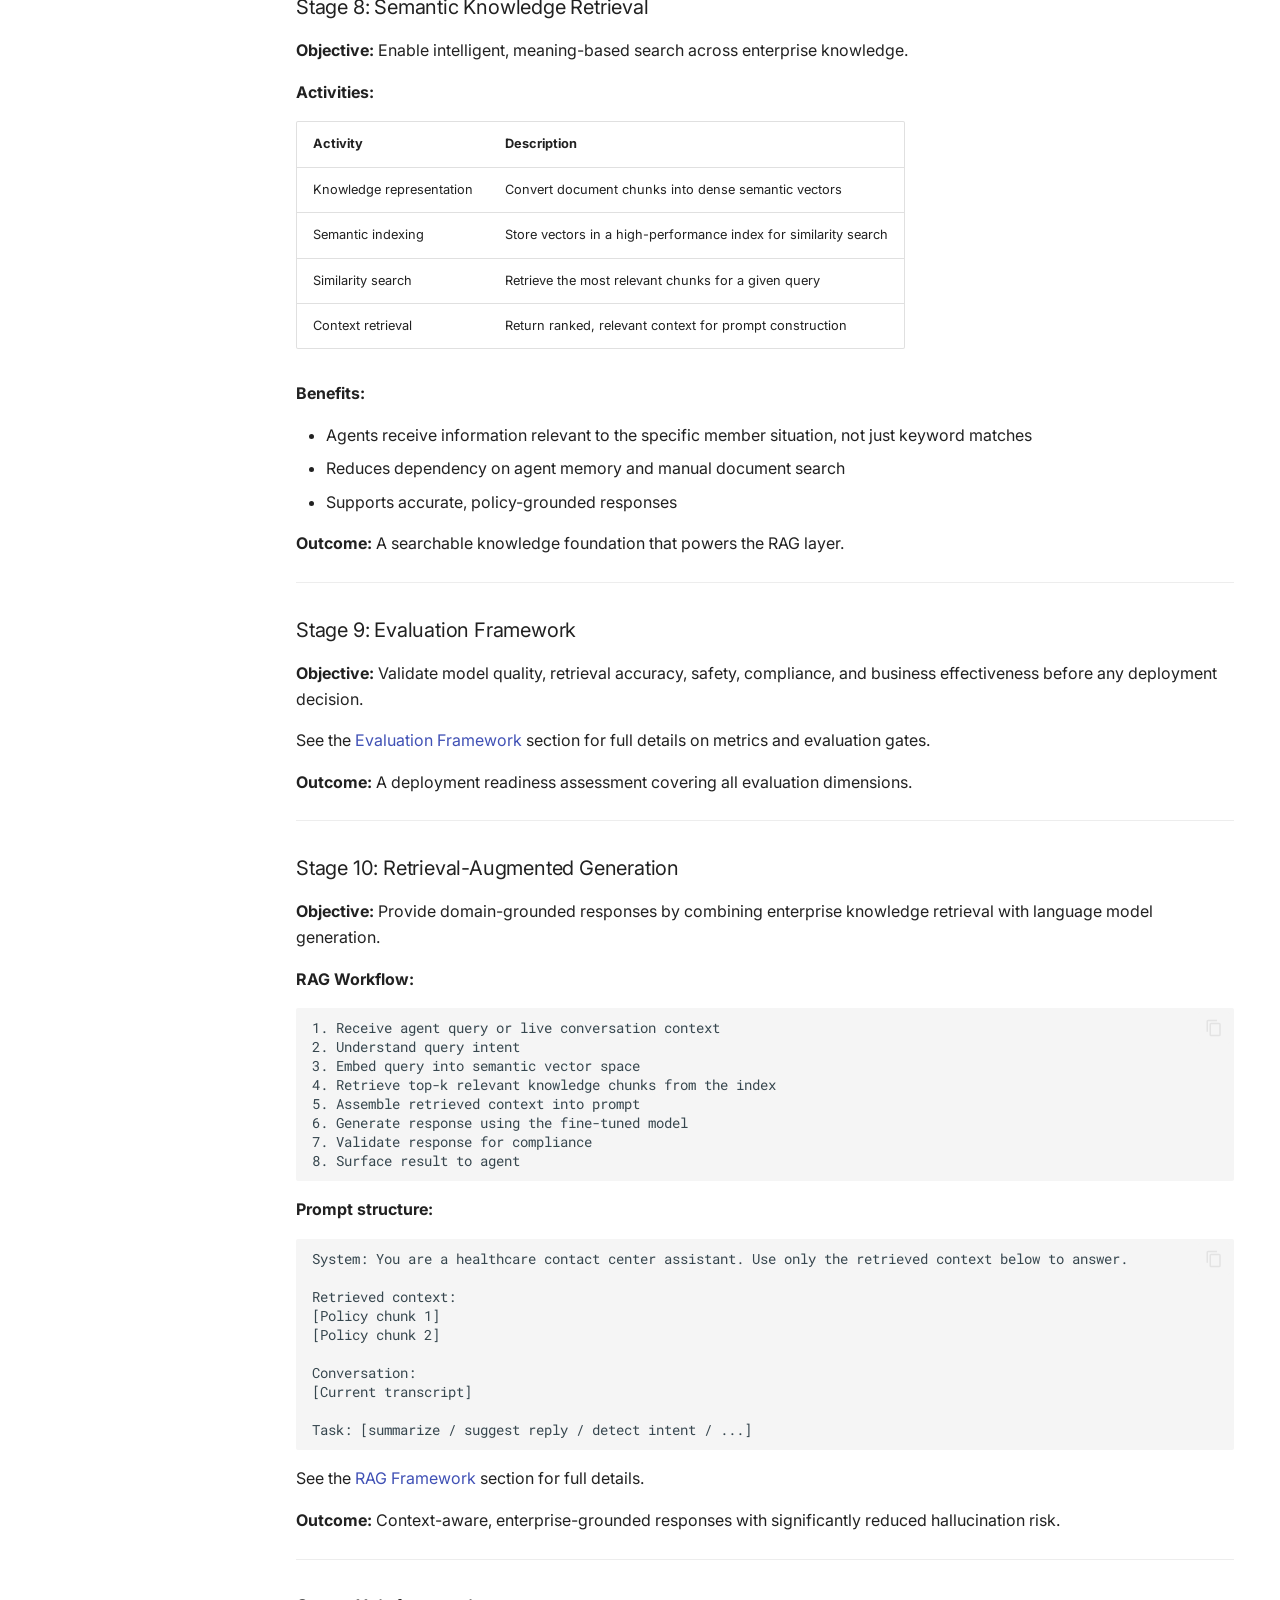
==== commit c2798955: "Deployed 5eb1e9f with MkDocs version: 1.6.1" ====
--- a/index.html
+++ b/index.html
@@ -306,88 +306,44 @@
     <ul class="md-nav__list" data-md-component="toc" data-md-scrollfix>
       
         <li class="md-nav__item">
-  <a href="#business-context" class="md-nav__link">
-    <span class="md-ellipsis">
-      
-        Business Context
-      
-    </span>
-  </a>
-  
-    <nav class="md-nav" aria-label="Business Context">
+  <a href="#what-this-platform-is" class="md-nav__link">
+    <span class="md-ellipsis">
+      
+        What This Platform Is
+      
+    </span>
+  </a>
+  
+</li>
+      
+        <li class="md-nav__item">
+  <a href="#the-market-today" class="md-nav__link">
+    <span class="md-ellipsis">
+      
+        The Market Today
+      
+    </span>
+  </a>
+  
+    <nav class="md-nav" aria-label="The Market Today">
       <ul class="md-nav__list">
         
           <li class="md-nav__item">
-  <a href="#industry-challenges" class="md-nav__link">
-    <span class="md-ellipsis">
-      
-        Industry Challenges
-      
-    </span>
-  </a>
-  
-</li>
-        
-          <li class="md-nav__item">
-  <a href="#business-impact" class="md-nav__link">
-    <span class="md-ellipsis">
-      
-        Business Impact
-      
-    </span>
-  </a>
-  
-</li>
-        
-          <li class="md-nav__item">
-  <a href="#problem-statement" class="md-nav__link">
-    <span class="md-ellipsis">
-      
-        Problem Statement
-      
-    </span>
-  </a>
-  
-</li>
-        
-          <li class="md-nav__item">
-  <a href="#design-inputs" class="md-nav__link">
-    <span class="md-ellipsis">
-      
-        Design Inputs
-      
-    </span>
-  </a>
-  
-</li>
-        
-          <li class="md-nav__item">
-  <a href="#constraints" class="md-nav__link">
-    <span class="md-ellipsis">
-      
-        Constraints
-      
-    </span>
-  </a>
-  
-</li>
-        
-          <li class="md-nav__item">
-  <a href="#platform-goals" class="md-nav__link">
-    <span class="md-ellipsis">
-      
-        Platform Goals
-      
-    </span>
-  </a>
-  
-</li>
-        
-          <li class="md-nav__item">
-  <a href="#solution-direction" class="md-nav__link">
-    <span class="md-ellipsis">
-      
-        Solution Direction
+  <a href="#healthcare-ai-vendor-landscape" class="md-nav__link">
+    <span class="md-ellipsis">
+      
+        Healthcare AI Vendor Landscape
+      
+    </span>
+  </a>
+  
+</li>
+        
+          <li class="md-nav__item">
+  <a href="#what-existing-solutions-do-well" class="md-nav__link">
+    <span class="md-ellipsis">
+      
+        What Existing Solutions Do Well
       
     </span>
   </a>
@@ -396,6 +352,156 @@
         
       </ul>
     </nav>
+  
+</li>
+      
+        <li class="md-nav__item">
+  <a href="#the-market-reality" class="md-nav__link">
+    <span class="md-ellipsis">
+      
+        The Market Reality
+      
+    </span>
+  </a>
+  
+    <nav class="md-nav" aria-label="The Market Reality">
+      <ul class="md-nav__list">
+        
+          <li class="md-nav__item">
+  <a href="#a-fragmented-operational-stack" class="md-nav__link">
+    <span class="md-ellipsis">
+      
+        A Fragmented Operational Stack
+      
+    </span>
+  </a>
+  
+</li>
+        
+      </ul>
+    </nav>
+  
+</li>
+      
+        <li class="md-nav__item">
+  <a href="#identified-market-gaps" class="md-nav__link">
+    <span class="md-ellipsis">
+      
+        Identified Market Gaps
+      
+    </span>
+  </a>
+  
+    <nav class="md-nav" aria-label="Identified Market Gaps">
+      <ul class="md-nav__list">
+        
+          <li class="md-nav__item">
+  <a href="#gap-1-unified-payer-intelligence" class="md-nav__link">
+    <span class="md-ellipsis">
+      
+        Gap 1 — Unified Payer Intelligence
+      
+    </span>
+  </a>
+  
+</li>
+        
+          <li class="md-nav__item">
+  <a href="#gap-2-policy-grounded-response-generation" class="md-nav__link">
+    <span class="md-ellipsis">
+      
+        Gap 2 — Policy-Grounded Response Generation
+      
+    </span>
+  </a>
+  
+</li>
+        
+          <li class="md-nav__item">
+  <a href="#gap-3-member-specific-plan-reasoning" class="md-nav__link">
+    <span class="md-ellipsis">
+      
+        Gap 3 — Member-Specific Plan Reasoning
+      
+    </span>
+  </a>
+  
+</li>
+        
+          <li class="md-nav__item">
+  <a href="#gap-4-closed-loop-learning" class="md-nav__link">
+    <span class="md-ellipsis">
+      
+        Gap 4 — Closed-Loop Learning
+      
+    </span>
+  </a>
+  
+</li>
+        
+          <li class="md-nav__item">
+  <a href="#gap-5-compliance-as-a-first-class-workflow" class="md-nav__link">
+    <span class="md-ellipsis">
+      
+        Gap 5 — Compliance as a First-Class Workflow
+      
+    </span>
+  </a>
+  
+</li>
+        
+      </ul>
+    </nav>
+  
+</li>
+      
+        <li class="md-nav__item">
+  <a href="#our-strategic-focus" class="md-nav__link">
+    <span class="md-ellipsis">
+      
+        Our Strategic Focus
+      
+    </span>
+  </a>
+  
+    <nav class="md-nav" aria-label="Our Strategic Focus">
+      <ul class="md-nav__list">
+        
+          <li class="md-nav__item">
+  <a href="#where-we-focus-and-why" class="md-nav__link">
+    <span class="md-ellipsis">
+      
+        Where We Focus and Why
+      
+    </span>
+  </a>
+  
+</li>
+        
+          <li class="md-nav__item">
+  <a href="#platform-roadmap" class="md-nav__link">
+    <span class="md-ellipsis">
+      
+        Platform Roadmap
+      
+    </span>
+  </a>
+  
+</li>
+        
+      </ul>
+    </nav>
+  
+</li>
+      
+        <li class="md-nav__item">
+  <a href="#platform-differentiators" class="md-nav__link">
+    <span class="md-ellipsis">
+      
+        Platform Differentiators
+      
+    </span>
+  </a>
   
 </li>
       
@@ -973,119 +1079,339 @@
 
 
 <h1 id="healthcare-contact-center-slm">Healthcare Contact Center SLM<a class="headerlink" href="#healthcare-contact-center-slm" title="Permanent link">&para;</a></h1>
-<hr />
-<h2 id="business-context">Business Context<a class="headerlink" href="#business-context" title="Permanent link">&para;</a></h2>
-<h3 id="industry-challenges">Industry Challenges<a class="headerlink" href="#industry-challenges" title="Permanent link">&para;</a></h3>
-<p>Healthcare contact centers serve as a critical engagement channel between healthcare organizations and their members, providers, and patients. These interactions involve complex policy inquiries, claims questions, benefit explanations, prior authorizations, and care-related guidance.</p>
-<p>Customer service representatives must rapidly navigate large volumes of documentation, operational procedures, and regulatory requirements while delivering accurate and compliant responses — all while managing high interaction volumes and member expectations.</p>
-<h3 id="business-impact">Business Impact<a class="headerlink" href="#business-impact" title="Permanent link">&para;</a></h3>
-<p>Operational inefficiencies in healthcare contact centers create measurable downstream effects:</p>
+<blockquote>
+<p><strong>An open, compliance-first AI intelligence platform built exclusively for healthcare payer contact center operations.</strong></p>
+</blockquote>
+<hr />
+<h2 id="what-this-platform-is">What This Platform Is<a class="headerlink" href="#what-this-platform-is" title="Permanent link">&para;</a></h2>
+<p>Healthcare contact centers are one of the highest-stakes operational environments in any payer organization. Every call involves complex policy interpretation, regulatory accountability, and direct impact on member experience. Yet the AI tools available today were not built for this.</p>
+<p>This platform exists to close that gap.</p>
+<p>The <strong>Healthcare Contact Center SLM</strong> is a domain-specialized small language model platform that combines real-time knowledge retrieval, compliance-aware response generation, and a human feedback loop — purpose-built for the workflows, regulations, and operational realities of healthcare payer member services.</p>
+<hr />
+<h2 id="the-market-today">The Market Today<a class="headerlink" href="#the-market-today" title="Permanent link">&para;</a></h2>
+<h3 id="healthcare-ai-vendor-landscape">Healthcare AI Vendor Landscape<a class="headerlink" href="#healthcare-ai-vendor-landscape" title="Permanent link">&para;</a></h3>
+<p>The healthcare AI market has grown significantly, with strong solutions emerging across several specialized domains:</p>
 <table>
 <thead>
 <tr>
-<th>Challenge</th>
-<th>Business Impact</th>
+<th>Category</th>
+<th>Notable Vendors</th>
+<th>Primary Focus</th>
 </tr>
 </thead>
 <tbody>
 <tr>
-<td>Long Average Handle Times</td>
-<td>Increased operational cost per interaction</td>
-</tr>
-<tr>
-<td>Knowledge fragmentation</td>
-<td>Inconsistent responses across agents</td>
-</tr>
-<tr>
-<td>Manual summarization</td>
-<td>Wasted agent time on non-value activities</td>
-</tr>
-<tr>
-<td>Escalation delays</td>
-<td>Reduced member satisfaction</td>
-</tr>
-<tr>
-<td>Compliance gaps</td>
-<td>Regulatory risk and audit exposure</td>
-</tr>
-<tr>
-<td>High onboarding effort</td>
-<td>Slower agent productivity ramp</td>
+<td><strong>Clinical AI</strong></td>
+<td>Abridge, Nuance DAX, AWS HealthScribe, Suki</td>
+<td>Clinical documentation, physician workflows</td>
+</tr>
+<tr>
+<td><strong>Contact Center AI</strong></td>
+<td>Genesys AI, NICE CXone, Google CCAI, Amazon Connect AI</td>
+<td>Generic agent assist, routing, sentiment</td>
+</tr>
+<tr>
+<td><strong>Insurance Operations AI</strong></td>
+<td>Cohere Health, Gradient AI, Waystar, Availity</td>
+<td>Prior auth, claims workflows, EDI</td>
+</tr>
+<tr>
+<td><strong>Healthcare Foundation Models</strong></td>
+<td>Med42, BioMedical-Llama, PMC-LLaMA</td>
+<td>Medical knowledge and clinical reasoning</td>
+</tr>
+<tr>
+<td><strong>Patient Access Automation</strong></td>
+<td>Hyro, Luma, Parakeet, healow Genie</td>
+<td>Scheduling, intake, reminders</td>
+</tr>
+<tr>
+<td><strong>Conversation Intelligence</strong></td>
+<td>Authenticx, CallMiner, Balto, Convin</td>
+<td>QA, coaching, analytics</td>
 </tr>
 </tbody>
 </table>
-<h3 id="problem-statement">Problem Statement<a class="headerlink" href="#problem-statement" title="Permanent link">&para;</a></h3>
-<p>Healthcare contact centers face several compounding operational challenges that traditional tooling does not adequately address:</p>
-<ul>
-<li><strong>Long Average Handle Times (AHT)</strong> driven by fragmented knowledge retrieval</li>
-<li><strong>Knowledge scattered across multiple systems</strong> requiring agents to context-switch constantly</li>
-<li><strong>Inconsistent agent responses</strong> creating compliance and satisfaction risks</li>
-<li><strong>Manual call summarization</strong> consuming agent time post-interaction</li>
-<li><strong>Escalation identification delays</strong> that reduce first-call resolution rates</li>
-<li><strong>Regulatory and compliance risks</strong> from unvalidated agent responses</li>
-<li><strong>Limited reuse of historical interaction intelligence</strong></li>
-<li><strong>High onboarding effort</strong> for new agents unfamiliar with domain policies</li>
-</ul>
-<p>Traditional contact center tooling focuses primarily on workflow management and ticket handling, rather than intelligent assistance and decision support.</p>
-<h3 id="design-inputs">Design Inputs<a class="headerlink" href="#design-inputs" title="Permanent link">&para;</a></h3>
-<p>The platform design is informed by the following inputs:</p>
-<ul>
-<li>Contact center operational data and interaction transcripts</li>
-<li>Existing knowledge repositories, policy documents, and SOPs</li>
-<li>Regulatory and compliance requirements specific to healthcare operations</li>
-<li>Agent workflow patterns and common interaction types</li>
-<li>Historical escalation data and resolution outcomes</li>
-<li>Member feedback and satisfaction signals</li>
-</ul>
-<h3 id="constraints">Constraints<a class="headerlink" href="#constraints" title="Permanent link">&para;</a></h3>
+<p>Each category solves real problems well. The challenge is not the absence of AI in healthcare — it is the <strong>fragmentation</strong> of that AI across workflows that are deeply interconnected in practice.</p>
+<hr />
+<h3 id="what-existing-solutions-do-well">What Existing Solutions Do Well<a class="headerlink" href="#what-existing-solutions-do-well" title="Permanent link">&para;</a></h3>
+<p>Understanding where today's solutions succeed is essential context.</p>
+<div class="tabbed-set tabbed-alternate" data-tabs="1:3"><input checked="checked" id="__tabbed_1_1" name="__tabbed_1" type="radio" /><input id="__tabbed_1_2" name="__tabbed_1" type="radio" /><input id="__tabbed_1_3" name="__tabbed_1" type="radio" /><div class="tabbed-labels"><label for="__tabbed_1_1">Clinical AI</label><label for="__tabbed_1_2">Contact Center AI</label><label for="__tabbed_1_3">Insurance Operations AI</label></div>
+<div class="tabbed-content">
+<div class="tabbed-block">
+<p><strong>Abridge</strong></p>
+<ul>
+<li>Ambient clinical documentation during physician encounters</li>
+<li>Structured summarization of clinical conversations</li>
+<li>Deep EHR integration</li>
+</ul>
+<p><strong>Nuance DAX</strong></p>
+<ul>
+<li>Physician workflow optimization at enterprise scale</li>
+<li>Mature enterprise adoption and deployment track record</li>
+</ul>
+<p><strong>AWS HealthScribe</strong></p>
+<ul>
+<li>Clinical transcription with structured output</li>
+<li>Native AWS ecosystem integration</li>
+</ul>
+<div class="admonition info">
+<p class="admonition-title">Common Limitation</p>
+<p>None of these platforms are designed for <strong>payer operations</strong>. Claims intelligence, member services, denial explanation, and contact center workflows are outside their scope.</p>
+</div>
+</div>
+<div class="tabbed-block">
+<p><strong>Genesys AI</strong></p>
+<ul>
+<li>Intent detection and real-time agent guidance</li>
+<li>Intelligent routing and IVR optimization</li>
+</ul>
+<p><strong>NICE CXone</strong></p>
+<ul>
+<li>Sentiment analysis and workforce analytics</li>
+<li>Agent coaching and quality management</li>
+</ul>
+<p><strong>Google CCAI</strong></p>
+<ul>
+<li>Conversational virtual agents</li>
+<li>Knowledge search and FAQ automation</li>
+</ul>
+<div class="admonition info">
+<p class="admonition-title">Common Limitation</p>
+<p>These platforms are built for <strong>generic contact center operations</strong>. Healthcare-specific policy interpretation, plan-specific benefit explanation, claims reasoning, and prior authorization guidance are not core capabilities.</p>
+</div>
+</div>
+<div class="tabbed-block">
+<p><strong>Cohere Health</strong></p>
+<ul>
+<li>Prior authorization automation</li>
+<li>Utilization management workflows</li>
+</ul>
+<p><strong>Waystar</strong></p>
+<ul>
+<li>Claims processing and revenue cycle operations</li>
+</ul>
+<p><strong>Availity</strong></p>
+<ul>
+<li>Payer-provider connectivity and eligibility</li>
+</ul>
+<div class="admonition info">
+<p class="admonition-title">Common Limitation</p>
+<p>These solutions focus on <strong>individual operational domains</strong> (prior auth, claims, eligibility) in isolation. A unified member-service intelligence layer that combines these workflows does not exist within any single platform.</p>
+</div>
+</div>
+</div>
+</div>
+<hr />
+<h2 id="the-market-reality">The Market Reality<a class="headerlink" href="#the-market-reality" title="Permanent link">&para;</a></h2>
+<h3 id="a-fragmented-operational-stack">A Fragmented Operational Stack<a class="headerlink" href="#a-fragmented-operational-stack" title="Permanent link">&para;</a></h3>
+<p>Today, most healthcare payer organizations deploy multiple disconnected AI and automation systems across their contact center operations:</p>
+<div class="highlight"><pre><span></span><code>Contact Center Platform    →   Handles routing and workflow
+    +
+Claims Platform            →   Handles claims status
+    +
+Prior Auth Platform        →   Handles authorization requests
+    +
+QA Platform                →   Handles call scoring
+    +
+Analytics Platform         →   Handles reporting
+    +
+Compliance Platform        →   Handles audit and governance
+</code></pre></div>
+<p><strong>The result:</strong> Multiple vendors. Multiple integrations. Multiple AI models with no shared context. A fragmented member experience. And agents who must navigate across all of these simultaneously during a live call.</p>
+<hr />
+<h2 id="identified-market-gaps">Identified Market Gaps<a class="headerlink" href="#identified-market-gaps" title="Permanent link">&para;</a></h2>
+<p>These are not theoretical gaps — they represent real operational pain points observed across payer contact center environments.</p>
+<h3 id="gap-1-unified-payer-intelligence">Gap 1 — Unified Payer Intelligence<a class="headerlink" href="#gap-1-unified-payer-intelligence" title="Permanent link">&para;</a></h3>
+<p>Most vendors specialize deeply in one area: prior authorization, documentation, scheduling, or coaching. Very few solutions combine claims, benefits, appeals, contact center operations, compliance, and member service inside a single intelligence layer.</p>
+<p><strong>The opportunity:</strong> A platform that brings these workflows together under a shared knowledge foundation and a single AI operating model.</p>
+<hr />
+<h3 id="gap-2-policy-grounded-response-generation">Gap 2 — Policy-Grounded Response Generation<a class="headerlink" href="#gap-2-policy-grounded-response-generation" title="Permanent link">&para;</a></h3>
+<p>Current AI systems typically follow a simple pattern:</p>
+<div class="highlight"><pre><span></span><code>Member Question  →  Search  →  Answer
+</code></pre></div>
+<p>Healthcare payer environments require a significantly more rigorous flow:</p>
+<div class="highlight"><pre><span></span><code>Member Question
+      ↓
+Policy Retrieval (plan-specific)
+      ↓
+Evidence Validation
+      ↓
+Compliance Check
+      ↓
+Agent Review
+      ↓
+Response Delivered
+</code></pre></div>
+<p>Trust and auditability are not optional in a regulated environment. Every response needs a traceable evidence chain.</p>
+<hr />
+<h3 id="gap-3-member-specific-plan-reasoning">Gap 3 — Member-Specific Plan Reasoning<a class="headerlink" href="#gap-3-member-specific-plan-reasoning" title="Permanent link">&para;</a></h3>
+<p>Most AI retrieval systems query across all available documents and return the most semantically similar results. In healthcare member services, this creates a significant accuracy risk.</p>
+<p>The correct answer for a given member depends on:</p>
+<ul>
+<li>Their specific plan ID and benefit tier</li>
+<li>The applicable plan year</li>
+<li>State-level regulatory variations</li>
+<li>Their individual member context and history</li>
+</ul>
+<p>Retrieving from a general document corpus without scoping to these dimensions produces benefit explanations that are technically accurate for <em>some</em> members — but wrong for the member on the call.</p>
+<hr />
+<h3 id="gap-4-closed-loop-learning">Gap 4 — Closed-Loop Learning<a class="headerlink" href="#gap-4-closed-loop-learning" title="Permanent link">&para;</a></h3>
+<p>Most contact center AI platforms offer automation <strong>or</strong> analytics. Very few provide a structured mechanism for agent feedback to directly improve model behavior over time:</p>
+<div class="highlight"><pre><span></span><code>AI Suggestion
+      ↓
+Agent: Accept / Edit / Reject
+      ↓
+Feedback captured and labeled
+      ↓
+Model retrained on production signals
+      ↓
+Improved AI Suggestion
+</code></pre></div>
+<p>This closed loop is what transforms a static AI deployment into a continuously improving operational asset.</p>
+<hr />
+<h3 id="gap-5-compliance-as-a-first-class-workflow">Gap 5 — Compliance as a First-Class Workflow<a class="headerlink" href="#gap-5-compliance-as-a-first-class-workflow" title="Permanent link">&para;</a></h3>
+<p>Most vendors position compliance as a feature — "HIPAA compliant," "secure infrastructure." Few treat compliance as a core <strong>workflow engine</strong> that runs at every step of response generation.</p>
+<p><strong>What compliance-first AI actually means:</strong></p>
+<ul>
+<li>PHI detection and redaction before any data enters the model</li>
+<li>Evidence-backed responses with retrievable source references</li>
+<li>Automated compliance validation before responses surface to agents</li>
+<li>Full audit trails linking every response to its retrieved context</li>
+<li>Human approval as a required step, not an optional layer</li>
+</ul>
+<hr />
+<h2 id="our-strategic-focus">Our Strategic Focus<a class="headerlink" href="#our-strategic-focus" title="Permanent link">&para;</a></h2>
+<h3 id="where-we-focus-and-why">Where We Focus and Why<a class="headerlink" href="#where-we-focus-and-why" title="Permanent link">&para;</a></h3>
+<p>Given this market landscape, the platform is designed around a specific, underserved segment: <strong>mid-market and regional healthcare payer organizations</strong> that need production-grade AI intelligence but cannot absorb the cost, complexity, or vendor lock-in of enterprise platforms.</p>
+<p>These organizations share common characteristics:</p>
+<ul>
+<li>Operate member service contact centers handling 100K–5M+ interactions per year</li>
+<li>Have existing contact center platforms (Genesys, NICE, Avaya) that lack native healthcare intelligence</li>
+<li>Face increasing regulatory scrutiny around response accuracy and audit readiness</li>
+<li>Need to improve AHT and FCR without proportional headcount increases</li>
+<li>Do not have the internal ML infrastructure to build domain models from scratch</li>
+</ul>
+<hr />
+<h3 id="platform-roadmap">Platform Roadmap<a class="headerlink" href="#platform-roadmap" title="Permanent link">&para;</a></h3>
+<p>The platform delivers value in three phases, each building on the foundation of the previous:</p>
+<div class="tabbed-set tabbed-alternate" data-tabs="2:3"><input checked="checked" id="__tabbed_2_1" name="__tabbed_2" type="radio" /><input id="__tabbed_2_2" name="__tabbed_2" type="radio" /><input id="__tabbed_2_3" name="__tabbed_2" type="radio" /><div class="tabbed-labels"><label for="__tabbed_2_1">Phase 1 — Member Service Copilot</label><label for="__tabbed_2_2">Phase 2 — Claims Intelligence</label><label for="__tabbed_2_3">Phase 3 — Operational Intelligence</label></div>
+<div class="tabbed-content">
+<div class="tabbed-block">
+<p><strong>Focus:</strong> Real-time AI assistance for contact center agents during live member interactions.</p>
+<p><strong>Capabilities:</strong></p>
+<ul>
+<li>Claims status explanation and billing dispute support</li>
+<li>Plan-specific benefit clarification</li>
+<li>Prior authorization guidance and status</li>
+<li>Appeal assistance and denial explanation</li>
+<li>Suggested responses grounded in retrieved policy</li>
+</ul>
+<p><strong>Primary KPIs:</strong> AHT reduction, agent acceptance rate, response consistency</p>
+</div>
+<div class="tabbed-block">
+<p><strong>Focus:</strong> AI-powered reasoning across the claims and appeals lifecycle.</p>
+<p><strong>Capabilities:</strong></p>
+<ul>
+<li>Denial root cause analysis</li>
+<li>Appeal letter generation grounded in policy evidence</li>
+<li>Medical coding interpretation</li>
+<li>Policy-to-claim gap analysis</li>
+</ul>
+<p><strong>Primary KPIs:</strong> Appeal success rate, denial reversal rate, manual review reduction</p>
+</div>
+<div class="tabbed-block">
+<p><strong>Focus:</strong> Organization-wide visibility into contact center performance and AI effectiveness.</p>
+<p><strong>Capabilities:</strong></p>
+<ul>
+<li>Automated quality assurance scoring</li>
+<li>Emerging issue and trend detection</li>
+<li>Escalation pattern analysis</li>
+<li>Agent performance insights</li>
+</ul>
+<p><strong>Primary KPIs:</strong> QA coverage, escalation accuracy, coaching efficiency</p>
+</div>
+</div>
+</div>
+<hr />
+<h2 id="platform-differentiators">Platform Differentiators<a class="headerlink" href="#platform-differentiators" title="Permanent link">&para;</a></h2>
+<p>How this platform compares to what currently exists in the market:</p>
 <table>
 <thead>
 <tr>
-<th>Constraint</th>
-<th>Description</th>
+<th>Capability</th>
+<th style="text-align: center;">Clinical AI</th>
+<th style="text-align: center;">Contact Center AI</th>
+<th style="text-align: center;">Insurance Ops AI</th>
+<th style="text-align: center;"><strong>This Platform</strong></th>
 </tr>
 </thead>
 <tbody>
 <tr>
-<td>Regulatory compliance</td>
-<td>All data handling must conform to applicable healthcare privacy regulations</td>
-</tr>
-<tr>
-<td>PHI protection</td>
-<td>No personally identifiable health information may enter model training without sanitization</td>
-</tr>
-<tr>
-<td>Response accuracy</td>
-<td>Model outputs must be grounded in verified enterprise knowledge</td>
-</tr>
-<tr>
-<td>Latency</td>
-<td>Real-time agent assist requires low-latency inference</td>
-</tr>
-<tr>
-<td>Human oversight</td>
-<td>All AI suggestions remain subject to agent review and approval</td>
-</tr>
-<tr>
-<td>Data residency</td>
-<td>Healthcare data must remain within designated secure boundaries</td>
+<td>Clinical knowledge</td>
+<td style="text-align: center;">✅</td>
+<td style="text-align: center;">❌</td>
+<td style="text-align: center;">❌</td>
+<td style="text-align: center;">✅</td>
+</tr>
+<tr>
+<td>Claims intelligence</td>
+<td style="text-align: center;">❌</td>
+<td style="text-align: center;">❌</td>
+<td style="text-align: center;">✅</td>
+<td style="text-align: center;">✅</td>
+</tr>
+<tr>
+<td>Contact center AI</td>
+<td style="text-align: center;">❌</td>
+<td style="text-align: center;">✅</td>
+<td style="text-align: center;">❌</td>
+<td style="text-align: center;">✅</td>
+</tr>
+<tr>
+<td>Plan-scoped retrieval</td>
+<td style="text-align: center;">❌</td>
+<td style="text-align: center;">❌</td>
+<td style="text-align: center;">Limited</td>
+<td style="text-align: center;">✅</td>
+</tr>
+<tr>
+<td>Compliance validation</td>
+<td style="text-align: center;">Partial</td>
+<td style="text-align: center;">Partial</td>
+<td style="text-align: center;">Partial</td>
+<td style="text-align: center;">✅</td>
+</tr>
+<tr>
+<td>Human-in-the-loop governance</td>
+<td style="text-align: center;">❌</td>
+<td style="text-align: center;">Limited</td>
+<td style="text-align: center;">Limited</td>
+<td style="text-align: center;">✅</td>
+</tr>
+<tr>
+<td>Closed-loop learning</td>
+<td style="text-align: center;">❌</td>
+<td style="text-align: center;">Limited</td>
+<td style="text-align: center;">Limited</td>
+<td style="text-align: center;">✅</td>
+</tr>
+<tr>
+<td>Open deployment model</td>
+<td style="text-align: center;">❌</td>
+<td style="text-align: center;">❌</td>
+<td style="text-align: center;">❌</td>
+<td style="text-align: center;">✅</td>
+</tr>
+<tr>
+<td>Unified payer focus</td>
+<td style="text-align: center;">❌</td>
+<td style="text-align: center;">❌</td>
+<td style="text-align: center;">❌</td>
+<td style="text-align: center;">✅</td>
 </tr>
 </tbody>
 </table>
-<h3 id="platform-goals">Platform Goals<a class="headerlink" href="#platform-goals" title="Permanent link">&para;</a></h3>
-<p>The Healthcare Contact Center SLM initiative aims to:</p>
-<ul>
-<li>Reduce Average Handle Time (AHT)</li>
-<li>Improve First Call Resolution (FCR)</li>
-<li>Accelerate agent onboarding</li>
-<li>Improve response consistency across agents</li>
-<li>Enhance regulatory compliance adherence</li>
-<li>Reduce manual documentation and summarization effort</li>
-<li>Improve customer satisfaction scores</li>
-<li>Establish a continuously learning AI ecosystem grounded in operational feedback</li>
-</ul>
-<h3 id="solution-direction">Solution Direction<a class="headerlink" href="#solution-direction" title="Permanent link">&para;</a></h3>
-<p>The platform takes a domain-specialization approach: rather than relying on a general-purpose large language model for all tasks, the solution trains and aligns a smaller, domain-specific model purpose-built for healthcare contact center operations. This is combined with Retrieval-Augmented Generation (RAG) to ground all responses in verified enterprise knowledge, and a human feedback loop to continuously improve quality over time.</p>
 <hr />
 <h2 id="architecture">Architecture<a class="headerlink" href="#architecture" title="Permanent link">&para;</a></h2>
 <h3 id="solution-overview">Solution Overview<a class="headerlink" href="#solution-overview" title="Permanent link">&para;</a></h3>
@@ -1273,7 +1599,7 @@
 <h3 id="stage-5-training-dataset-preparation">Stage 5: Training Dataset Preparation<a class="headerlink" href="#stage-5-training-dataset-preparation" title="Permanent link">&para;</a></h3>
 <p><strong>Objective:</strong> Generate high-quality, task-specific training datasets for each AI capability.</p>
 <p><strong>Supported Tasks and Example Structures:</strong></p>
-<div class="tabbed-set tabbed-alternate" data-tabs="1:6"><input checked="checked" id="__tabbed_1_1" name="__tabbed_1" type="radio" /><input id="__tabbed_1_2" name="__tabbed_1" type="radio" /><input id="__tabbed_1_3" name="__tabbed_1" type="radio" /><input id="__tabbed_1_4" name="__tabbed_1" type="radio" /><input id="__tabbed_1_5" name="__tabbed_1" type="radio" /><input id="__tabbed_1_6" name="__tabbed_1" type="radio" /><div class="tabbed-labels"><label for="__tabbed_1_1">Call Summarization</label><label for="__tabbed_1_2">Intent Detection</label><label for="__tabbed_1_3">Entity Extraction</label><label for="__tabbed_1_4">Agent Response Generation</label><label for="__tabbed_1_5">Escalation Prediction</label><label for="__tabbed_1_6">Compliance Validation</label></div>
+<div class="tabbed-set tabbed-alternate" data-tabs="3:6"><input checked="checked" id="__tabbed_3_1" name="__tabbed_3" type="radio" /><input id="__tabbed_3_2" name="__tabbed_3" type="radio" /><input id="__tabbed_3_3" name="__tabbed_3" type="radio" /><input id="__tabbed_3_4" name="__tabbed_3" type="radio" /><input id="__tabbed_3_5" name="__tabbed_3" type="radio" /><input id="__tabbed_3_6" name="__tabbed_3" type="radio" /><div class="tabbed-labels"><label for="__tabbed_3_1">Call Summarization</label><label for="__tabbed_3_2">Intent Detection</label><label for="__tabbed_3_3">Entity Extraction</label><label for="__tabbed_3_4">Agent Response Generation</label><label for="__tabbed_3_5">Escalation Prediction</label><label for="__tabbed_3_6">Compliance Validation</label></div>
 <div class="tabbed-content">
 <div class="tabbed-block">
 <p><strong>Input:</strong> Full de-identified conversation transcript</p>
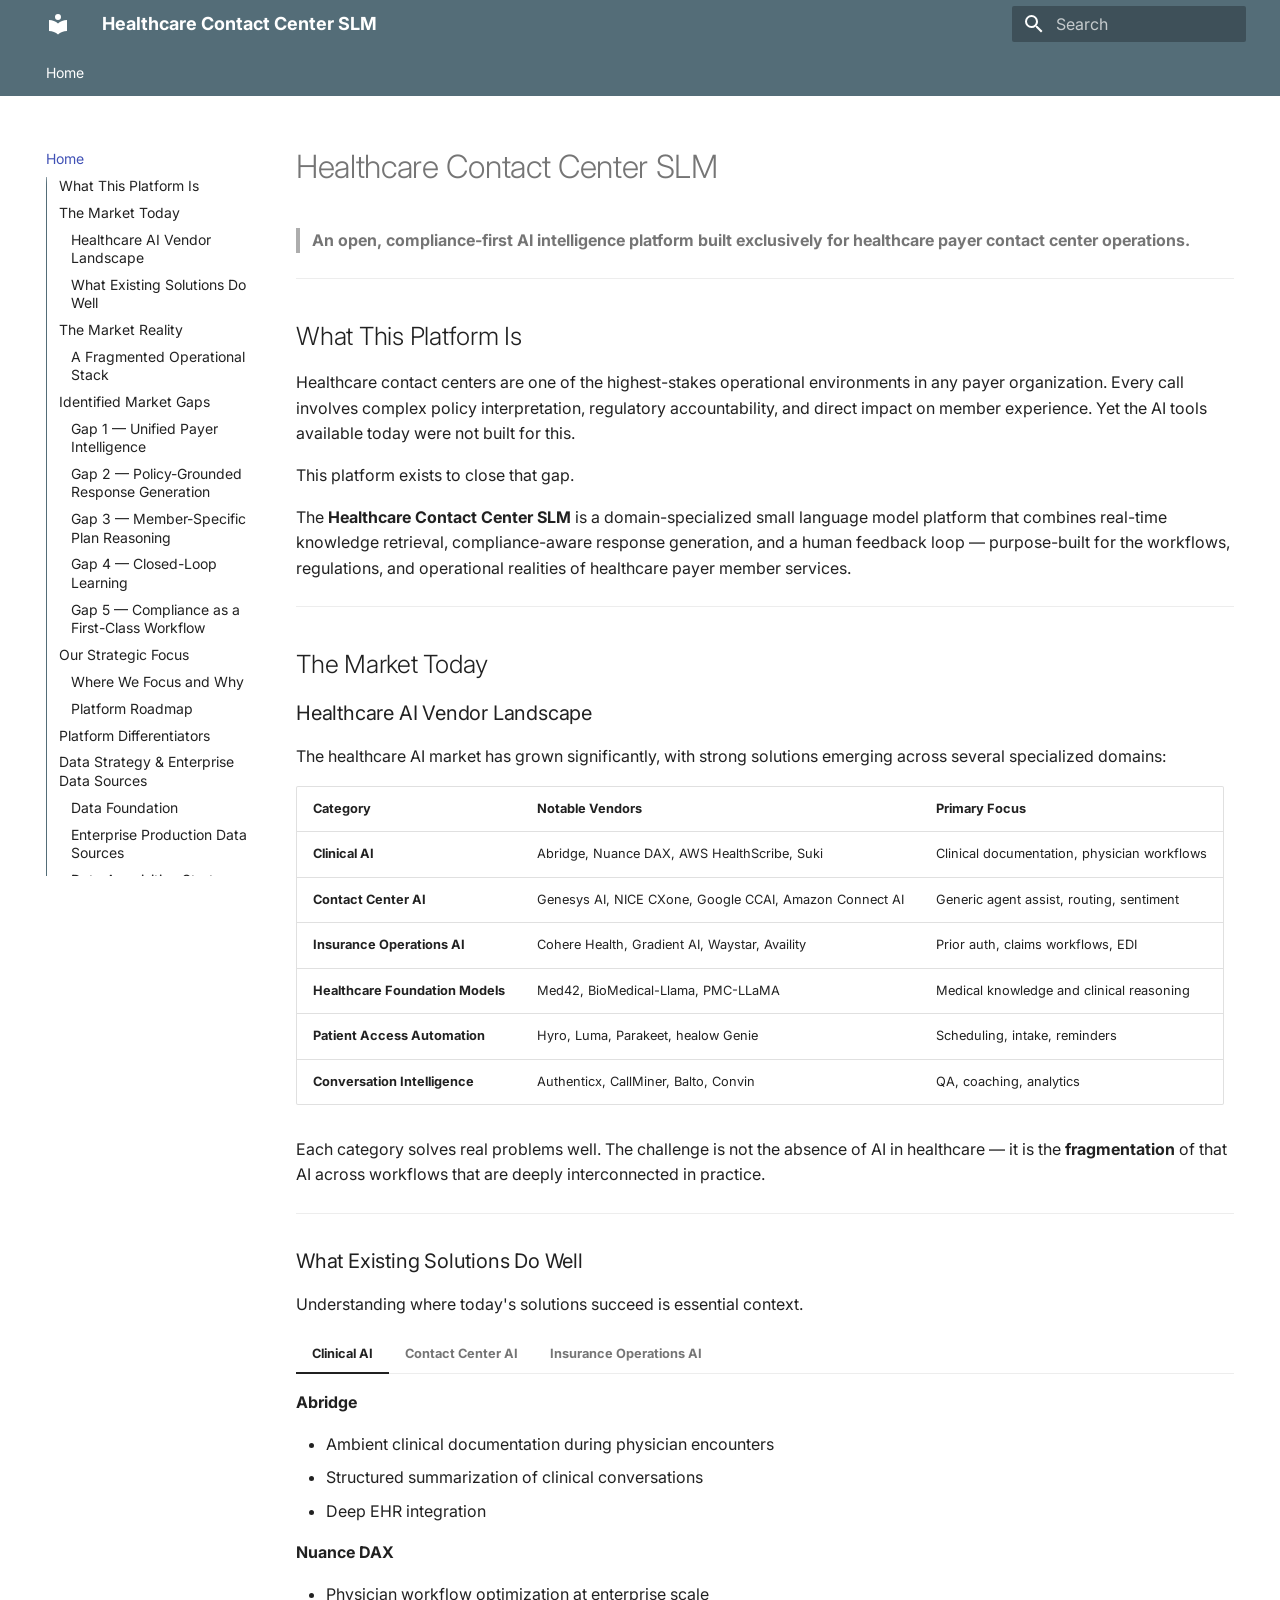
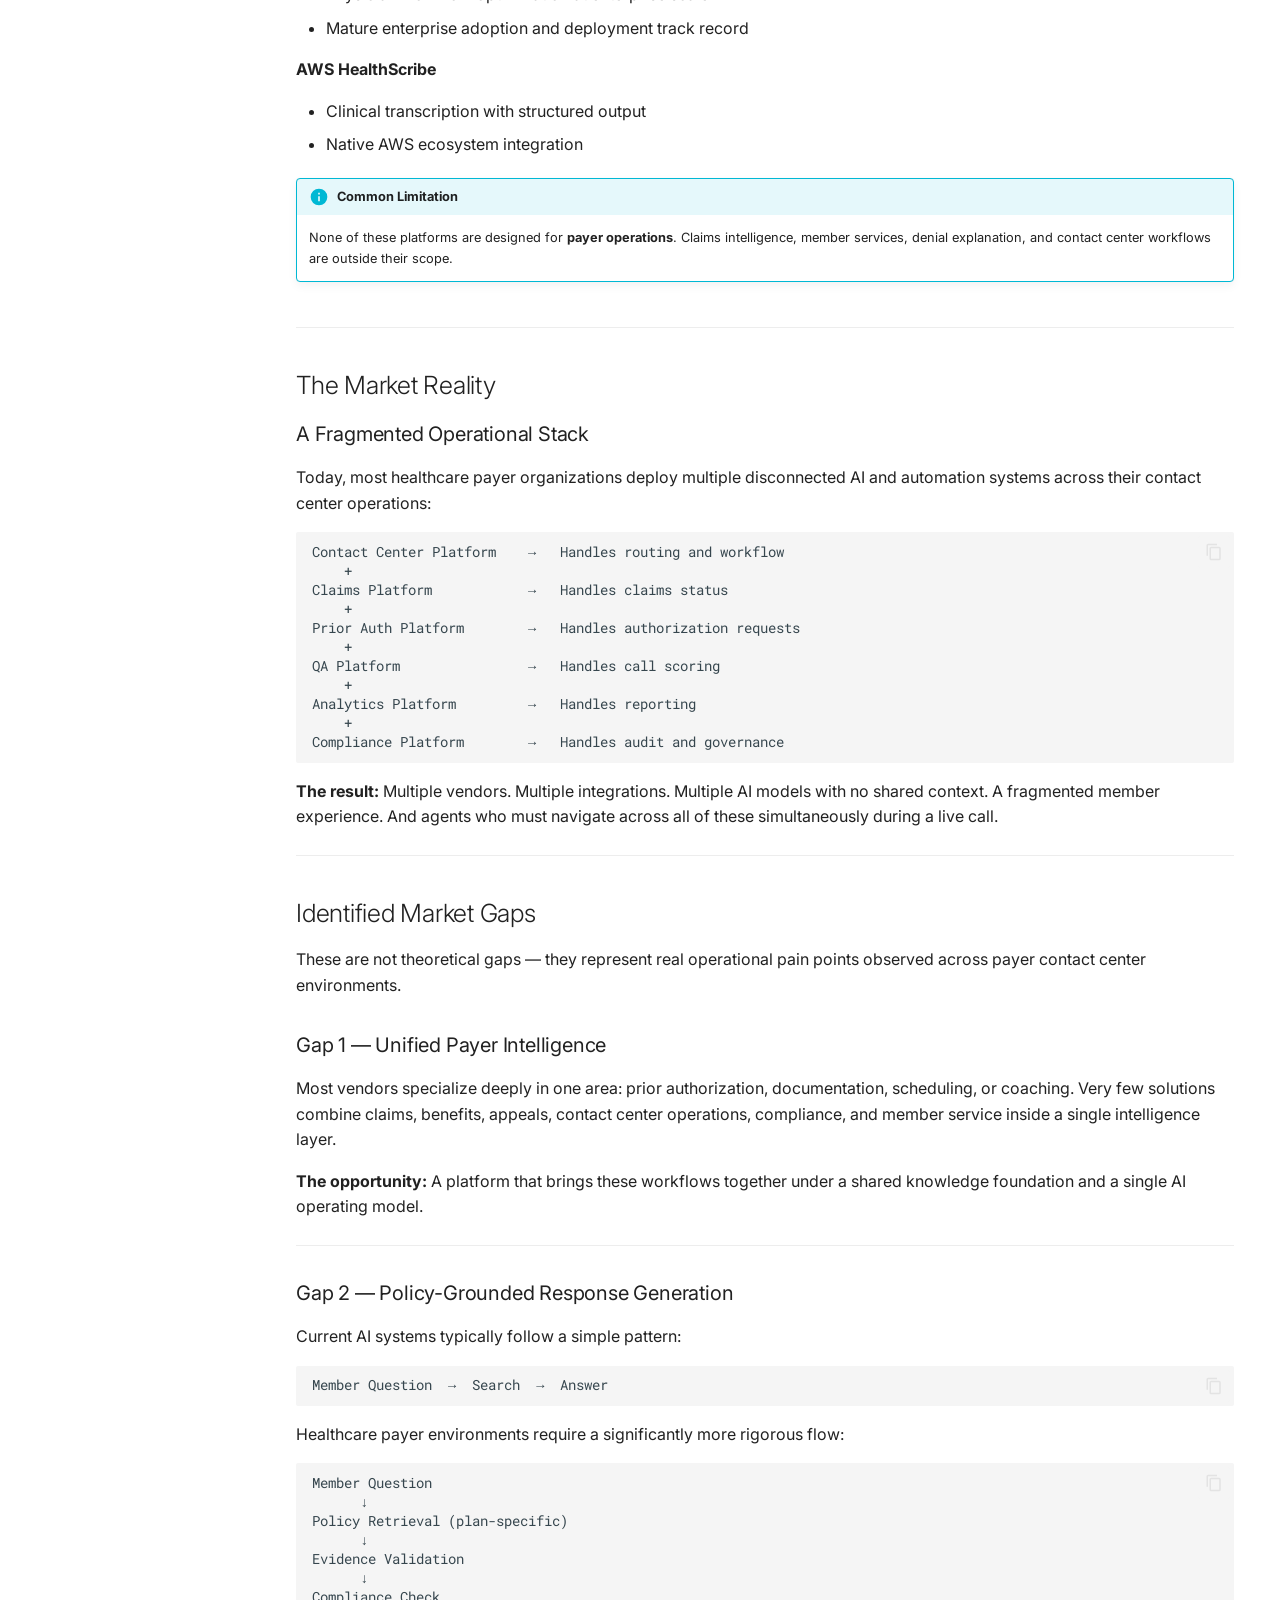
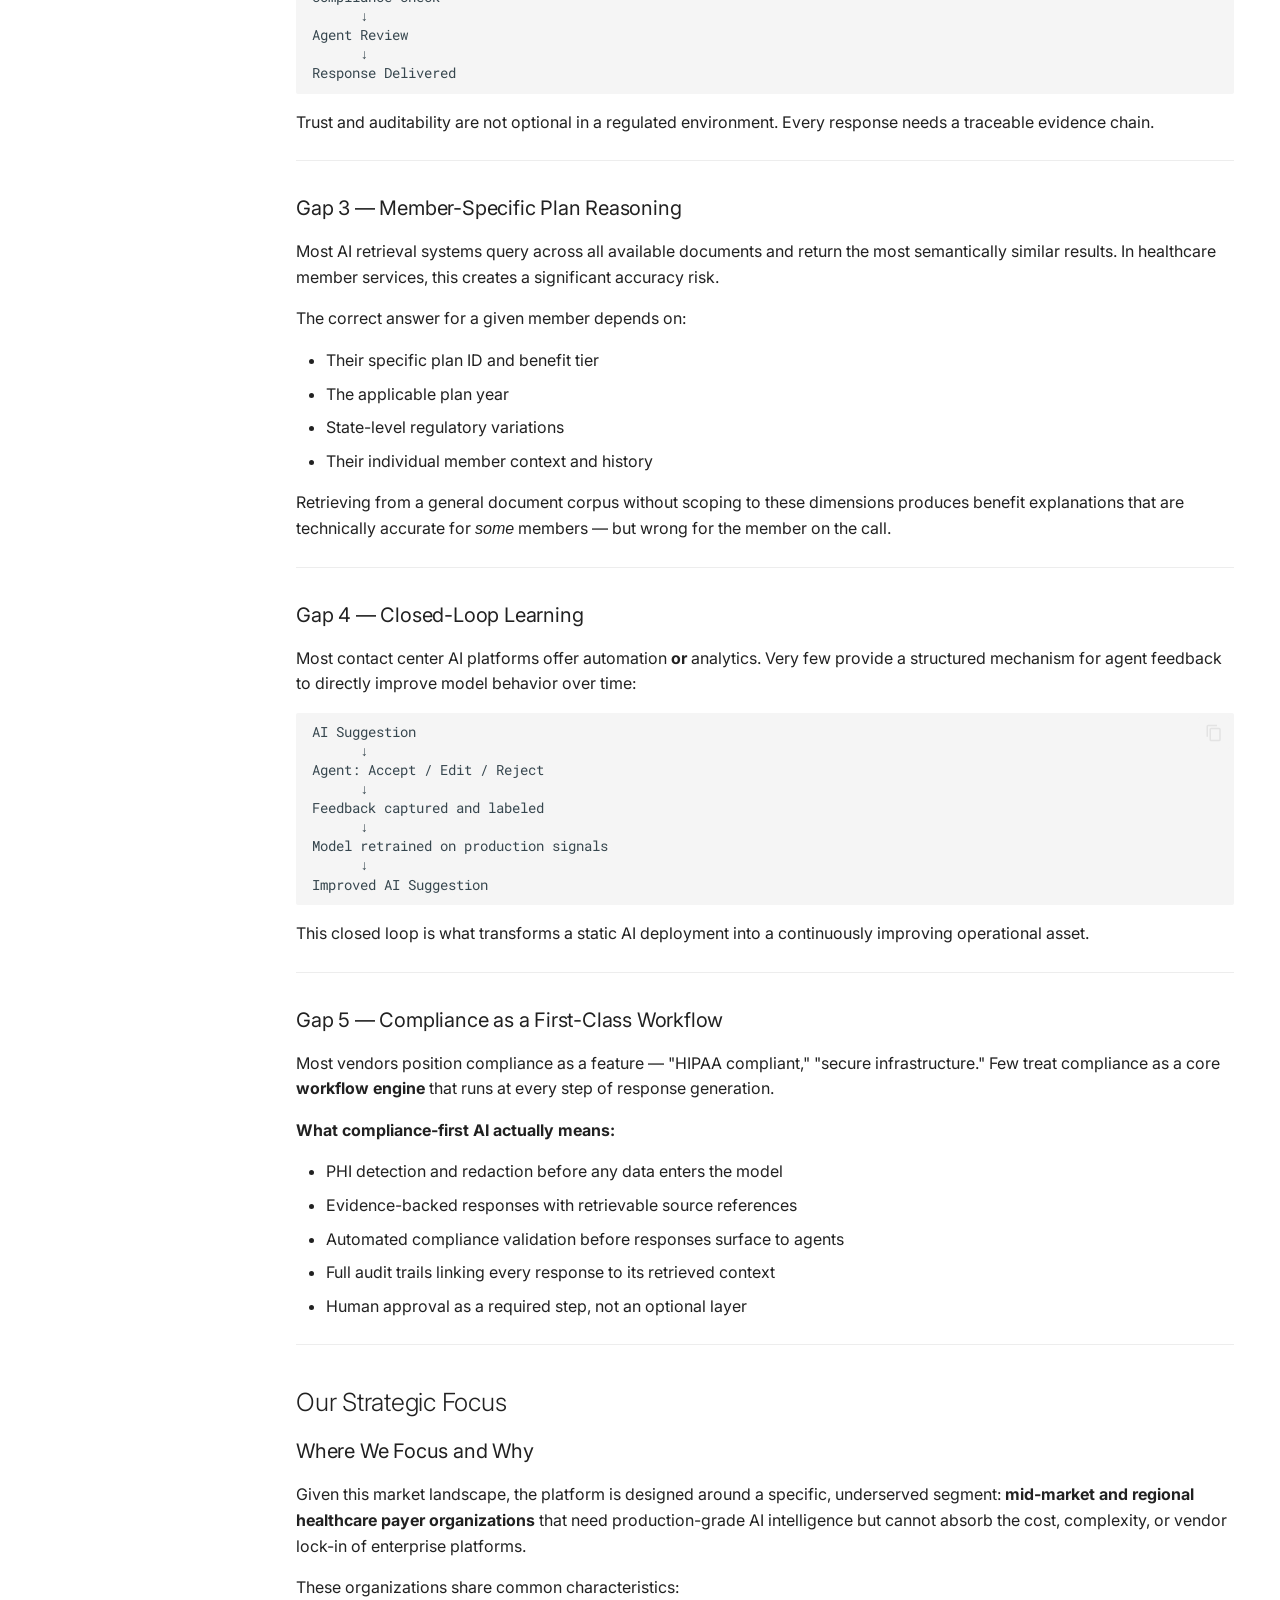
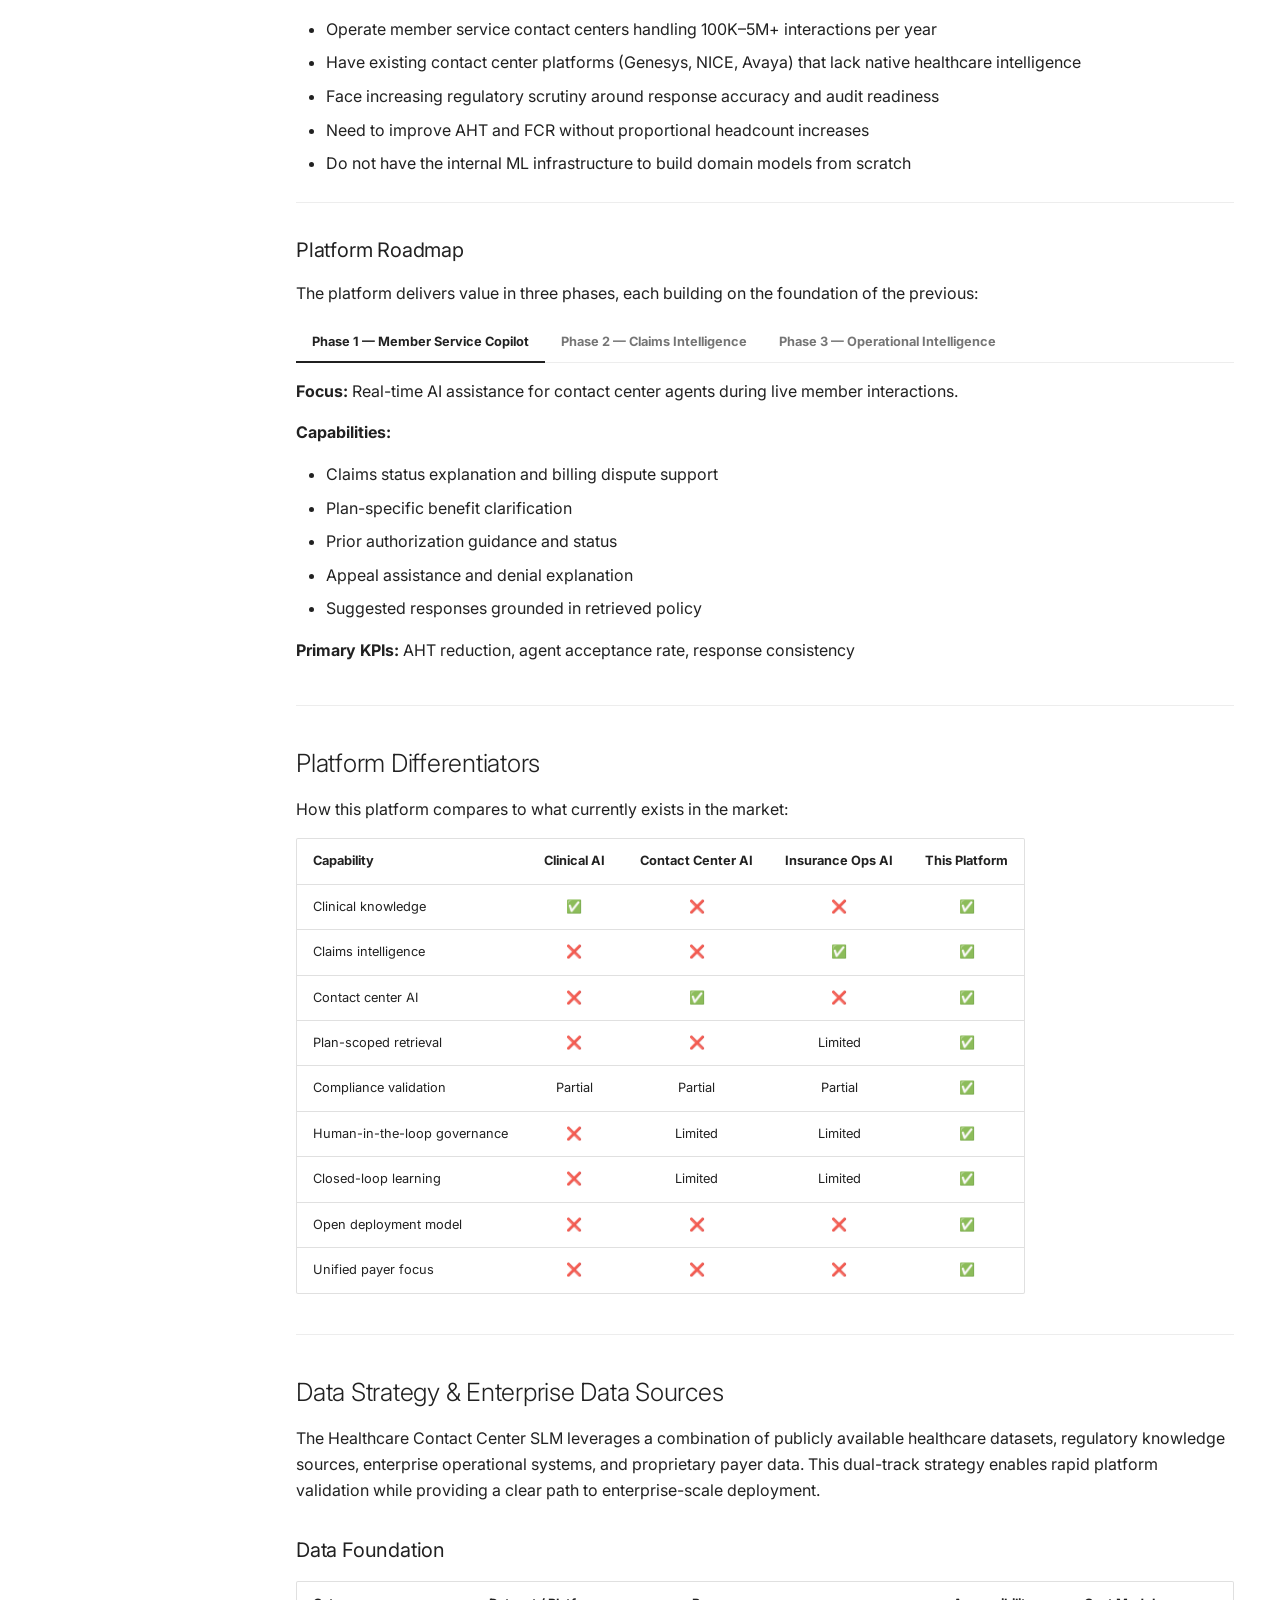
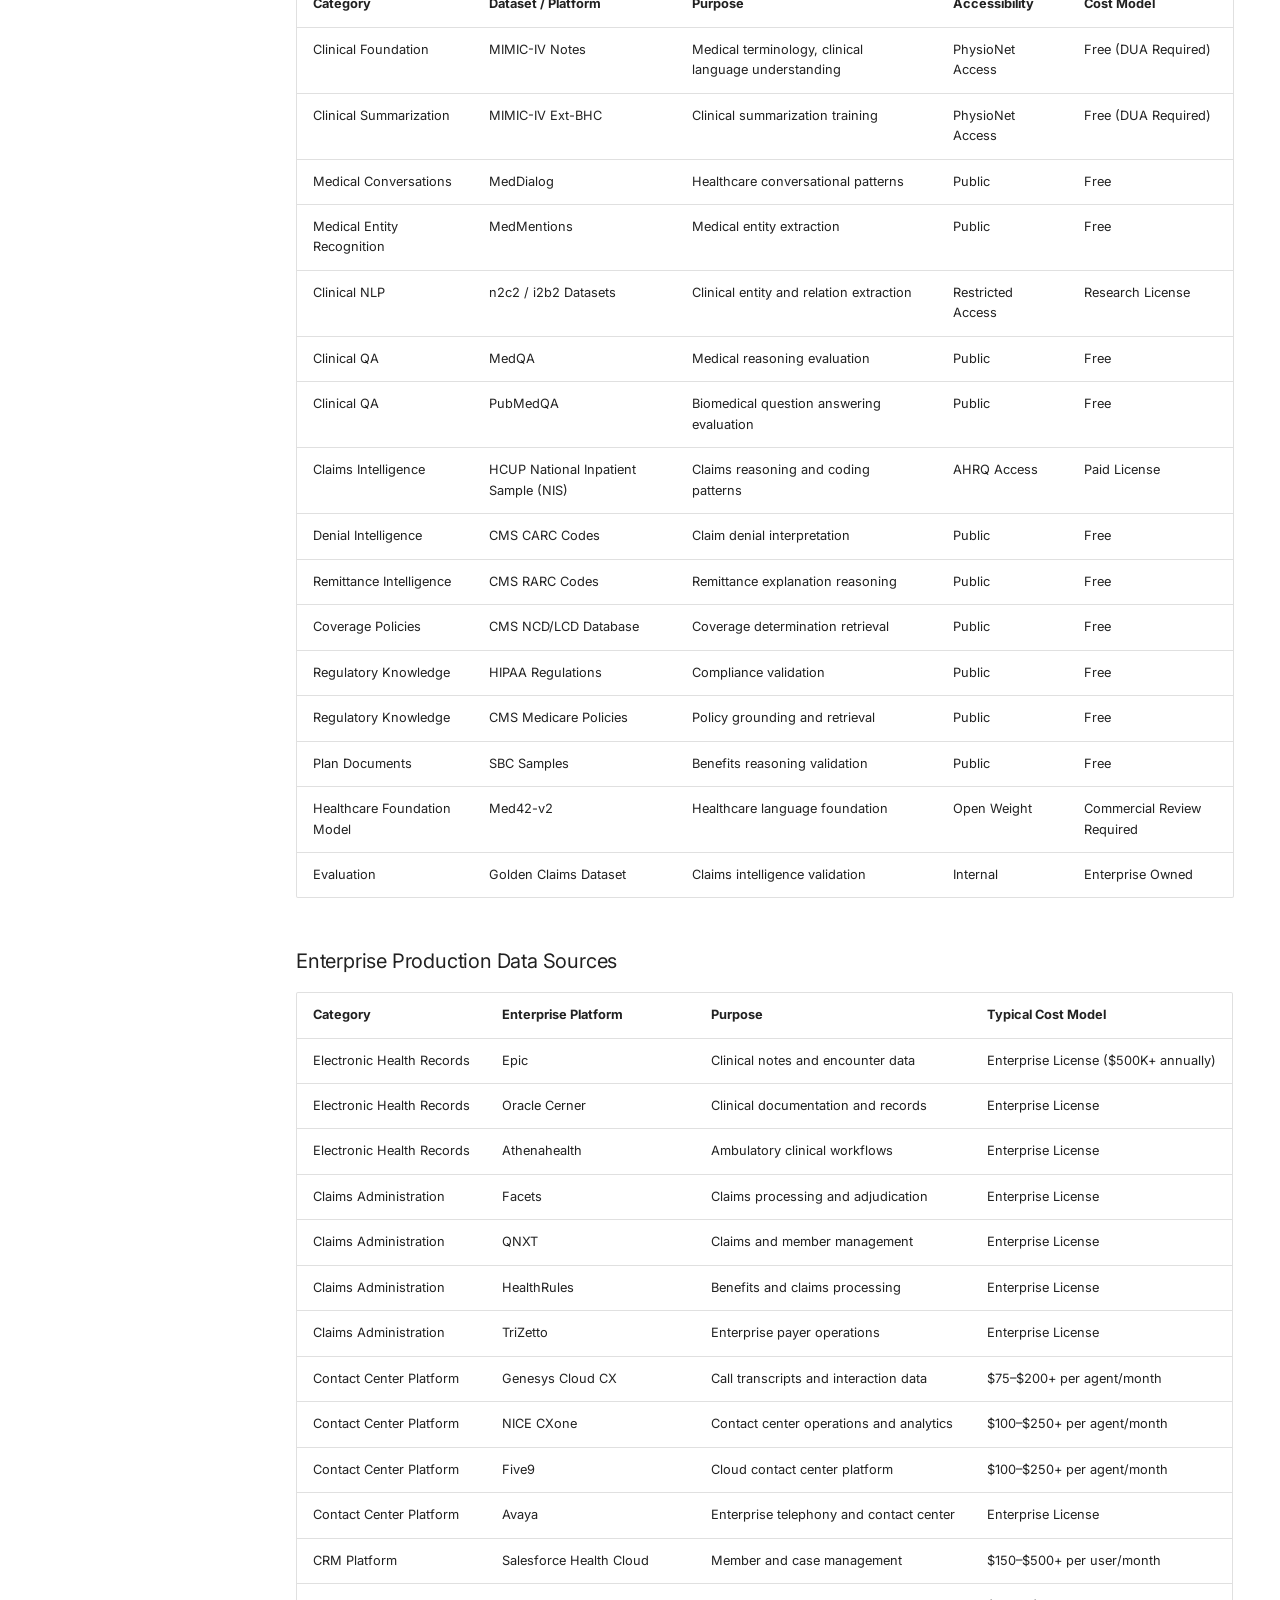
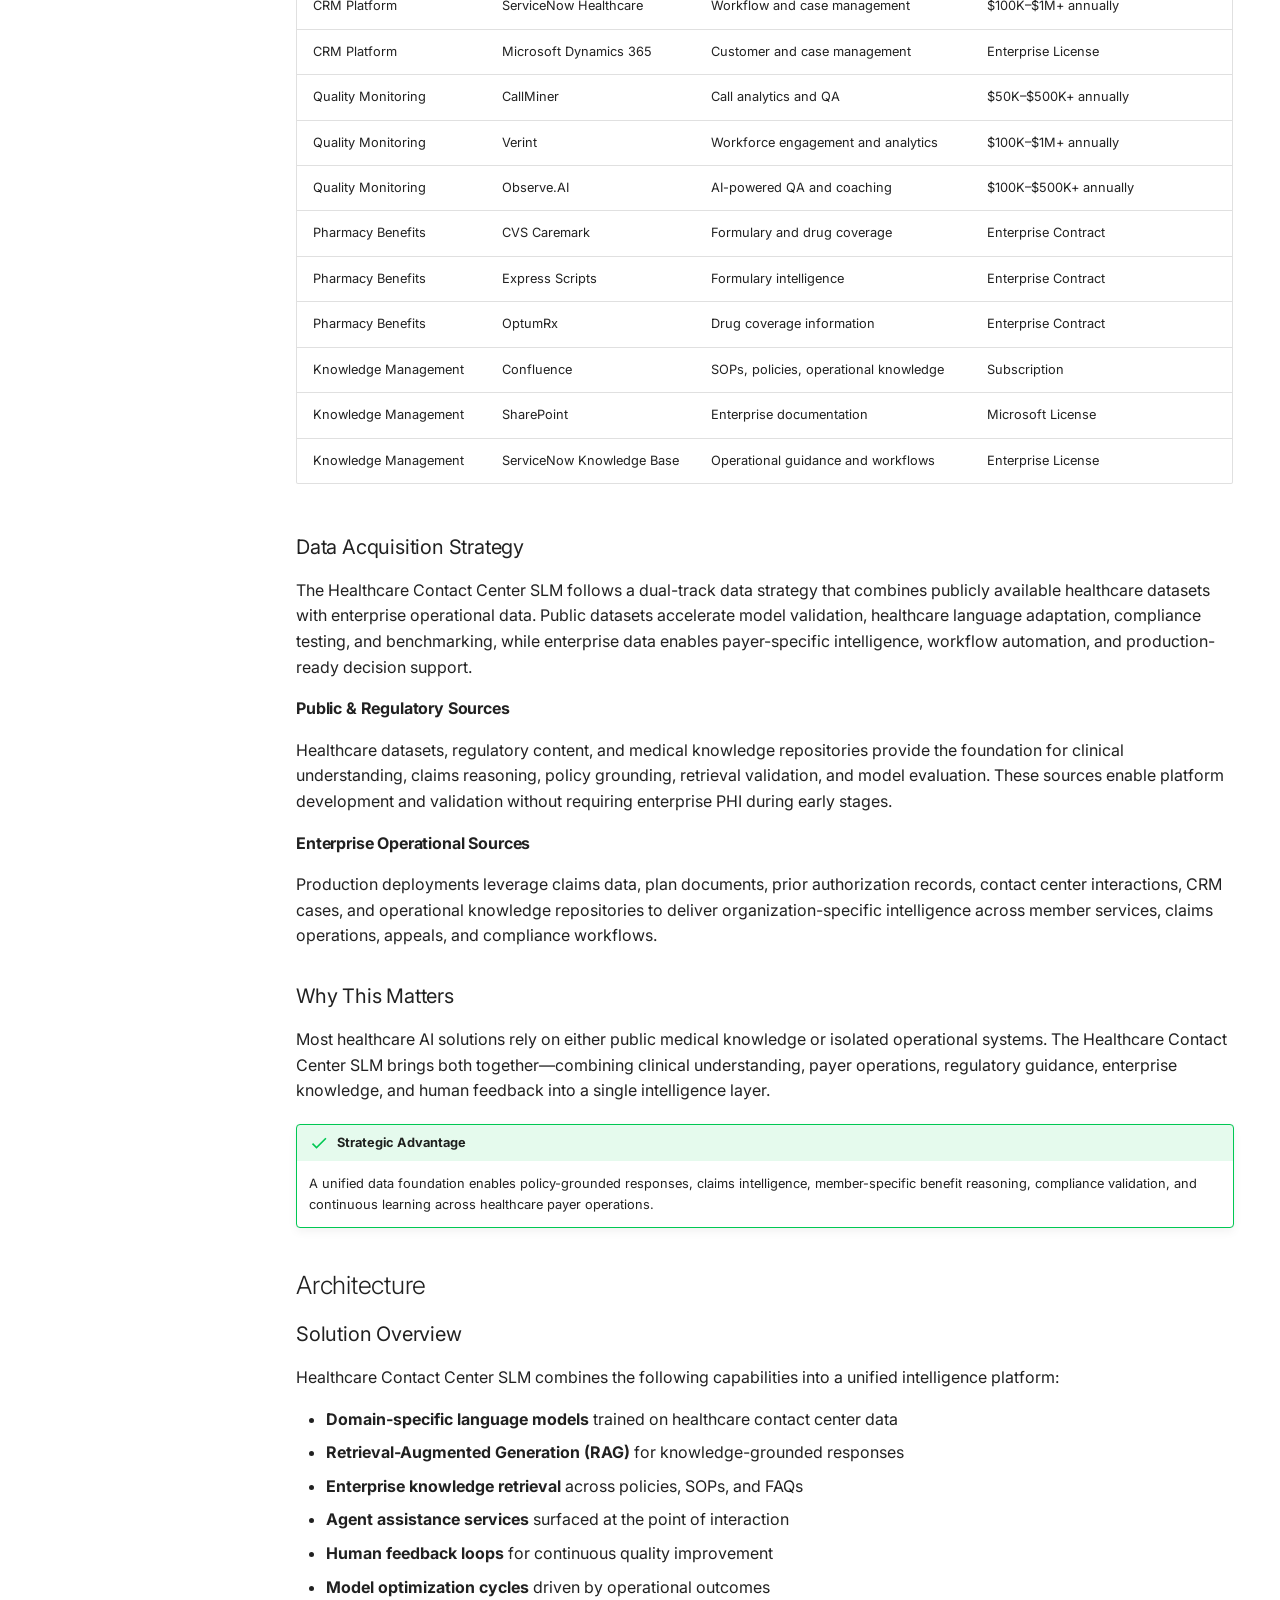
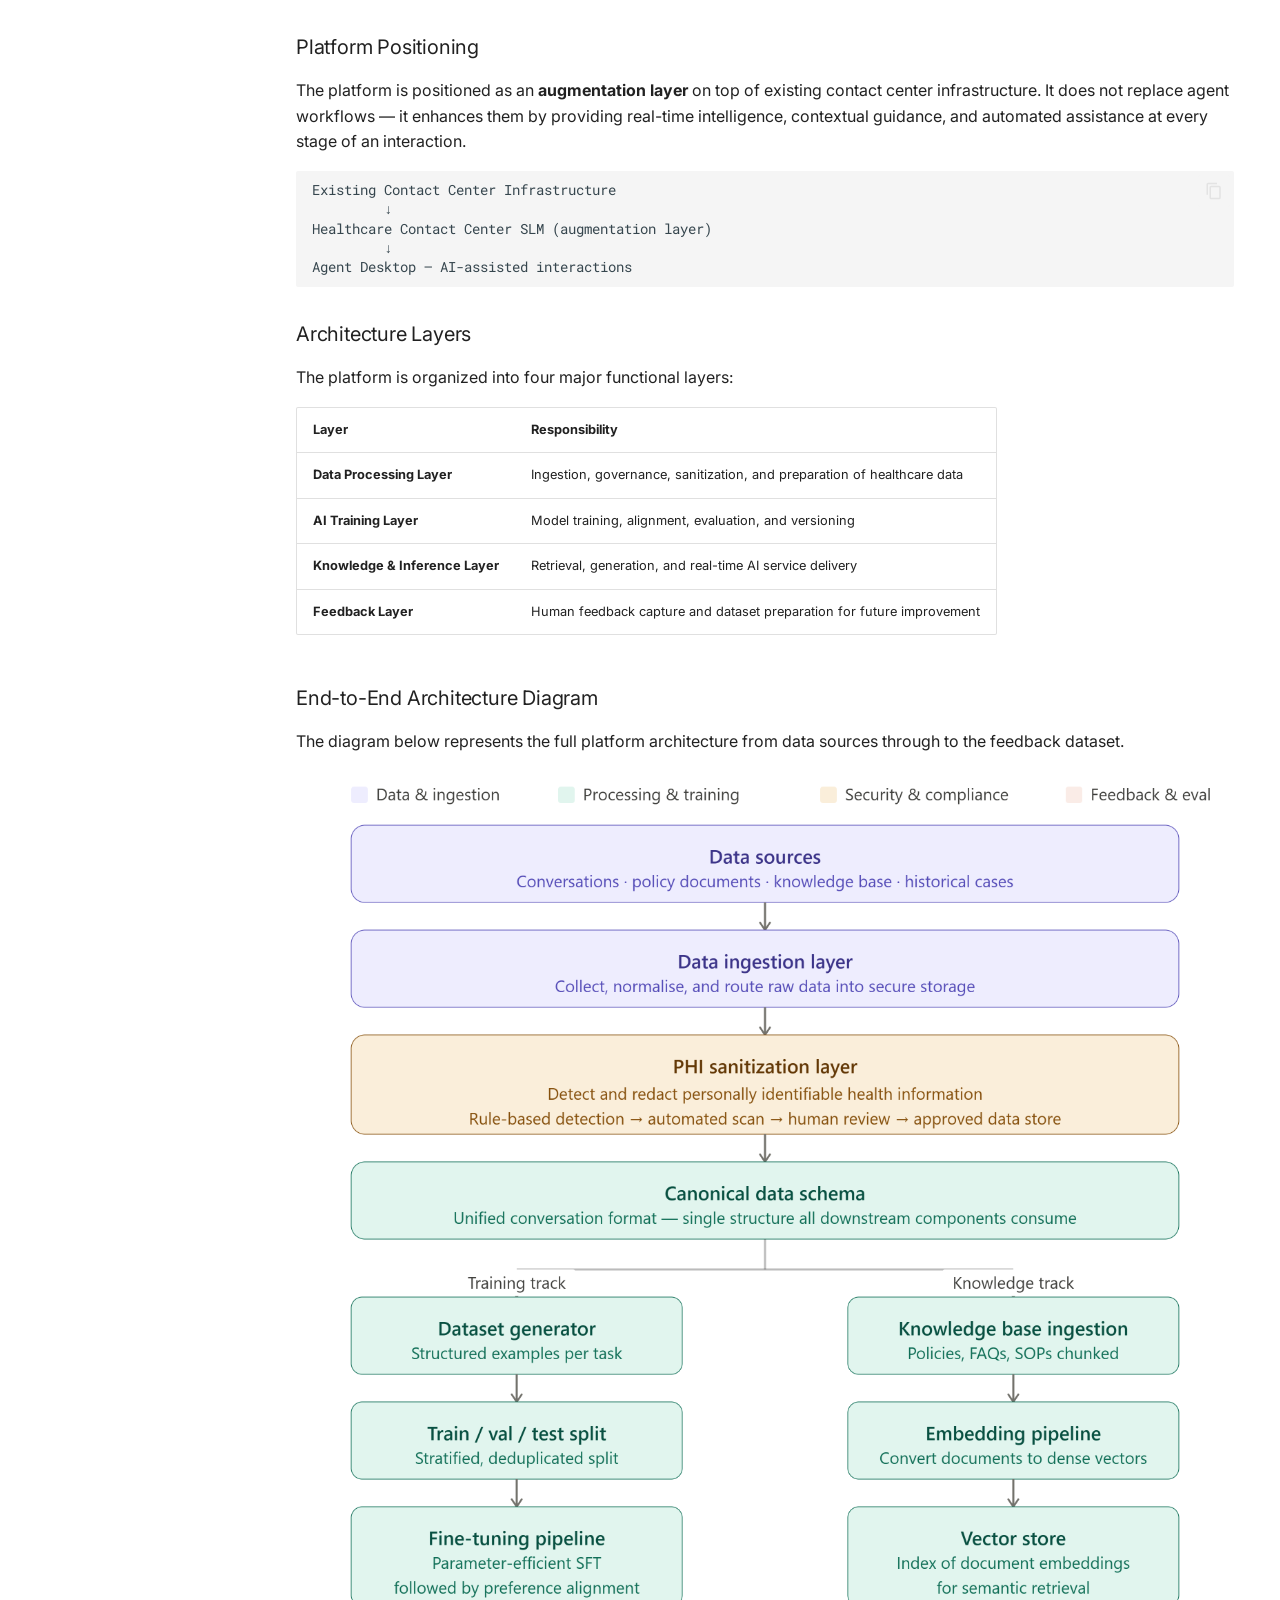
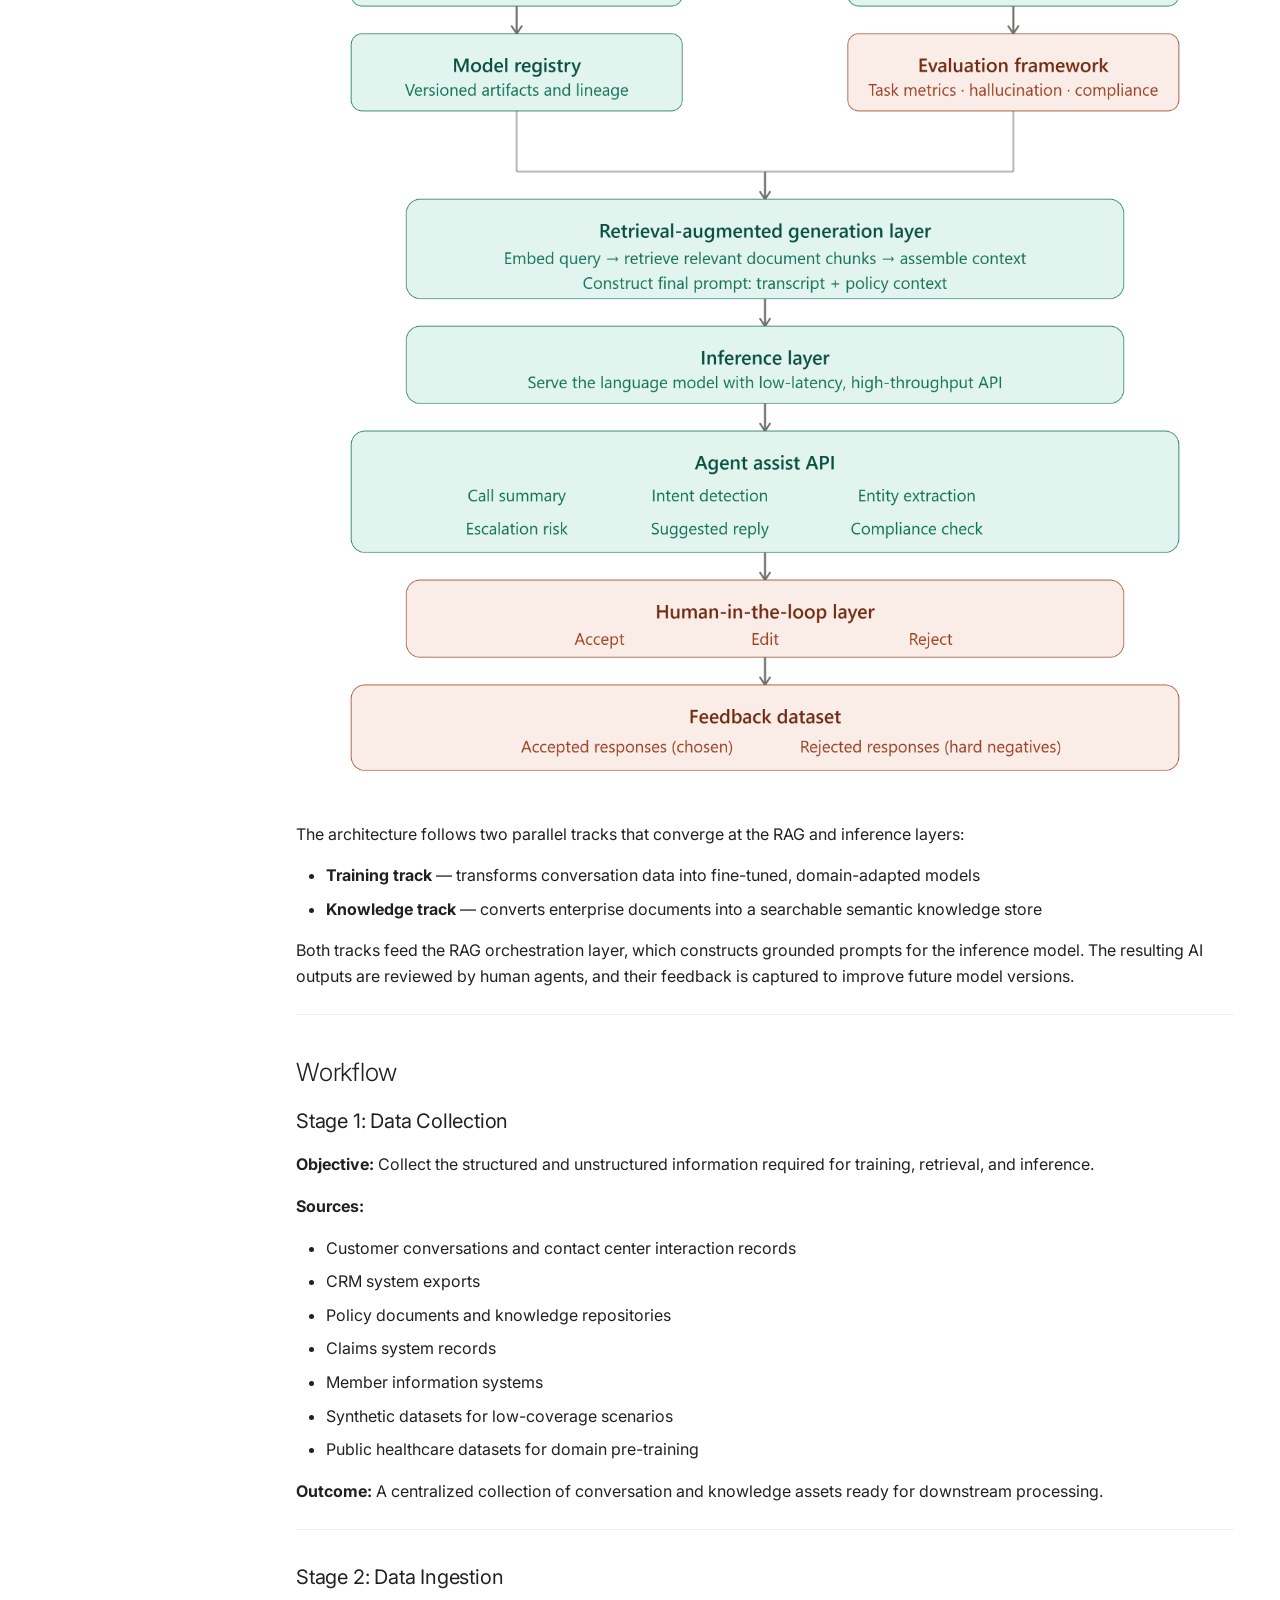
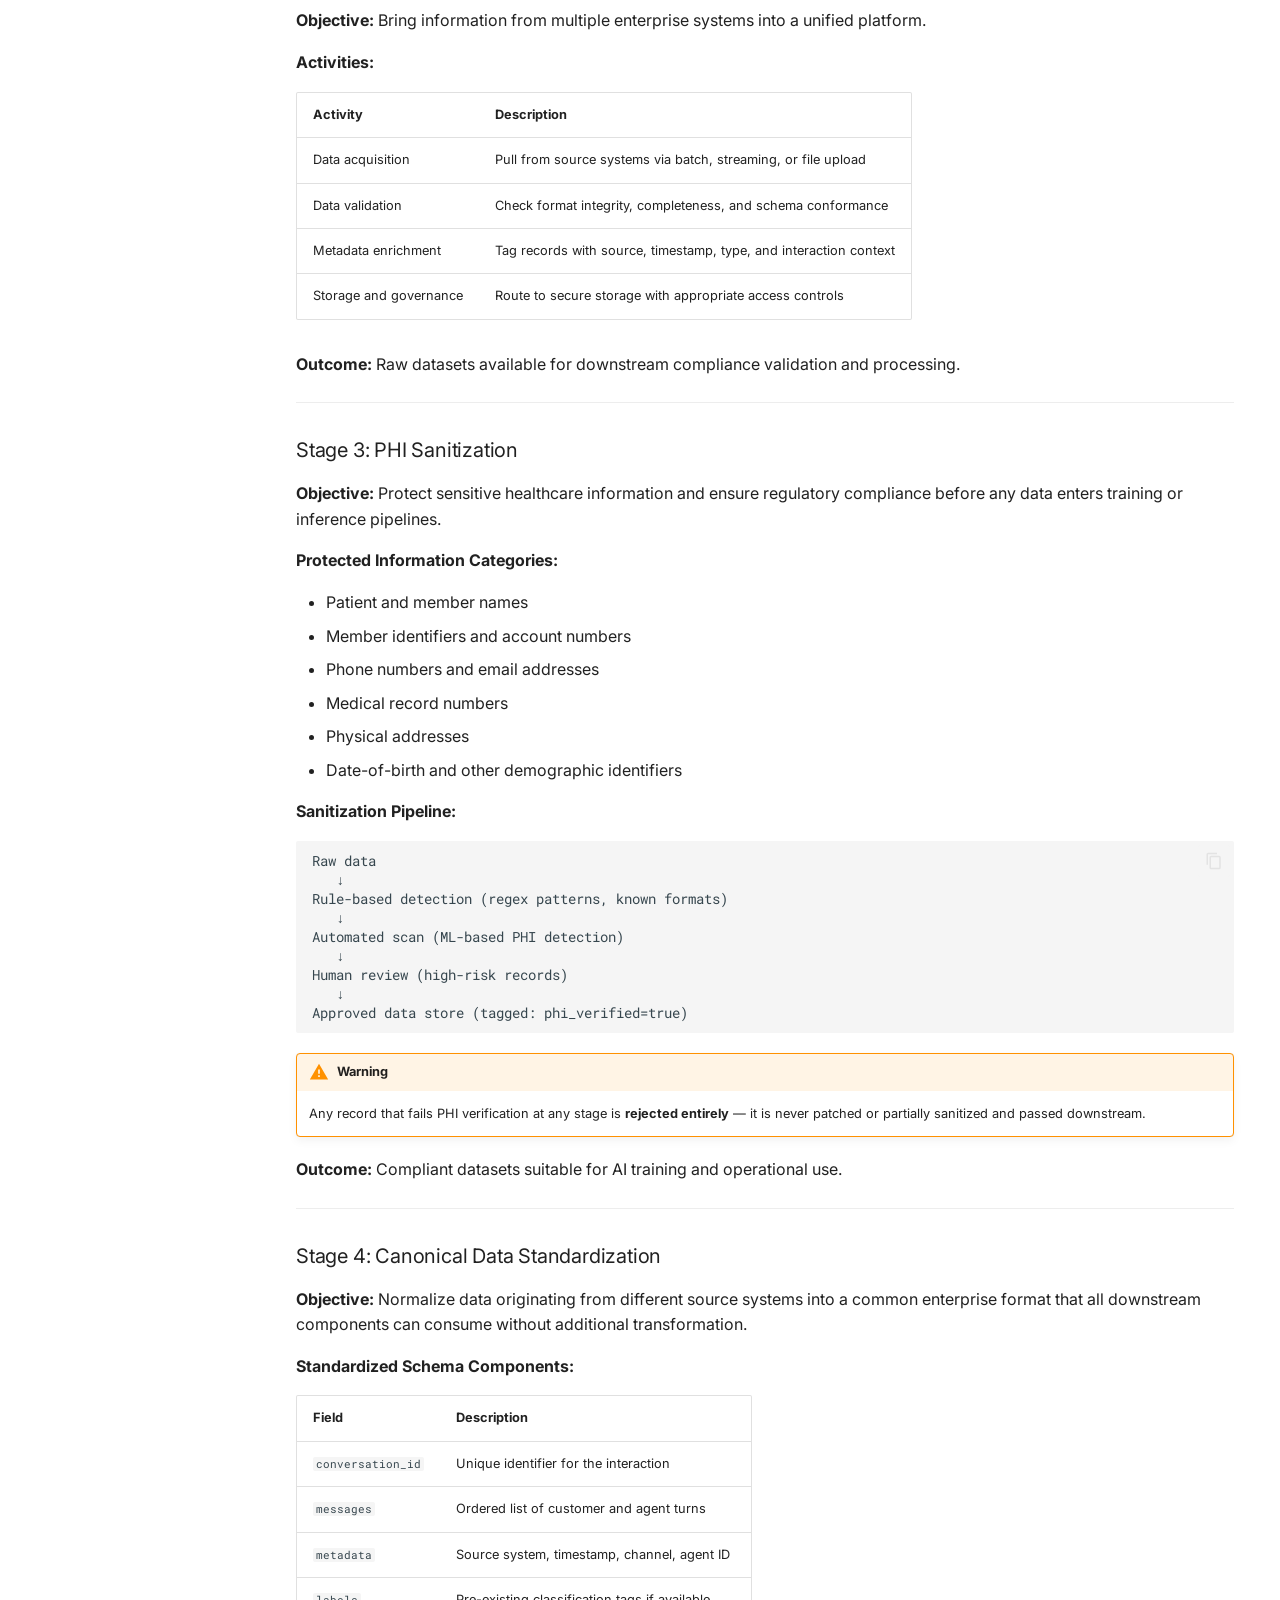
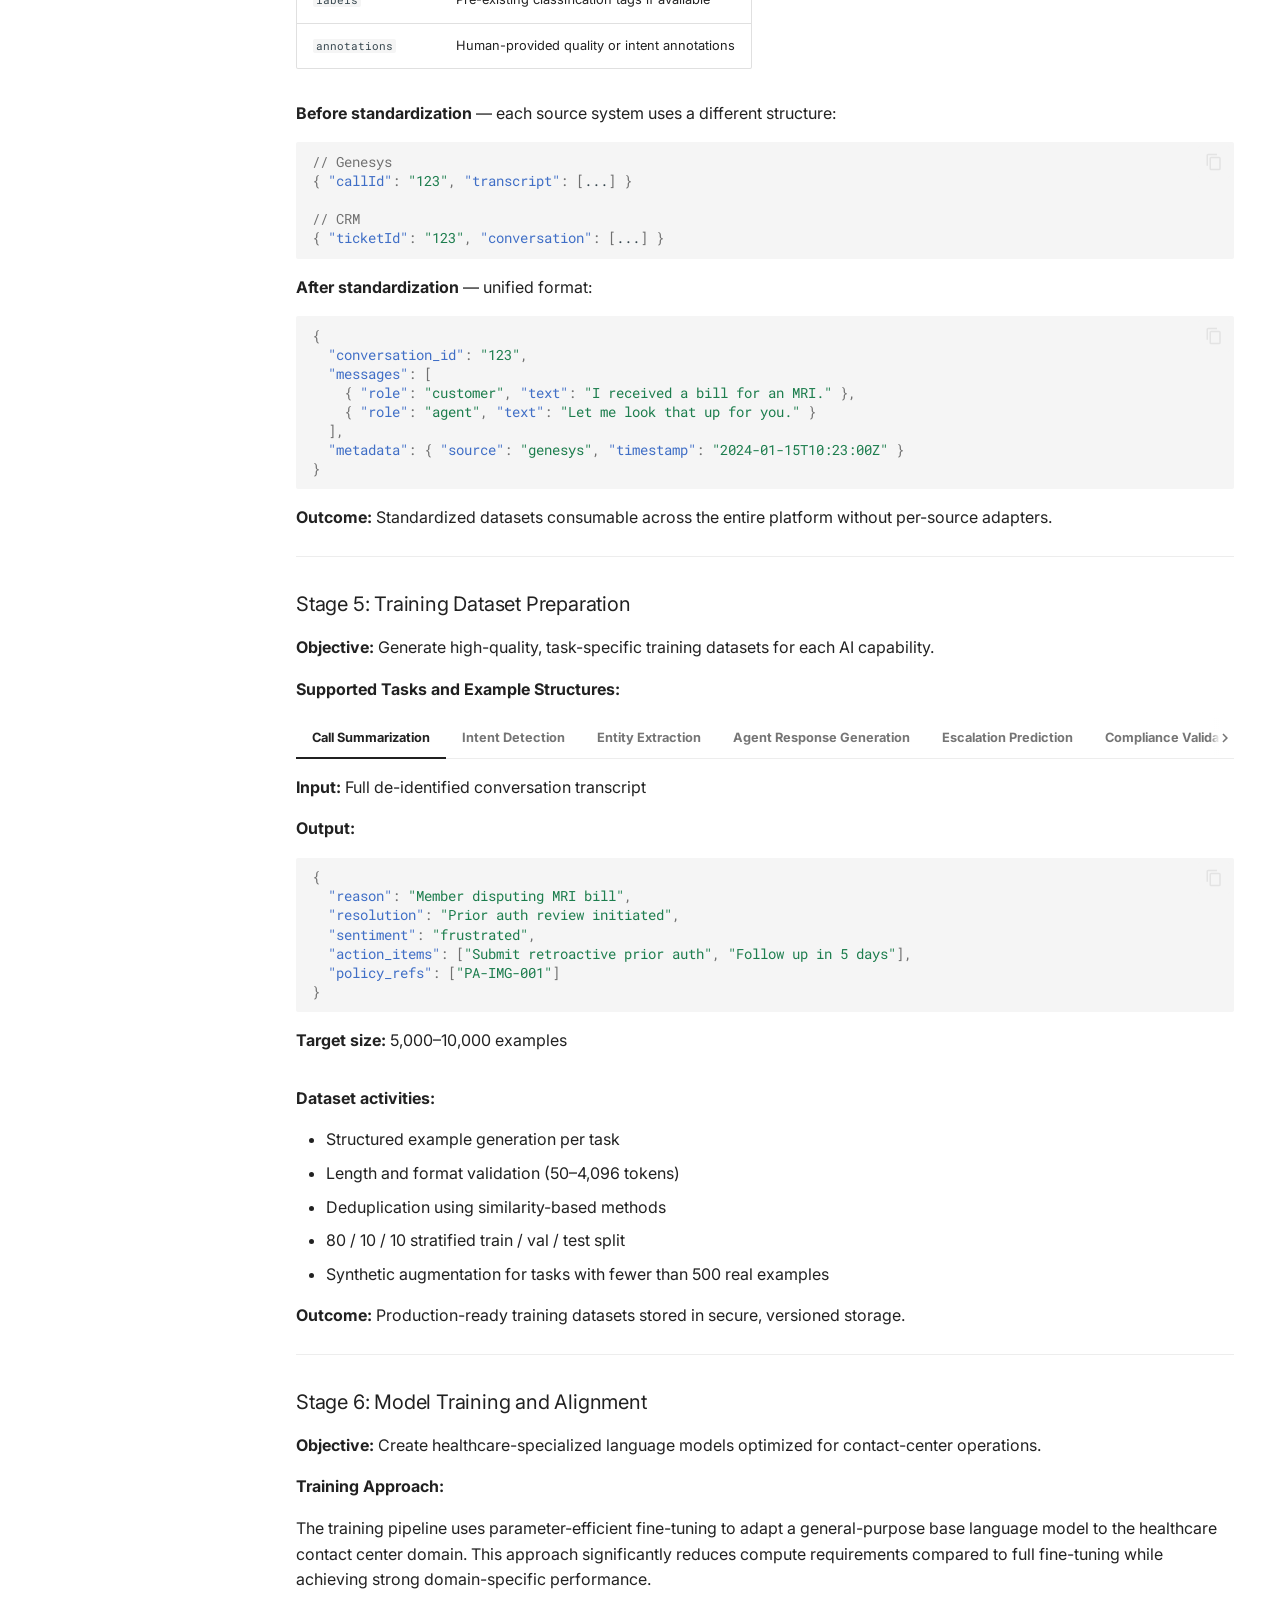
==== commit a73b5a9f: "Deployed 462b880 with MkDocs version: 1.6.1" ====
--- a/index.html
+++ b/index.html
@@ -502,6 +502,95 @@
       
     </span>
   </a>
+  
+</li>
+      
+        <li class="md-nav__item">
+  <a href="#data-strategy-enterprise-data-sources" class="md-nav__link">
+    <span class="md-ellipsis">
+      
+        Data Strategy &amp; Enterprise Data Sources
+      
+    </span>
+  </a>
+  
+    <nav class="md-nav" aria-label="Data Strategy &amp; Enterprise Data Sources">
+      <ul class="md-nav__list">
+        
+          <li class="md-nav__item">
+  <a href="#data-foundation" class="md-nav__link">
+    <span class="md-ellipsis">
+      
+        Data Foundation
+      
+    </span>
+  </a>
+  
+</li>
+        
+          <li class="md-nav__item">
+  <a href="#enterprise-production-data-sources" class="md-nav__link">
+    <span class="md-ellipsis">
+      
+        Enterprise Production Data Sources
+      
+    </span>
+  </a>
+  
+</li>
+        
+          <li class="md-nav__item">
+  <a href="#data-acquisition-strategy" class="md-nav__link">
+    <span class="md-ellipsis">
+      
+        Data Acquisition Strategy
+      
+    </span>
+  </a>
+  
+    <nav class="md-nav" aria-label="Data Acquisition Strategy">
+      <ul class="md-nav__list">
+        
+          <li class="md-nav__item">
+  <a href="#public-regulatory-sources" class="md-nav__link">
+    <span class="md-ellipsis">
+      
+        Public &amp; Regulatory Sources
+      
+    </span>
+  </a>
+  
+</li>
+        
+          <li class="md-nav__item">
+  <a href="#enterprise-operational-sources" class="md-nav__link">
+    <span class="md-ellipsis">
+      
+        Enterprise Operational Sources
+      
+    </span>
+  </a>
+  
+</li>
+        
+      </ul>
+    </nav>
+  
+</li>
+        
+          <li class="md-nav__item">
+  <a href="#why-this-matters" class="md-nav__link">
+    <span class="md-ellipsis">
+      
+        Why This Matters
+      
+    </span>
+  </a>
+  
+</li>
+        
+      </ul>
+    </nav>
   
 </li>
       
@@ -1413,6 +1502,297 @@
 </tbody>
 </table>
 <hr />
+<h2 id="data-strategy-enterprise-data-sources">Data Strategy &amp; Enterprise Data Sources<a class="headerlink" href="#data-strategy-enterprise-data-sources" title="Permanent link">&para;</a></h2>
+<p>The Healthcare Contact Center SLM leverages a combination of publicly available healthcare datasets, regulatory knowledge sources, enterprise operational systems, and proprietary payer data. This dual-track strategy enables rapid platform validation while providing a clear path to enterprise-scale deployment.</p>
+<h3 id="data-foundation">Data Foundation<a class="headerlink" href="#data-foundation" title="Permanent link">&para;</a></h3>
+<table>
+<thead>
+<tr>
+<th>Category</th>
+<th>Dataset / Platform</th>
+<th>Purpose</th>
+<th>Accessibility</th>
+<th>Cost Model</th>
+</tr>
+</thead>
+<tbody>
+<tr>
+<td>Clinical Foundation</td>
+<td>MIMIC-IV Notes</td>
+<td>Medical terminology, clinical language understanding</td>
+<td>PhysioNet Access</td>
+<td>Free (DUA Required)</td>
+</tr>
+<tr>
+<td>Clinical Summarization</td>
+<td>MIMIC-IV Ext-BHC</td>
+<td>Clinical summarization training</td>
+<td>PhysioNet Access</td>
+<td>Free (DUA Required)</td>
+</tr>
+<tr>
+<td>Medical Conversations</td>
+<td>MedDialog</td>
+<td>Healthcare conversational patterns</td>
+<td>Public</td>
+<td>Free</td>
+</tr>
+<tr>
+<td>Medical Entity Recognition</td>
+<td>MedMentions</td>
+<td>Medical entity extraction</td>
+<td>Public</td>
+<td>Free</td>
+</tr>
+<tr>
+<td>Clinical NLP</td>
+<td>n2c2 / i2b2 Datasets</td>
+<td>Clinical entity and relation extraction</td>
+<td>Restricted Access</td>
+<td>Research License</td>
+</tr>
+<tr>
+<td>Clinical QA</td>
+<td>MedQA</td>
+<td>Medical reasoning evaluation</td>
+<td>Public</td>
+<td>Free</td>
+</tr>
+<tr>
+<td>Clinical QA</td>
+<td>PubMedQA</td>
+<td>Biomedical question answering evaluation</td>
+<td>Public</td>
+<td>Free</td>
+</tr>
+<tr>
+<td>Claims Intelligence</td>
+<td>HCUP National Inpatient Sample (NIS)</td>
+<td>Claims reasoning and coding patterns</td>
+<td>AHRQ Access</td>
+<td>Paid License</td>
+</tr>
+<tr>
+<td>Denial Intelligence</td>
+<td>CMS CARC Codes</td>
+<td>Claim denial interpretation</td>
+<td>Public</td>
+<td>Free</td>
+</tr>
+<tr>
+<td>Remittance Intelligence</td>
+<td>CMS RARC Codes</td>
+<td>Remittance explanation reasoning</td>
+<td>Public</td>
+<td>Free</td>
+</tr>
+<tr>
+<td>Coverage Policies</td>
+<td>CMS NCD/LCD Database</td>
+<td>Coverage determination retrieval</td>
+<td>Public</td>
+<td>Free</td>
+</tr>
+<tr>
+<td>Regulatory Knowledge</td>
+<td>HIPAA Regulations</td>
+<td>Compliance validation</td>
+<td>Public</td>
+<td>Free</td>
+</tr>
+<tr>
+<td>Regulatory Knowledge</td>
+<td>CMS Medicare Policies</td>
+<td>Policy grounding and retrieval</td>
+<td>Public</td>
+<td>Free</td>
+</tr>
+<tr>
+<td>Plan Documents</td>
+<td>SBC Samples</td>
+<td>Benefits reasoning validation</td>
+<td>Public</td>
+<td>Free</td>
+</tr>
+<tr>
+<td>Healthcare Foundation Model</td>
+<td>Med42-v2</td>
+<td>Healthcare language foundation</td>
+<td>Open Weight</td>
+<td>Commercial Review Required</td>
+</tr>
+<tr>
+<td>Evaluation</td>
+<td>Golden Claims Dataset</td>
+<td>Claims intelligence validation</td>
+<td>Internal</td>
+<td>Enterprise Owned</td>
+</tr>
+</tbody>
+</table>
+<h3 id="enterprise-production-data-sources">Enterprise Production Data Sources<a class="headerlink" href="#enterprise-production-data-sources" title="Permanent link">&para;</a></h3>
+<table>
+<thead>
+<tr>
+<th>Category</th>
+<th>Enterprise Platform</th>
+<th>Purpose</th>
+<th>Typical Cost Model</th>
+</tr>
+</thead>
+<tbody>
+<tr>
+<td>Electronic Health Records</td>
+<td>Epic</td>
+<td>Clinical notes and encounter data</td>
+<td>Enterprise License ($500K+ annually)</td>
+</tr>
+<tr>
+<td>Electronic Health Records</td>
+<td>Oracle Cerner</td>
+<td>Clinical documentation and records</td>
+<td>Enterprise License</td>
+</tr>
+<tr>
+<td>Electronic Health Records</td>
+<td>Athenahealth</td>
+<td>Ambulatory clinical workflows</td>
+<td>Enterprise License</td>
+</tr>
+<tr>
+<td>Claims Administration</td>
+<td>Facets</td>
+<td>Claims processing and adjudication</td>
+<td>Enterprise License</td>
+</tr>
+<tr>
+<td>Claims Administration</td>
+<td>QNXT</td>
+<td>Claims and member management</td>
+<td>Enterprise License</td>
+</tr>
+<tr>
+<td>Claims Administration</td>
+<td>HealthRules</td>
+<td>Benefits and claims processing</td>
+<td>Enterprise License</td>
+</tr>
+<tr>
+<td>Claims Administration</td>
+<td>TriZetto</td>
+<td>Enterprise payer operations</td>
+<td>Enterprise License</td>
+</tr>
+<tr>
+<td>Contact Center Platform</td>
+<td>Genesys Cloud CX</td>
+<td>Call transcripts and interaction data</td>
+<td>$75–$200+ per agent/month</td>
+</tr>
+<tr>
+<td>Contact Center Platform</td>
+<td>NICE CXone</td>
+<td>Contact center operations and analytics</td>
+<td>$100–$250+ per agent/month</td>
+</tr>
+<tr>
+<td>Contact Center Platform</td>
+<td>Five9</td>
+<td>Cloud contact center platform</td>
+<td>$100–$250+ per agent/month</td>
+</tr>
+<tr>
+<td>Contact Center Platform</td>
+<td>Avaya</td>
+<td>Enterprise telephony and contact center</td>
+<td>Enterprise License</td>
+</tr>
+<tr>
+<td>CRM Platform</td>
+<td>Salesforce Health Cloud</td>
+<td>Member and case management</td>
+<td>$150–$500+ per user/month</td>
+</tr>
+<tr>
+<td>CRM Platform</td>
+<td>ServiceNow Healthcare</td>
+<td>Workflow and case management</td>
+<td>$100K–$1M+ annually</td>
+</tr>
+<tr>
+<td>CRM Platform</td>
+<td>Microsoft Dynamics 365</td>
+<td>Customer and case management</td>
+<td>Enterprise License</td>
+</tr>
+<tr>
+<td>Quality Monitoring</td>
+<td>CallMiner</td>
+<td>Call analytics and QA</td>
+<td>$50K–$500K+ annually</td>
+</tr>
+<tr>
+<td>Quality Monitoring</td>
+<td>Verint</td>
+<td>Workforce engagement and analytics</td>
+<td>$100K–$1M+ annually</td>
+</tr>
+<tr>
+<td>Quality Monitoring</td>
+<td>Observe.AI</td>
+<td>AI-powered QA and coaching</td>
+<td>$100K–$500K+ annually</td>
+</tr>
+<tr>
+<td>Pharmacy Benefits</td>
+<td>CVS Caremark</td>
+<td>Formulary and drug coverage</td>
+<td>Enterprise Contract</td>
+</tr>
+<tr>
+<td>Pharmacy Benefits</td>
+<td>Express Scripts</td>
+<td>Formulary intelligence</td>
+<td>Enterprise Contract</td>
+</tr>
+<tr>
+<td>Pharmacy Benefits</td>
+<td>OptumRx</td>
+<td>Drug coverage information</td>
+<td>Enterprise Contract</td>
+</tr>
+<tr>
+<td>Knowledge Management</td>
+<td>Confluence</td>
+<td>SOPs, policies, operational knowledge</td>
+<td>Subscription</td>
+</tr>
+<tr>
+<td>Knowledge Management</td>
+<td>SharePoint</td>
+<td>Enterprise documentation</td>
+<td>Microsoft License</td>
+</tr>
+<tr>
+<td>Knowledge Management</td>
+<td>ServiceNow Knowledge Base</td>
+<td>Operational guidance and workflows</td>
+<td>Enterprise License</td>
+</tr>
+</tbody>
+</table>
+<h3 id="data-acquisition-strategy">Data Acquisition Strategy<a class="headerlink" href="#data-acquisition-strategy" title="Permanent link">&para;</a></h3>
+<p>The Healthcare Contact Center SLM follows a dual-track data strategy that combines publicly available healthcare datasets with enterprise operational data. Public datasets accelerate model validation, healthcare language adaptation, compliance testing, and benchmarking, while enterprise data enables payer-specific intelligence, workflow automation, and production-ready decision support.</p>
+<h4 id="public-regulatory-sources">Public &amp; Regulatory Sources<a class="headerlink" href="#public-regulatory-sources" title="Permanent link">&para;</a></h4>
+<p>Healthcare datasets, regulatory content, and medical knowledge repositories provide the foundation for clinical understanding, claims reasoning, policy grounding, retrieval validation, and model evaluation. These sources enable platform development and validation without requiring enterprise PHI during early stages.</p>
+<h4 id="enterprise-operational-sources">Enterprise Operational Sources<a class="headerlink" href="#enterprise-operational-sources" title="Permanent link">&para;</a></h4>
+<p>Production deployments leverage claims data, plan documents, prior authorization records, contact center interactions, CRM cases, and operational knowledge repositories to deliver organization-specific intelligence across member services, claims operations, appeals, and compliance workflows.</p>
+<h3 id="why-this-matters">Why This Matters<a class="headerlink" href="#why-this-matters" title="Permanent link">&para;</a></h3>
+<p>Most healthcare AI solutions rely on either public medical knowledge or isolated operational systems. The Healthcare Contact Center SLM brings both together—combining clinical understanding, payer operations, regulatory guidance, enterprise knowledge, and human feedback into a single intelligence layer.</p>
+<div class="admonition success">
+<p class="admonition-title">Strategic Advantage</p>
+<p>A unified data foundation enables policy-grounded responses, claims intelligence, member-specific benefit reasoning, compliance validation, and continuous learning across healthcare payer operations.</p>
+</div>
 <h2 id="architecture">Architecture<a class="headerlink" href="#architecture" title="Permanent link">&para;</a></h2>
 <h3 id="solution-overview">Solution Overview<a class="headerlink" href="#solution-overview" title="Permanent link">&para;</a></h3>
 <p>Healthcare Contact Center SLM combines the following capabilities into a unified intelligence platform:</p>
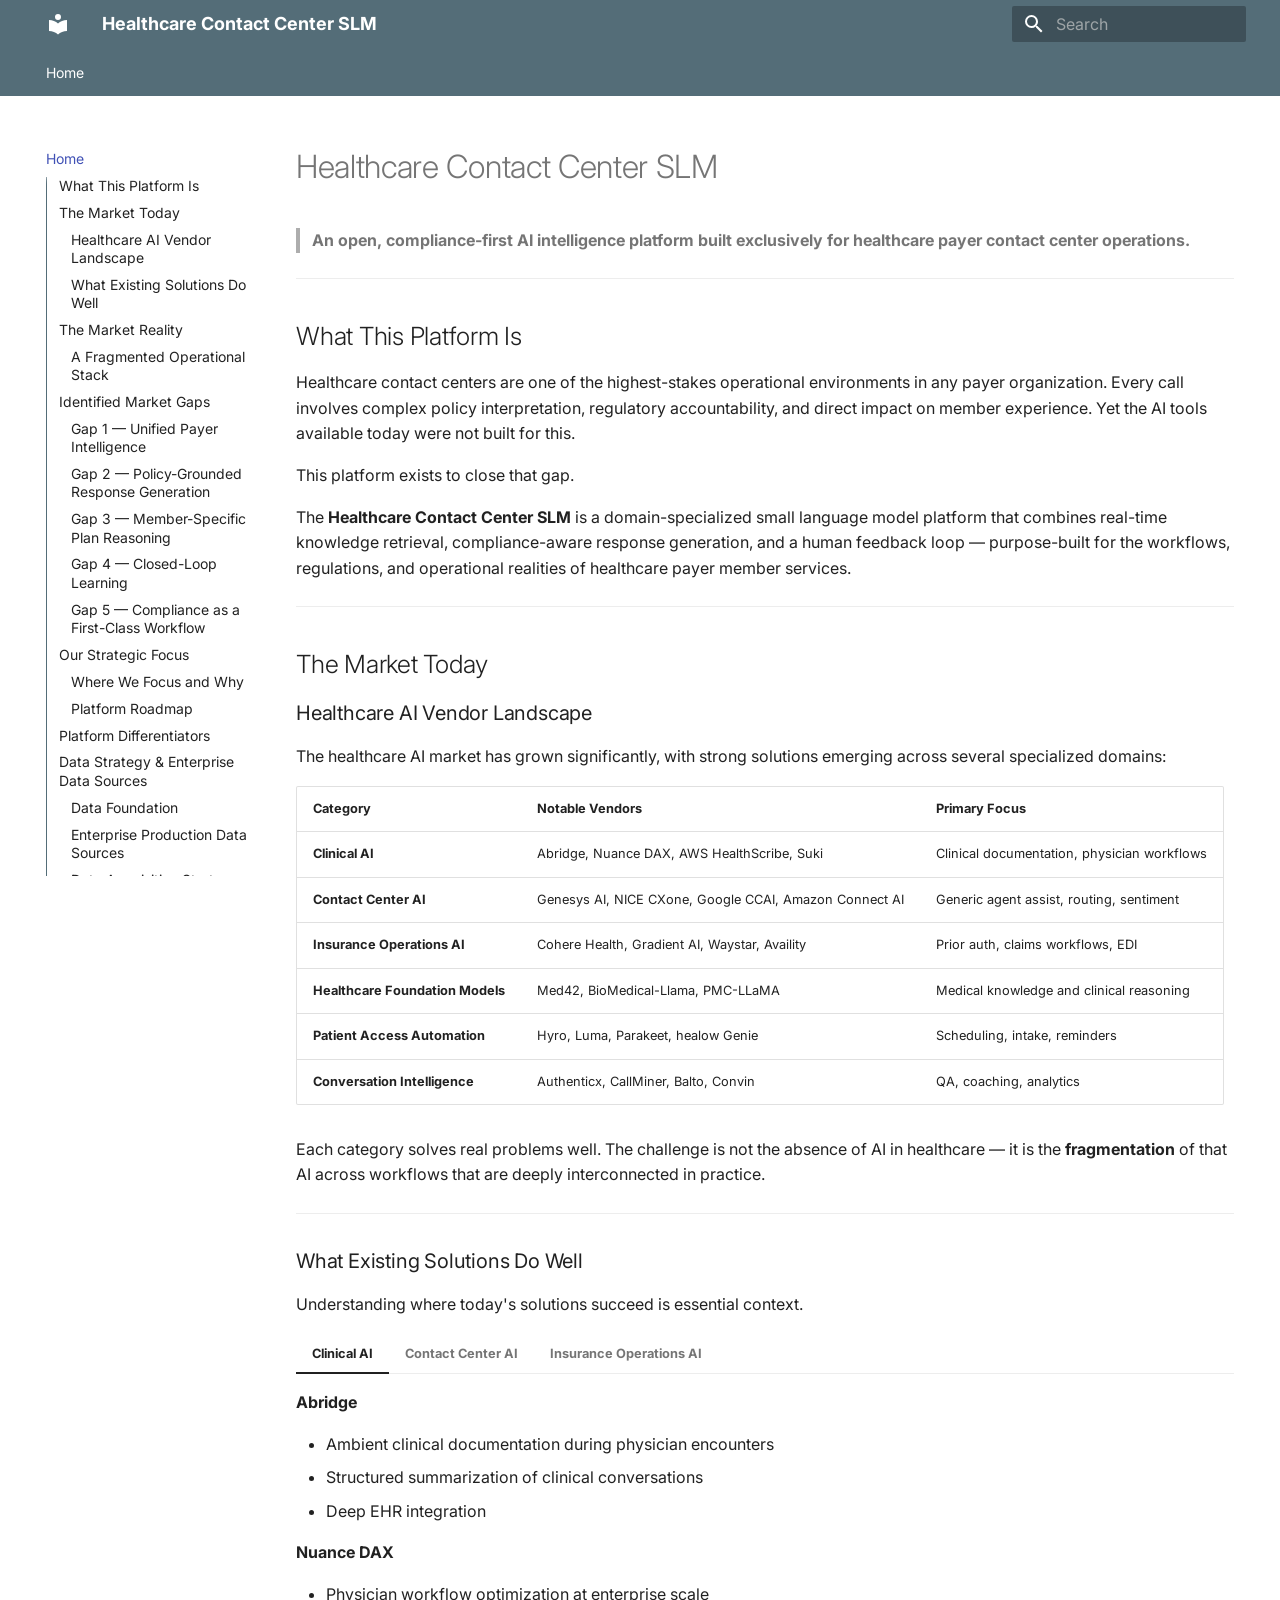
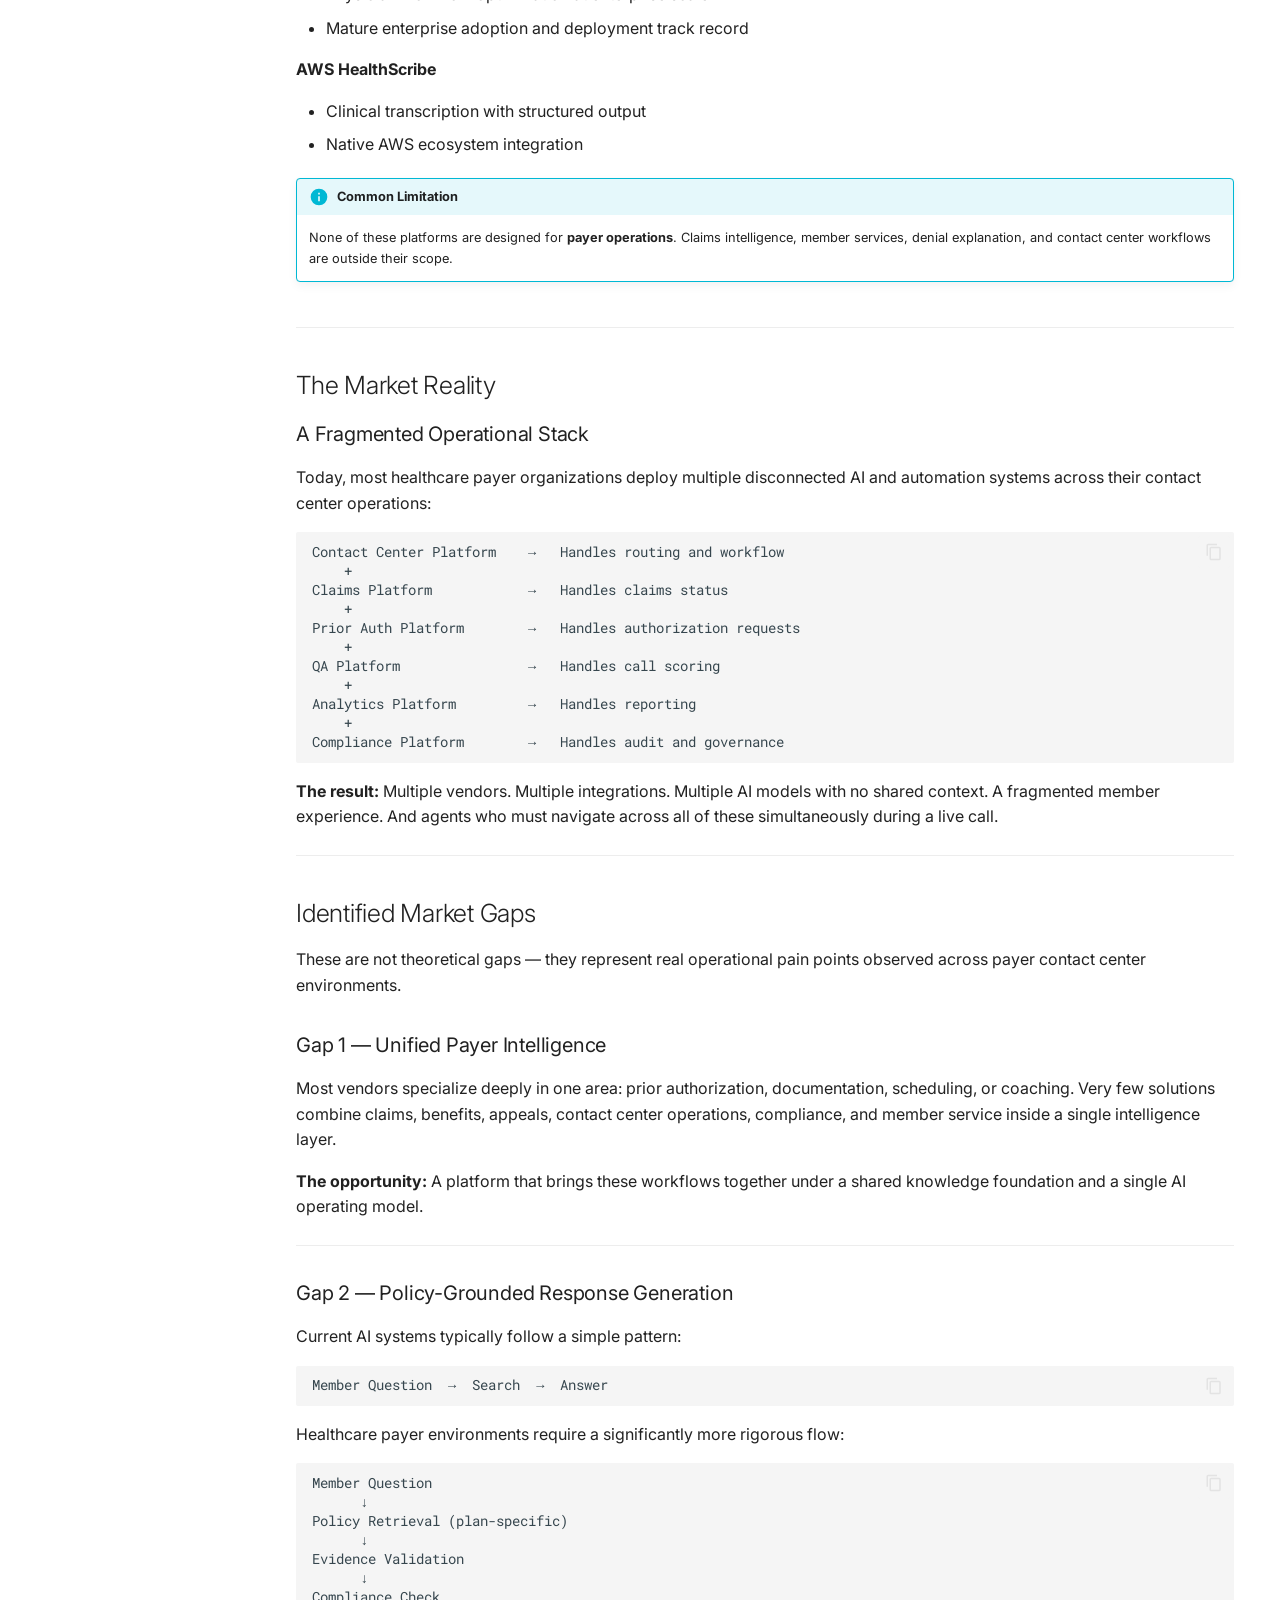
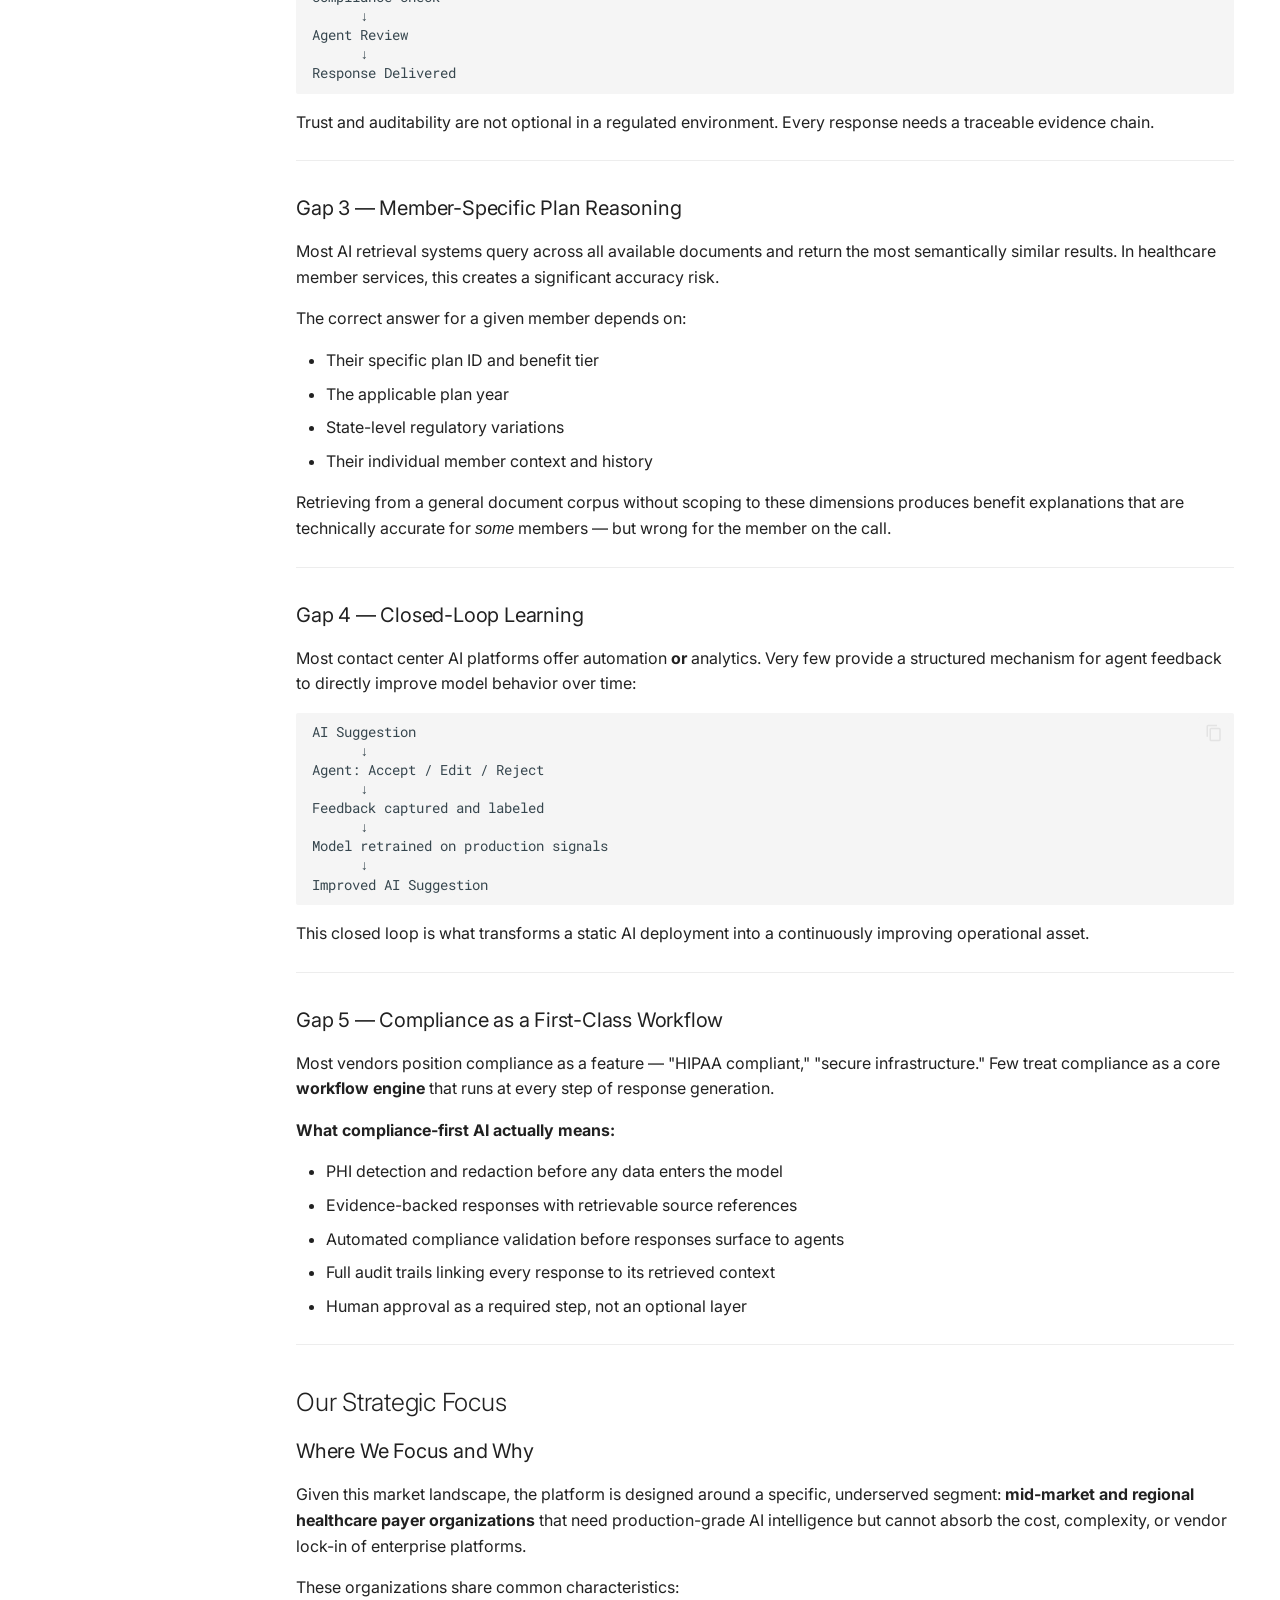
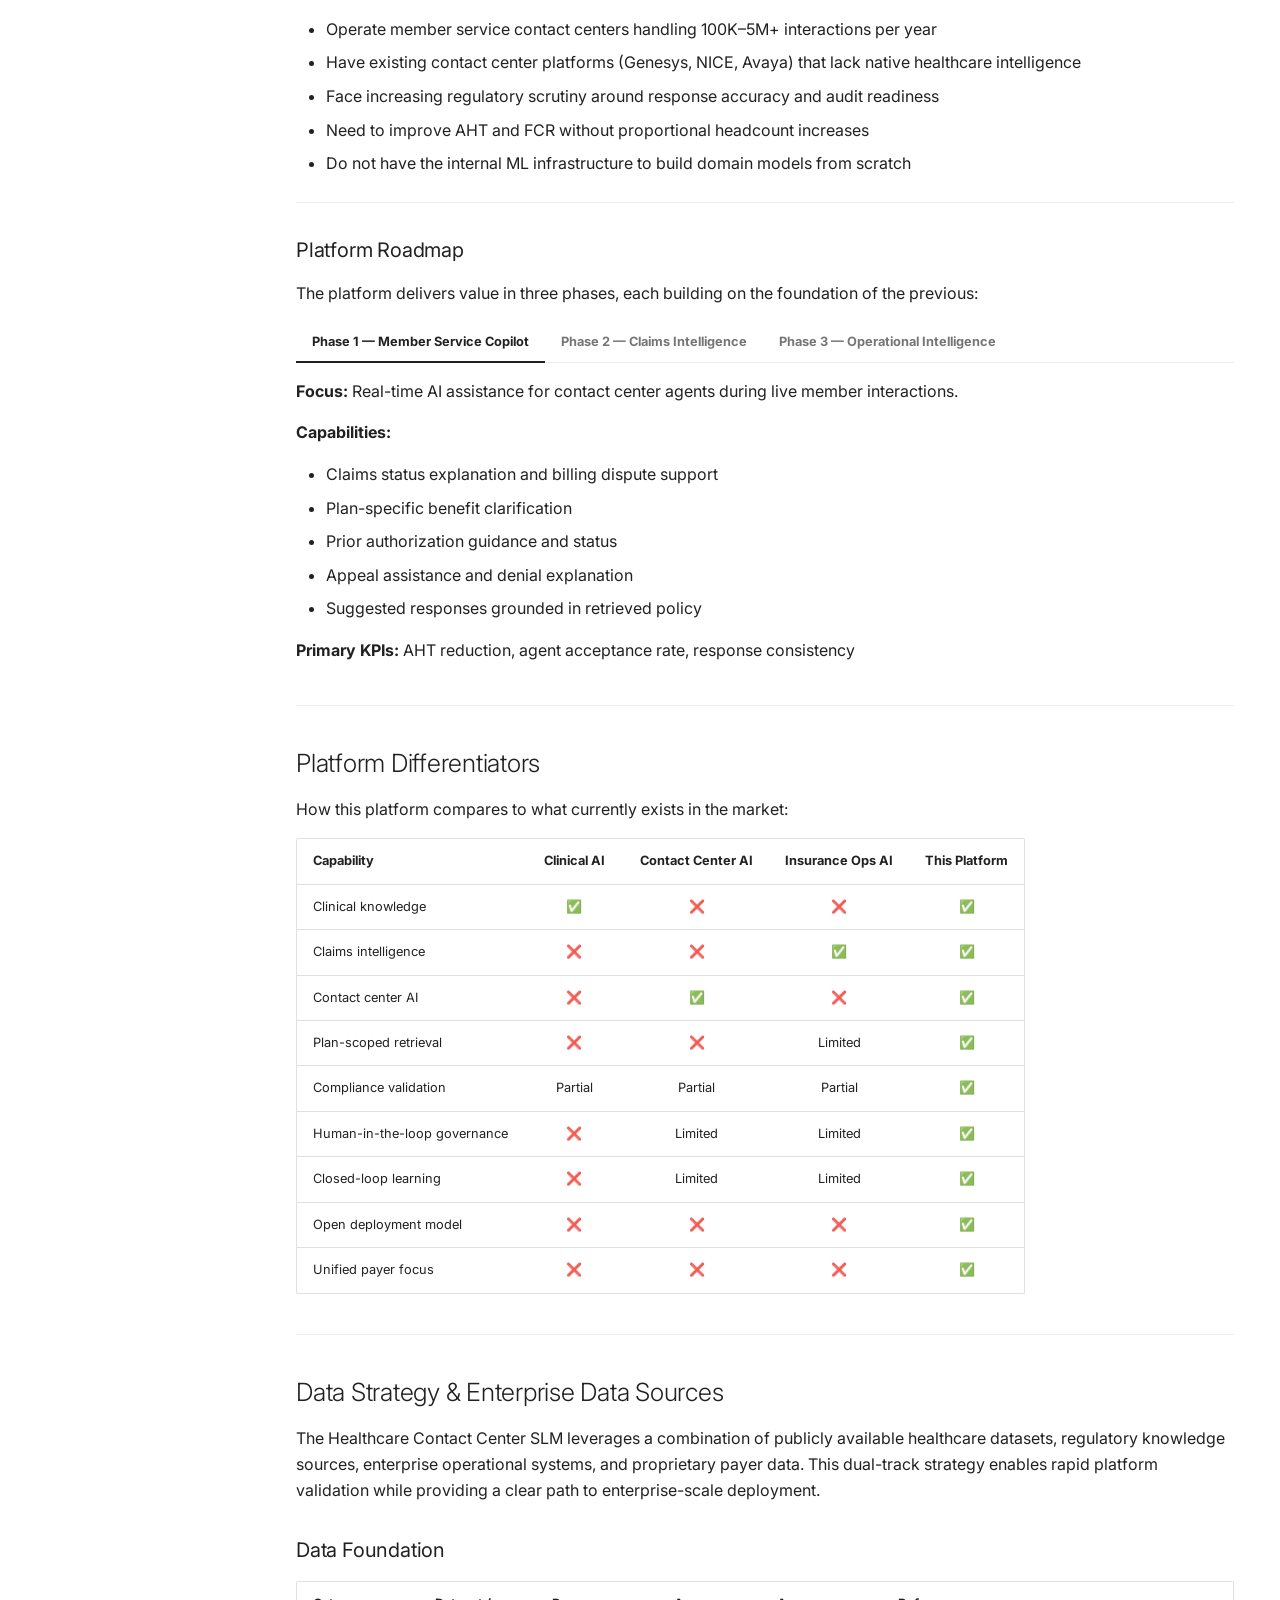
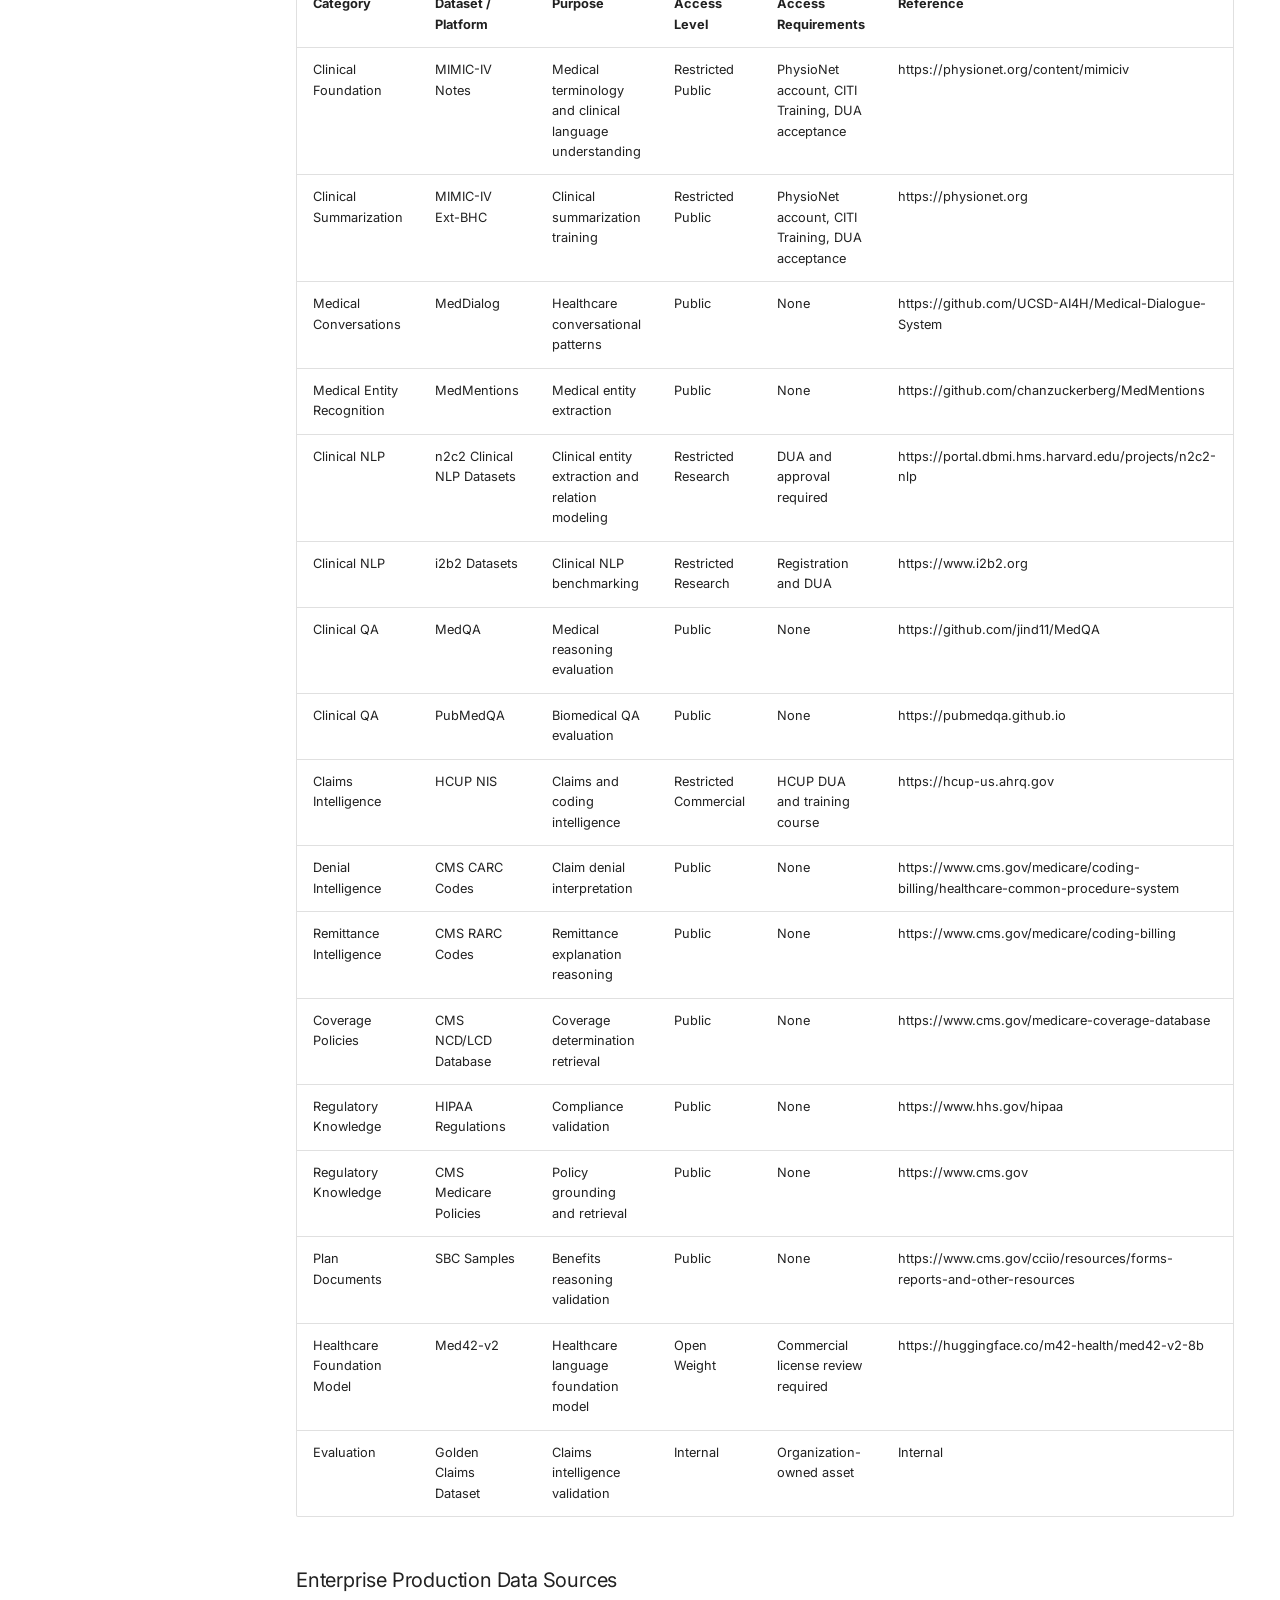
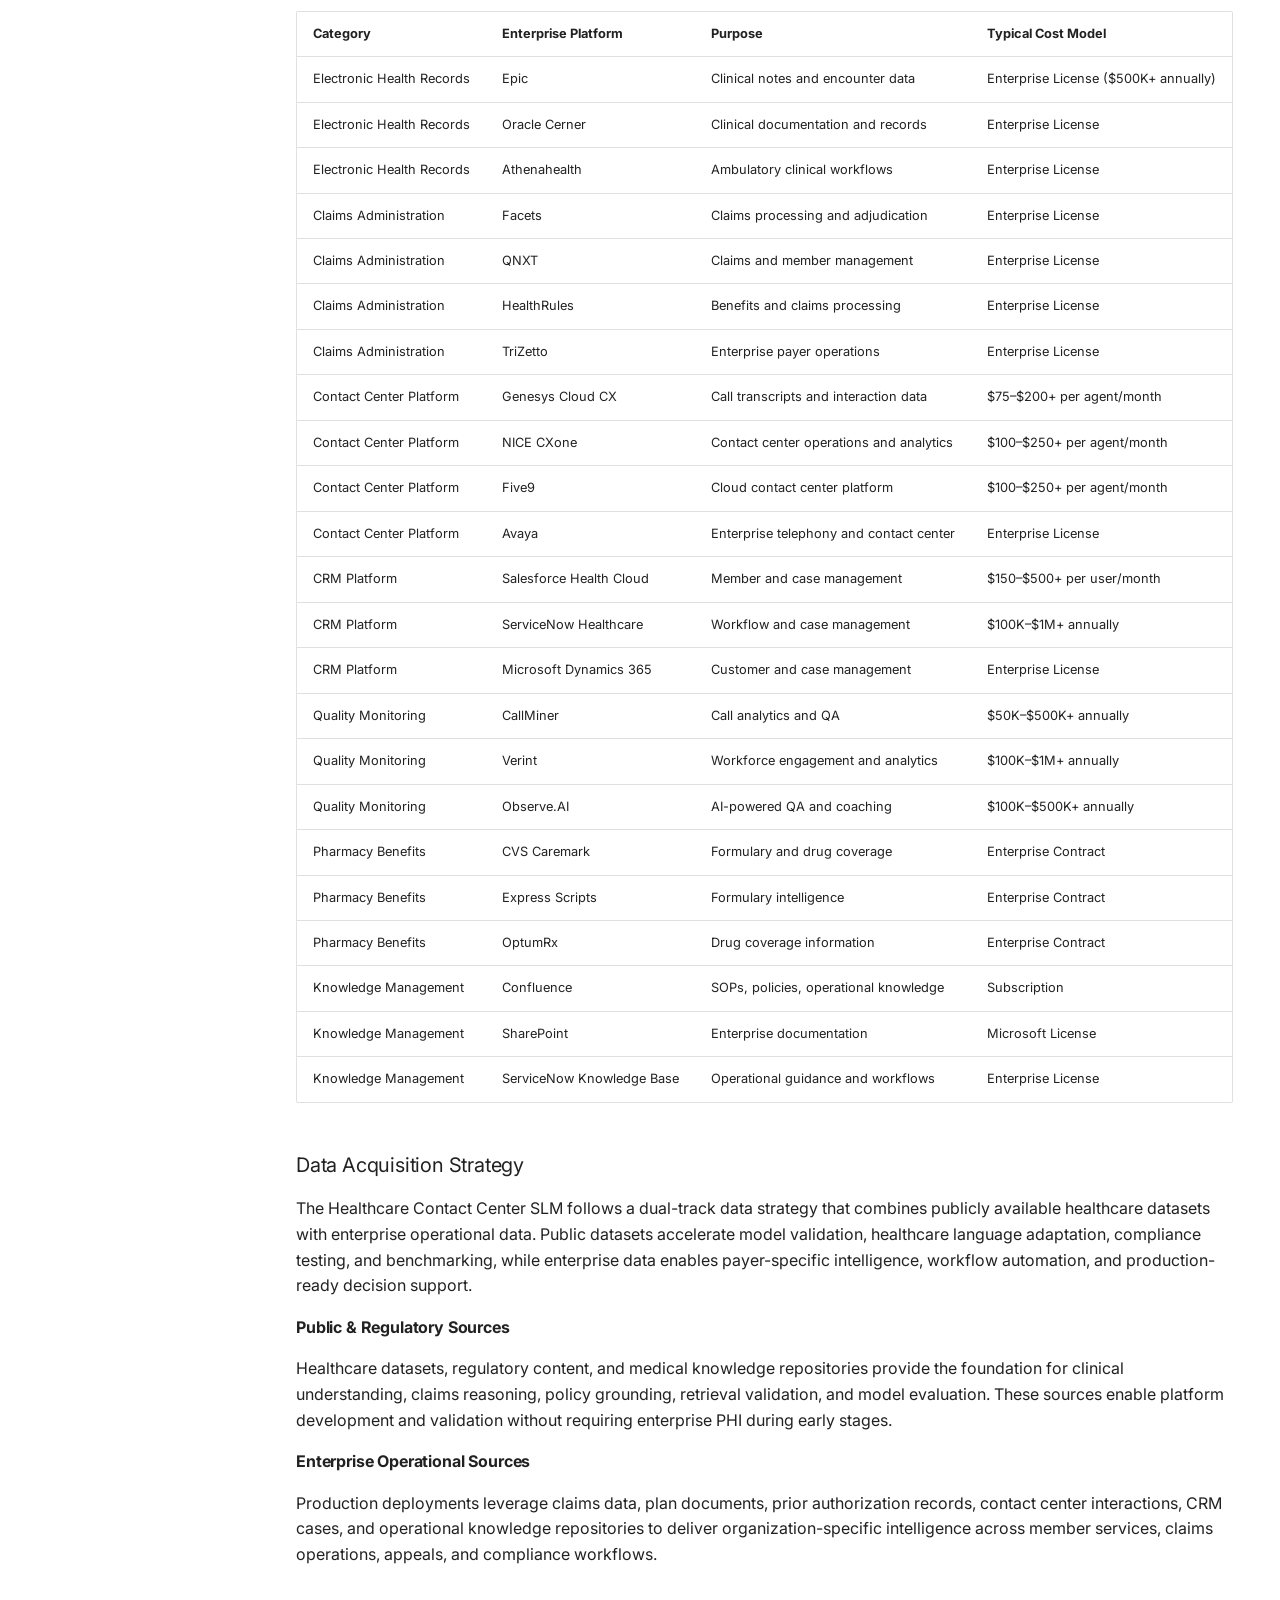
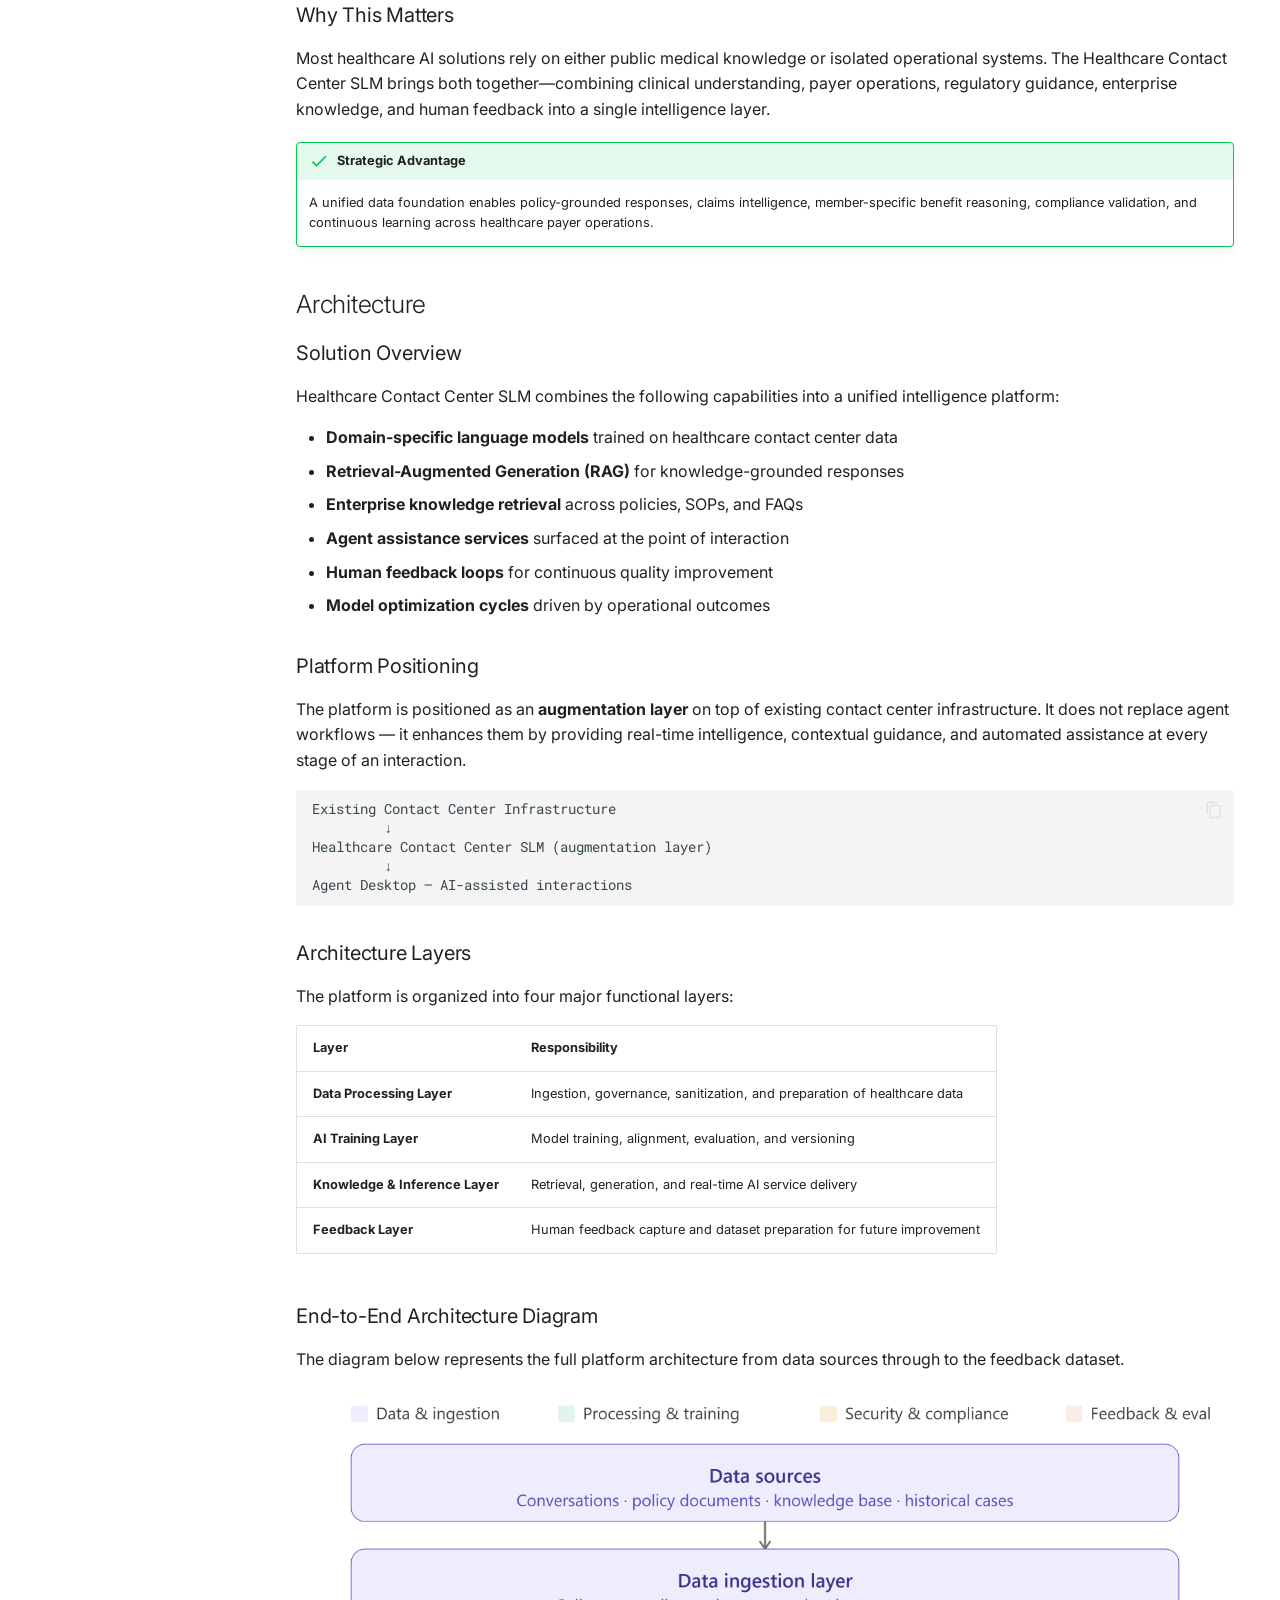
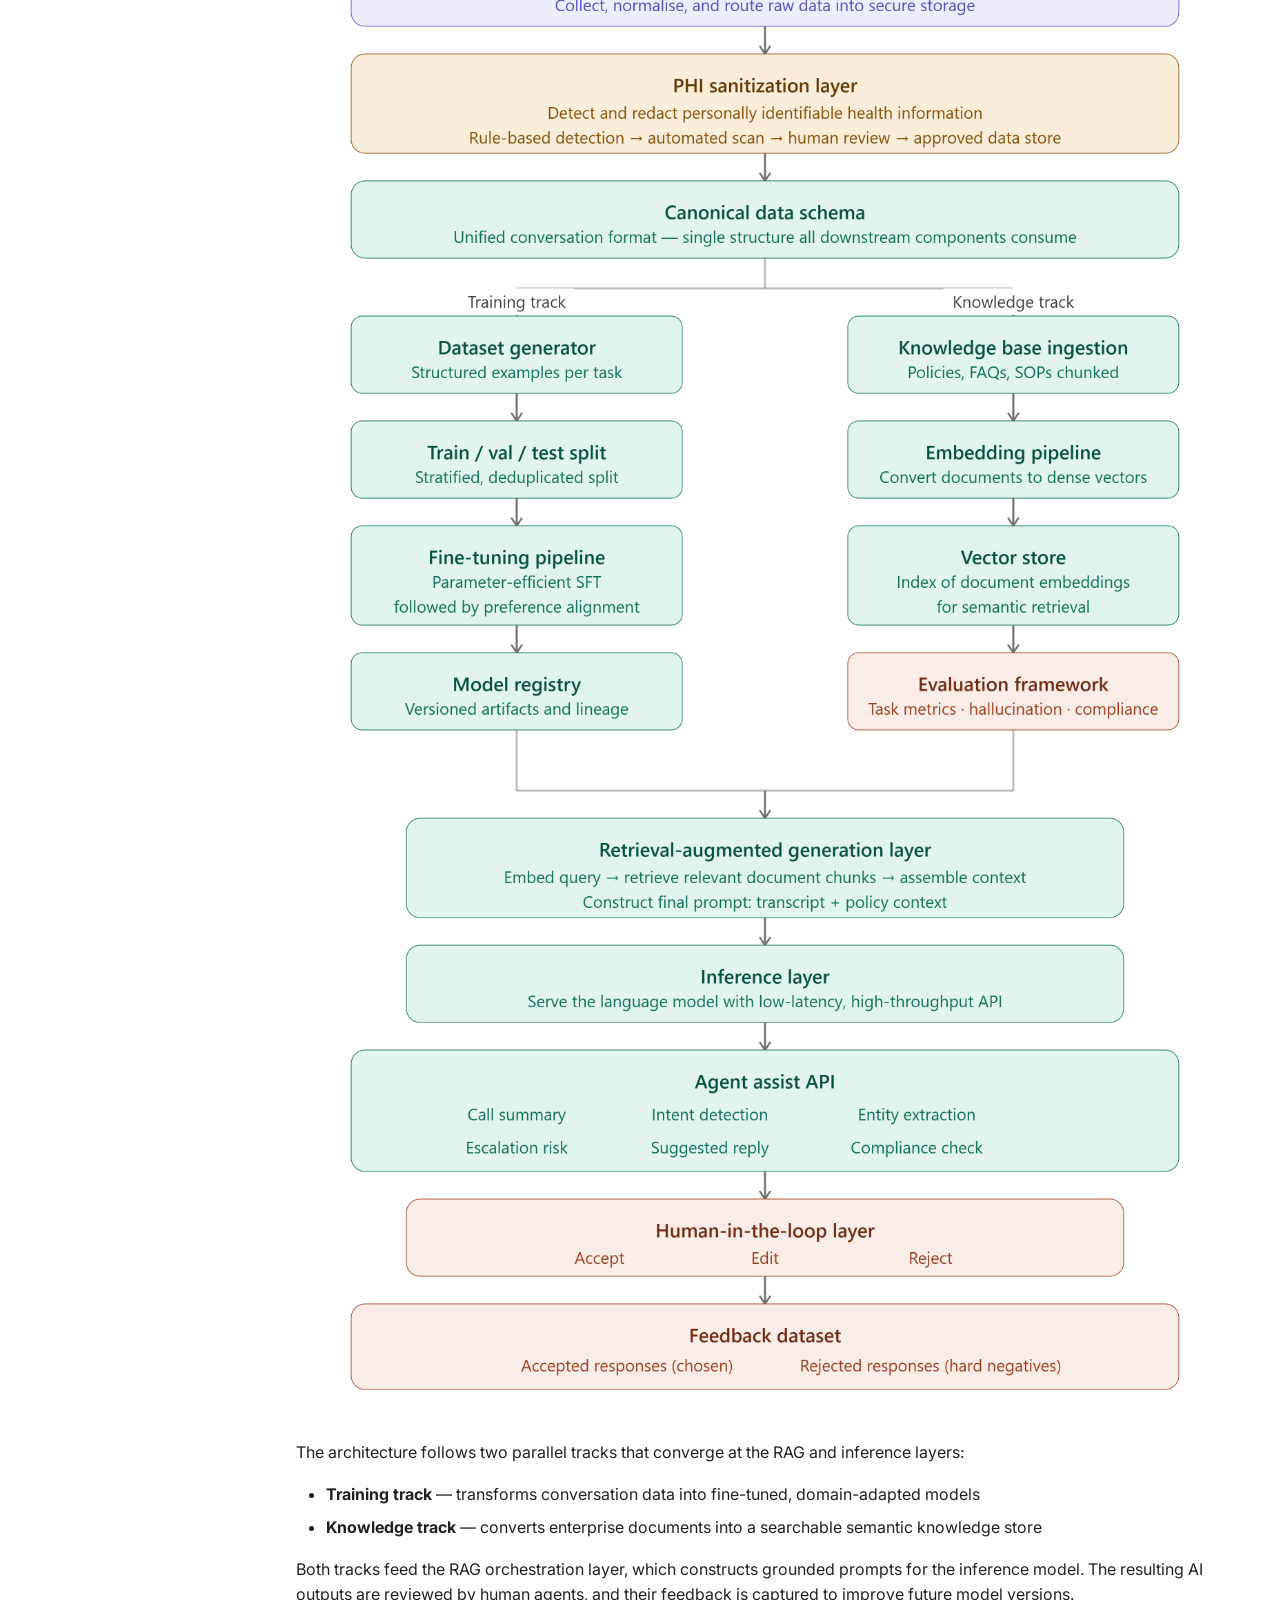
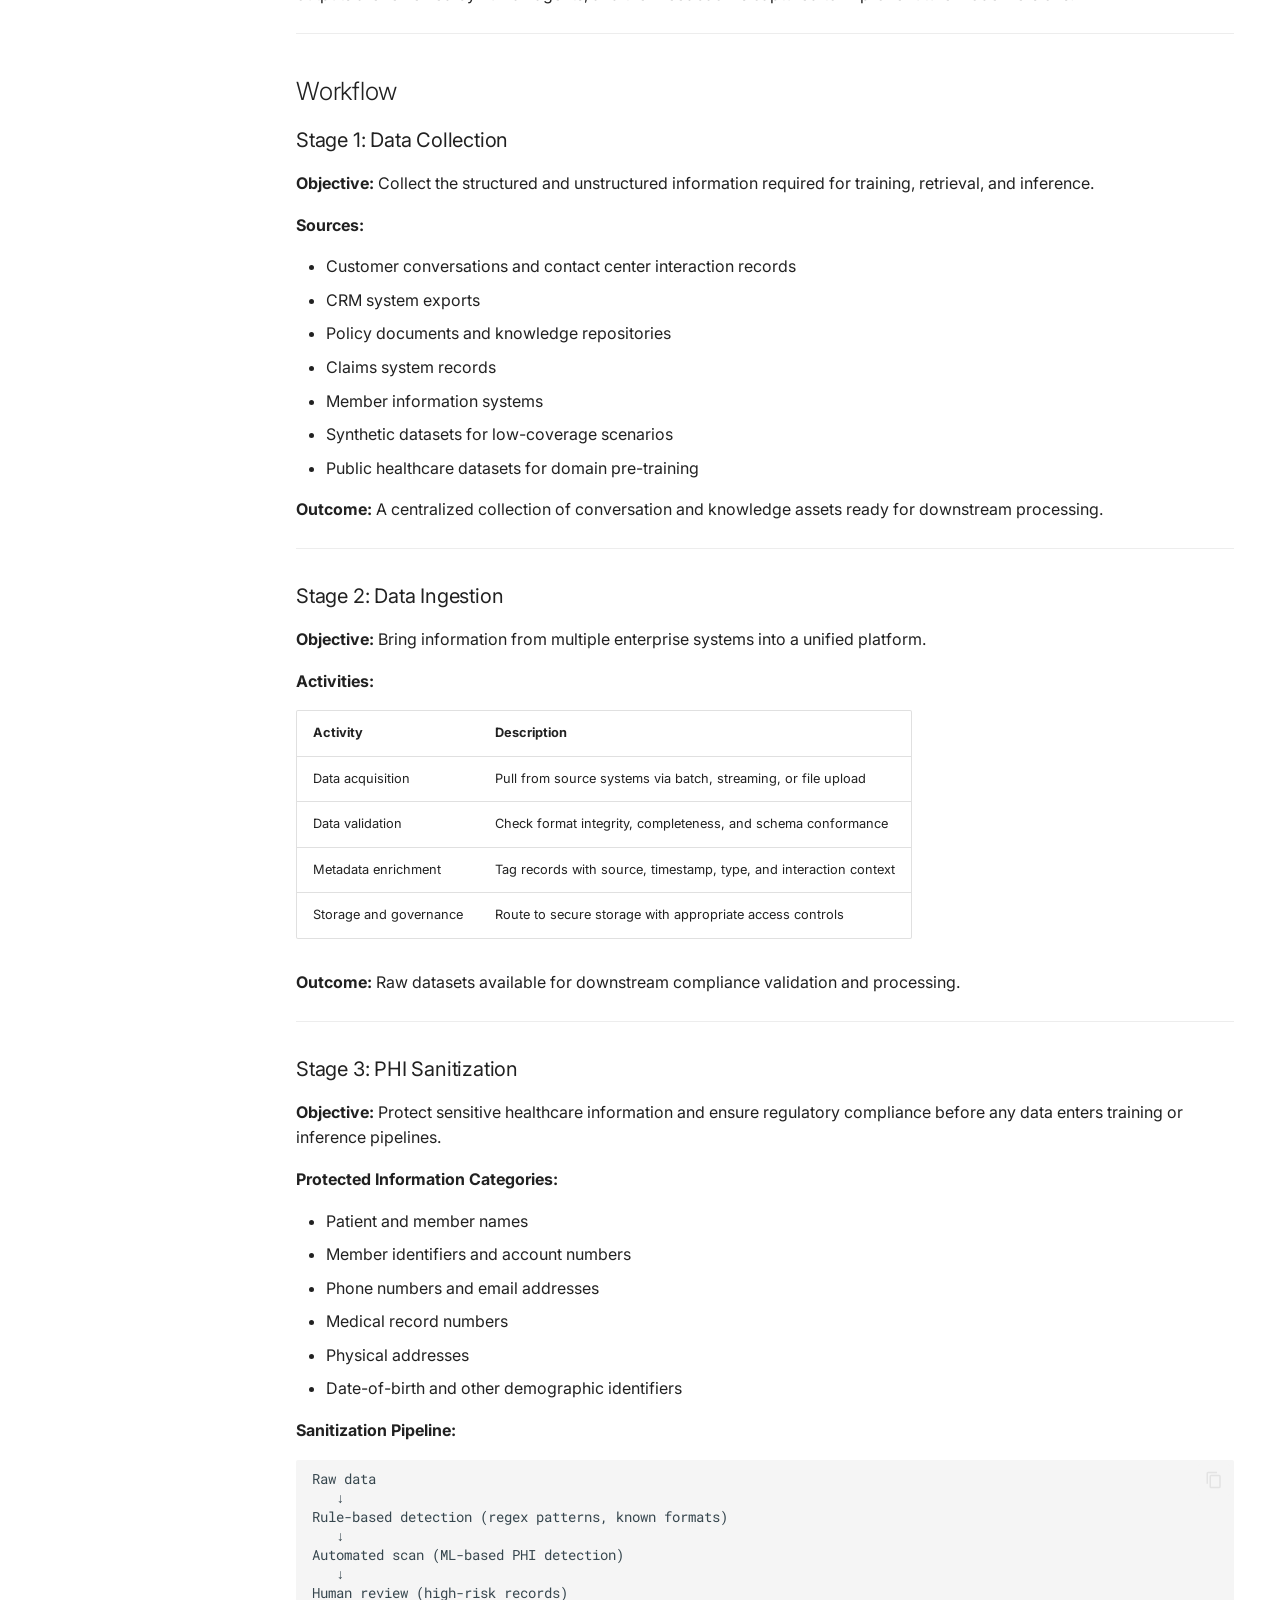
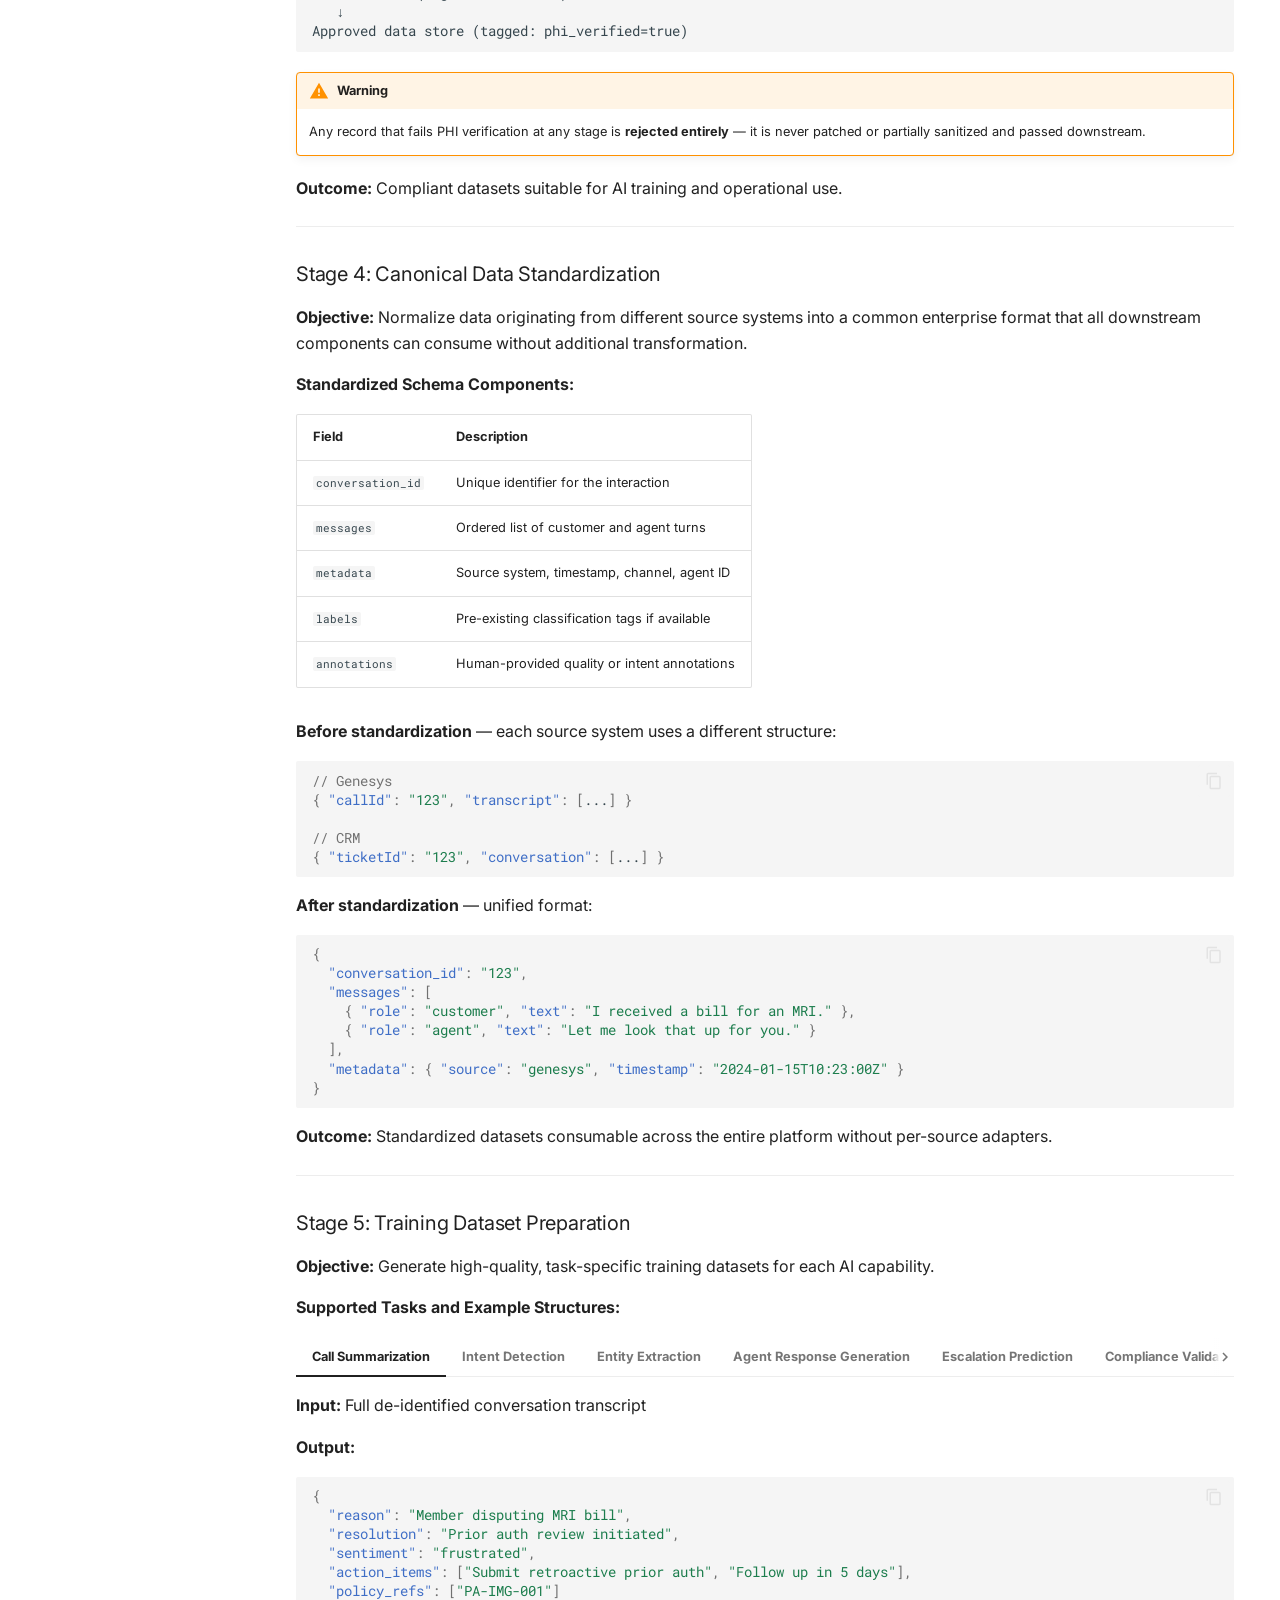
==== commit a35e0b1e: "Deployed 462b880 with MkDocs version: 1.6.1" ====
--- a/index.html
+++ b/index.html
@@ -1511,122 +1511,147 @@
 <th>Category</th>
 <th>Dataset / Platform</th>
 <th>Purpose</th>
-<th>Accessibility</th>
-<th>Cost Model</th>
+<th>Access Level</th>
+<th>Access Requirements</th>
+<th>Reference</th>
 </tr>
 </thead>
 <tbody>
 <tr>
 <td>Clinical Foundation</td>
 <td>MIMIC-IV Notes</td>
-<td>Medical terminology, clinical language understanding</td>
-<td>PhysioNet Access</td>
-<td>Free (DUA Required)</td>
+<td>Medical terminology and clinical language understanding</td>
+<td>Restricted Public</td>
+<td>PhysioNet account, CITI Training, DUA acceptance</td>
+<td>https://physionet.org/content/mimiciv</td>
 </tr>
 <tr>
 <td>Clinical Summarization</td>
 <td>MIMIC-IV Ext-BHC</td>
 <td>Clinical summarization training</td>
-<td>PhysioNet Access</td>
-<td>Free (DUA Required)</td>
+<td>Restricted Public</td>
+<td>PhysioNet account, CITI Training, DUA acceptance</td>
+<td>https://physionet.org</td>
 </tr>
 <tr>
 <td>Medical Conversations</td>
 <td>MedDialog</td>
 <td>Healthcare conversational patterns</td>
 <td>Public</td>
-<td>Free</td>
+<td>None</td>
+<td>https://github.com/UCSD-AI4H/Medical-Dialogue-System</td>
 </tr>
 <tr>
 <td>Medical Entity Recognition</td>
 <td>MedMentions</td>
 <td>Medical entity extraction</td>
 <td>Public</td>
-<td>Free</td>
+<td>None</td>
+<td>https://github.com/chanzuckerberg/MedMentions</td>
 </tr>
 <tr>
 <td>Clinical NLP</td>
-<td>n2c2 / i2b2 Datasets</td>
-<td>Clinical entity and relation extraction</td>
-<td>Restricted Access</td>
-<td>Research License</td>
+<td>n2c2 Clinical NLP Datasets</td>
+<td>Clinical entity extraction and relation modeling</td>
+<td>Restricted Research</td>
+<td>DUA and approval required</td>
+<td>https://portal.dbmi.hms.harvard.edu/projects/n2c2-nlp</td>
+</tr>
+<tr>
+<td>Clinical NLP</td>
+<td>i2b2 Datasets</td>
+<td>Clinical NLP benchmarking</td>
+<td>Restricted Research</td>
+<td>Registration and DUA</td>
+<td>https://www.i2b2.org</td>
 </tr>
 <tr>
 <td>Clinical QA</td>
 <td>MedQA</td>
 <td>Medical reasoning evaluation</td>
 <td>Public</td>
-<td>Free</td>
+<td>None</td>
+<td>https://github.com/jind11/MedQA</td>
 </tr>
 <tr>
 <td>Clinical QA</td>
 <td>PubMedQA</td>
-<td>Biomedical question answering evaluation</td>
+<td>Biomedical QA evaluation</td>
 <td>Public</td>
-<td>Free</td>
+<td>None</td>
+<td>https://pubmedqa.github.io</td>
 </tr>
 <tr>
 <td>Claims Intelligence</td>
-<td>HCUP National Inpatient Sample (NIS)</td>
-<td>Claims reasoning and coding patterns</td>
-<td>AHRQ Access</td>
-<td>Paid License</td>
+<td>HCUP NIS</td>
+<td>Claims and coding intelligence</td>
+<td>Restricted Commercial</td>
+<td>HCUP DUA and training course</td>
+<td>https://hcup-us.ahrq.gov</td>
 </tr>
 <tr>
 <td>Denial Intelligence</td>
 <td>CMS CARC Codes</td>
 <td>Claim denial interpretation</td>
 <td>Public</td>
-<td>Free</td>
+<td>None</td>
+<td>https://www.cms.gov/medicare/coding-billing/healthcare-common-procedure-system</td>
 </tr>
 <tr>
 <td>Remittance Intelligence</td>
 <td>CMS RARC Codes</td>
 <td>Remittance explanation reasoning</td>
 <td>Public</td>
-<td>Free</td>
+<td>None</td>
+<td>https://www.cms.gov/medicare/coding-billing</td>
 </tr>
 <tr>
 <td>Coverage Policies</td>
 <td>CMS NCD/LCD Database</td>
 <td>Coverage determination retrieval</td>
 <td>Public</td>
-<td>Free</td>
+<td>None</td>
+<td>https://www.cms.gov/medicare-coverage-database</td>
 </tr>
 <tr>
 <td>Regulatory Knowledge</td>
 <td>HIPAA Regulations</td>
 <td>Compliance validation</td>
 <td>Public</td>
-<td>Free</td>
+<td>None</td>
+<td>https://www.hhs.gov/hipaa</td>
 </tr>
 <tr>
 <td>Regulatory Knowledge</td>
 <td>CMS Medicare Policies</td>
 <td>Policy grounding and retrieval</td>
 <td>Public</td>
-<td>Free</td>
+<td>None</td>
+<td>https://www.cms.gov</td>
 </tr>
 <tr>
 <td>Plan Documents</td>
 <td>SBC Samples</td>
 <td>Benefits reasoning validation</td>
 <td>Public</td>
-<td>Free</td>
+<td>None</td>
+<td>https://www.cms.gov/cciio/resources/forms-reports-and-other-resources</td>
 </tr>
 <tr>
 <td>Healthcare Foundation Model</td>
 <td>Med42-v2</td>
-<td>Healthcare language foundation</td>
+<td>Healthcare language foundation model</td>
 <td>Open Weight</td>
-<td>Commercial Review Required</td>
+<td>Commercial license review required</td>
+<td>https://huggingface.co/m42-health/med42-v2-8b</td>
 </tr>
 <tr>
 <td>Evaluation</td>
 <td>Golden Claims Dataset</td>
 <td>Claims intelligence validation</td>
 <td>Internal</td>
-<td>Enterprise Owned</td>
+<td>Organization-owned asset</td>
+<td>Internal</td>
 </tr>
 </tbody>
 </table>
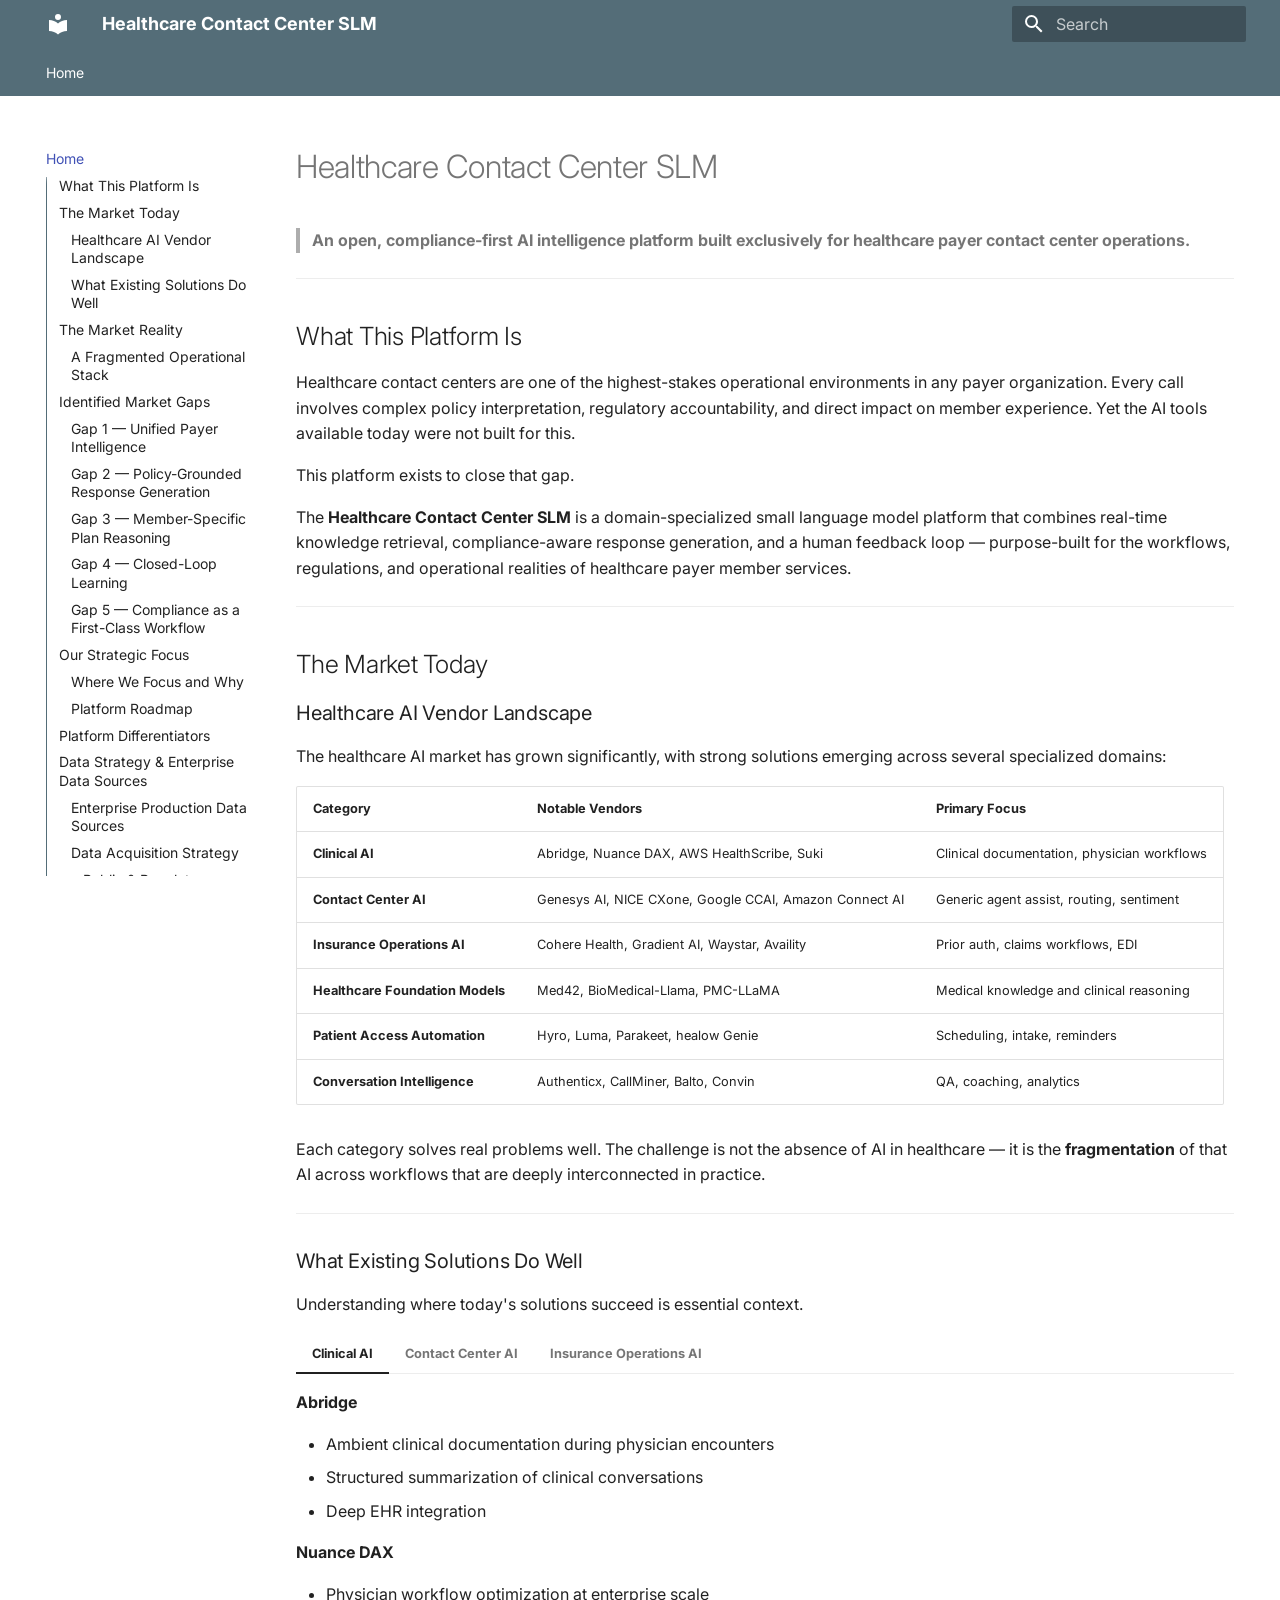
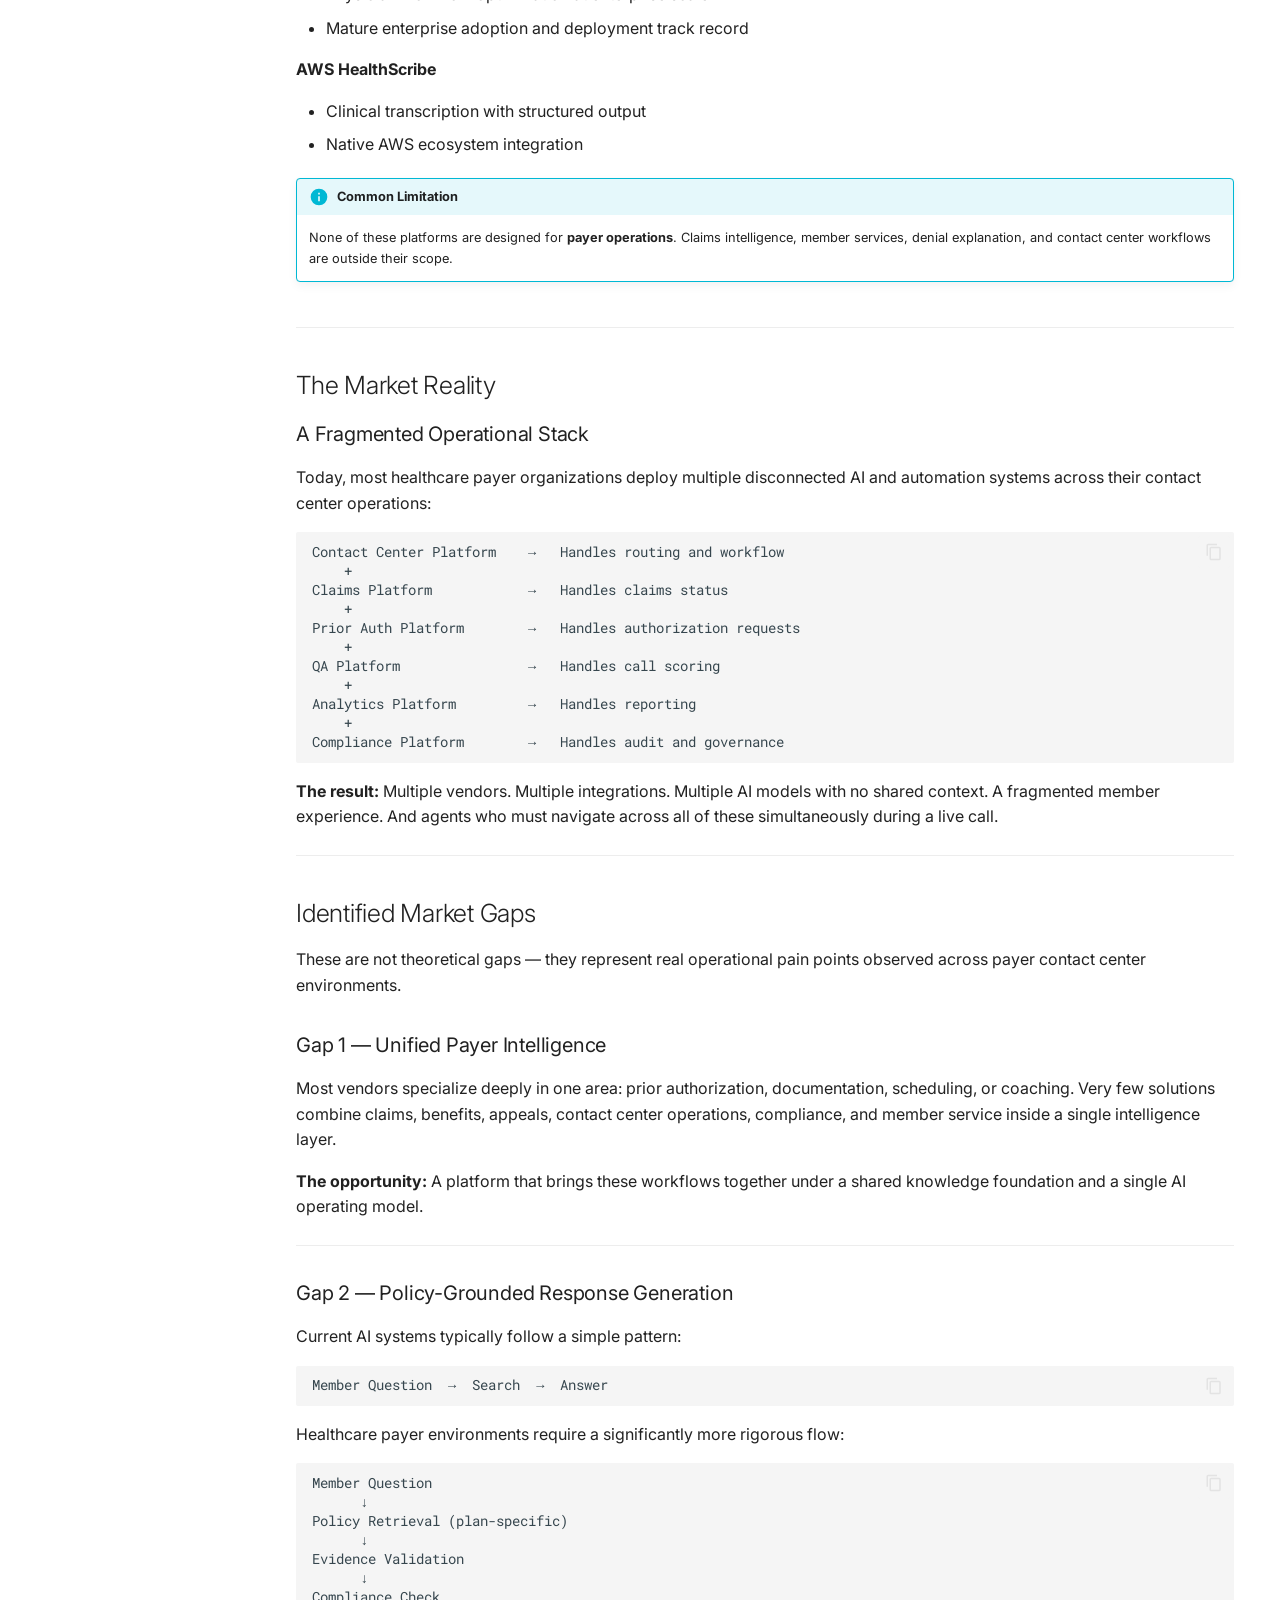
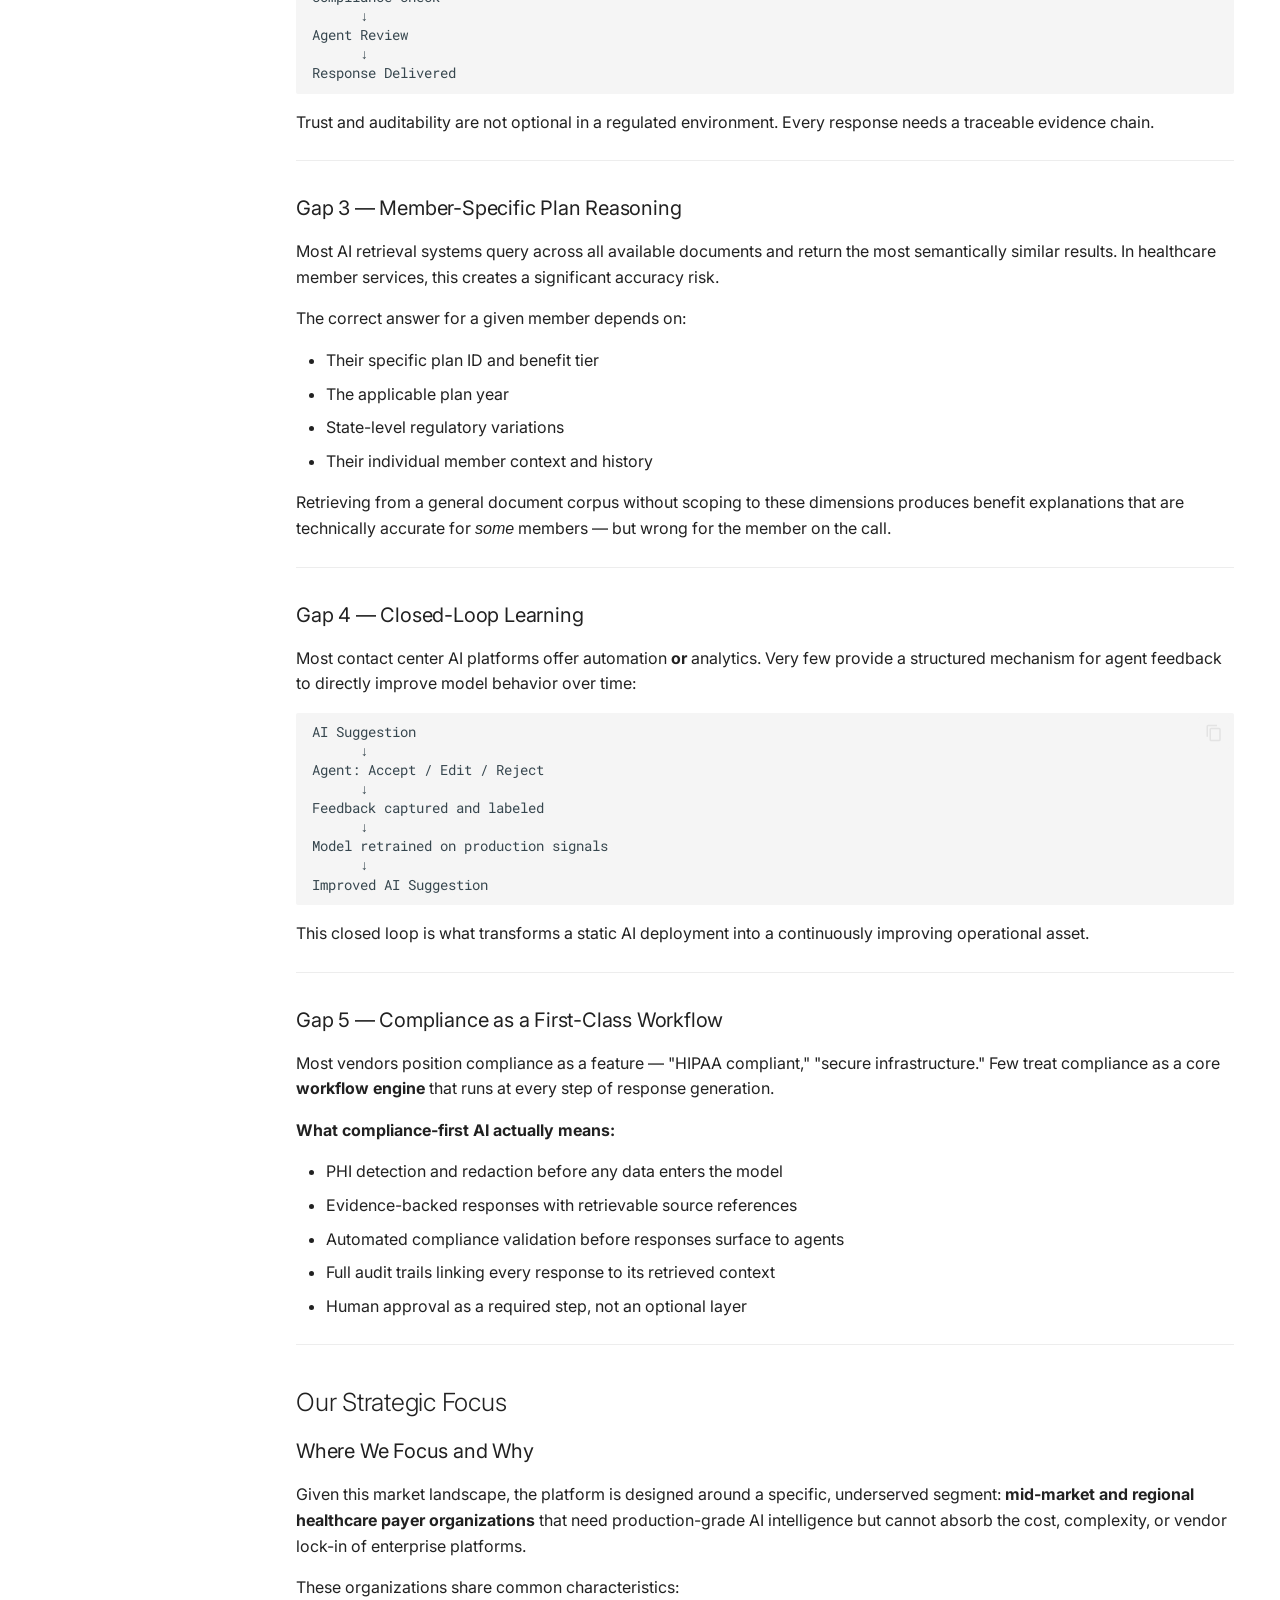
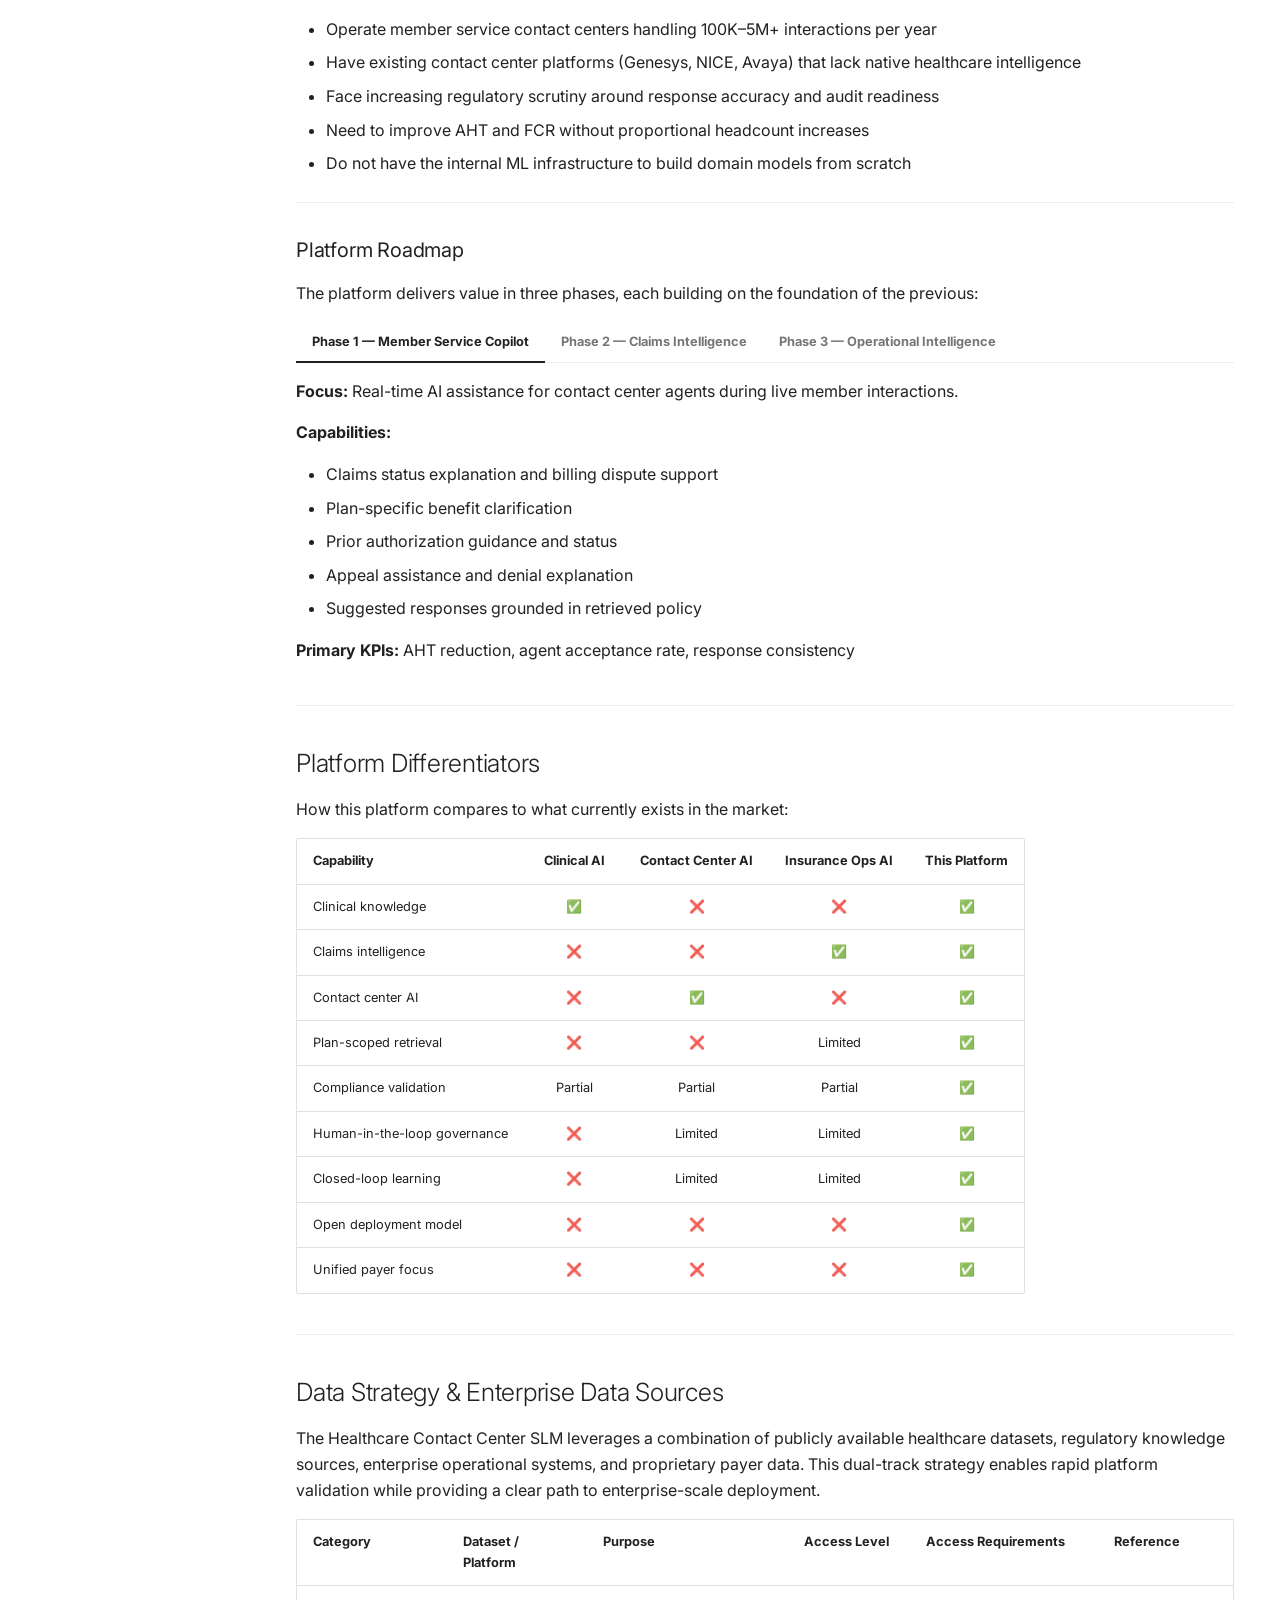
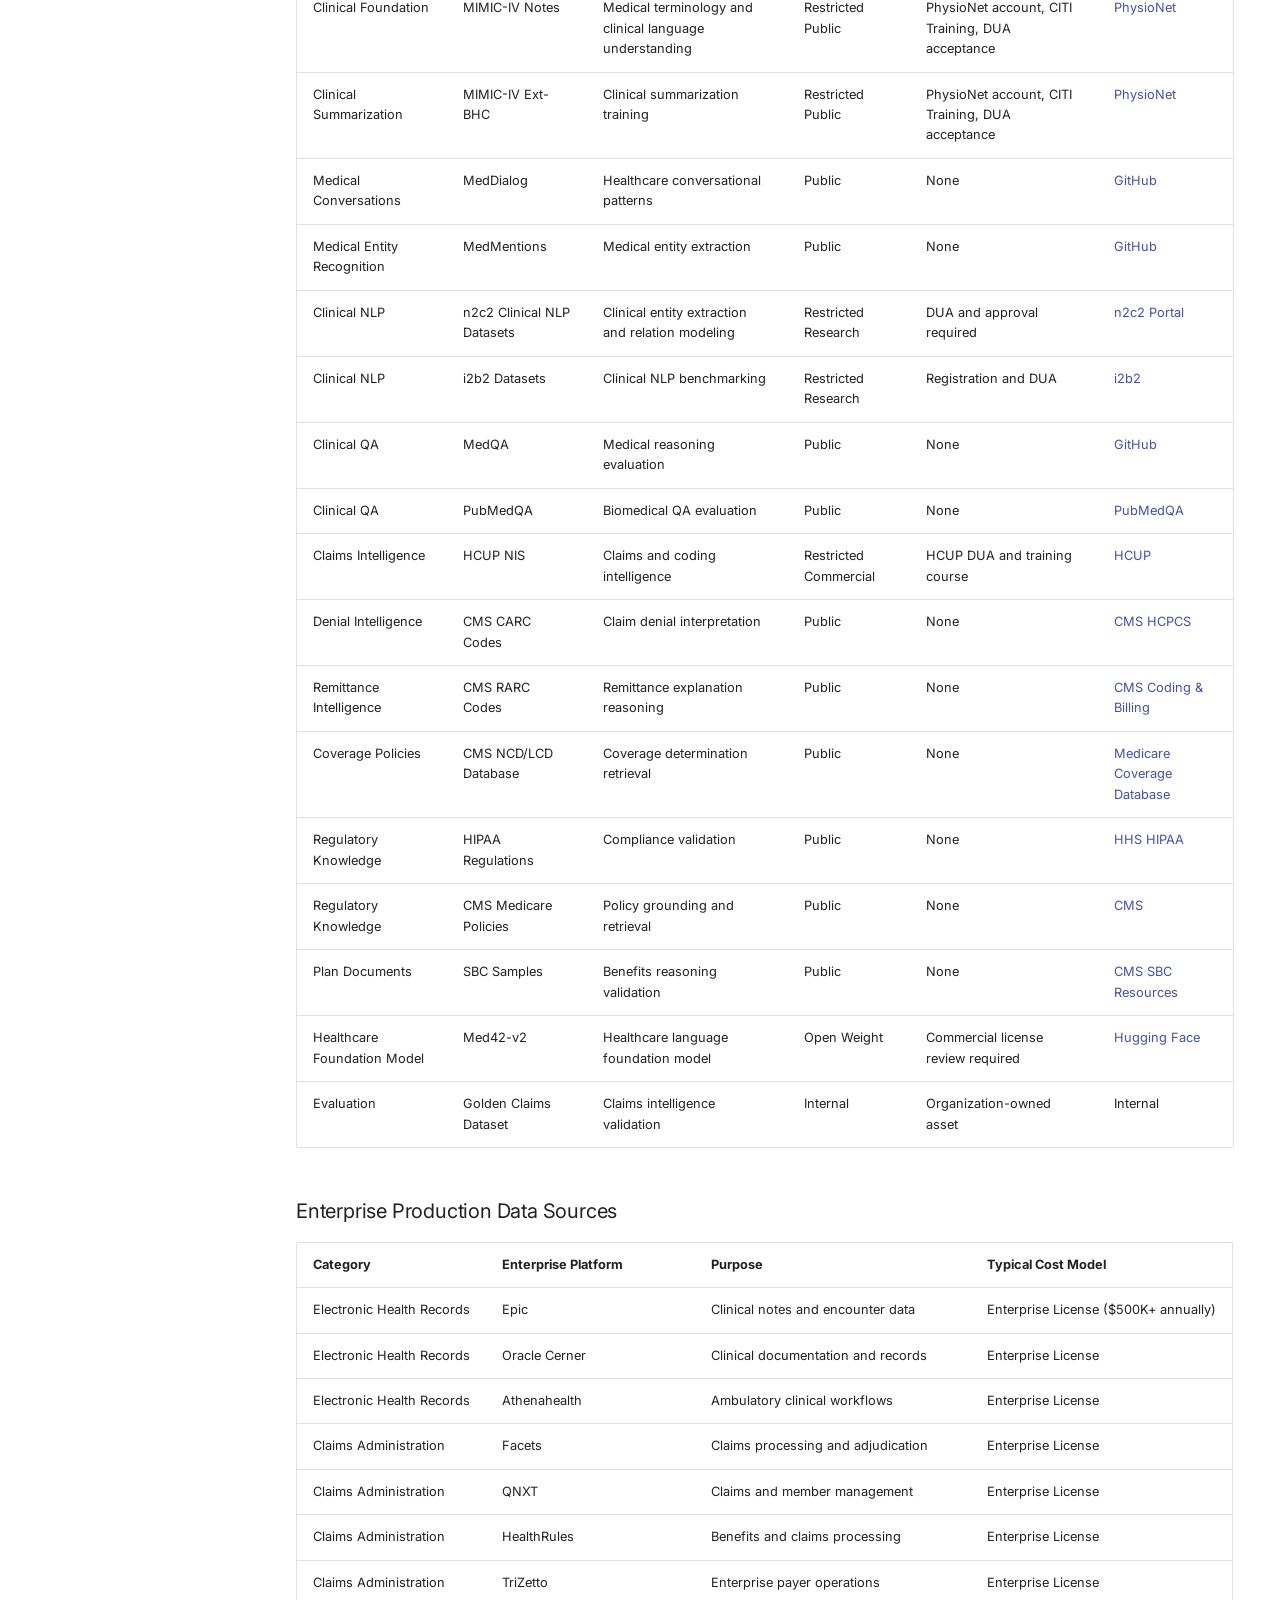
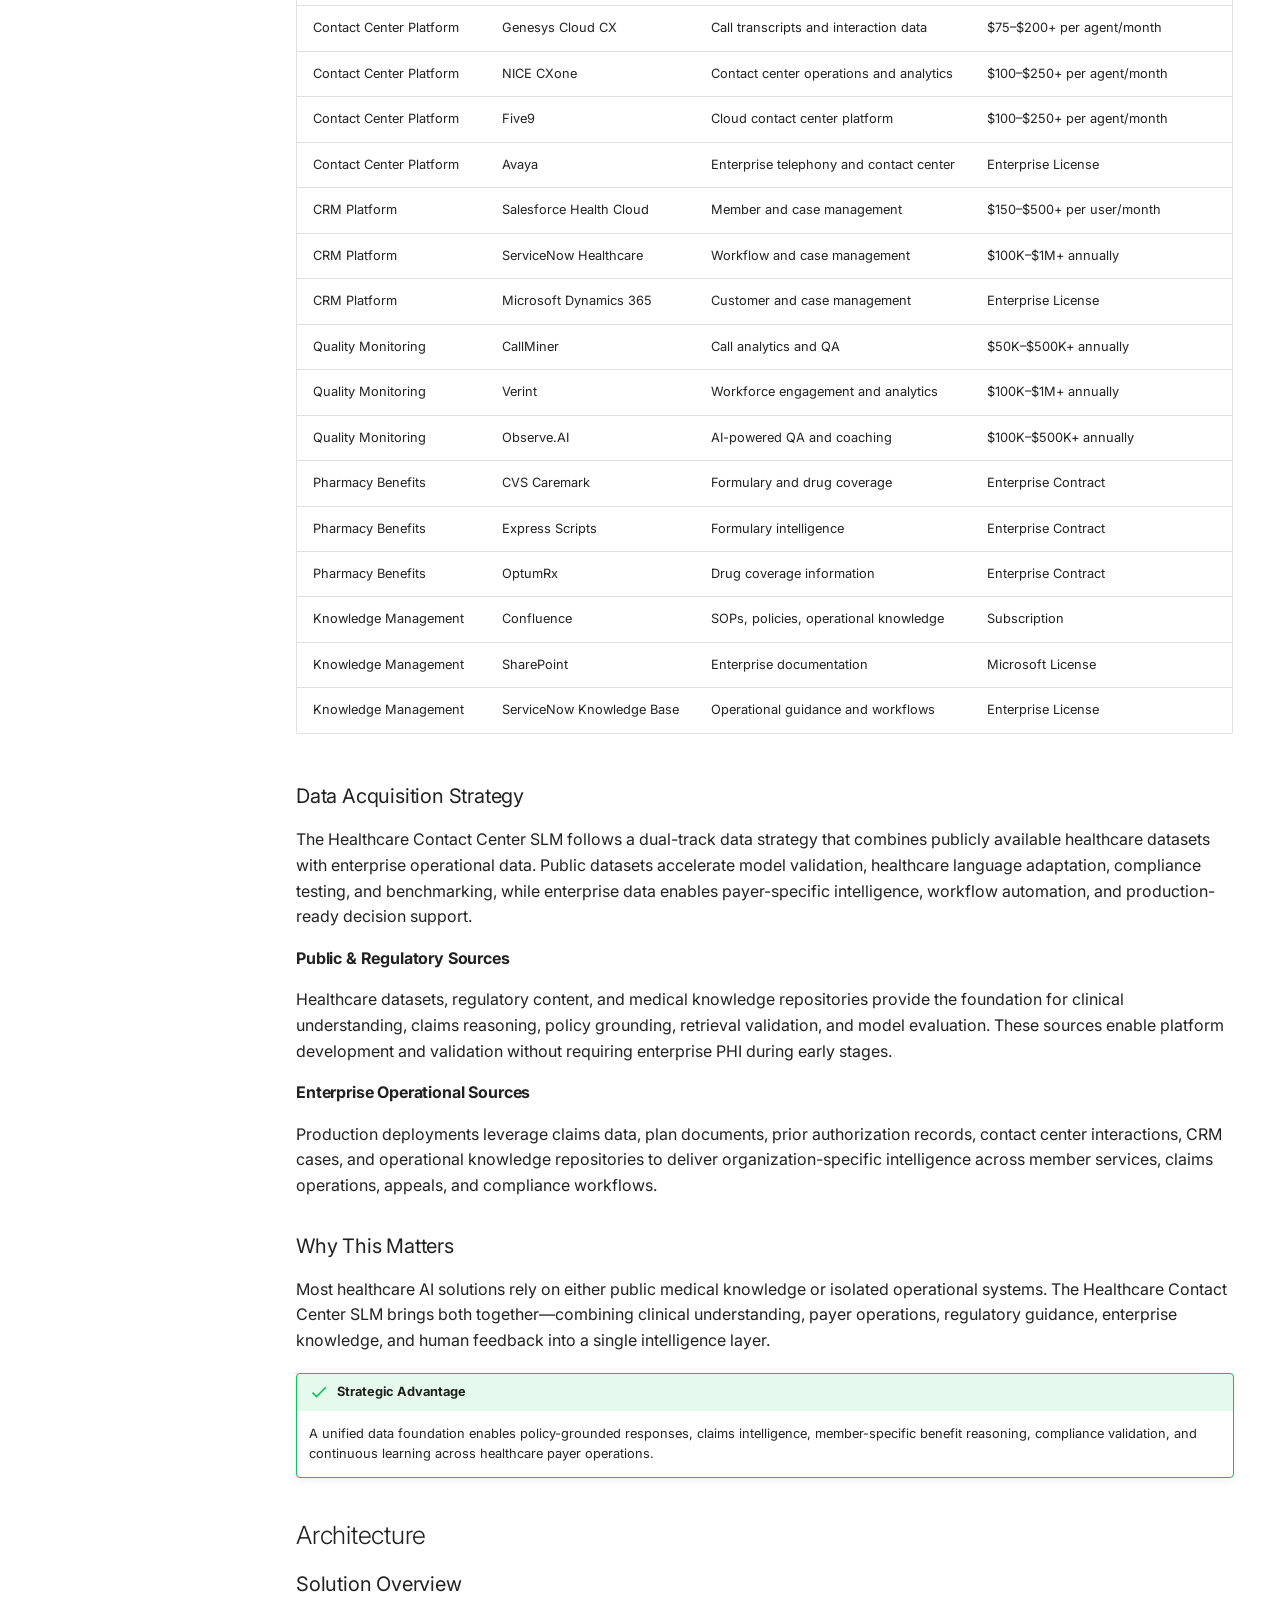
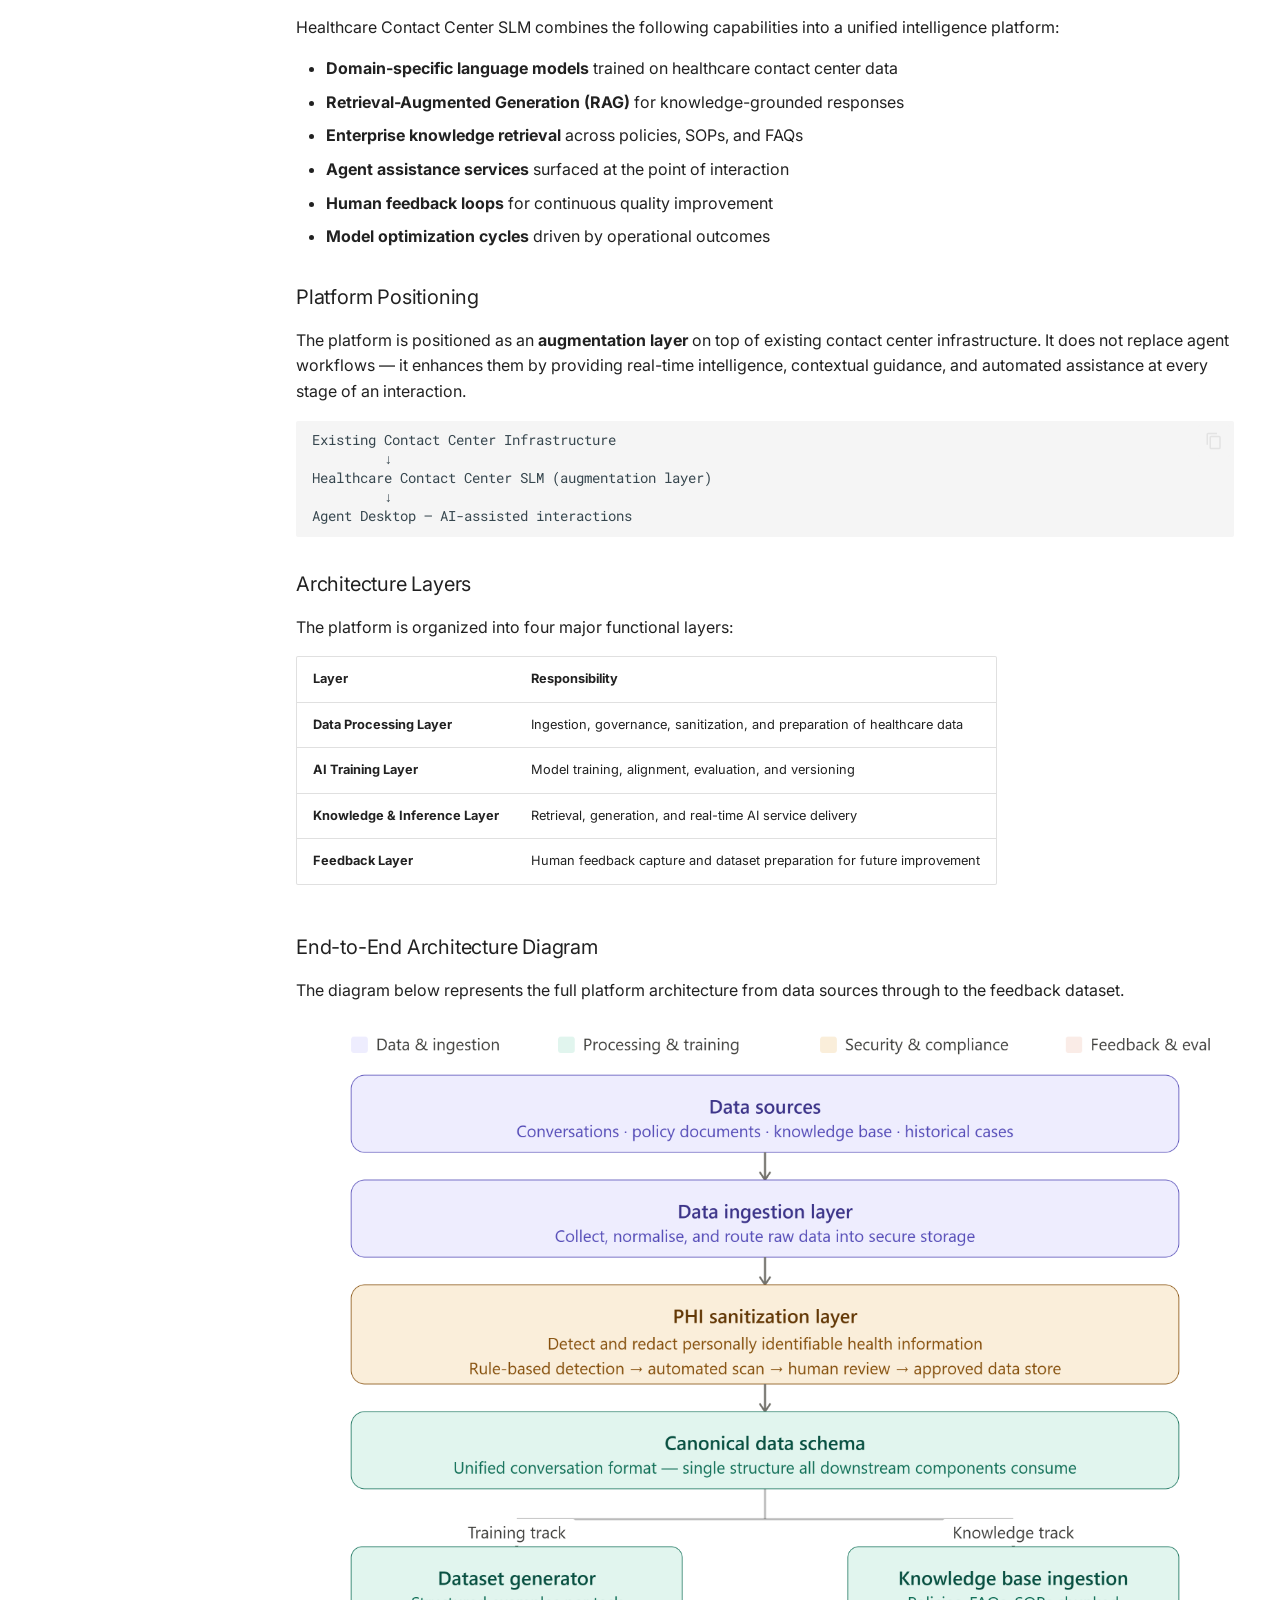
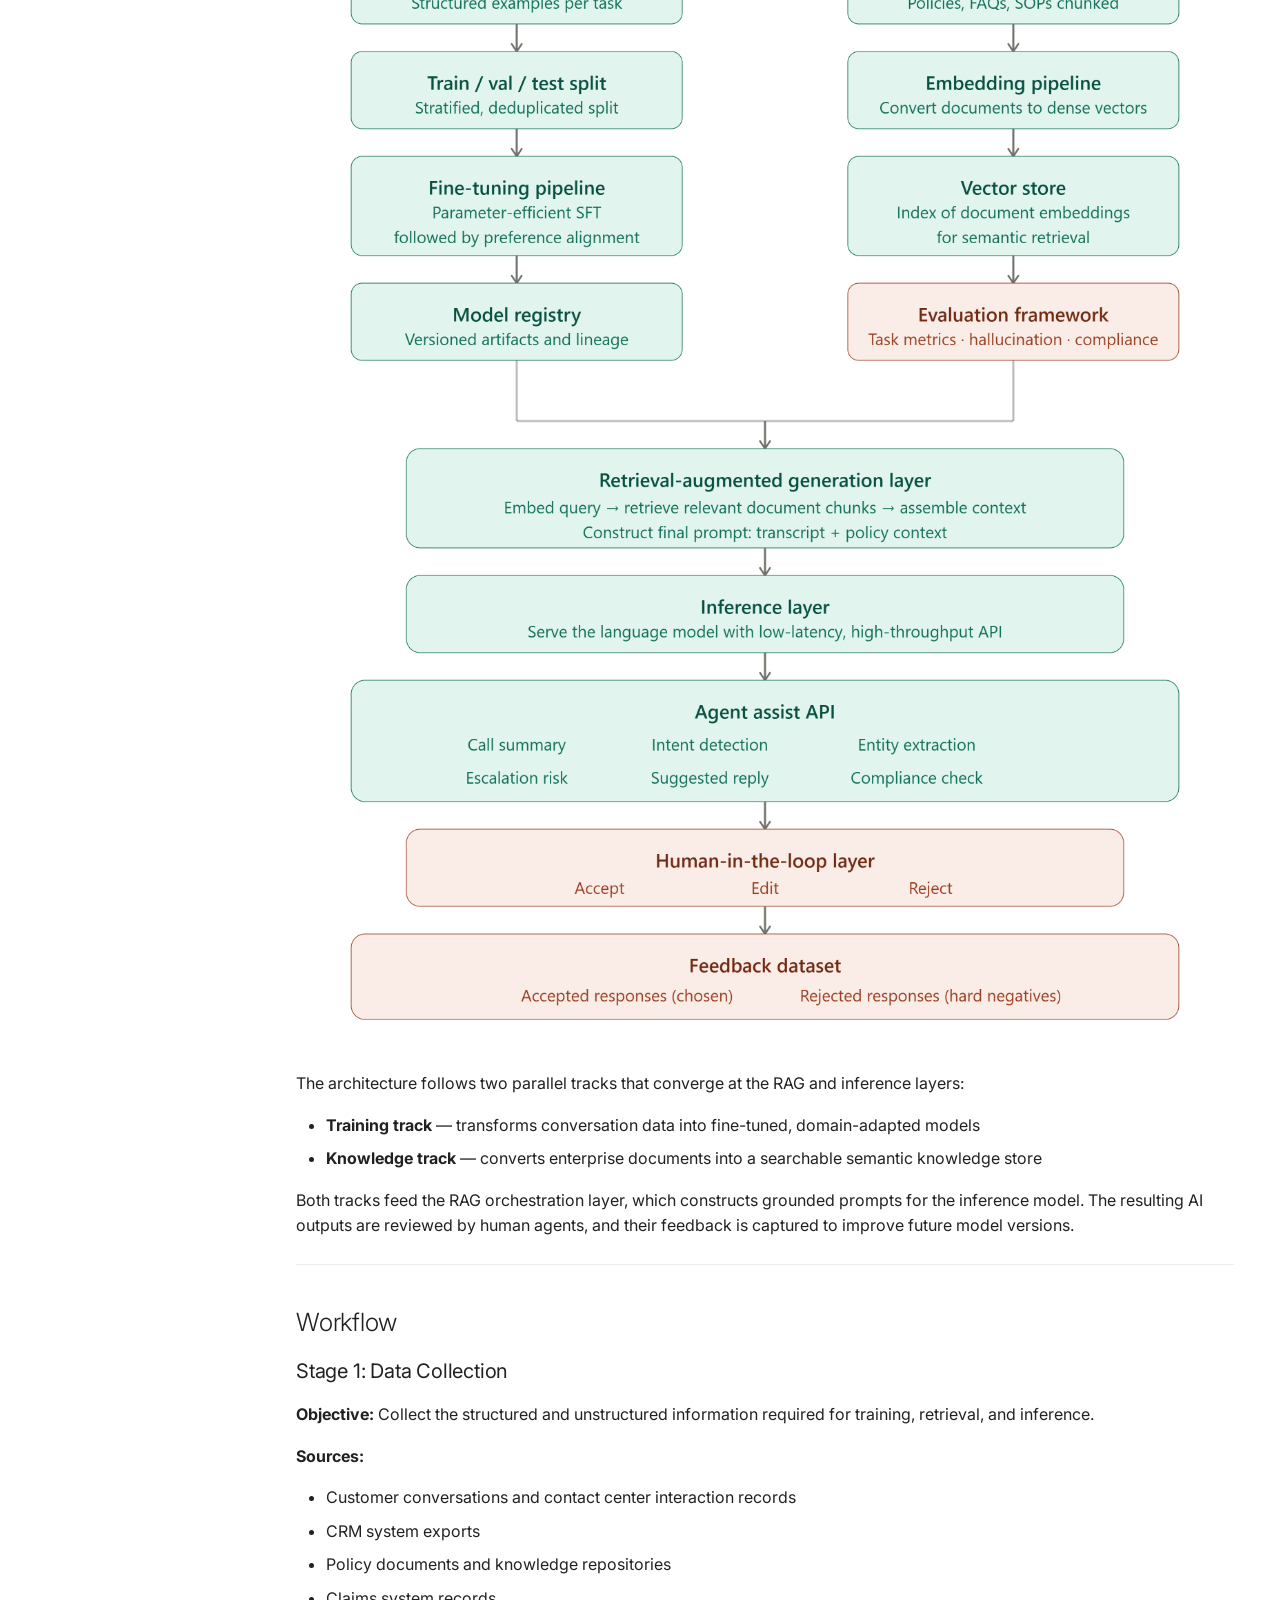
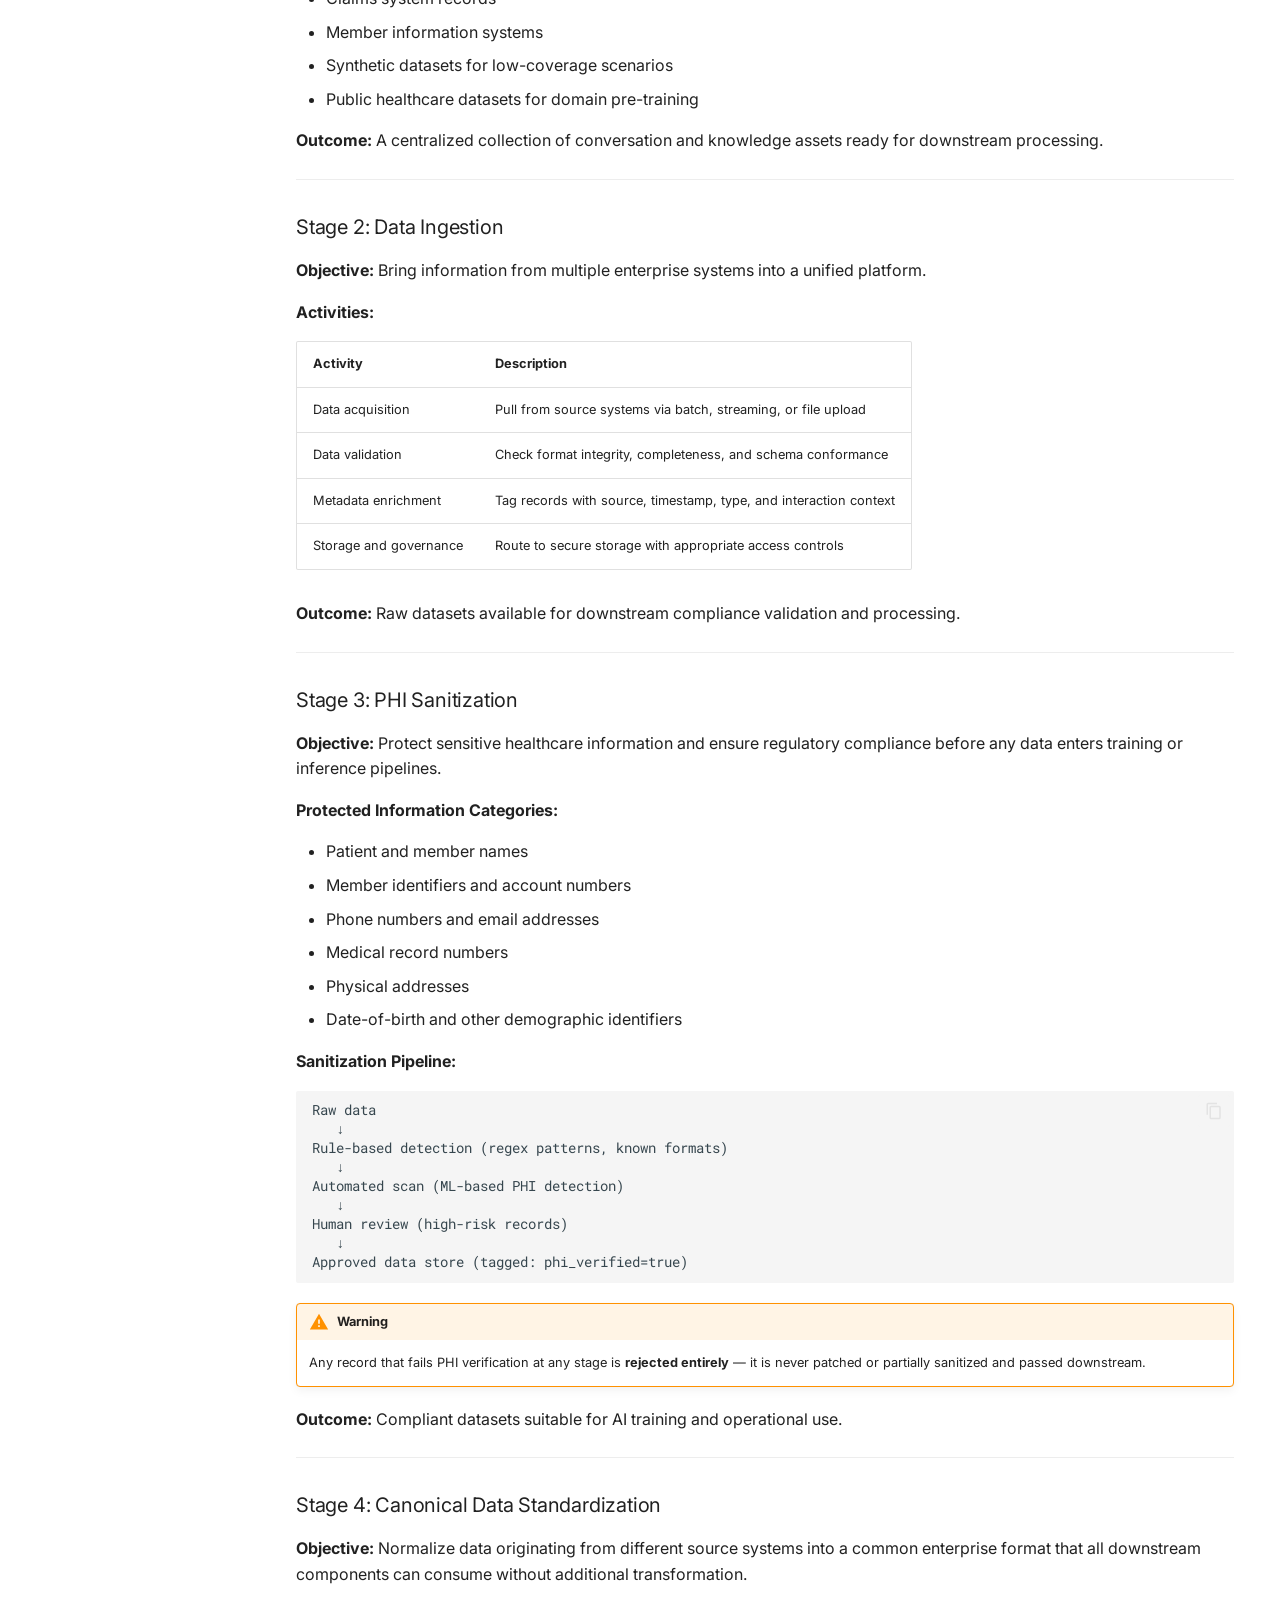
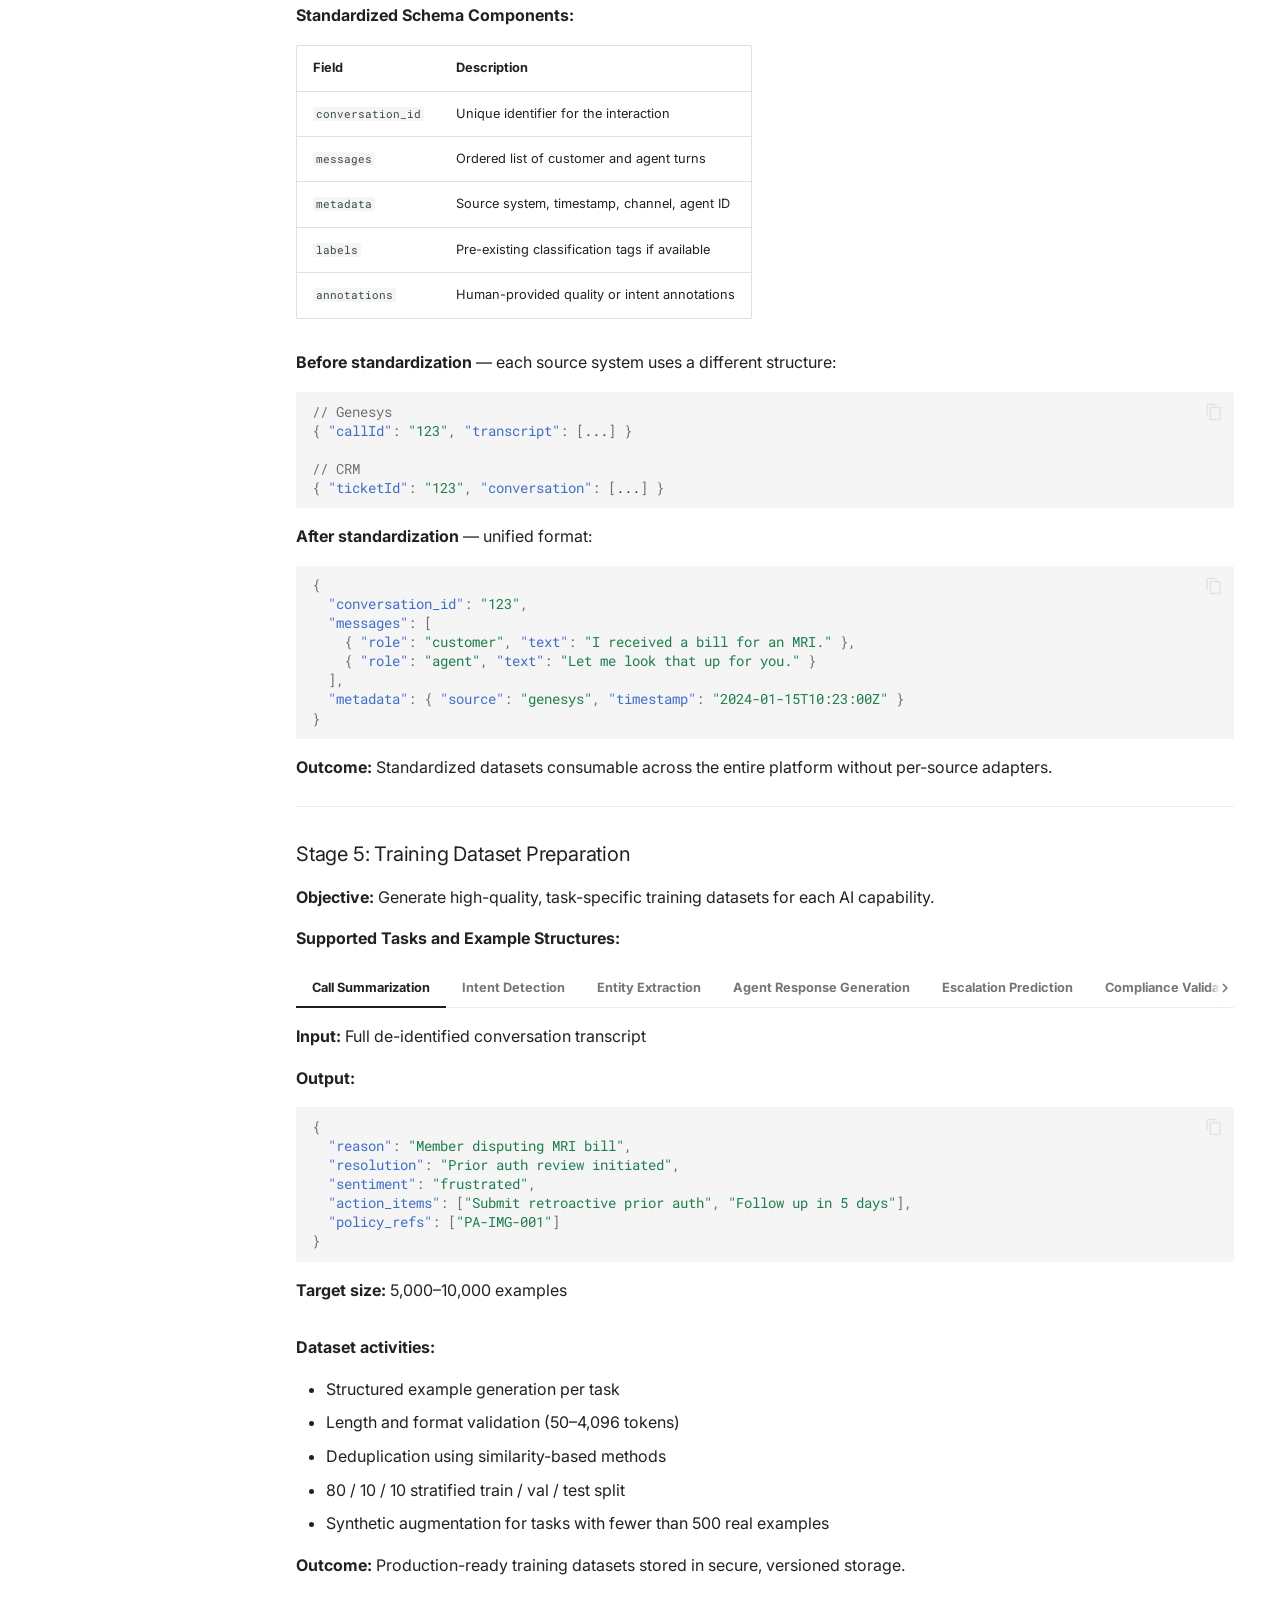
==== commit c8ac7adf: "Deployed 3e5e6aa with MkDocs version: 1.6.1" ====
--- a/index.html
+++ b/index.html
@@ -516,17 +516,6 @@
   
     <nav class="md-nav" aria-label="Data Strategy &amp; Enterprise Data Sources">
       <ul class="md-nav__list">
-        
-          <li class="md-nav__item">
-  <a href="#data-foundation" class="md-nav__link">
-    <span class="md-ellipsis">
-      
-        Data Foundation
-      
-    </span>
-  </a>
-  
-</li>
         
           <li class="md-nav__item">
   <a href="#enterprise-production-data-sources" class="md-nav__link">
@@ -1504,7 +1493,6 @@
 <hr />
 <h2 id="data-strategy-enterprise-data-sources">Data Strategy &amp; Enterprise Data Sources<a class="headerlink" href="#data-strategy-enterprise-data-sources" title="Permanent link">&para;</a></h2>
 <p>The Healthcare Contact Center SLM leverages a combination of publicly available healthcare datasets, regulatory knowledge sources, enterprise operational systems, and proprietary payer data. This dual-track strategy enables rapid platform validation while providing a clear path to enterprise-scale deployment.</p>
-<h3 id="data-foundation">Data Foundation<a class="headerlink" href="#data-foundation" title="Permanent link">&para;</a></h3>
 <table>
 <thead>
 <tr>
@@ -1523,7 +1511,7 @@
 <td>Medical terminology and clinical language understanding</td>
 <td>Restricted Public</td>
 <td>PhysioNet account, CITI Training, DUA acceptance</td>
-<td>https://physionet.org/content/mimiciv</td>
+<td><a href="https://physionet.org/content/mimiciv">PhysioNet</a></td>
 </tr>
 <tr>
 <td>Clinical Summarization</td>
@@ -1531,7 +1519,7 @@
 <td>Clinical summarization training</td>
 <td>Restricted Public</td>
 <td>PhysioNet account, CITI Training, DUA acceptance</td>
-<td>https://physionet.org</td>
+<td><a href="https://physionet.org">PhysioNet</a></td>
 </tr>
 <tr>
 <td>Medical Conversations</td>
@@ -1539,7 +1527,7 @@
 <td>Healthcare conversational patterns</td>
 <td>Public</td>
 <td>None</td>
-<td>https://github.com/UCSD-AI4H/Medical-Dialogue-System</td>
+<td><a href="https://github.com/UCSD-AI4H/Medical-Dialogue-System">GitHub</a></td>
 </tr>
 <tr>
 <td>Medical Entity Recognition</td>
@@ -1547,7 +1535,7 @@
 <td>Medical entity extraction</td>
 <td>Public</td>
 <td>None</td>
-<td>https://github.com/chanzuckerberg/MedMentions</td>
+<td><a href="https://github.com/chanzuckerberg/MedMentions">GitHub</a></td>
 </tr>
 <tr>
 <td>Clinical NLP</td>
@@ -1555,7 +1543,7 @@
 <td>Clinical entity extraction and relation modeling</td>
 <td>Restricted Research</td>
 <td>DUA and approval required</td>
-<td>https://portal.dbmi.hms.harvard.edu/projects/n2c2-nlp</td>
+<td><a href="https://portal.dbmi.hms.harvard.edu/projects/n2c2-nlp">n2c2 Portal</a></td>
 </tr>
 <tr>
 <td>Clinical NLP</td>
@@ -1563,7 +1551,7 @@
 <td>Clinical NLP benchmarking</td>
 <td>Restricted Research</td>
 <td>Registration and DUA</td>
-<td>https://www.i2b2.org</td>
+<td><a href="https://www.i2b2.org">i2b2</a></td>
 </tr>
 <tr>
 <td>Clinical QA</td>
@@ -1571,7 +1559,7 @@
 <td>Medical reasoning evaluation</td>
 <td>Public</td>
 <td>None</td>
-<td>https://github.com/jind11/MedQA</td>
+<td><a href="https://github.com/jind11/MedQA">GitHub</a></td>
 </tr>
 <tr>
 <td>Clinical QA</td>
@@ -1579,7 +1567,7 @@
 <td>Biomedical QA evaluation</td>
 <td>Public</td>
 <td>None</td>
-<td>https://pubmedqa.github.io</td>
+<td><a href="https://pubmedqa.github.io">PubMedQA</a></td>
 </tr>
 <tr>
 <td>Claims Intelligence</td>
@@ -1587,7 +1575,7 @@
 <td>Claims and coding intelligence</td>
 <td>Restricted Commercial</td>
 <td>HCUP DUA and training course</td>
-<td>https://hcup-us.ahrq.gov</td>
+<td><a href="https://hcup-us.ahrq.gov">HCUP</a></td>
 </tr>
 <tr>
 <td>Denial Intelligence</td>
@@ -1595,7 +1583,7 @@
 <td>Claim denial interpretation</td>
 <td>Public</td>
 <td>None</td>
-<td>https://www.cms.gov/medicare/coding-billing/healthcare-common-procedure-system</td>
+<td><a href="https://www.cms.gov/medicare/coding-billing/healthcare-common-procedure-system">CMS HCPCS</a></td>
 </tr>
 <tr>
 <td>Remittance Intelligence</td>
@@ -1603,7 +1591,7 @@
 <td>Remittance explanation reasoning</td>
 <td>Public</td>
 <td>None</td>
-<td>https://www.cms.gov/medicare/coding-billing</td>
+<td><a href="https://www.cms.gov/medicare/coding-billing">CMS Coding &amp; Billing</a></td>
 </tr>
 <tr>
 <td>Coverage Policies</td>
@@ -1611,7 +1599,7 @@
 <td>Coverage determination retrieval</td>
 <td>Public</td>
 <td>None</td>
-<td>https://www.cms.gov/medicare-coverage-database</td>
+<td><a href="https://www.cms.gov/medicare-coverage-database">Medicare Coverage Database</a></td>
 </tr>
 <tr>
 <td>Regulatory Knowledge</td>
@@ -1619,7 +1607,7 @@
 <td>Compliance validation</td>
 <td>Public</td>
 <td>None</td>
-<td>https://www.hhs.gov/hipaa</td>
+<td><a href="https://www.hhs.gov/hipaa">HHS HIPAA</a></td>
 </tr>
 <tr>
 <td>Regulatory Knowledge</td>
@@ -1627,7 +1615,7 @@
 <td>Policy grounding and retrieval</td>
 <td>Public</td>
 <td>None</td>
-<td>https://www.cms.gov</td>
+<td><a href="https://www.cms.gov">CMS</a></td>
 </tr>
 <tr>
 <td>Plan Documents</td>
@@ -1635,7 +1623,7 @@
 <td>Benefits reasoning validation</td>
 <td>Public</td>
 <td>None</td>
-<td>https://www.cms.gov/cciio/resources/forms-reports-and-other-resources</td>
+<td><a href="https://www.cms.gov/cciio/resources/forms-reports-and-other-resources">CMS SBC Resources</a></td>
 </tr>
 <tr>
 <td>Healthcare Foundation Model</td>
@@ -1643,7 +1631,7 @@
 <td>Healthcare language foundation model</td>
 <td>Open Weight</td>
 <td>Commercial license review required</td>
-<td>https://huggingface.co/m42-health/med42-v2-8b</td>
+<td><a href="https://huggingface.co/m42-health/med42-v2-8b">Hugging Face</a></td>
 </tr>
 <tr>
 <td>Evaluation</td>
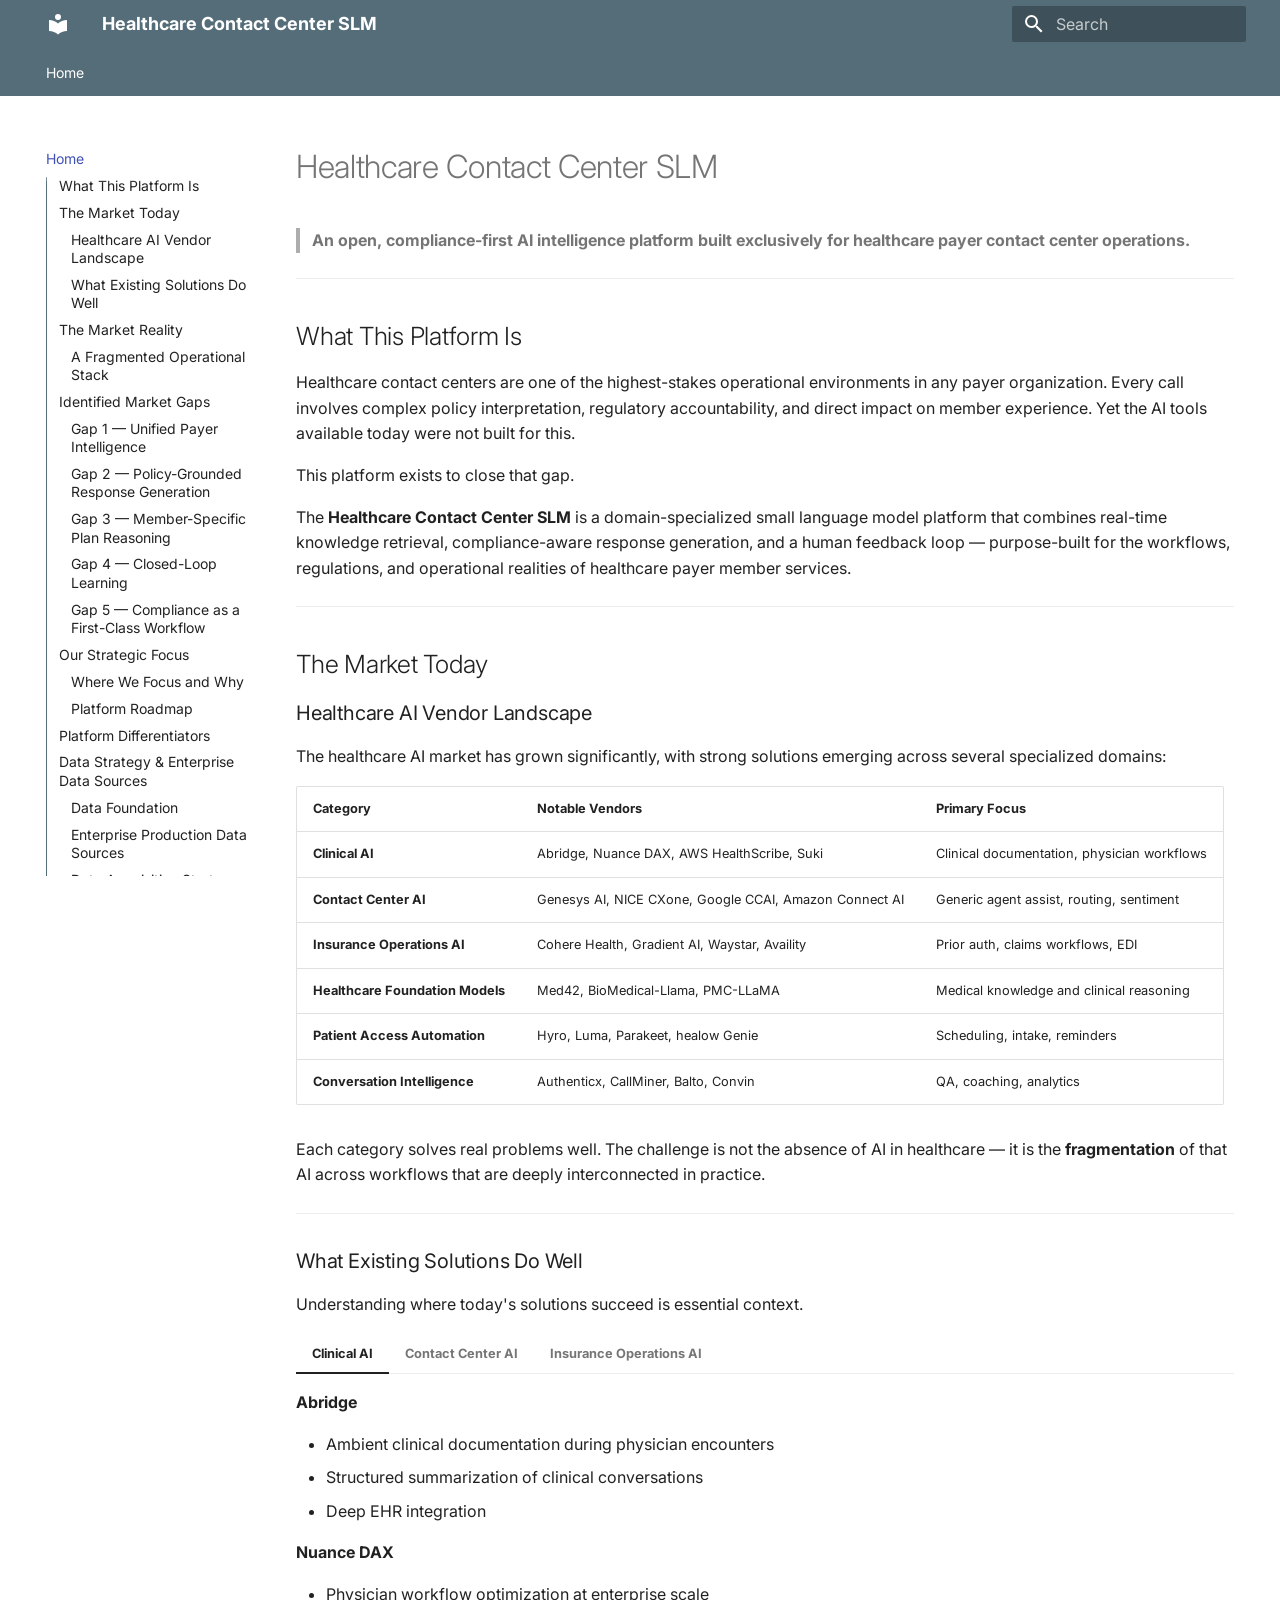
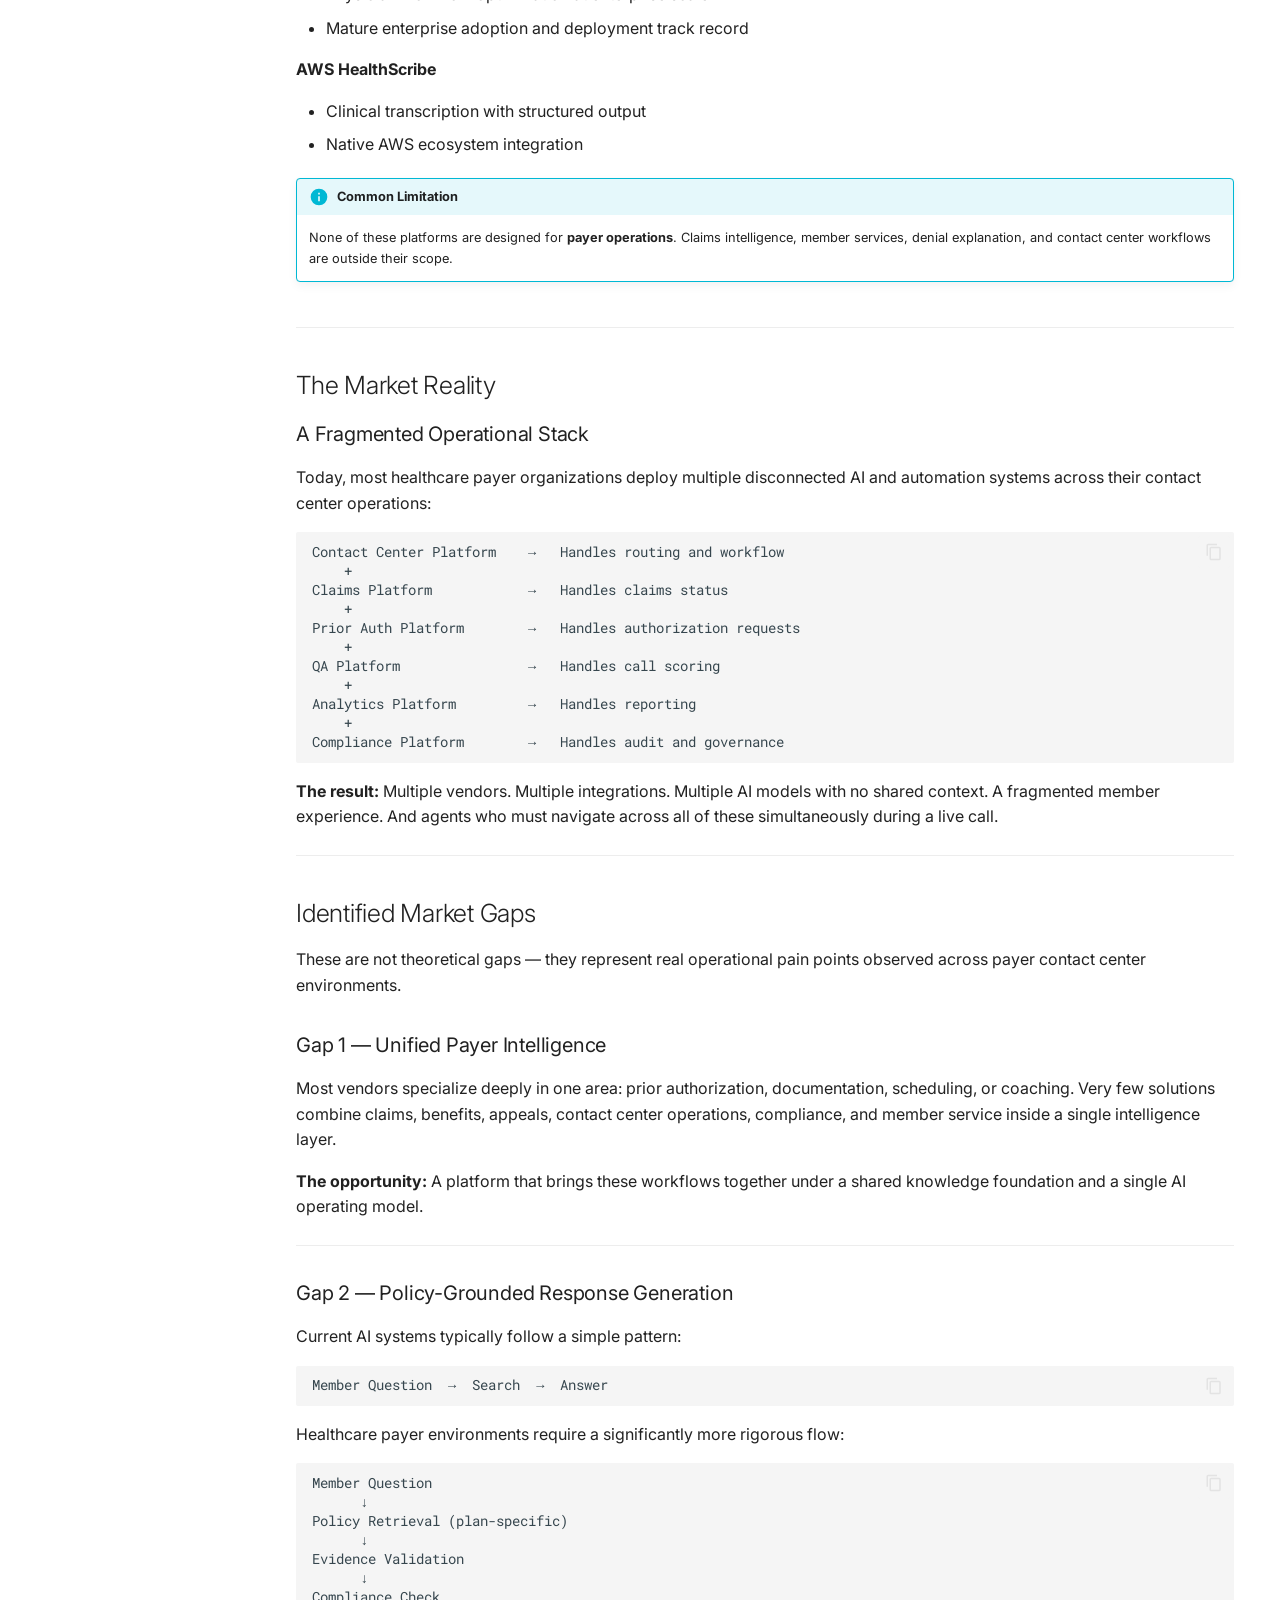
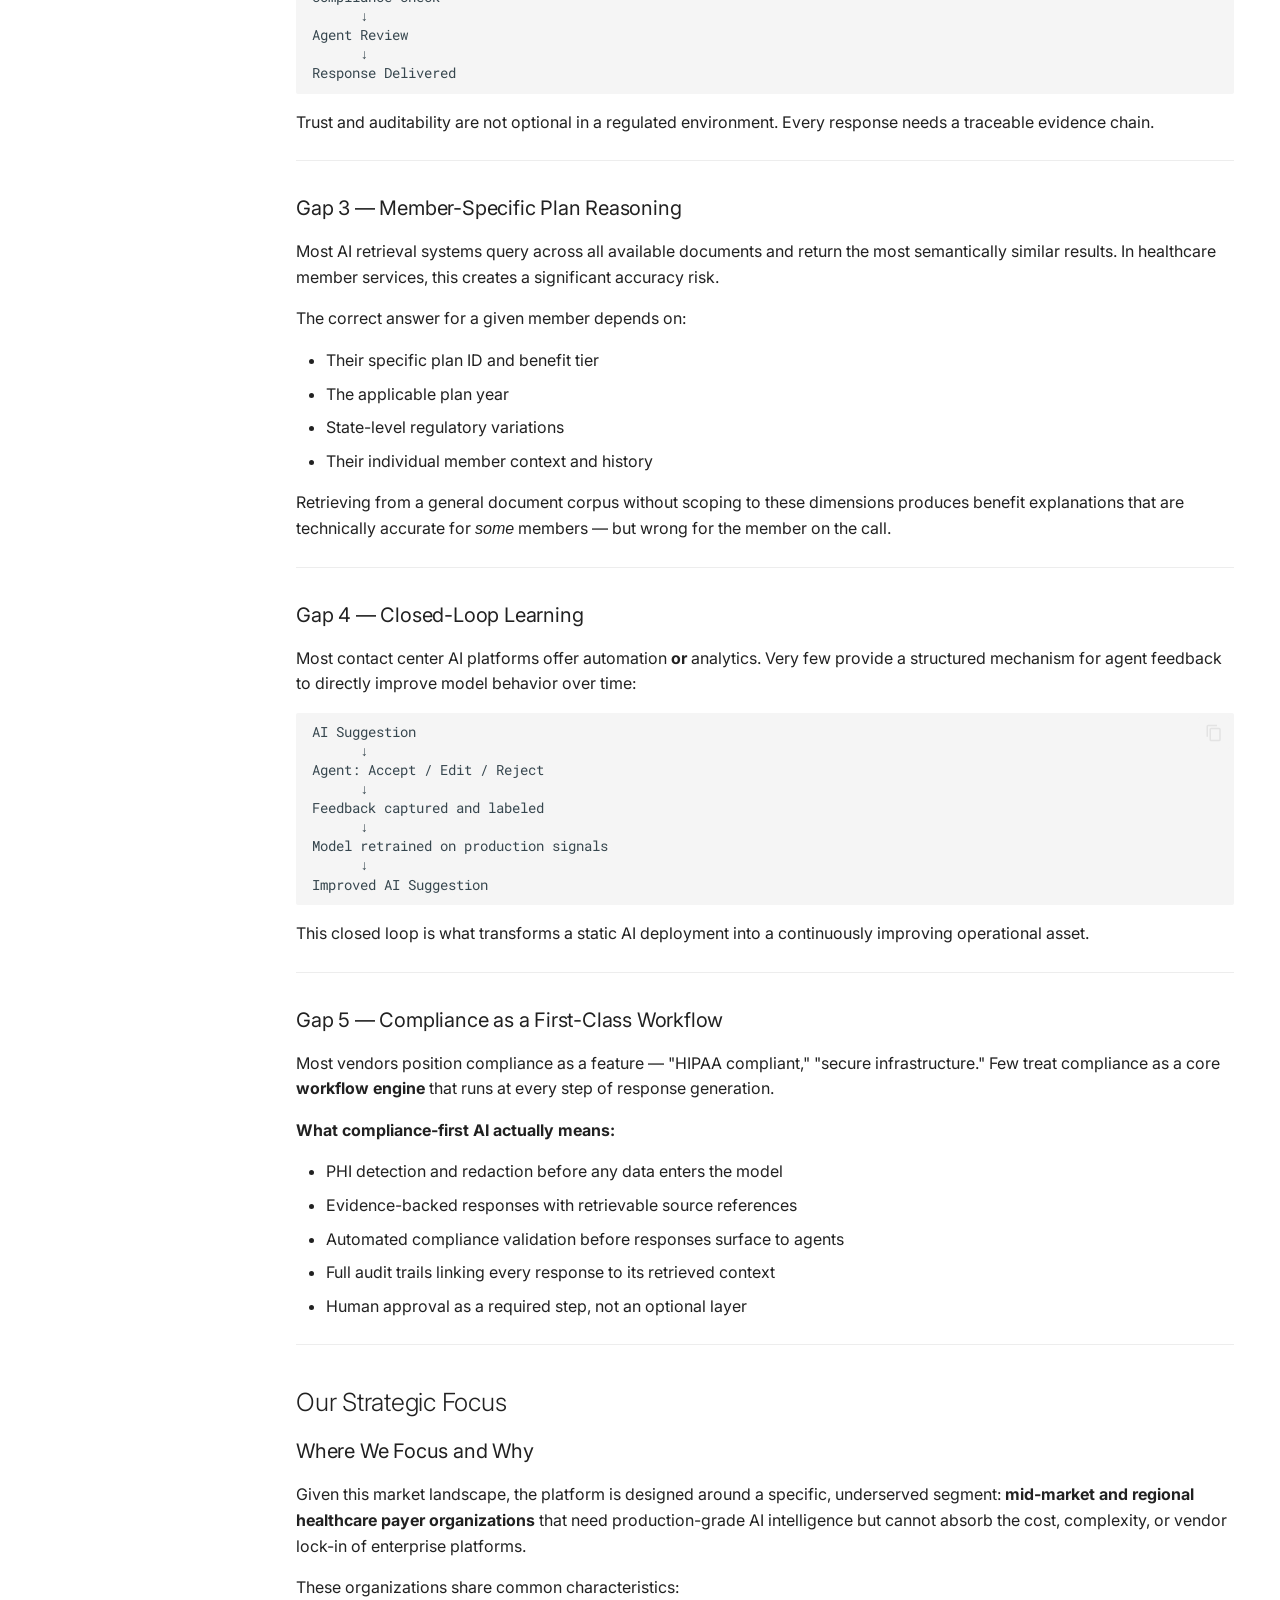
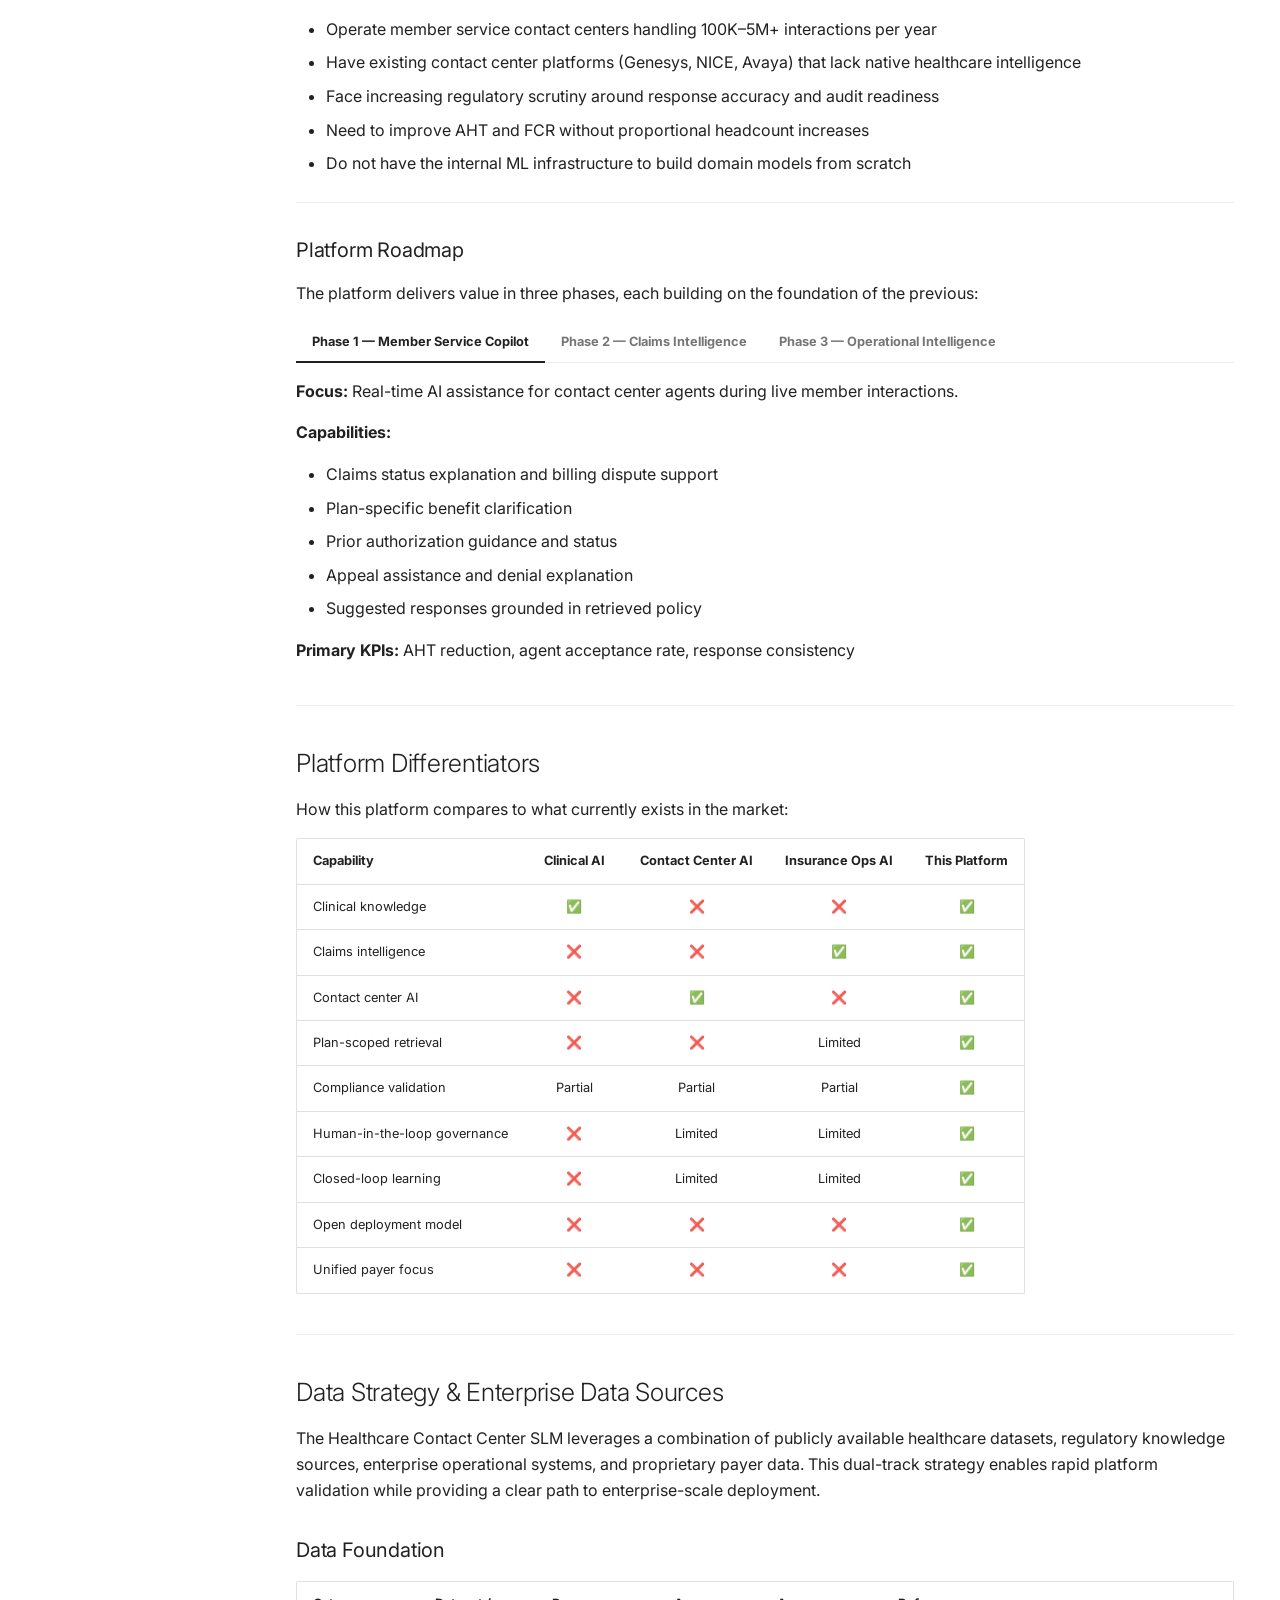
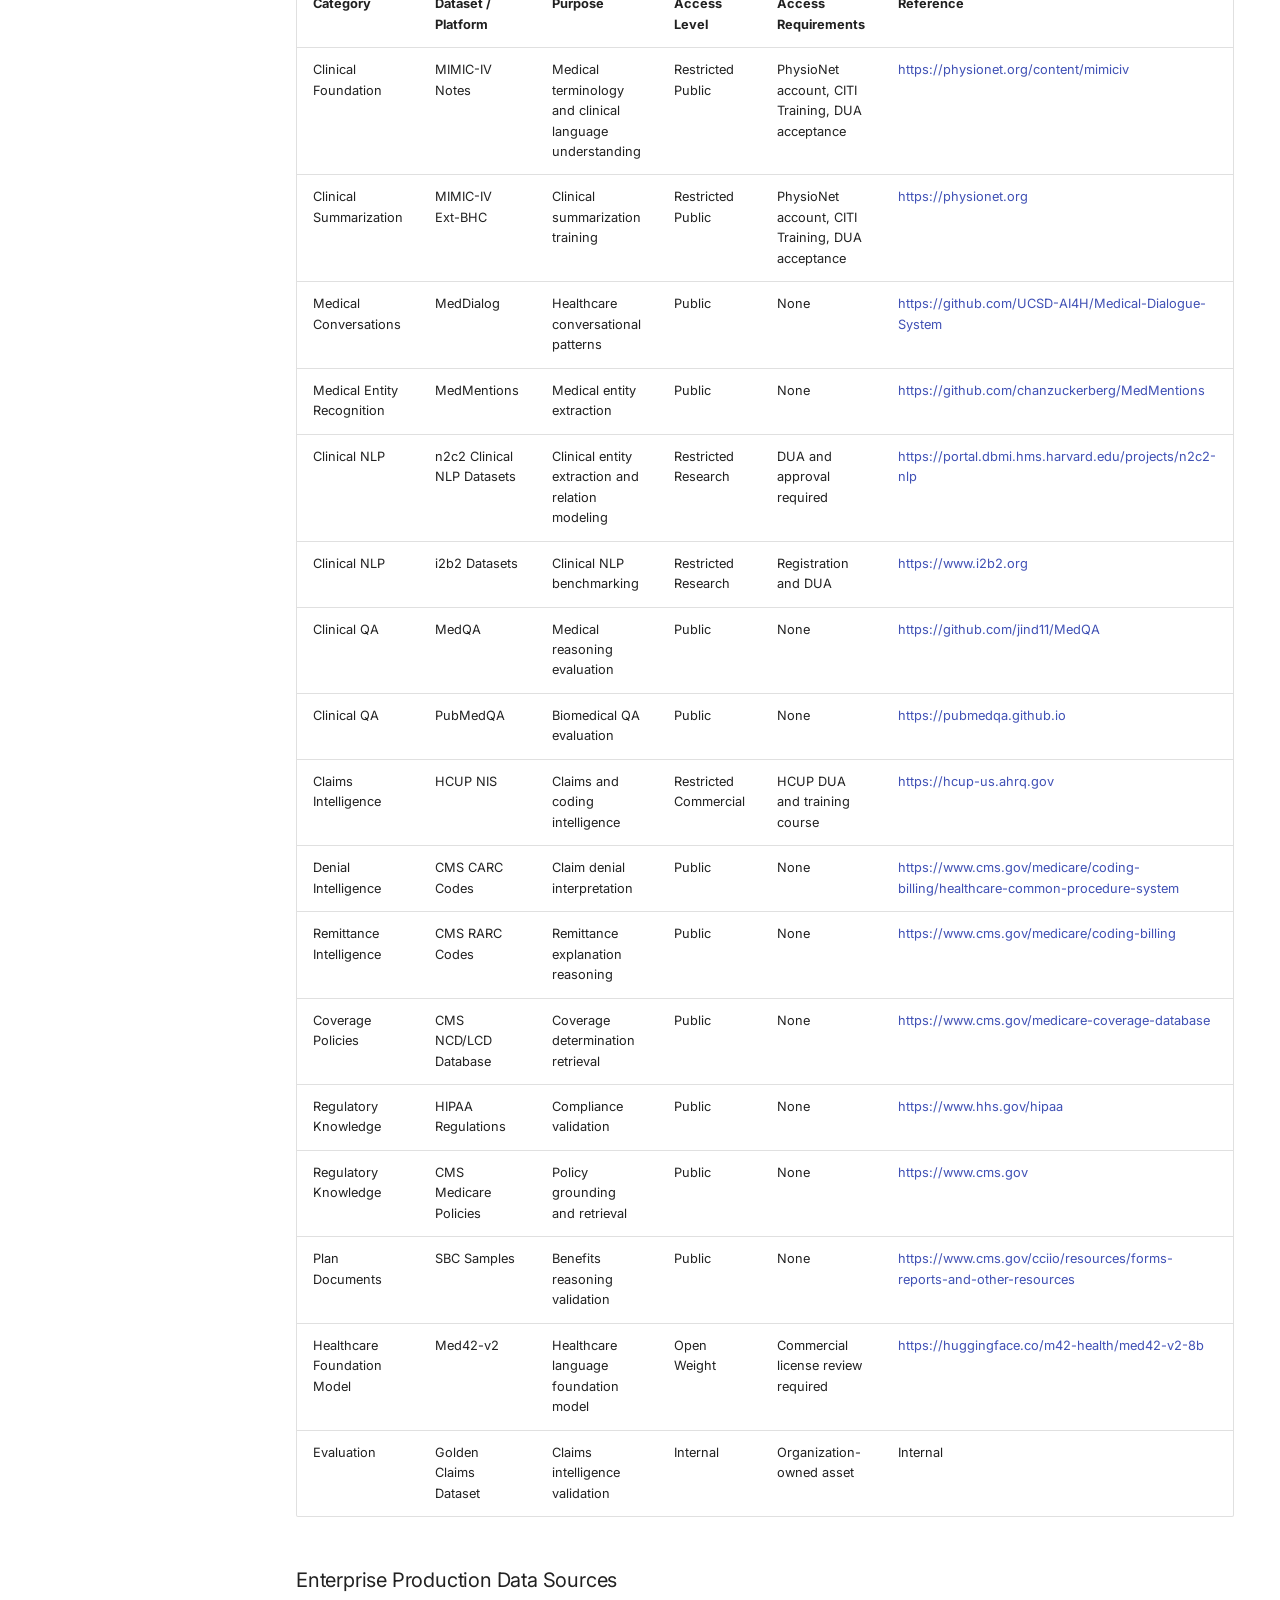
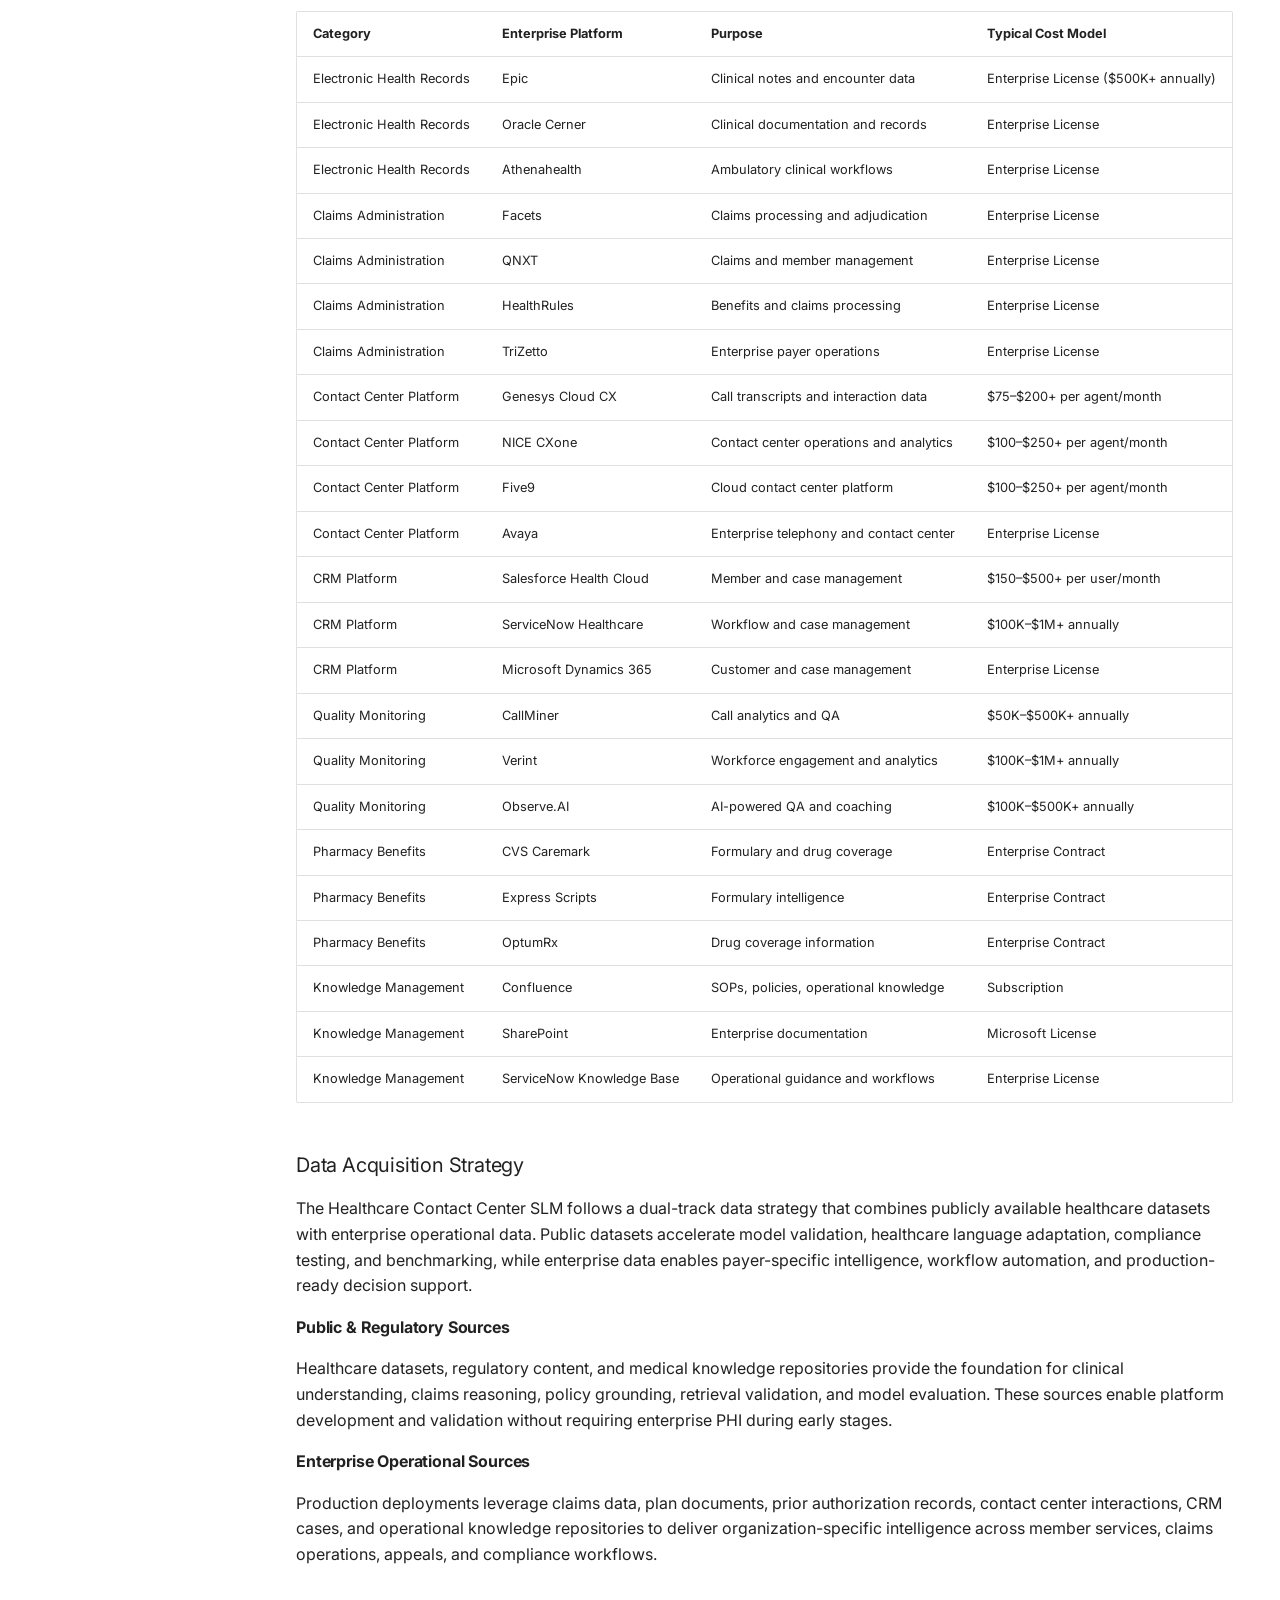
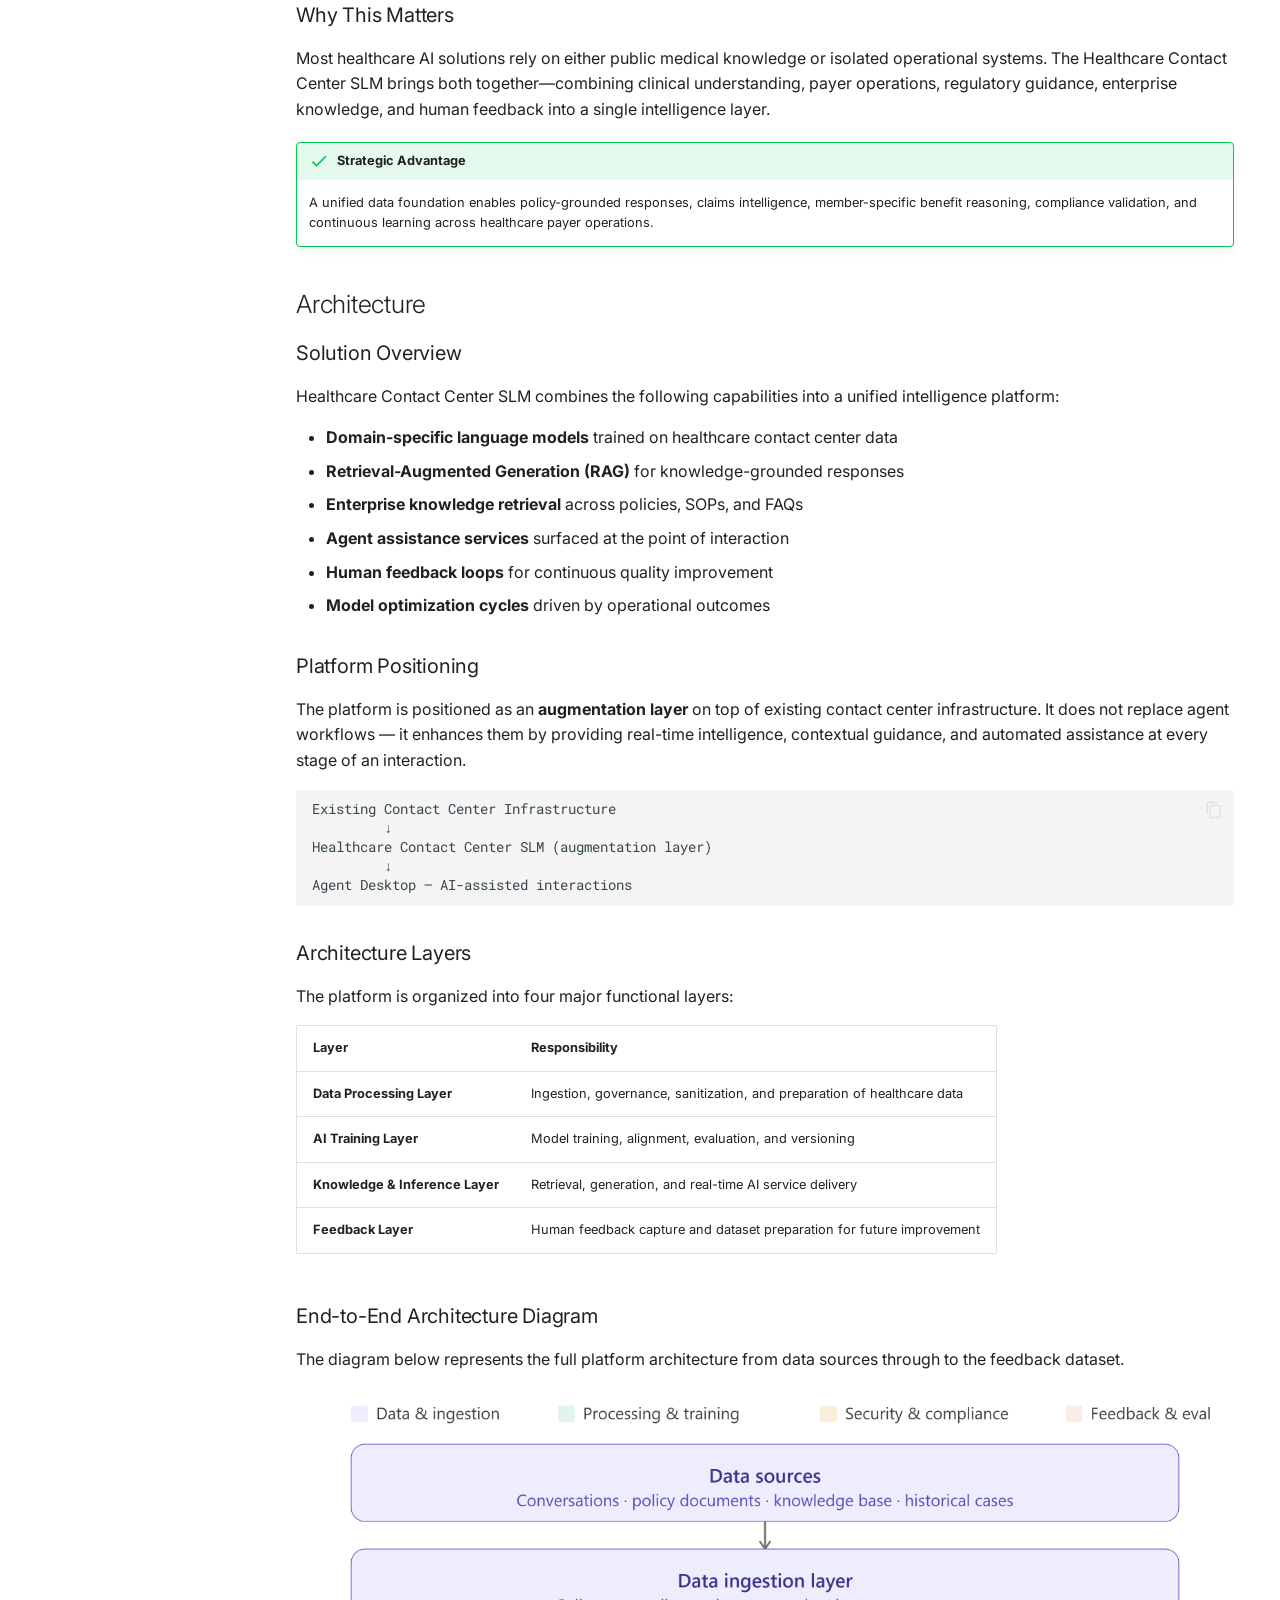
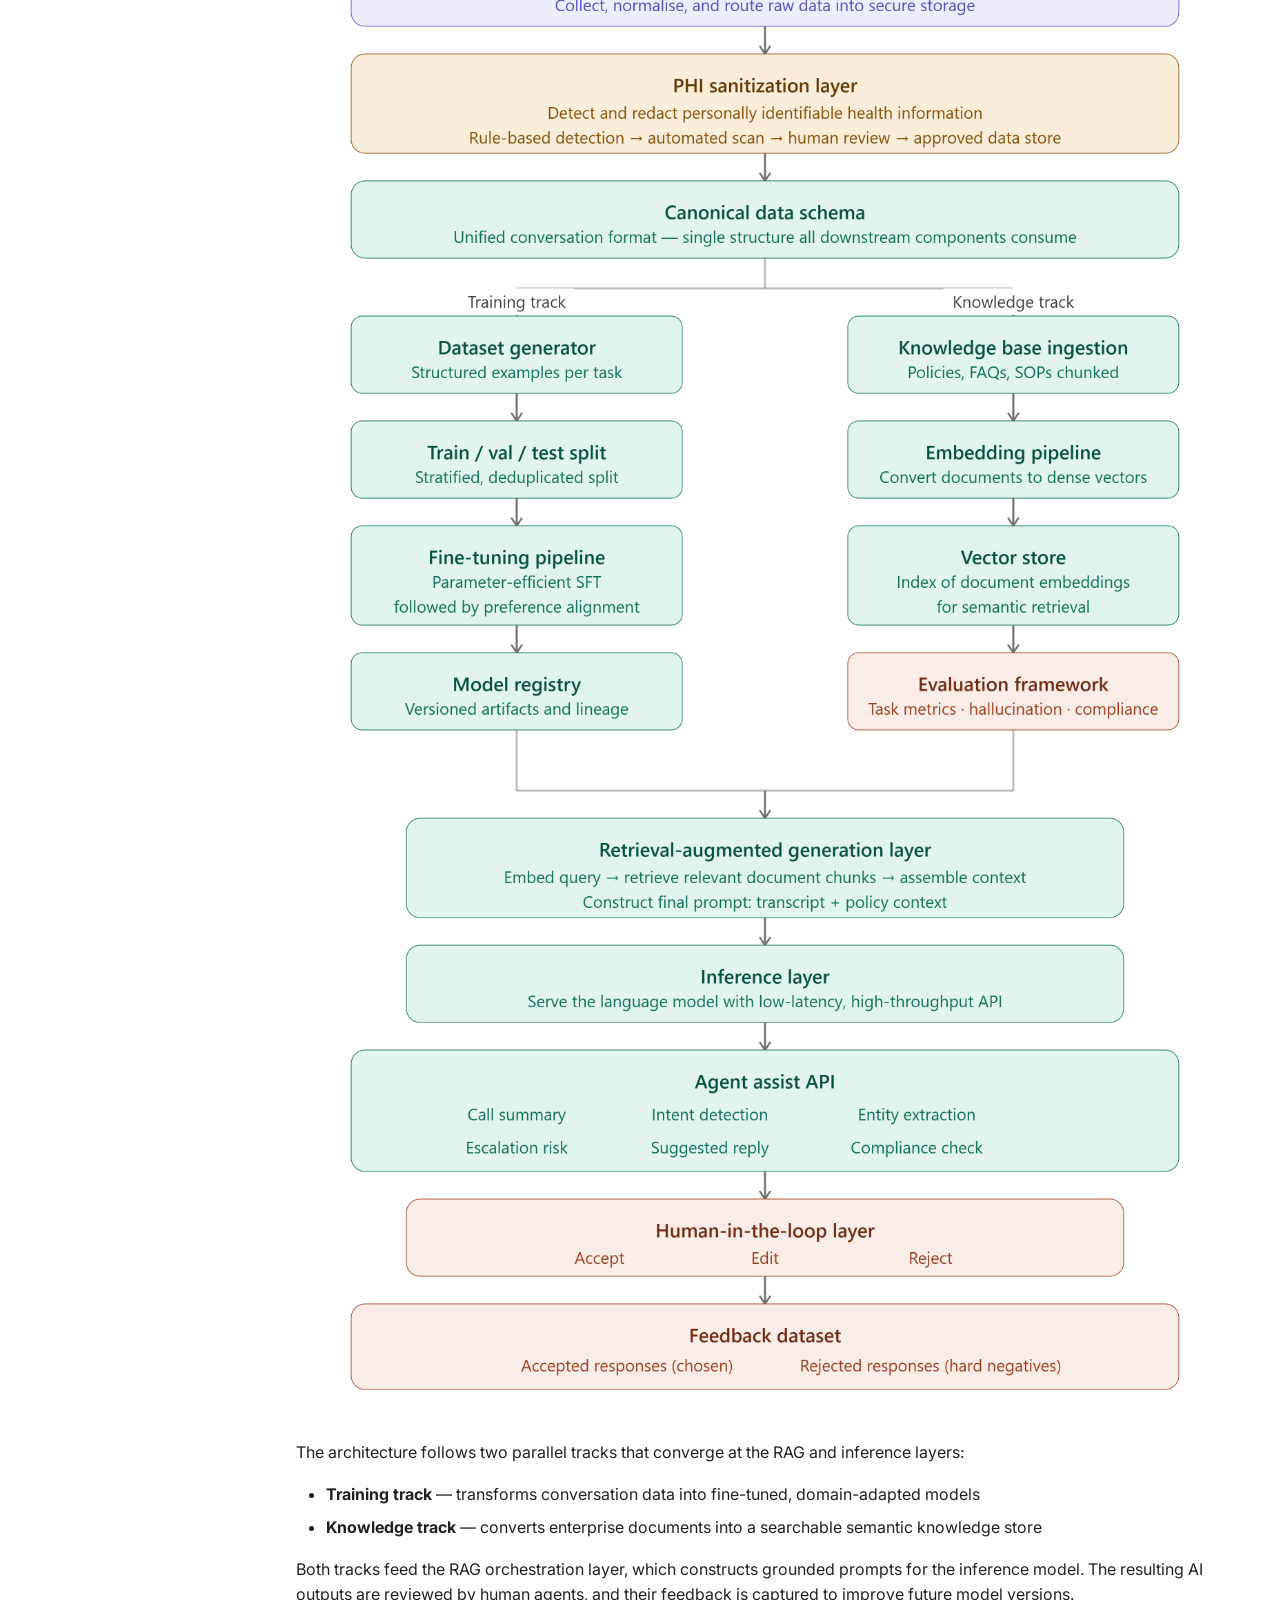
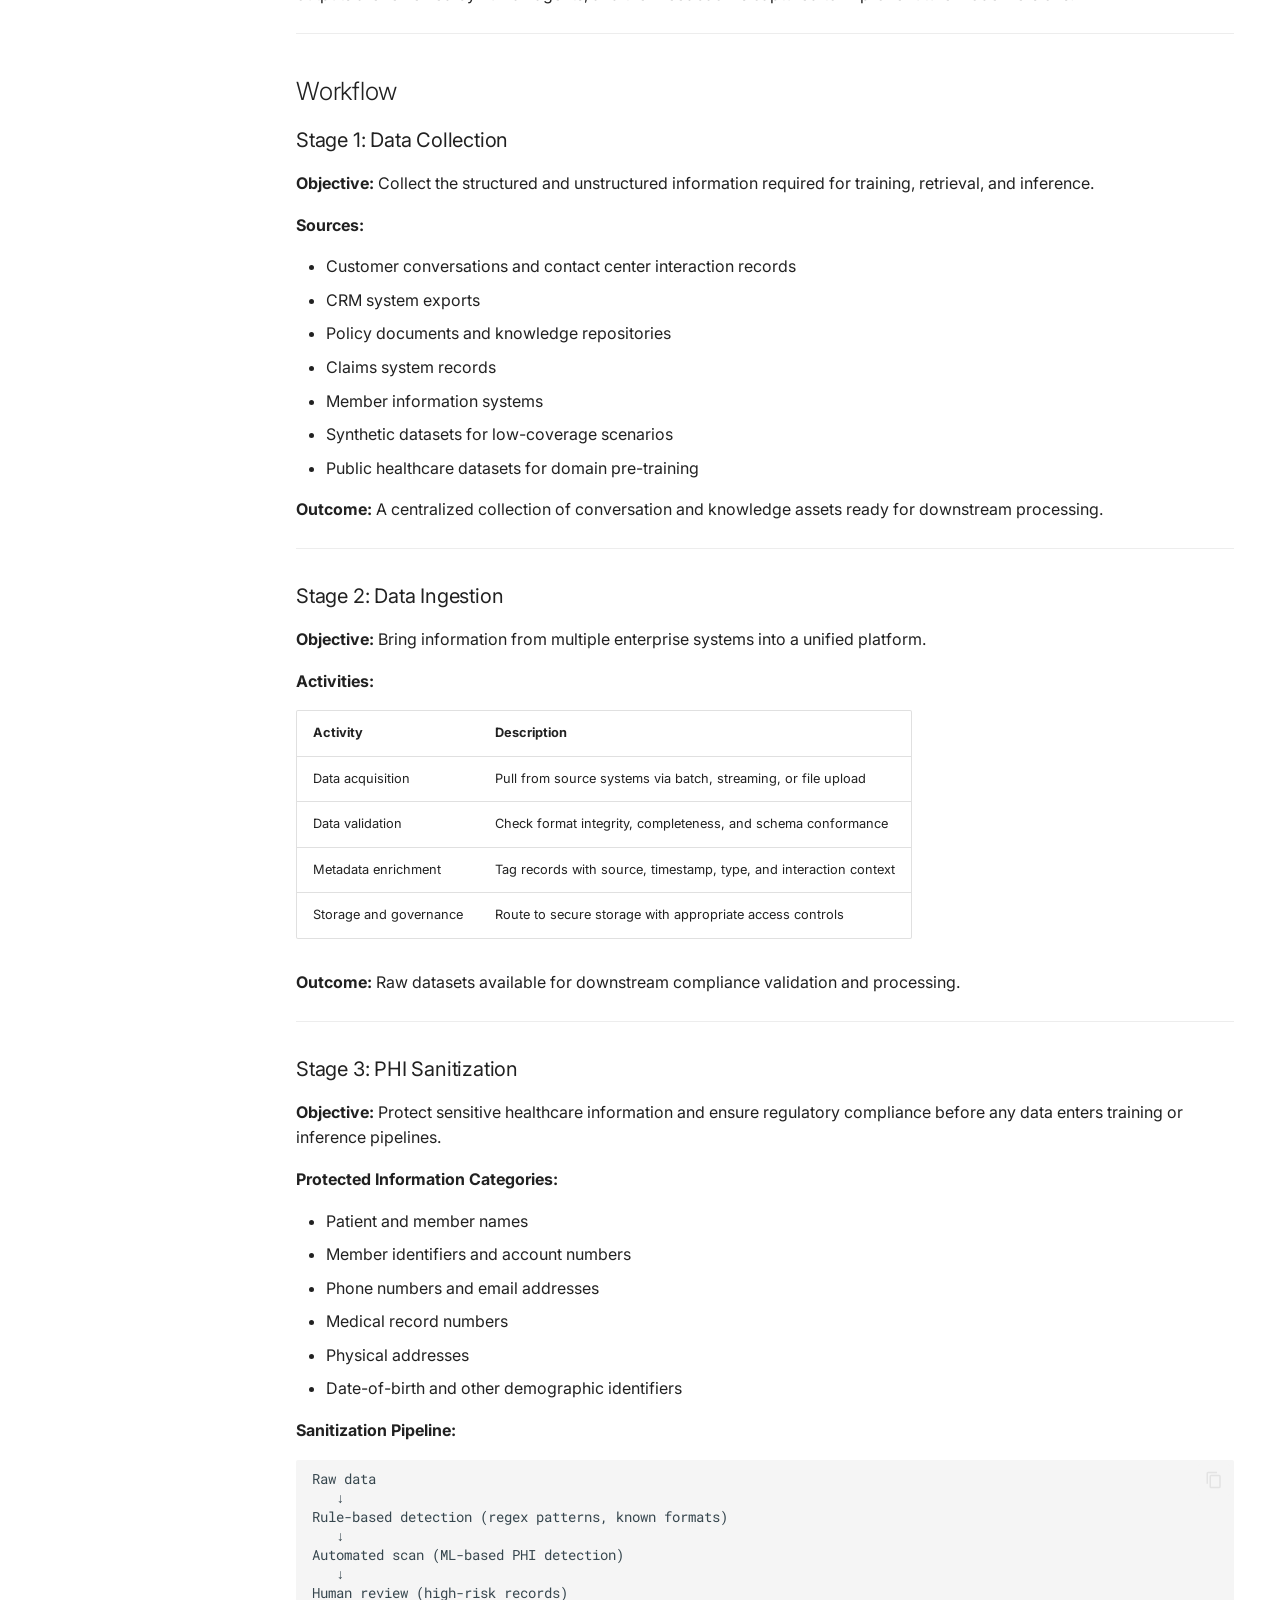
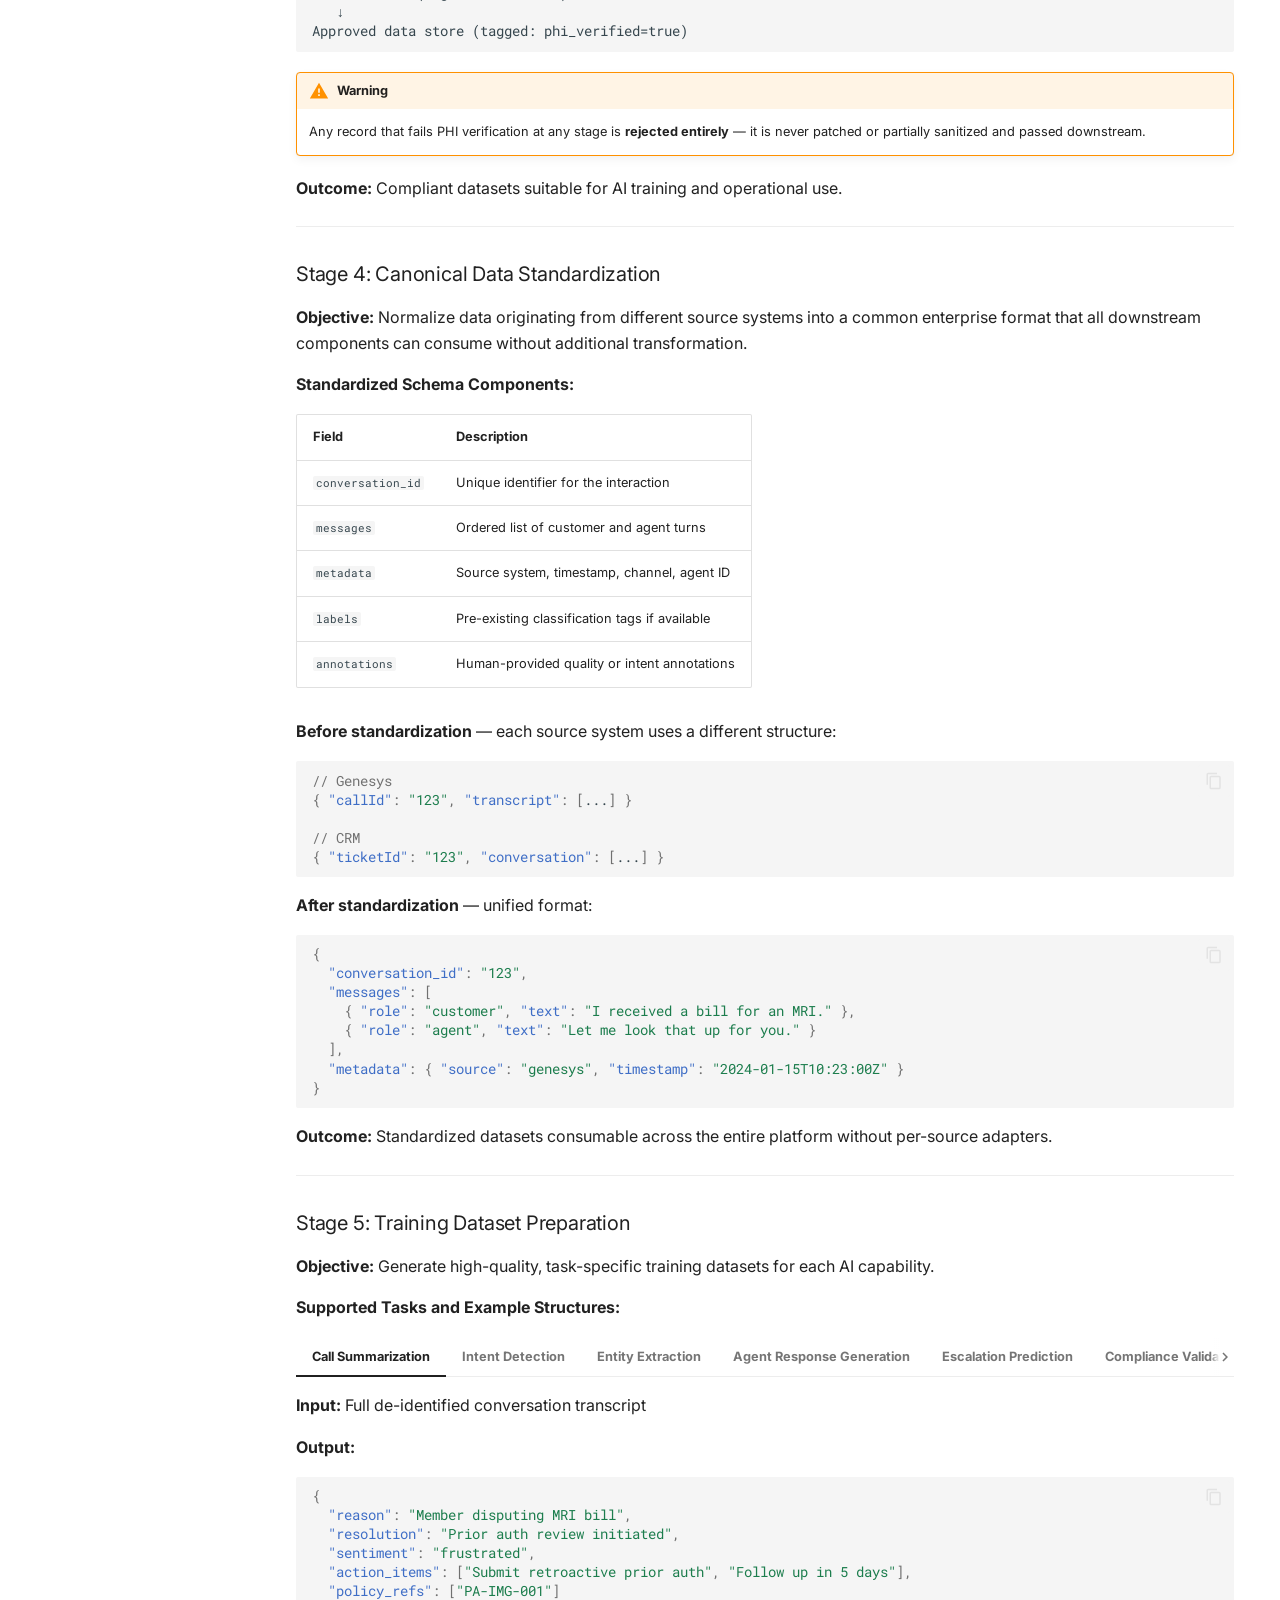
==== commit 56907c20: "Deployed 040dfc6 with MkDocs version: 1.6.1" ====
--- a/index.html
+++ b/index.html
@@ -516,6 +516,17 @@
   
     <nav class="md-nav" aria-label="Data Strategy &amp; Enterprise Data Sources">
       <ul class="md-nav__list">
+        
+          <li class="md-nav__item">
+  <a href="#data-foundation" class="md-nav__link">
+    <span class="md-ellipsis">
+      
+        Data Foundation
+      
+    </span>
+  </a>
+  
+</li>
         
           <li class="md-nav__item">
   <a href="#enterprise-production-data-sources" class="md-nav__link">
@@ -1493,6 +1504,7 @@
 <hr />
 <h2 id="data-strategy-enterprise-data-sources">Data Strategy &amp; Enterprise Data Sources<a class="headerlink" href="#data-strategy-enterprise-data-sources" title="Permanent link">&para;</a></h2>
 <p>The Healthcare Contact Center SLM leverages a combination of publicly available healthcare datasets, regulatory knowledge sources, enterprise operational systems, and proprietary payer data. This dual-track strategy enables rapid platform validation while providing a clear path to enterprise-scale deployment.</p>
+<h3 id="data-foundation">Data Foundation<a class="headerlink" href="#data-foundation" title="Permanent link">&para;</a></h3>
 <table>
 <thead>
 <tr>
@@ -1511,7 +1523,7 @@
 <td>Medical terminology and clinical language understanding</td>
 <td>Restricted Public</td>
 <td>PhysioNet account, CITI Training, DUA acceptance</td>
-<td><a href="https://physionet.org/content/mimiciv">PhysioNet</a></td>
+<td><a href="https://physionet.org/content/mimiciv">https://physionet.org/content/mimiciv</a></td>
 </tr>
 <tr>
 <td>Clinical Summarization</td>
@@ -1519,7 +1531,7 @@
 <td>Clinical summarization training</td>
 <td>Restricted Public</td>
 <td>PhysioNet account, CITI Training, DUA acceptance</td>
-<td><a href="https://physionet.org">PhysioNet</a></td>
+<td><a href="https://physionet.org">https://physionet.org</a></td>
 </tr>
 <tr>
 <td>Medical Conversations</td>
@@ -1527,7 +1539,7 @@
 <td>Healthcare conversational patterns</td>
 <td>Public</td>
 <td>None</td>
-<td><a href="https://github.com/UCSD-AI4H/Medical-Dialogue-System">GitHub</a></td>
+<td><a href="https://github.com/UCSD-AI4H/Medical-Dialogue-System">https://github.com/UCSD-AI4H/Medical-Dialogue-System</a></td>
 </tr>
 <tr>
 <td>Medical Entity Recognition</td>
@@ -1535,7 +1547,7 @@
 <td>Medical entity extraction</td>
 <td>Public</td>
 <td>None</td>
-<td><a href="https://github.com/chanzuckerberg/MedMentions">GitHub</a></td>
+<td><a href="https://github.com/chanzuckerberg/MedMentions">https://github.com/chanzuckerberg/MedMentions</a></td>
 </tr>
 <tr>
 <td>Clinical NLP</td>
@@ -1543,7 +1555,7 @@
 <td>Clinical entity extraction and relation modeling</td>
 <td>Restricted Research</td>
 <td>DUA and approval required</td>
-<td><a href="https://portal.dbmi.hms.harvard.edu/projects/n2c2-nlp">n2c2 Portal</a></td>
+<td><a href="https://portal.dbmi.hms.harvard.edu/projects/n2c2-nlp">https://portal.dbmi.hms.harvard.edu/projects/n2c2-nlp</a></td>
 </tr>
 <tr>
 <td>Clinical NLP</td>
@@ -1551,7 +1563,7 @@
 <td>Clinical NLP benchmarking</td>
 <td>Restricted Research</td>
 <td>Registration and DUA</td>
-<td><a href="https://www.i2b2.org">i2b2</a></td>
+<td><a href="https://www.i2b2.org">https://www.i2b2.org</a></td>
 </tr>
 <tr>
 <td>Clinical QA</td>
@@ -1559,7 +1571,7 @@
 <td>Medical reasoning evaluation</td>
 <td>Public</td>
 <td>None</td>
-<td><a href="https://github.com/jind11/MedQA">GitHub</a></td>
+<td><a href="https://github.com/jind11/MedQA">https://github.com/jind11/MedQA</a></td>
 </tr>
 <tr>
 <td>Clinical QA</td>
@@ -1567,7 +1579,7 @@
 <td>Biomedical QA evaluation</td>
 <td>Public</td>
 <td>None</td>
-<td><a href="https://pubmedqa.github.io">PubMedQA</a></td>
+<td><a href="https://pubmedqa.github.io">https://pubmedqa.github.io</a></td>
 </tr>
 <tr>
 <td>Claims Intelligence</td>
@@ -1575,7 +1587,7 @@
 <td>Claims and coding intelligence</td>
 <td>Restricted Commercial</td>
 <td>HCUP DUA and training course</td>
-<td><a href="https://hcup-us.ahrq.gov">HCUP</a></td>
+<td><a href="https://hcup-us.ahrq.gov">https://hcup-us.ahrq.gov</a></td>
 </tr>
 <tr>
 <td>Denial Intelligence</td>
@@ -1583,7 +1595,7 @@
 <td>Claim denial interpretation</td>
 <td>Public</td>
 <td>None</td>
-<td><a href="https://www.cms.gov/medicare/coding-billing/healthcare-common-procedure-system">CMS HCPCS</a></td>
+<td><a href="https://www.cms.gov/medicare/coding-billing/healthcare-common-procedure-system">https://www.cms.gov/medicare/coding-billing/healthcare-common-procedure-system</a></td>
 </tr>
 <tr>
 <td>Remittance Intelligence</td>
@@ -1591,7 +1603,7 @@
 <td>Remittance explanation reasoning</td>
 <td>Public</td>
 <td>None</td>
-<td><a href="https://www.cms.gov/medicare/coding-billing">CMS Coding &amp; Billing</a></td>
+<td><a href="https://www.cms.gov/medicare/coding-billing">https://www.cms.gov/medicare/coding-billing</a></td>
 </tr>
 <tr>
 <td>Coverage Policies</td>
@@ -1599,7 +1611,7 @@
 <td>Coverage determination retrieval</td>
 <td>Public</td>
 <td>None</td>
-<td><a href="https://www.cms.gov/medicare-coverage-database">Medicare Coverage Database</a></td>
+<td><a href="https://www.cms.gov/medicare-coverage-database">https://www.cms.gov/medicare-coverage-database</a></td>
 </tr>
 <tr>
 <td>Regulatory Knowledge</td>
@@ -1607,7 +1619,7 @@
 <td>Compliance validation</td>
 <td>Public</td>
 <td>None</td>
-<td><a href="https://www.hhs.gov/hipaa">HHS HIPAA</a></td>
+<td><a href="https://www.hhs.gov/hipaa">https://www.hhs.gov/hipaa</a></td>
 </tr>
 <tr>
 <td>Regulatory Knowledge</td>
@@ -1615,7 +1627,7 @@
 <td>Policy grounding and retrieval</td>
 <td>Public</td>
 <td>None</td>
-<td><a href="https://www.cms.gov">CMS</a></td>
+<td><a href="https://www.cms.gov">https://www.cms.gov</a></td>
 </tr>
 <tr>
 <td>Plan Documents</td>
@@ -1623,7 +1635,7 @@
 <td>Benefits reasoning validation</td>
 <td>Public</td>
 <td>None</td>
-<td><a href="https://www.cms.gov/cciio/resources/forms-reports-and-other-resources">CMS SBC Resources</a></td>
+<td><a href="https://www.cms.gov/cciio/resources/forms-reports-and-other-resources">https://www.cms.gov/cciio/resources/forms-reports-and-other-resources</a></td>
 </tr>
 <tr>
 <td>Healthcare Foundation Model</td>
@@ -1631,7 +1643,7 @@
 <td>Healthcare language foundation model</td>
 <td>Open Weight</td>
 <td>Commercial license review required</td>
-<td><a href="https://huggingface.co/m42-health/med42-v2-8b">Hugging Face</a></td>
+<td><a href="https://huggingface.co/m42-health/med42-v2-8b">https://huggingface.co/m42-health/med42-v2-8b</a></td>
 </tr>
 <tr>
 <td>Evaluation</td>
